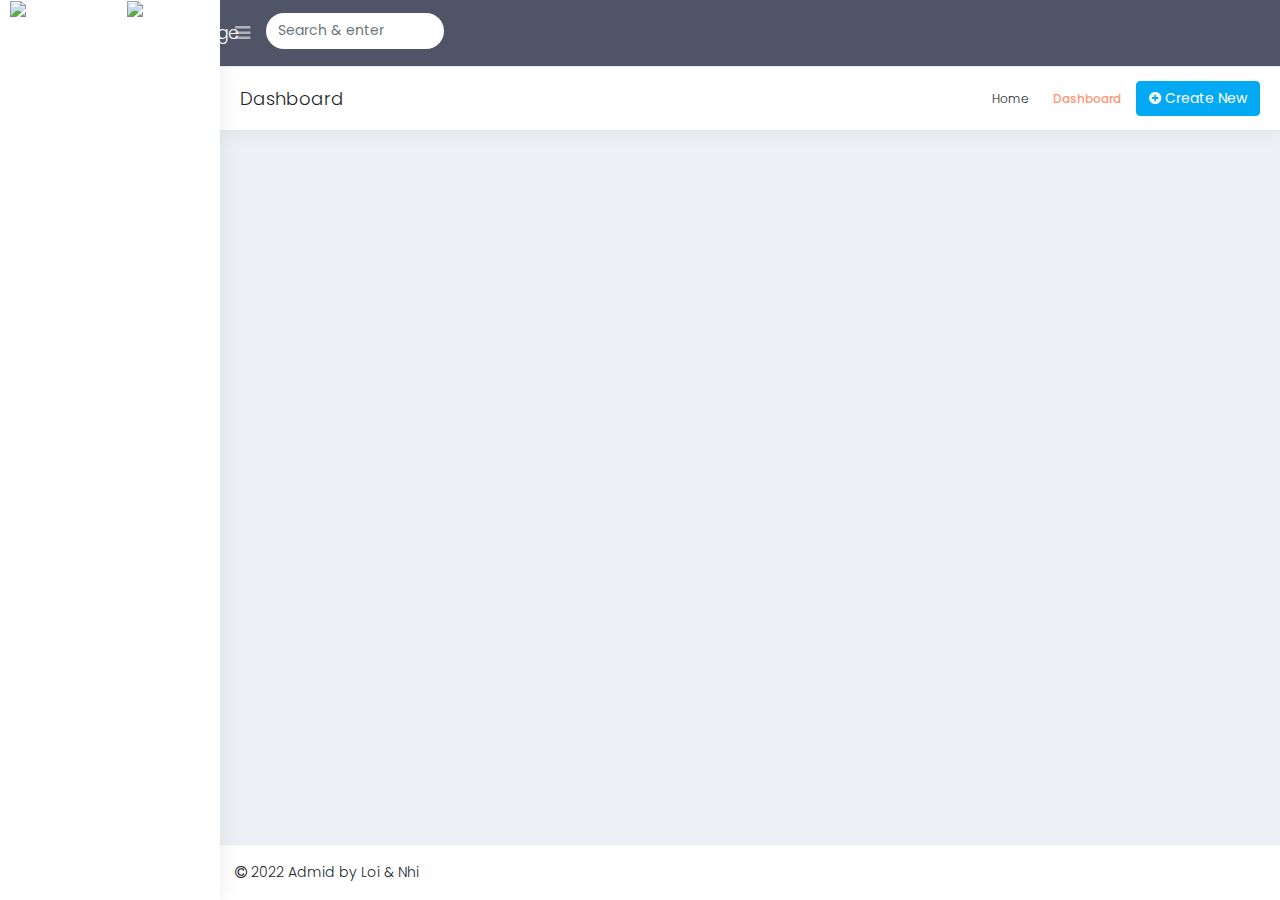
==== Admin/index.html @ ea03f48c "Project A" ====
<!DOCTYPE html>
<html lang="en">


<!-- Mirrored from eliteadmin.themedesigner.in/demos/bt4/ecommerce/index.html by HTTrack Website Copier/3.x [XR&CO'2014], Sun, 17 Apr 2022 02:20:36 GMT -->
<head>
    <meta charset="utf-8">
    <!-- Tell the browser to be responsive to screen width -->
    <meta name="viewport" content="width=device-width, initial-scale=1">
    <!-- Favicon icon -->
    <!-- <link rel="icon" type="image/png" sizes="16x16" href="img/favicon.png"> -->
    <title>Ecommerce Administration</title>
    <!-- chartist CSS -->
    <!-- <link href="css/morris.css" rel="stylesheet"> -->
    <!-- <link href="css/ecommerce.css" rel="stylesheet"> -->
    <!-- Custom CSS -->
    <link href="css/style.min.css" rel="stylesheet">
    <link rel="stylesheet" href="css/font-awesome.css">
</head>

<body class="skin-default fixed-layout">
    <!-- ============================================================== -->
    <!-- Preloader - style you can find in spinners.css -->
    <!-- ============================================================== -->
    <div class="preloader">
        <div class="loader">
            <div class="loader__figure"></div>
            <p class="loader__label">Elite admin</p>
        </div>
    </div>
    <!-- ============================================================== -->
    <!-- Main wrapper - style you can find in pages.scss -->
    <!-- ============================================================== -->
    <div id="main-wrapper">
        <!-- ============================================================== -->
        <!-- Topbar header - style you can find in pages.scss -->
        <!-- ============================================================== -->
        <header class="topbar">
            <nav class="navbar top-navbar navbar-expand-md navbar-dark">
                <!-- ============================================================== -->
                <!-- Logo -->
                <!-- ============================================================== -->
                <div class="navbar-header">
                    <a class="navbar-brand" href="index.html">
                            <img src="" alt="homepage" class="dark-logo" />
                            <img src="" alt="homepage" class="light-logo" />
                        </b>
                        <span>
                         <img src="" alt="homepage" class="dark-logo" />    
                         <img src="" class="light-logo" alt="homepage" /></span> </a>
                </div>
                <!-- ============================================================== -->
                <!-- End Logo -->
                <!-- ============================================================== -->
                <div class="navbar-collapse">
                    <!-- ============================================================== -->
                    <!-- toggle and nav items -->
                    <!-- ============================================================== -->
                    <ul class="navbar-nav me-auto">
                        <li class="nav-item"> <a class="nav-link nav-toggler d-block d-md-none waves-effect waves-dark" href="javascript:void(0)"><i class="ti-menu"></i></a> </li>
                        <li class="nav-item"> <a class="nav-link sidebartoggler d-none d-lg-block d-md-block waves-effect waves-dark" href="javascript:void(0)"><i class="fa fa-bars" aria-hidden="true"></i></a> </li>
                        <li class="nav-item">
                            <form class="app-search d-none d-md-block d-lg-block">
                                <input type="text" class="form-control" placeholder="Search & enter">
                            </form>
                        </li>
                    </ul>
                    <!-- ============================================================== -->
                    <!-- User profile and search -->
                    <!-- ============================================================== -->
                    <ul class="navbar-nav my-lg-0">
                        <!-- ============================================================== -->
                        <!-- Comment -->
                        <!-- ============================================================== -->
                        <!-- <li class="nav-item dropdown">
                            <a class="nav-link dropdown-toggle waves-effect waves-dark" href="#" data-bs-toggle="dropdown" aria-haspopup="true" aria-expanded="false"> <i class="ti-email"></i>
                                <div class="notify"> <span class="heartbit"></span> <span class="point"></span> </div>
                            </a>
                            <div class="dropdown-menu dropdown-menu-end mailbox animated bounceInDown">
                                <ul>
                                    <li>
                                        <div class="drop-title">Notifications</div>
                                    </li>
                                    <li>
                                        <div class="message-center">
                                            <a href="javascript:void(0)">
                                                <div class="btn btn-danger btn-circle text-white"><i class="fa fa-link"></i></div>
                                                <div class="mail-contnet">
                                                    <h5>Luanch Admin</h5> <span class="mail-desc">Just see the my new admin!</span> <span class="time">9:30 AM</span> </div>
                                            </a>
                                            <a href="javascript:void(0)">
                                                <div class="btn btn-success btn-circle text-white"><i class="ti-calendar"></i></div>
                                                <div class="mail-contnet">
                                                    <h5>Event today</h5> <span class="mail-desc">Just a reminder that you have event</span> <span class="time">9:10 AM</span> </div>
                                            </a>
                                            <a href="javascript:void(0)">
                                                <div class="btn btn-info btn-circle text-white"><i class="ti-settings"></i></div>
                                                <div class="mail-contnet">
                                                    <h5>Settings</h5> <span class="mail-desc">You can customize this template as you want</span> <span class="time">9:08 AM</span> </div>
                                            </a>
                                            <a href="javascript:void(0)">
                                                <div class="btn btn-primary btn-circle"><i class="ti-user"></i></div>
                                                <div class="mail-contnet">
                                                    <h5>Pavan kumar</h5> <span class="mail-desc">Just see the my admin!</span> <span class="time">9:02 AM</span> </div>
                                            </a>
                                        </div>
                                    </li>
                                    <li>
                                        <a class="nav-link text-center link" href="javascript:void(0);"> <strong>Check all notifications</strong> <i class="fa fa-angle-right"></i> </a>
                                    </li>
                                </ul>
                            </div>
                        </li> -->
                        <!-- ============================================================== -->
                        <!-- End Comment -->
                        <!-- ============================================================== -->
                        <!-- ============================================================== -->
                        <!-- Messages -->
                        <!-- ============================================================== -->
                        <!-- <li class="nav-item dropdown">
                            <a class="nav-link dropdown-toggle waves-effect waves-dark" href="#" id="2" data-bs-toggle="dropdown" aria-haspopup="true" aria-expanded="false"> <i class="icon-note"></i>
                                <div class="notify"> <span class="heartbit"></span> <span class="point"></span> </div>
                            </a>
                            <div class="dropdown-menu mailbox dropdown-menu-end animated bounceInDown" aria-labelledby="2">
                                <ul>
                                    <li>
                                        <div class="drop-title">You have 4 new messages</div>
                                    </li>
                                    <li>
                                        <div class="message-center">
                                            <a href="javascript:void(0)">
                                                <div class="user-img"> <img src="../assets/images/users/1.jpg" alt="user" class="img-circle"> <span class="profile-status online pull-right"></span> </div>
                                                <div class="mail-contnet">
                                                    <h5>Pavan kumar</h5> <span class="mail-desc">Just see the my admin!</span> <span class="time">9:30 AM</span> </div>
                                            </a>
                                            <a href="javascript:void(0)">
                                                <div class="user-img"> <img src="../assets/images/users/2.jpg" alt="user" class="img-circle"> <span class="profile-status busy pull-right"></span> </div>
                                                <div class="mail-contnet">
                                                    <h5>Sonu Nigam</h5> <span class="mail-desc">I've sung a song! See you at</span> <span class="time">9:10 AM</span> </div>
                                            </a>
                                            <a href="javascript:void(0)">
                                                <div class="user-img"> <img src="../assets/images/users/3.jpg" alt="user" class="img-circle"> <span class="profile-status away pull-right"></span> </div>
                                                <div class="mail-contnet">
                                                    <h5>Arijit Sinh</h5> <span class="mail-desc">I am a singer!</span> <span class="time">9:08 AM</span> </div>
                                            </a>
                                            <a href="javascript:void(0)">
                                                <div class="user-img"> <img src="../assets/images/users/4.jpg" alt="user" class="img-circle"> <span class="profile-status offline pull-right"></span> </div>
                                                <div class="mail-contnet">
                                                    <h5>Pavan kumar</h5> <span class="mail-desc">Just see the my admin!</span> <span class="time">9:02 AM</span> </div>
                                            </a>
                                        </div>
                                    </li>
                                    <li>
                                        <a class="nav-link text-center link" href="javascript:void(0);"> <strong>See all e-Mails</strong> <i class="fa fa-angle-right"></i> </a>
                                    </li>
                                </ul>
                            </div>
                        </li> -->
                        <!-- ============================================================== -->
                        <!-- End Messages -->
                        <!-- ============================================================== -->
                        <!-- ============================================================== -->
                        <!-- mega menu -->
                        <!-- ============================================================== -->
                        <!-- <li class="nav-item dropdown mega-dropdown"> <a class="nav-link dropdown-toggle waves-effect waves-dark" href="#" data-bs-toggle="dropdown" aria-haspopup="true" aria-expanded="false"><i class="ti-layout-width-default"></i></a>
                            <div class="dropdown-menu animated bounceInDown">
                                <ul class="mega-dropdown-menu row">
                                    <li class="col-lg-3 col-xlg-2 m-b-30">
                                        <h4 class="m-b-20">CAROUSEL</h4>
                                        <div id="carouselExampleControls" class="carousel slide" data-bs-ride="carousel">
                                            <div class="carousel-inner" role="listbox">
                                                <div class="carousel-item active">
                                                    <div class="container"> <img class="d-block img-fluid" src="../assets/images/big/img1.jpg" alt="First slide"></div>
                                                </div>
                                                <div class="carousel-item">
                                                    <div class="container"><img class="d-block img-fluid" src="../assets/images/big/img2.jpg" alt="Second slide"></div>
                                                </div>
                                                <div class="carousel-item">
                                                    <div class="container"><img class="d-block img-fluid" src="../assets/images/big/img3.jpg" alt="Third slide"></div>
                                                </div>
                                            </div>
                                            <a class="carousel-control-prev" href="#carouselExampleControls" role="button" data-bs-slide="prev"> <span class="carousel-control-prev-icon" aria-hidden="true"></span> <span class="sr-only">Previous</span> </a>
                                            <a class="carousel-control-next" href="#carouselExampleControls" role="button" data-bs-slide="next"> <span class="carousel-control-next-icon" aria-hidden="true"></span> <span class="sr-only">Next</span> </a>
                                        </div>
                                    </li>
                                    <li class="col-lg-3 m-b-30">
                                        <h4 class="m-b-20">ACCORDION</h4>
                                        <div id="accordion" class="nav-accordion" role="tablist" aria-multiselectable="true">
                                            <div class="card">
                                                <div class="card-header" role="tab" id="headingOne">
                                                    <h5 class="mb-0">
                                                <a data-bs-toggle="collapse" data-parent="#accordion" href="#collapseOne" aria-expanded="true" aria-controls="collapseOne">
                                                  Collapsible Group Item #1
                                                </a>
                                              </h5> </div>
                                                <div id="collapseOne" class="collapse show" role="tabpanel" aria-labelledby="headingOne">
                                                    <div class="card-body"> Anim pariatur cliche reprehenderit, enim eiusmod high. </div>
                                                </div>
                                            </div>
                                            <div class="card">
                                                <div class="card-header" role="tab" id="headingTwo">
                                                    <h5 class="mb-0">
                                                <a class="collapsed" data-bs-toggle="collapse" data-parent="#accordion" href="#collapseTwo" aria-expanded="false" aria-controls="collapseTwo">
                                                  Collapsible Group Item #2
                                                </a>
                                              </h5> </div>
                                                <div id="collapseTwo" class="collapse" role="tabpanel" aria-labelledby="headingTwo">
                                                    <div class="card-body"> Anim pariatur cliche reprehenderit, enim eiusmod high life accusamus terry richardson ad squid. </div>
                                                </div>
                                            </div>
                                            <div class="card">
                                                <div class="card-header" role="tab" id="headingThree">
                                                    <h5 class="mb-0">
                                                <a class="collapsed" data-bs-toggle="collapse" data-parent="#accordion" href="#collapseThree" aria-expanded="false" aria-controls="collapseThree">
                                                  Collapsible Group Item #3
                                                </a>
                                              </h5> </div>
                                                <div id="collapseThree" class="collapse" role="tabpanel" aria-labelledby="headingThree">
                                                    <div class="card-body"> Anim pariatur cliche reprehenderit, enim eiusmod high life accusamus terry richardson ad squid. </div>
                                                </div>
                                            </div>
                                        </div>
                                    </li>
                                    <li class="col-lg-3  m-b-30">
                                        <h4 class="m-b-20">CONTACT US</h4>
                                        <form>
                                            <div class="form-group">
                                                <input type="text" class="form-control" id="exampleInputname1" placeholder="Enter Name"> </div>
                                            <div class="form-group">
                                                <input type="email" class="form-control" placeholder="Enter email"> </div>
                                            <div class="form-group">
                                                <textarea class="form-control" id="exampleTextarea" rows="3" placeholder="Message"></textarea>
                                            </div>
                                            <button type="submit" class="btn btn-info text-white">Submit</button>
                                        </form>
                                    </li>
                                    <li class="col-lg-3 col-xlg-4 m-b-30">
                                        <h4 class="m-b-20">List style</h4>
                                        <ul class="list-style-none">
                                            <li><a href="javascript:void(0)"><i class="fa fa-check text-success"></i> You can give link</a></li>
                                            <li><a href="javascript:void(0)"><i class="fa fa-check text-success"></i> Give link</a></li>
                                            <li><a href="javascript:void(0)"><i class="fa fa-check text-success"></i> Another Give link</a></li>
                                            <li><a href="javascript:void(0)"><i class="fa fa-check text-success"></i> Forth link</a></li>
                                            <li><a href="javascript:void(0)"><i class="fa fa-check text-success"></i> Another fifth link</a></li>
                                        </ul>
                                    </li>
                                </ul>
                            </div>
                        </li> -->
                        <!-- ============================================================== -->
                        <!-- End mega menu -->
                        <!-- ============================================================== -->
                        <!-- <li class="nav-item right-side-toggle"> <a class="nav-link  waves-effect waves-light" href="javascript:void(0)"><i class="ti-settings"></i></a></li> -->
                    </ul>
                </div>
            </nav>
        </header>
        <!-- ============================================================== -->
        <!-- End Topbar header -->
        <!-- ============================================================== -->
        <!-- ============================================================== -->
        <!-- Left Sidebar - style you can find in sidebar.scss  -->
        <!-- ============================================================== -->
        <aside class="left-sidebar">
            <div class="scroll-sidebar">
                <div class="user-profile">
                    <!-- <div class="user-pro-body">
                        <div><img src="../assets/images/users/2.jpg" alt="user-img" class="img-circle"></div>
                        <div class="dropdown">
                            <a href="javascript:void(0)" class="dropdown-toggle u-dropdown link hide-menu" data-bs-toggle="dropdown" role="button" aria-haspopup="true" aria-expanded="false">Steave Gection <span class="caret"></span></a>
                            <div class="dropdown-menu animated flipInY">
                                <a href="javascript:void(0)" class="dropdown-item"><i class="ti-user"></i> My Profile</a>
                                <a href="javascript:void(0)" class="dropdown-item"><i class="ti-wallet"></i> My Balance</a>
                                <a href="javascript:void(0)" class="dropdown-item"><i class="ti-email"></i> Inbox</a>
                                <div class="dropdown-divider"></div>
                                <a href="javascript:void(0)" class="dropdown-item"><i class="ti-settings"></i> Account Setting</a>
                                <div class="dropdown-divider"></div>
                                <a href="login.html" class="dropdown-item"><i class="fa fa-power-off"></i> Logout</a>
                            </div>
                        </div>
                    </div> -->
                </div>
                <!-- Sidebar navigation-->
                <!-- <nav class="sidebar-nav">
                    <ul id="sidebarnav">
                        <li>
                            <div class="hide-menu text-center">
                                <div id="eco-spark"></div>
                                <small>TOTAL EARNINGS - JUNE 2020</small>
                                <h4>$2,478.00</h4>
                            </div>
                        </li>
                        <li class="nav-small-cap">--- PERSONAL</li>
                        <li> <a class="has-arrow waves-effect waves-dark" href="javascript:void(0)" aria-expanded="false"><i class="icon-speedometer"></i><span class="hide-menu">Ecommerce <span class="badge rounded-pill bg-cyan ms-auto">4</span></span></a>
                            <ul aria-expanded="false" class="collapse">
                                <li><a href="index.html">Dashboard </a></li>
                                <li><a href="eco-products.html">Products</a></li>
                                <li><a href="eco-products-detail.html">Products Details</a></li>
                                <li><a href="eco-products-edit.html">Products Edit</a></li>
                                <li><a href="eco-products-orders.html">Products Orders</a></li>
                                <li><a href="eco-products-cart.html">Products Cart</a></li>
                                <li><a href="eco-products-checkout.html">Products Cehckout</a></li>
                            </ul>
                        </li>
                        <li> <a class="has-arrow waves-effect waves-dark" href="javascript:void(0)" aria-expanded="false"><i class="ti-layout-grid2"></i><span class="hide-menu">Apps</span></a>
                            <ul aria-expanded="false" class="collapse">
                                <li><a href="app-calendar.html">Calendar</a></li>
                                <li><a href="app-chat.html">Chat app</a></li>
                                <li><a href="app-ticket.html">Support Ticket</a></li>
                                <li><a href="app-contact.html">Contact / Employee</a></li>
                                <li><a href="app-contact2.html">Contact Grid</a></li>
                                <li><a href="app-contact-detail.html">Contact Detail</a></li>
                            </ul>
                        </li>
                        <li> <a class="has-arrow waves-effect waves-dark" href="javascript:void(0)" aria-expanded="false"><i class="ti-email"></i><span class="hide-menu">Inbox</span></a>
                            <ul aria-expanded="false" class="collapse">
                                <li><a href="app-email.html">Mailbox</a></li>
                                <li><a href="app-email-detail.html">Mailbox Detail</a></li>
                                <li><a href="app-compose.html">Compose Mail</a></li>
                            </ul>
                        </li>
                        <li> <a class="has-arrow waves-effect waves-dark" href="javascript:void(0)" aria-expanded="false"><i class="ti-palette"></i><span class="hide-menu">Ui Elements <span class="badge rounded-pill bg-primary text-white ms-auto">25</span></span></a>
                            <ul aria-expanded="false" class="collapse">
                                <li><a href="ui-cards.html">Cards</a></li>
                                <li><a href="ui-user-card.html">User Cards</a></li>
                                <li><a href="ui-buttons.html">Buttons</a></li>
                                <li><a href="ui-modals.html">Modals</a></li>
                                <li><a href="ui-tab.html">Tab</a></li>
                                <li><a href="ui-tooltip-popover.html">Tooltip &amp; Popover</a></li>
                                <li><a href="ui-tooltip-stylish.html">Tooltip stylish</a></li>
                                <li><a href="ui-sweetalert.html">Sweet Alert</a></li>
                                <li><a href="ui-notification.html">Notification</a></li>
                                <li><a href="ui-progressbar.html">Progressbar</a></li>
                                <li><a href="ui-nestable.html">Nestable</a></li>
                                <li><a href="ui-range-slider.html">Range slider</a></li>
                                <li><a href="ui-timeline.html">Timeline</a></li>
                                <li><a href="ui-typography.html">Typography</a></li>
                                <li><a href="ui-horizontal-timeline.html">Horizontal Timeline</a></li>
                                <li><a href="ui-session-timeout.html">Session Timeout</a></li>
                                <li><a href="ui-session-ideal-timeout.html">Session Ideal Timeout</a></li>
                                <li><a href="ui-bootstrap.html">Bootstrap Ui</a></li>
                                <li><a href="ui-breadcrumb.html">Breadcrumb</a></li>
                                <li><a href="ui-bootstrap-switch.html">Bootstrap Switch</a></li>
                                <li><a href="ui-list-media.html">List Media</a></li>
                                <li><a href="ui-ribbons.html">Ribbons</a></li>
                                <li><a href="ui-grid.html">Grid</a></li>
                                <li><a href="ui-carousel.html">Carousel</a></li>
                                <li><a href="ui-offcanvas.html">Offcanvas</a></li>
                                <li><a href="ui-date-paginator.html">Date-paginator</a></li>
                                <li><a href="ui-dragable-portlet.html">Dragable Portlet</a></li>
                            </ul>
                        </li>
                        <li class="nav-small-cap">--- FORMS, TABLE &amp; WIDGETS</li>
                        <li> <a class="has-arrow waves-effect waves-dark" href="javascript:void(0)" aria-expanded="false"><i class="ti-layout-media-right-alt"></i><span class="hide-menu">Forms</span></a>
                            <ul aria-expanded="false" class="collapse">
                                <li><a href="form-basic.html">Basic Forms</a></li>
                                <li><a href="form-layout.html">Form Layouts</a></li>
                                <li><a href="form-addons.html">Form Addons</a></li>
                                <li><a href="form-material.html">Form Material</a></li>
                                <li><a href="form-float-input.html">Floating Lable</a></li>
                                <li><a href="form-pickers.html">Form Pickers</a></li>
                                <li><a href="form-upload.html">File Upload</a></li>
                                <li><a href="form-mask.html">Form Mask</a></li>
                                <li><a href="form-validation.html">Form Validation</a></li>
                                <li><a href="form-dropzone.html">File Dropzone</a></li>
                                <li><a href="form-icheck.html">Icheck control</a></li>
                                <li><a href="form-img-cropper.html">Image Cropper</a></li>
                                <li><a href="form-bootstrapwysihtml5.html">HTML5 Editor</a></li>
                                <li><a href="form-typehead.html">Form Typehead</a></li>
                                <li><a href="form-wizard.html">Form Wizard</a></li>
                                <li><a href="form-xeditable.html">Xeditable Editor</a></li>
                                <li><a href="form-summernote.html">Summernote Editor</a></li>
                                <li><a href="form-tinymce.html">Tinymce Editor</a></li>
                            </ul>
                        </li>
                        <li> <a class="has-arrow waves-effect waves-dark" href="javascript:void(0)" aria-expanded="false"><i class="ti-layout-accordion-merged"></i><span class="hide-menu">Tables</span></a>
                            <ul aria-expanded="false" class="collapse">
                                <li><a href="table-basic.html">Basic Tables</a></li>
                                <li><a href="table-layout.html">Table Layouts</a></li>
                                <li><a href="table-data-table.html">Data Tables</a></li>
                                <li><a href="table-footable.html">Footable</a></li>
                                <li><a href="table-jsgrid.html">Js Grid Table</a></li>
                                <li><a href="table-responsive.html">Responsive Table</a></li>
                                <li><a href="table-bootstrap.html">Bootstrap Tables</a></li>
                                <li><a href="table-editable-table.html">Editable Table</a></li>
                            </ul>
                        </li>
                        <li> <a class="has-arrow waves-effect waves-dark" href="javascript:void(0)" aria-expanded="false"><i class="ti-settings"></i><span class="hide-menu">Widgets</span></a>
                            <ul aria-expanded="false" class="collapse">
                                <li><a href="widget-data.html">Data Widgets</a></li>
                                <li><a href="widget-apps.html">Apps Widgets</a></li>
                                <li><a href="widget-charts.html">Charts Widgets</a></li>
                            </ul>
                        </li>
                        <li class="nav-small-cap">--- EXTRA COMPONENTS</li>
                        <li> <a class="has-arrow waves-effect waves-dark" href="javascript:void(0)" aria-expanded="false"><i class="ti-gallery"></i><span class="hide-menu">Page Layout</span></a>
                            <ul aria-expanded="false" class="collapse">
                                <li><a href="layout-single-column.html">1 Column</a></li>
                                <li><a href="layout-fix-header.html">Fix header</a></li>
                                <li><a href="layout-fix-sidebar.html">Fix sidebar</a></li>
                                <li><a href="layout-fix-header-sidebar.html">Fixe header &amp; Sidebar</a></li>
                                <li><a href="layout-boxed.html">Boxed Layout</a></li>
                                <li><a href="layout-logo-center.html">Logo in Center</a></li>
                            </ul>
                        </li>
                        <li> <a class="has-arrow waves-effect waves-dark" href="javascript:void(0)" aria-expanded="false"><i class="ti-files"></i><span class="hide-menu">Sample Pages <span class="badge rounded-pill bg-info">25</span></span></a>
                            <ul aria-expanded="false" class="collapse">
                                <li><a href="starter-kit.html">Starter Kit</a></li>
                                <li><a href="pages-blank.html">Blank page</a></li>
                                <li><a href="javascript:void(0)" class="has-arrow">Authentication <span class="badge rounded-pill bg-success pull-right">6</span></a>
                                    <ul aria-expanded="false" class="collapse">
                                        <li><a href="pages-login.html">Login 1</a></li>
                                        <li><a href="pages-login-2.html">Login 2</a></li>
                                        <li><a href="pages-register.html">Register</a></li>
                                        <li><a href="pages-register2.html">Register 2</a></li>
                                        <li><a href="pages-register3.html">Register 3</a></li>
                                        <li><a href="pages-lockscreen.html">Lockscreen</a></li>
                                        <li><a href="pages-recover-password.html">Recover password</a></li>
                                    </ul>
                                </li>
                                <li><a href="pages-profile.html">Profile page</a></li>
                                <li><a href="pages-animation.html">Animation</a></li>
                                <li><a href="pages-fix-innersidebar.html">Sticky Left sidebar</a></li>
                                <li><a href="pages-fix-inner-right-sidebar.html">Sticky Right sidebar</a></li>
                                <li><a href="pages-invoice.html">Invoice</a></li>
                                <li><a href="pages-treeview.html">Treeview</a></li>
                                <li><a href="pages-utility-classes.html">Helper Classes</a></li>
                                <li><a href="pages-search-result.html">Search result</a></li>
                                <li><a href="pages-scroll.html">Scrollbar</a></li>
                                <li><a href="pages-pricing.html">Pricing</a></li>
                                <li><a href="pages-lightbox-popup.html">Lighbox popup</a></li>
                                <li><a href="pages-gallery.html">Gallery</a></li>
                                <li><a href="pages-faq.html">Faqs</a></li>
                                <li><a href="javascript:void(0)" class="has-arrow">Error Pages</a>
                                    <ul aria-expanded="false" class="collapse">
                                        <li><a href="pages-error-400.html">400</a></li>
                                        <li><a href="pages-error-403.html">403</a></li>
                                        <li><a href="pages-error-404.html">404</a></li>
                                        <li><a href="pages-error-500.html">500</a></li>
                                        <li><a href="pages-error-503.html">503</a></li>
                                    </ul>
                                </li>
                            </ul>
                        </li>
                        <li> <a class="has-arrow waves-effect waves-dark" href="javascript:void(0)" aria-expanded="false"><i class="ti-pie-chart"></i><span class="hide-menu">Charts</span></a>
                            <ul aria-expanded="false" class="collapse">
                                <li><a href="chart-morris.html">Morris Chart</a></li>
                                <li><a href="chart-chartist.html">Chartis Chart</a></li>
                                <li><a href="chart-echart.html">Echarts</a></li>
                                <li><a href="chart-flot.html">Flot Chart</a></li>
                                <li><a href="chart-knob.html">Knob Chart</a></li>
                                <li><a href="chart-chart-js.html">Chartjs</a></li>
                                <li><a href="chart-sparkline.html">Sparkline Chart</a></li>
                                <li><a href="chart-extra-chart.html">Extra chart</a></li>
                                <li><a href="chart-peity.html">Peity Charts</a></li>
                            </ul>
                        </li>
                        <li> <a class="has-arrow waves-effect waves-dark" href="javascript:void(0)" aria-expanded="false"><i class="ti-light-bulb"></i><span class="hide-menu">Icons</span></a>
                            <ul aria-expanded="false" class="collapse">
                                <li><a href="icon-material.html">Material Icons</a></li>
                                <li><a href="icon-fontawesome.html">Fontawesome Icons</a></li>
                                <li><a href="icon-themify.html">Themify Icons</a></li>
                                <li><a href="icon-weather.html">Weather Icons</a></li>
                                <li><a href="icon-simple-lineicon.html">Simple Line icons</a></li>
                                <li><a href="icon-flag.html">Flag Icons</a></li>
                                <li><a href="icon-iconmind.html">Mind Icons</a></li>
                            </ul>
                        </li>
                        <li> <a class="has-arrow waves-effect waves-dark" href="javascript:void(0)" aria-expanded="false"><i class="ti-location-pin"></i><span class="hide-menu">Maps</span></a>
                            <ul aria-expanded="false" class="collapse">
                                <li><a href="map-google.html">Google Maps</a></li>
                                <li><a href="map-vector.html">Vector Maps</a></li>
                            </ul>
                        </li>
                        <li> <a class="has-arrow waves-effect waves-dark" href="javascript:void(0)" aria-expanded="false"><i class="ti-align-left"></i><span class="hide-menu">Multi level dd</span></a>
                            <ul aria-expanded="false" class="collapse">
                                <li><a href="javascript:void(0)">item 1.1</a></li>
                                <li><a href="javascript:void(0)">item 1.2</a></li>
                                <li> <a class="has-arrow" href="javascript:void(0)" aria-expanded="false">Menu 1.3</a>
                                    <ul aria-expanded="false" class="collapse">
                                        <li><a href="javascript:void(0)">item 1.3.1</a></li>
                                        <li><a href="javascript:void(0)">item 1.3.2</a></li>
                                        <li><a href="javascript:void(0)">item 1.3.3</a></li>
                                        <li><a href="javascript:void(0)">item 1.3.4</a></li>
                                    </ul>
                                </li>
                                <li><a href="javascript:void(0)">item 1.4</a></li>
                            </ul>
                        </li>
                        <li class="nav-small-cap">--- SUPPORT</li>
                        <li> <a class="waves-effect waves-dark" href="http://eliteadmin.themedesigner.in/demos/bt4/documentation/documentation.html" aria-expanded="false"><i class="far fa-circle text-danger"></i><span class="hide-menu">Documentation</span></a></li>
                        <li> <a class="waves-effect waves-dark" href="pages-login.html" aria-expanded="false"><i class="far fa-circle text-success"></i><span class="hide-menu">Log Out</span></a></li>
                        <li> <a class="waves-effect waves-dark" href="pages-faq.html" aria-expanded="false"><i class="far fa-circle text-info"></i><span class="hide-menu">FAQs</span></a></li>
                    </ul>
                </nav> -->
                <!-- End Sidebar navigation -->
            </div>
            <!-- End Sidebar scroll-->
        </aside>
        <!-- ============================================================== -->
        <!-- End Left Sidebar - style you can find in sidebar.scss  -->
        <!-- ============================================================== -->
        <!-- ============================================================== -->
        <!-- Page wrapper  -->
        <!-- ============================================================== -->
        <div class="page-wrapper">
            <!-- ============================================================== -->
            <!-- Container fluid  -->
            <!-- ============================================================== -->
            <div class="container-fluid">
                <!-- ============================================================== -->
                <!-- Bread crumb and right sidebar toggle -->
                <!-- ============================================================== -->
                <div class="row page-titles">
                    <div class="col-md-5 align-self-center">
                        <h4 class="text-themecolor">Dashboard</h4>
                    </div>
                    <div class="col-md-7 align-self-center text-end">
                        <div class="d-flex justify-content-end align-items-center">
                            <ol class="breadcrumb justify-content-end">
                                <li class="breadcrumb-item"><a href="javascript:void(0)">Home</a></li>
                                <li class="breadcrumb-item active">Dashboard</li>
                            </ol>
                            <button type="button" class="btn btn-info d-none d-lg-block m-l-15 text-white"><i class="fa fa-plus-circle"></i> Create New</button>
                        </div>
                    </div>
                </div>
                <!-- ============================================================== -->
                <!-- End Bread crumb and right sidebar toggle -->
                <!-- ============================================================== -->
                <!-- ============================================================== -->
                <!-- Info box Content -->
                <!-- ============================================================== -->

                <!-- <div class="row">
                    <div class="col-lg-3 col-md-6">
                        <div class="card">
                            <div class="card-body">
                                <h4 class="card-title">ORDER RECEIVED</h4>
                                <div class="text-end"> <span class="text-muted">Todays Order</span>
                                    <h1 class="font-light"><sup><i class="ti-arrow-up text-success"></i></sup> 12,000</h1>
                                </div>
                                <span class="text-success">20%</span>
                                <div class="progress">
                                    <div class="progress-bar bg-success" role="progressbar" style="width: 20%; height: 6px;" aria-valuenow="25" aria-valuemin="0" aria-valuemax="100"></div>
                                </div>
                            </div>
                        </div>
                    </div>
                    <div class="col-lg-3 col-md-6">
                        <div class="card">
                            <div class="card-body">
                                <h4 class="card-title">TAX DEDUCATION</h4>
                                <div class="text-end"> <span class="text-muted">Monthly Deduction</span>
                                    <h1 class="font-light"><sup><i class="ti-arrow-up text-primary"></i></sup> $5,000</h1>
                                </div>
                                <span class="text-primary">30%</span>
                                <div class="progress">
                                    <div class="progress-bar bg-primary" role="progressbar" style="width: 30%; height: 6px;" aria-valuenow="25" aria-valuemin="0" aria-valuemax="100"></div>
                                </div>
                            </div>
                        </div>
                    </div>
                    <div class="col-lg-3 col-md-6">
                        <div class="card">
                            <div class="card-body">
                                <h4 class="card-title">REVENUE STATS</h4>
                                <div class="text-end"> <span class="text-muted">Todays Income</span>
                                    <h1 class="font-light"><sup><i class="ti-arrow-down text-info"></i></sup> $8,000</h1>
                                </div>
                                <span class="text-info">60%</span>
                                <div class="progress">
                                    <div class="progress-bar bg-info" role="progressbar" style="width: 60%; height: 6px;" aria-valuenow="25" aria-valuemin="0" aria-valuemax="100"></div>
                                </div>
                            </div>
                        </div>
                    </div>
                    <div class="col-lg-3 col-md-6">
                        <div class="card">
                            <div class="card-body">
                                <h4 class="card-title">YEARLY SALES</h4>
                                <div class="text-end"> <span class="text-muted">Yearly  Income</span>
                                    <h1 class="font-light"><sup><i class="ti-arrow-up text-inverse"></i></sup> $12,000</h1>
                                </div>
                                <span class="text-inverse">80%</span>
                                <div class="progress">
                                    <div class="progress-bar bg-inverse" role="progressbar" style="width: 80%; height: 6px;" aria-valuenow="25" aria-valuemin="0" aria-valuemax="100"></div>
                                </div>
                            </div>
                        </div>
                    </div>
                </div> -->
                
                <!-- ============================================================== -->
                <!-- charts -->
                <!-- ============================================================== -->

                <!-- <div class="row">
                    <div class="col-lg-8 col-md-12">
                        <div class="card">
                            <div class="card-body">
                                <div class="d-flex m-b-40 align-items-center no-block">
                                    <h5 class="card-title ">PRODUCT SALES</h5>
                                    <div class="ms-auto">
                                        <ul class="list-inline font-12">
                                            <li><i class="fa fa-circle text-cyan"></i> Iphone</li>
                                            <li><i class="fa fa-circle text-primary"></i> IMac</li>
                                        </ul>
                                    </div>
                                </div>
                                <div id="morris-area-chart2" style="height: 400px;"></div>
                            </div>
                        </div>
                    </div>
                    <div class="col-lg-4 col-md-12">
                        <div class="row">
                            <div class="col-md-12">
                                <div class="card">
                                    <div class="card-body">
                                        <h5 class="card-title">ORDER STATS</h5>
                                        <div id="morris-donut-chart" class="ecomm-donute"></div>
                                        <ul class="list-inline m-t-30 text-center mb-1 d-flex">
                                            <li class="list-inline-item p-r-20">
                                                <h5 class="text-muted"><i class="fa fa-circle" style="color: #fb9678;"></i> Order</h5>
                                                <h4 class="m-b-0">8500</h4>
                                            </li>
                                            <li class="list-inline-item p-r-20">
                                                <h5 class="text-muted"><i class="fa fa-circle" style="color: #01c0c8;"></i> Pending</h5>
                                                <h4 class="m-b-0">3630</h4>
                                            </li>
                                            <li class="list-inline-item">
                                                <h5 class="text-muted"> <i class="fa fa-circle" style="color: #4F5467;"></i> Delivered</h5>
                                                <h4 class="m-b-0">4870</h4>
                                            </li>
                                        </ul>
                                    </div>
                                </div>
                            </div>
                        </div>
                    </div>
                </div> -->
                
                <!-- ============================================================== -->
                <!-- charts -->
                <!-- ============================================================== -->

                <!-- <div class="row">
                    <div class="col-md-12 col-lg-12 col-sm-12 col-xs-12">
                        <div class="card">
                            <div class="card-body">
                                <h5 class="card-title">Product Overview</h5>
                                <div class="table-responsive m-t-30">
                                    <table class="table product-overview">
                                        <thead>
                                            <tr>
                                                <th>Customer</th>
                                                <th>Order ID</th>
                                                <th>Photo</th>
                                                <th>Product</th>
                                                <th>Quantity</th>
                                                <th>Date</th>
                                                <th>Status</th>
                                                <th>Actions</th>
                                            </tr>
                                        </thead>
                                        <tbody>
                                            <tr>
                                                <td>Steave Jobs</td>
                                                <td>#85457898</td>
                                                <td>
                                                    <img src="../assets/images/gallery/chair.jpg" alt="iMac" width="80">
                                                </td>
                                                <td>Rounded Chair</td>
                                                <td>20</td>
                                                <td>10-7-2017</td>
                                                <td>
                                                    <span class="label label-success">Paid</span>
                                                </td>
                                                <td><a href="javascript:void(0)" class="text-inverse p-r-10" data-bs-toggle="tooltip" title="" data-original-title="Edit"><i class="ti-marker-alt"></i></a> <a href="javascript:void(0)" class="text-inverse" title="" data-bs-toggle="tooltip" data-original-title="Delete"><i class="ti-trash"></i></a></td>
                                            </tr>
                                            <tr>
                                                <td>Varun Dhavan</td>
                                                <td>#95457898</td>
                                                <td>
                                                    <img src="../assets/images/gallery/chair2.jpg" alt="iPhone" width="80">
                                                </td>
                                                <td>Wooden Chair</td>
                                                <td>25</td>
                                                <td>09-7-2017</td>
                                                <td>
                                                    <span class="label label-warning">Pending</span>
                                                </td>
                                                <td><a href="javascript:void(0)" class="text-inverse p-r-10" data-bs-toggle="tooltip" title="" data-original-title="Edit"><i class="ti-marker-alt"></i></a> <a href="javascript:void(0)" class="text-inverse" title="" data-bs-toggle="tooltip" data-original-title="Delete"><i class="ti-trash"></i></a></td>
                                            </tr>
                                            <tr>
                                                <td>Ritesh Desh</td>
                                                <td>#68457898</td>
                                                <td>
                                                    <img src="../assets/images/gallery/chair3.jpg" alt="apple_watch" width="80">
                                                </td>
                                                <td>Gray Chair</td>
                                                <td>12</td>
                                                <td>08-7-2017</td>
                                                <td>
                                                    <span class="label label-success">Paid</span>
                                                </td>
                                                <td><a href="javascript:void(0)" class="text-inverse p-r-10" data-bs-toggle="tooltip" title="" data-original-title="Edit"><i class="ti-marker-alt"></i></a> <a href="javascript:void(0)" class="text-inverse" title="" data-bs-toggle="tooltip" data-original-title="Delete"><i class="ti-trash"></i></a></td>
                                            </tr>
                                            <tr>
                                                <td>Hrithik</td>
                                                <td>#45457898</td>
                                                <td>
                                                    <img src="../assets/images/gallery/chair4.jpg" alt="mac_mouse" width="80">
                                                </td>
                                                <td>Pure Wooden chair</td>
                                                <td>18</td>
                                                <td>02-7-2017</td>
                                                <td>
                                                    <span class="label label-danger">Failed</span>
                                                </td>
                                                <td><a href="javascript:void(0)" class="text-inverse p-r-10" data-bs-toggle="tooltip" title="" data-original-title="Edit"><i class="ti-marker-alt"></i></a> <a href="javascript:void(0)" class="text-inverse" title="" data-bs-toggle="tooltip" data-original-title="Delete"><i class="ti-trash"></i></a></td>
                                            </tr>
                                        </tbody>
                                    </table>
                                </div>
                            </div>
                        </div>
                    </div>
                </div> -->

                <!-- ============================================================== -->
                <!-- End PAge Content -->
                <!-- ============================================================== -->
                <!-- ============================================================== -->
                <!-- Right sidebar -->
                <!-- ============================================================== -->
                <!-- .right-sidebar -->
                <!-- <div class="right-sidebar">
                    <div class="slimscrollright">
                        <div class="rpanel-title"> Service Panel <span><i class="ti-close right-side-toggle"></i></span> </div>
                        <div class="r-panel-body">
                            <ul id="themecolors" class="m-t-20">
                                <li><b>With Light sidebar</b></li>
                                <li><a href="javascript:void(0)" data-skin="skin-default" class="default-theme working">1</a></li>
                                <li><a href="javascript:void(0)" data-skin="skin-green" class="green-theme">2</a></li>
                                <li><a href="javascript:void(0)" data-skin="skin-red" class="red-theme">3</a></li>
                                <li><a href="javascript:void(0)" data-skin="skin-blue" class="blue-theme">4</a></li>
                                <li><a href="javascript:void(0)" data-skin="skin-purple" class="purple-theme">5</a></li>
                                <li><a href="javascript:void(0)" data-skin="skin-megna" class="megna-theme">6</a></li>
                                <li class="d-block m-t-30"><b>With Dark sidebar</b></li>
                                <li><a href="javascript:void(0)" data-skin="skin-default-dark" class="default-dark-theme ">7</a></li>
                                <li><a href="javascript:void(0)" data-skin="skin-green-dark" class="green-dark-theme">8</a></li>
                                <li><a href="javascript:void(0)" data-skin="skin-red-dark" class="red-dark-theme">9</a></li>
                                <li><a href="javascript:void(0)" data-skin="skin-blue-dark" class="blue-dark-theme">10</a></li>
                                <li><a href="javascript:void(0)" data-skin="skin-purple-dark" class="purple-dark-theme">11</a></li>
                                <li><a href="javascript:void(0)" data-skin="skin-megna-dark" class="megna-dark-theme ">12</a></li>
                            </ul>
                            <ul class="m-t-20 chatonline">
                                <li><b>Chat option</b></li>
                                <li>
                                    <a href="javascript:void(0)"><img src="../assets/images/users/1.jpg" alt="user-img" class="img-circle"> <span>Varun Dhavan <small class="text-success">online</small></span></a>
                                </li>
                                <li>
                                    <a href="javascript:void(0)"><img src="../assets/images/users/2.jpg" alt="user-img" class="img-circle"> <span>Genelia Deshmukh <small class="text-warning">Away</small></span></a>
                                </li>
                                <li>
                                    <a href="javascript:void(0)"><img src="../assets/images/users/3.jpg" alt="user-img" class="img-circle"> <span>Ritesh Deshmukh <small class="text-danger">Busy</small></span></a>
                                </li>
                                <li>
                                    <a href="javascript:void(0)"><img src="../assets/images/users/4.jpg" alt="user-img" class="img-circle"> <span>Arijit Sinh <small class="text-muted">Offline</small></span></a>
                                </li>
                                <li>
                                    <a href="javascript:void(0)"><img src="../assets/images/users/5.jpg" alt="user-img" class="img-circle"> <span>Govinda Star <small class="text-success">online</small></span></a>
                                </li>
                                <li>
                                    <a href="javascript:void(0)"><img src="../assets/images/users/6.jpg" alt="user-img" class="img-circle"> <span>John Abraham<small class="text-success">online</small></span></a>
                                </li>
                                <li>
                                    <a href="javascript:void(0)"><img src="../assets/images/users/7.jpg" alt="user-img" class="img-circle"> <span>Hritik Roshan<small class="text-success">online</small></span></a>
                                </li>
                                <li>
                                    <a href="javascript:void(0)"><img src="../assets/images/users/8.jpg" alt="user-img" class="img-circle"> <span>Pwandeep rajan <small class="text-success">online</small></span></a>
                                </li>
                            </ul>
                        </div>
                    </div>
                </div> -->
                <!-- ============================================================== -->
                <!-- End Right sidebar -->
                <!-- ============================================================== -->
            </div>
            <!-- ============================================================== -->
            <!-- End Container fluid  -->
            <!-- ============================================================== -->
        </div>
        <!-- ============================================================== -->
        <!-- End Page wrapper  -->
        <!-- ============================================================== -->
        <!-- ============================================================== -->
        <!-- footer -->
        <!-- ============================================================== -->
        <footer class="footer">
            <i class="fa fa-copyright" aria-hidden="true"></i> 2022 Admid by Loi & Nhi
        </footer>
        <!-- ============================================================== -->
        <!-- End footer -->
        <!-- ============================================================== -->
    </div>
    <!-- ============================================================== -->
    <!-- End Wrapper -->
    <!-- ============================================================== -->
    <!-- ============================================================== -->
    <!-- All Jquery -->
    <!-- ============================================================== -->
    <script src="js/jquery.min.js"></script>
    <!-- Bootstrap tether Core JavaScript -->
    <script src="js/bootstrap.bundle.min.js"></script>
    <!-- slimscrollbar scrollbar JavaScript -->
    <script src="js/perfect-scrollbar.jquery.min.js"></script>
    <!--Wave Effects -->
    <!-- <script src="js/waves.js"></script> -->
    <!--Menu sidebar -->
    <!-- <script src="js/sidebarmenu.js"></script> -->
    <!--stickey kit -->
    <!-- <script src="js/sticky-kit.min.js"></script>
    <script src="js/jquery.sparkline.min.js"></script> -->
    <!--Custom JavaScript -->
    <script src="js/custom.min.js"></script>
    <script src="js/jquery.sparkline.min.js"></script>
    <!-- ============================================================== -->
    <!-- This page plugins -->
    <!-- ============================================================== -->
    <!--morris JavaScript -->
    <!-- <script src="js/raphael-min.js"></script> -->
    <!-- <script src="js/morris.min.js"></script> -->
    <!--Custom JavaScript -->
    <script src="js/ecom-dashboard.js"></script>
</body>


<!-- Mirrored from eliteadmin.themedesigner.in/demos/bt4/ecommerce/index.html by HTTrack Website Copier/3.x [XR&CO'2014], Sun, 17 Apr 2022 02:22:12 GMT -->
</html>
---- Admin/css/morris.css ----
.morris-hover {
	position:absolute;
	z-index:1;
}

.morris-hover.morris-default-style .morris-hover-row-label {
	font-weight:bold;
	margin:0.25em 0
}
.morris-hover.morris-default-style .morris-hover-point {
	white-space:nowrap;
	margin:0.1em 0
}
.morris-hover.morris-default-style {
    border-radius: 4px;
    padding: 10px 12px;
    color: #666;
    background:#63676b;
    border: none;
    color: #fff!important ;
    box-shadow: none;
    font-size:14px;
}
 .morris-hover-point {
      color: rgba(257, 257, 257, 0.8)!important ;
   }
---- Admin/css/ecommerce.css ----
/*
Template Name: Admin Template
Author: Wrappixel

File: scss
*/
@import url(https://fonts.googleapis.com/css?family=Poppins:300,400,500,600,700);
/*Theme Colors*/
/**
 * Table Of Content
 *
 * 	1. Color system
 *	2. Options
 *	3. Body
 *	4. Typography
 *	5. Breadcrumbs
 *	6. Cards
 *	7. Dropdowns
 *	8. Buttons
 *	9. Typography
 *	10. Progress bars
 *	11. Tables
 *	12. Forms
 *	14. Component
 */
/*******************
 Our income
*******************/
.ecomm-donute svg text {
  font-family: "Poppins", sans-serif !important;
  font-weight: 200 !important; }

.product-img {
  text-align: center;
  position: relative; }
  .product-img img {
    max-width: 200px; }
  .product-img .pro-img-overlay {
    position: absolute;
    width: 100%;
    height: 100%;
    top: 0px;
    left: 0px;
    display: none;
    background: rgba(255, 255, 255, 0.8); }
    .product-img .pro-img-overlay a {
      box-shadow: 0 0 10px rgba(0, 0, 0, 0.1);
      height: 40px;
      width: 40px;
      display: inline-block;
      border-radius: 100%;
      -webkit-border-radius: 100%;
      -o-border-radius: 100%;
      text-align: center;
      padding: 11px 0;
      color: #fff;
      margin: 20% 5px; }
      .product-img .pro-img-overlay a:hover {
        background: #343a40 !important; }
  .product-img:hover .pro-img-overlay {
    display: block; }

.product-text {
  border-top: 1px solid #e9ecef;
  padding-top: 15px;
  position: relative; }
  .product-text .pro-price {
    position: absolute;
    padding: 20px 0;
    width: 60px;
    height: 60px;
    color: #fff;
    text-align: center;
    border-radius: 100%;
    -webkit-border-radius: 100%;
    -o-border-radius: 100%;
    top: -30px;
    right: 0px; }
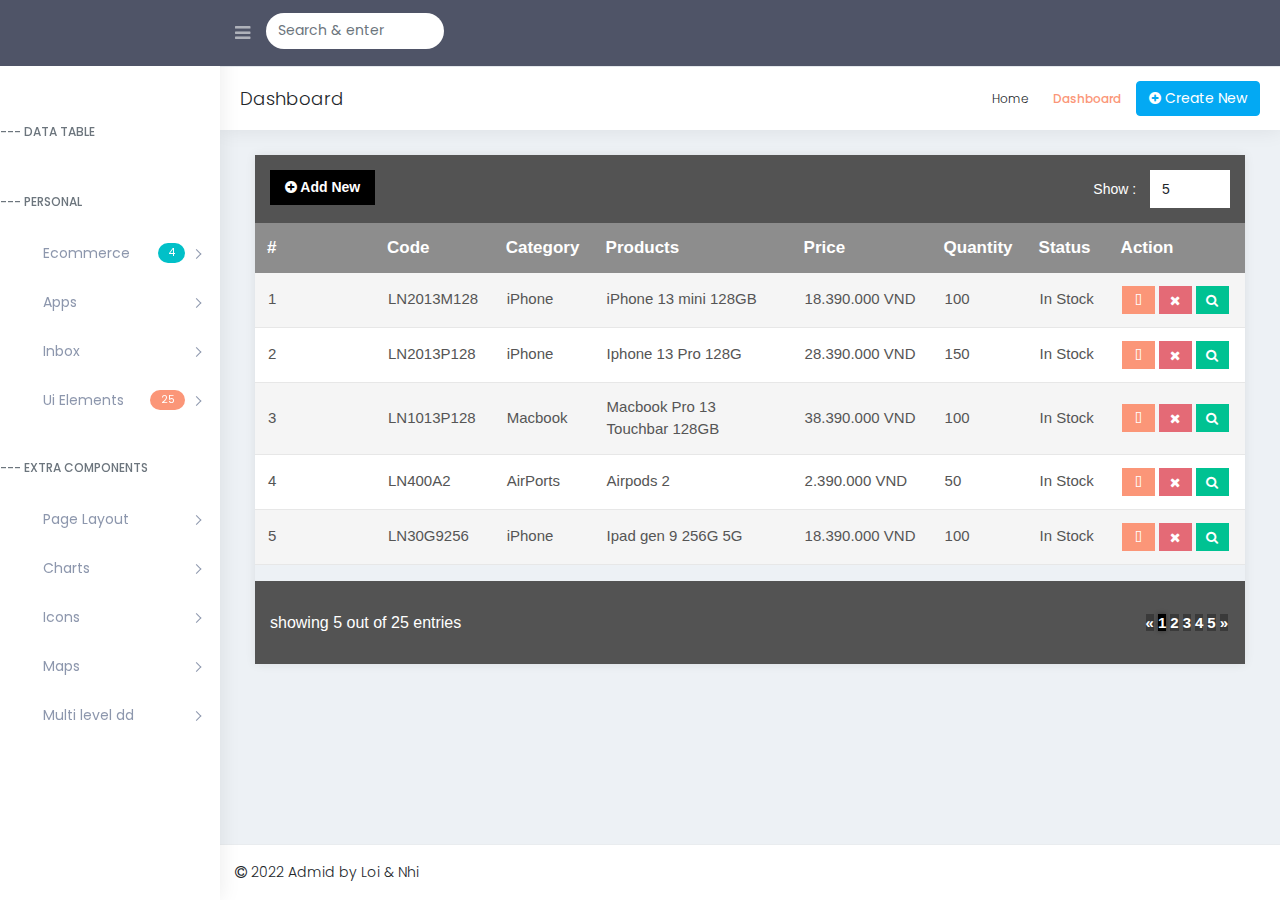
==== commit e6809a71: "Project A" ====
--- a/Admin/index.html
+++ b/Admin/index.html
@@ -41,13 +41,9 @@
                 <!-- Logo -->
                 <!-- ============================================================== -->
                 <div class="navbar-header">
-                    <a class="navbar-brand" href="index.html">
-                            <img src="" alt="homepage" class="dark-logo" />
-                            <img src="" alt="homepage" class="light-logo" />
-                        </b>
-                        <span>
-                         <img src="" alt="homepage" class="dark-logo" />    
-                         <img src="" class="light-logo" alt="homepage" /></span> </a>
+                    <a class="navbar-brand" href="index.html"><img src="img/logoApple2.png" alt="logo" class="light-logo"></a>
+                   
+                    
                 </div>
                 <!-- ============================================================== -->
                 <!-- End Logo -->
@@ -263,10 +259,10 @@
         <!-- ============================================================== -->
         <aside class="left-sidebar">
             <div class="scroll-sidebar">
-                <div class="user-profile">
-                    <!-- <div class="user-pro-body">
-                        <div><img src="../assets/images/users/2.jpg" alt="user-img" class="img-circle"></div>
-                        <div class="dropdown">
+                <!-- <div class="user-profile"> -->
+                    <!-- <div class="user-pro-body">  -->
+                        <!-- <div><img src="../assets/images/users/2.jpg" alt="user-img" class="img-circle"></div> -->
+                        <!-- <div class="dropdown">
                             <a href="javascript:void(0)" class="dropdown-toggle u-dropdown link hide-menu" data-bs-toggle="dropdown" role="button" aria-haspopup="true" aria-expanded="false">Steave Gection <span class="caret"></span></a>
                             <div class="dropdown-menu animated flipInY">
                                 <a href="javascript:void(0)" class="dropdown-item"><i class="ti-user"></i> My Profile</a>
@@ -277,19 +273,21 @@
                                 <div class="dropdown-divider"></div>
                                 <a href="login.html" class="dropdown-item"><i class="fa fa-power-off"></i> Logout</a>
                             </div>
-                        </div>
-                    </div> -->
-                </div>
+                        </div> -->
+                    <!-- </div> -->
+                <!-- </div> -->
                 <!-- Sidebar navigation-->
-                <!-- <nav class="sidebar-nav">
+                <nav class="sidebar-nav"> 
                     <ul id="sidebarnav">
-                        <li>
+                        <!-- <li>
                             <div class="hide-menu text-center">
                                 <div id="eco-spark"></div>
                                 <small>TOTAL EARNINGS - JUNE 2020</small>
                                 <h4>$2,478.00</h4>
                             </div>
-                        </li>
+                        </li> -->
+                        <li class="nav-small-cap">--- DATA TABLE</li>
+
                         <li class="nav-small-cap">--- PERSONAL</li>
                         <li> <a class="has-arrow waves-effect waves-dark" href="javascript:void(0)" aria-expanded="false"><i class="icon-speedometer"></i><span class="hide-menu">Ecommerce <span class="badge rounded-pill bg-cyan ms-auto">4</span></span></a>
                             <ul aria-expanded="false" class="collapse">
@@ -350,48 +348,10 @@
                                 <li><a href="ui-dragable-portlet.html">Dragable Portlet</a></li>
                             </ul>
                         </li>
-                        <li class="nav-small-cap">--- FORMS, TABLE &amp; WIDGETS</li>
-                        <li> <a class="has-arrow waves-effect waves-dark" href="javascript:void(0)" aria-expanded="false"><i class="ti-layout-media-right-alt"></i><span class="hide-menu">Forms</span></a>
-                            <ul aria-expanded="false" class="collapse">
-                                <li><a href="form-basic.html">Basic Forms</a></li>
-                                <li><a href="form-layout.html">Form Layouts</a></li>
-                                <li><a href="form-addons.html">Form Addons</a></li>
-                                <li><a href="form-material.html">Form Material</a></li>
-                                <li><a href="form-float-input.html">Floating Lable</a></li>
-                                <li><a href="form-pickers.html">Form Pickers</a></li>
-                                <li><a href="form-upload.html">File Upload</a></li>
-                                <li><a href="form-mask.html">Form Mask</a></li>
-                                <li><a href="form-validation.html">Form Validation</a></li>
-                                <li><a href="form-dropzone.html">File Dropzone</a></li>
-                                <li><a href="form-icheck.html">Icheck control</a></li>
-                                <li><a href="form-img-cropper.html">Image Cropper</a></li>
-                                <li><a href="form-bootstrapwysihtml5.html">HTML5 Editor</a></li>
-                                <li><a href="form-typehead.html">Form Typehead</a></li>
-                                <li><a href="form-wizard.html">Form Wizard</a></li>
-                                <li><a href="form-xeditable.html">Xeditable Editor</a></li>
-                                <li><a href="form-summernote.html">Summernote Editor</a></li>
-                                <li><a href="form-tinymce.html">Tinymce Editor</a></li>
-                            </ul>
-                        </li>
-                        <li> <a class="has-arrow waves-effect waves-dark" href="javascript:void(0)" aria-expanded="false"><i class="ti-layout-accordion-merged"></i><span class="hide-menu">Tables</span></a>
-                            <ul aria-expanded="false" class="collapse">
-                                <li><a href="table-basic.html">Basic Tables</a></li>
-                                <li><a href="table-layout.html">Table Layouts</a></li>
-                                <li><a href="table-data-table.html">Data Tables</a></li>
-                                <li><a href="table-footable.html">Footable</a></li>
-                                <li><a href="table-jsgrid.html">Js Grid Table</a></li>
-                                <li><a href="table-responsive.html">Responsive Table</a></li>
-                                <li><a href="table-bootstrap.html">Bootstrap Tables</a></li>
-                                <li><a href="table-editable-table.html">Editable Table</a></li>
-                            </ul>
-                        </li>
-                        <li> <a class="has-arrow waves-effect waves-dark" href="javascript:void(0)" aria-expanded="false"><i class="ti-settings"></i><span class="hide-menu">Widgets</span></a>
-                            <ul aria-expanded="false" class="collapse">
-                                <li><a href="widget-data.html">Data Widgets</a></li>
-                                <li><a href="widget-apps.html">Apps Widgets</a></li>
-                                <li><a href="widget-charts.html">Charts Widgets</a></li>
-                            </ul>
-                        </li>
+                        
+                        
+
+                        
                         <li class="nav-small-cap">--- EXTRA COMPONENTS</li>
                         <li> <a class="has-arrow waves-effect waves-dark" href="javascript:void(0)" aria-expanded="false"><i class="ti-gallery"></i><span class="hide-menu">Page Layout</span></a>
                             <ul aria-expanded="false" class="collapse">
@@ -403,45 +363,7 @@
                                 <li><a href="layout-logo-center.html">Logo in Center</a></li>
                             </ul>
                         </li>
-                        <li> <a class="has-arrow waves-effect waves-dark" href="javascript:void(0)" aria-expanded="false"><i class="ti-files"></i><span class="hide-menu">Sample Pages <span class="badge rounded-pill bg-info">25</span></span></a>
-                            <ul aria-expanded="false" class="collapse">
-                                <li><a href="starter-kit.html">Starter Kit</a></li>
-                                <li><a href="pages-blank.html">Blank page</a></li>
-                                <li><a href="javascript:void(0)" class="has-arrow">Authentication <span class="badge rounded-pill bg-success pull-right">6</span></a>
-                                    <ul aria-expanded="false" class="collapse">
-                                        <li><a href="pages-login.html">Login 1</a></li>
-                                        <li><a href="pages-login-2.html">Login 2</a></li>
-                                        <li><a href="pages-register.html">Register</a></li>
-                                        <li><a href="pages-register2.html">Register 2</a></li>
-                                        <li><a href="pages-register3.html">Register 3</a></li>
-                                        <li><a href="pages-lockscreen.html">Lockscreen</a></li>
-                                        <li><a href="pages-recover-password.html">Recover password</a></li>
-                                    </ul>
-                                </li>
-                                <li><a href="pages-profile.html">Profile page</a></li>
-                                <li><a href="pages-animation.html">Animation</a></li>
-                                <li><a href="pages-fix-innersidebar.html">Sticky Left sidebar</a></li>
-                                <li><a href="pages-fix-inner-right-sidebar.html">Sticky Right sidebar</a></li>
-                                <li><a href="pages-invoice.html">Invoice</a></li>
-                                <li><a href="pages-treeview.html">Treeview</a></li>
-                                <li><a href="pages-utility-classes.html">Helper Classes</a></li>
-                                <li><a href="pages-search-result.html">Search result</a></li>
-                                <li><a href="pages-scroll.html">Scrollbar</a></li>
-                                <li><a href="pages-pricing.html">Pricing</a></li>
-                                <li><a href="pages-lightbox-popup.html">Lighbox popup</a></li>
-                                <li><a href="pages-gallery.html">Gallery</a></li>
-                                <li><a href="pages-faq.html">Faqs</a></li>
-                                <li><a href="javascript:void(0)" class="has-arrow">Error Pages</a>
-                                    <ul aria-expanded="false" class="collapse">
-                                        <li><a href="pages-error-400.html">400</a></li>
-                                        <li><a href="pages-error-403.html">403</a></li>
-                                        <li><a href="pages-error-404.html">404</a></li>
-                                        <li><a href="pages-error-500.html">500</a></li>
-                                        <li><a href="pages-error-503.html">503</a></li>
-                                    </ul>
-                                </li>
-                            </ul>
-                        </li>
+                        
                         <li> <a class="has-arrow waves-effect waves-dark" href="javascript:void(0)" aria-expanded="false"><i class="ti-pie-chart"></i><span class="hide-menu">Charts</span></a>
                             <ul aria-expanded="false" class="collapse">
                                 <li><a href="chart-morris.html">Morris Chart</a></li>
@@ -487,12 +409,8 @@
                                 <li><a href="javascript:void(0)">item 1.4</a></li>
                             </ul>
                         </li>
-                        <li class="nav-small-cap">--- SUPPORT</li>
-                        <li> <a class="waves-effect waves-dark" href="http://eliteadmin.themedesigner.in/demos/bt4/documentation/documentation.html" aria-expanded="false"><i class="far fa-circle text-danger"></i><span class="hide-menu">Documentation</span></a></li>
-                        <li> <a class="waves-effect waves-dark" href="pages-login.html" aria-expanded="false"><i class="far fa-circle text-success"></i><span class="hide-menu">Log Out</span></a></li>
-                        <li> <a class="waves-effect waves-dark" href="pages-faq.html" aria-expanded="false"><i class="far fa-circle text-info"></i><span class="hide-menu">FAQs</span></a></li>
                     </ul>
-                </nav> -->
+                </nav> 
                 <!-- End Sidebar navigation -->
             </div>
             <!-- End Sidebar scroll-->
@@ -522,6 +440,257 @@
                                 <li class="breadcrumb-item active">Dashboard</li>
                             </ol>
                             <button type="button" class="btn btn-info d-none d-lg-block m-l-15 text-white"><i class="fa fa-plus-circle"></i> Create New</button>
+                        </div>
+                    </div>
+                </div>
+                <!-- Table -->
+                <!-- <link rel="stylesheet" href="https://stackpath.bootstrapcdn.com/font-awesome/4.7.0/css/font-awesome.min.css /> -->
+                <style>
+
+                    .panel{
+                        font-family: 'Raleway', sans-serif;
+                        padding: 0;
+                        border: none;
+                        box-shadow: 0 0 10px rgba(0,0,0,0.08);
+                    }
+                    .panel .panel-heading{
+                        background: #535353;
+                        padding: 15px;
+                        border-radius: 0;
+                    }
+                    .panel .panel-heading .btn{
+                        color: #fff;
+                        background-color: #000;
+                        font-size: 14px;
+                        font-weight: 600;
+                        padding: 7px 15px;
+                        border: none;
+                        border-radius: 0;
+                        transition: all 0.3s ease 0s;
+                    }
+                    .panel .panel-heading .btn:hover{ box-shadow: 0 0 10px rgba(0, 0, 0, 0.5); }
+                    .panel .panel-heading .form-horizontal .form-group{ margin: 0; }
+                    .panel .panel-heading .form-horizontal label{
+                        color: #fff;
+                        margin-right: 10px;
+                    }
+                    .panel .panel-heading .form-horizontal .form-control{
+                        display: inline-block;
+                        width: 80px;
+                        border: none;
+                        border-radius: 0;
+                    }
+                    .panel .panel-heading .form-horizontal .form-control:focus{
+                        box-shadow: none;
+                        border: none;
+                    }
+                    .panel .panel-body{
+                        padding: 0;
+                        border-radius: 0;
+                    }
+                    .panel .panel-body .table thead tr th{
+                        color: #fff;
+                        background: #8D8D8D;
+                        font-size: 17px;
+                        font-weight: 700;
+                        padding: 12px;
+                        border-bottom: none;
+                    }
+                    .panel .panel-body .table thead tr th:nth-of-type(1){ width: 120px; }
+                    .panel .panel-body .table thead tr th:nth-of-type(4){ width: 20%; }
+                    .panel .panel-body .table tbody tr td{
+                        color: #555;
+                        background: #fff;
+                        font-size: 15px;
+                        font-weight: 500;
+                        padding: 13px;
+                        vertical-align: middle;
+                        border-color: #e7e7e7;
+                    }
+                    .panel .panel-body .table tbody tr:nth-child(odd) td{ background: #f5f5f5; }
+                    .panel .panel-body .table tbody .action-list{
+                        padding: 0;
+                        margin: 0;
+                        list-style: none;
+                    }
+                    .panel .panel-body .table tbody .action-list li{ display: inline-block; }
+                    .panel .panel-body .table tbody .action-list li a{
+                        color: #fff;
+                        font-size: 13px;
+                        line-height: 28px;
+                        height: 28px;
+                        width: 33px;
+                        padding: 0;
+                        border-radius: 0;
+                        transition: all 0.3s ease 0s;
+                    }
+                    .panel .panel-body .table tbody .action-list li a:hover{ box-shadow: 0 0 5px #ddd; }
+                    .panel .panel-footer{
+                        color: #fff;
+                        background: #535353;
+                        font-size: 16px;
+                        line-height: 33px;
+                        padding: 25px 15px;
+                        border-radius: 0;
+                    }
+                    .pagination{ margin: 0; }
+                    .pagination li a{
+                        color: #fff;
+                        background-color: rgba(0,0,0,0.3);
+                        font-size: 15px;
+                        font-weight: 700;
+                        margin: 0 2px;
+                        border: none;
+                        border-radius: 0;
+                        transition: all 0.3s ease 0s;
+                    }
+                    .pagination li a:hover,
+                    .pagination li a:focus,
+                    .pagination li.active a{
+                        color: #fff;
+                        background-color: #000;
+                        box-shadow: 0 0 5px rgba(0,0,0,0.4);
+                    }
+                    
+                </style>
+                <div class="container">
+                    <div class="row">
+                        <div class="col-md-offset-1 ">
+                            <div class="panel">
+                                <div class="panel-heading">
+                                    <div class="row">
+                                        <div class="col-sm-12 col-xs-12">
+                                            <a href="#" class="btn btn-sm btn-primary pull-left"><i class="fa fa-plus-circle"></i> Add New</a>
+                                            <form class="form-horizontal pull-right">
+                                                <div class="form-group">
+                                                    <label>Show : </label>
+                                                    <select class="form-control">
+                                                        <option>5</option>
+                                                        <option>10</option>
+                                                        <option>15</option>
+                                                        <option>20</option>
+                                                    </select>
+                                                </div>
+                                            </form>
+                                        </div>
+                                    </div>
+                                </div>
+                                <div class="panel-body table-responsive">
+                                    <table class="table">
+                                        <thead>
+                                            <tr>
+                                                <th>#</th>
+                                                <th>Code</th>
+                                                <th>Category</th>
+                                                <th>Products</th>
+                                                <th>Price</th>
+                                                <th>Quantity</th>
+                                                <th>Status</th>
+                                                <th>Action</th>
+                                            </tr>
+                                        </thead>
+                                        <tbody>
+                                            <tr>
+                                                <td>1</td>
+                                                <td>LN2013M128</td>
+                                                <td>iPhone</td>
+                                                <td>iPhone 13 mini 128GB</td>
+                                                <td>18.390.000 VND</td>
+                                                <td>100</td>
+                                                <td>In Stock</td>
+                                                <td>
+                                                    <ul class="action-list">
+                                                        <li><a href="#" class="btn btn-primary"><i class="fa fa-pencil-alt"></i></a></li>
+                                                        <li><a href="#" class="btn btn-danger"><i class="fa fa-times"></i></a></li>
+                                                        <li><a href="#" class="btn btn-sm btn-success"><i class="fa fa-search"></i></a></li>
+                                                    </ul>
+                                                </td>
+                                            </tr>
+                                            <tr>
+                                                <td>2</td>
+                                                <td>LN2013P128</td>
+                                                <td>iPhone</td>
+                                                <td>Iphone 13 Pro 128G</td>
+                                                <td>28.390.000 VND</td>
+                                                <td>150</td>
+                                                <td>In Stock</td>
+                                                <td>
+                                                    <ul class="action-list">
+                                                        <li><a href="#" class="btn btn-primary"><i class="fa fa-pencil-alt"></i></a></li>
+                                                        <li><a href="#" class="btn btn-danger"><i class="fa fa-times"></i></a></li>
+                                                        <li><a href="#" class="btn btn-sm btn-success"><i class="fa fa-search"></i></a></li>
+                                                    </ul>
+                                                </td>
+                                            </tr>
+                                            <tr>
+                                                <td>3</td>
+                                                <td>LN1013P128</td>
+                                                <td>Macbook</td>
+                                                <td>Macbook Pro 13 Touchbar 128GB</td>
+                                                <td>38.390.000 VND</td>
+                                                <td>100</td>
+                                                <td>In Stock</td>
+                                                <td>
+                                                    <ul class="action-list">
+                                                        <li><a href="#" class="btn btn-primary"><i class="fa fa-pencil-alt"></i></a></li>
+                                                        <li><a href="#" class="btn btn-danger"><i class="fa fa-times"></i></a></li>
+                                                        <li><a href="#" class="btn btn-sm btn-success"><i class="fa fa-search"></i></a></li>
+                                                    </ul>
+                                                </td>
+                                            </tr>
+                                            <tr>
+                                                <td>4</td>
+                                                <td>LN400A2</td>
+                                                <td>AirPorts</td>
+                                                <td>Airpods 2</td>
+                                                <td>2.390.000 VND</td>
+                                                <td>50</td>
+                                                <td>In Stock</td>
+                                                <td>
+                                                    <ul class="action-list">
+                                                        <li><a href="#" class="btn btn-primary"><i class="fa fa-pencil-alt"></i></a></li>
+                                                        <li><a href="#" class="btn btn-danger"><i class="fa fa-times"></i></a></li>
+                                                        <li><a href="#" class="btn btn-sm btn-success"><i class="fa fa-search"></i></a></li>
+                                                    </ul>
+                                                </td>
+                                            </tr>
+                                            <tr>
+                                                <td>5</td>
+                                                <td>LN30G9256</td>
+                                                <td>iPhone</td>
+                                                <td>Ipad gen 9 256G 5G</td>
+                                                <td>18.390.000 VND</td>
+                                                <td>100</td>
+                                                <td>In Stock</td>
+                                                <td>
+                                                    <ul class="action-list">
+                                                        <li><a href="#" class="btn btn-primary"><i class="fa fa-pencil-alt"></i></a></li>
+                                                        <li><a href="#" class="btn btn-danger"><i class="fa fa-times"></i></a></li>
+                                                        <li><a href="#" class="btn btn-sm btn-success"><i class="fa fa-search"></i></a></li>
+                                                    </ul>
+                                                </td>
+                                            </tr>
+                                        </tbody>
+                                    </table>
+                                </div>
+                                <div class="panel-footer">
+                                    <div class="row">
+                                        <div class="col-sm-6 col-xs-6">showing <b>5</b> out of <b>25</b> entries</div>
+                                        <div class="col-sm-6 col-xs-6">
+                                            <ul class="pagination hidden-xs pull-right">
+                                                <li><a href="#">«</a></li>
+                                                <li class="active"><a href="#">1</a></li>
+                                                <li><a href="#">2</a></li>
+                                                <li><a href="#">3</a></li>
+                                                <li><a href="#">4</a></li>
+                                                <li><a href="#">5</a></li>
+                                                <li><a href="#">»</a></li>
+                                            </ul>
+                                            
+                                        </div>
+                                    </div>
+                                </div>
+                            </div>
                         </div>
                     </div>
                 </div>
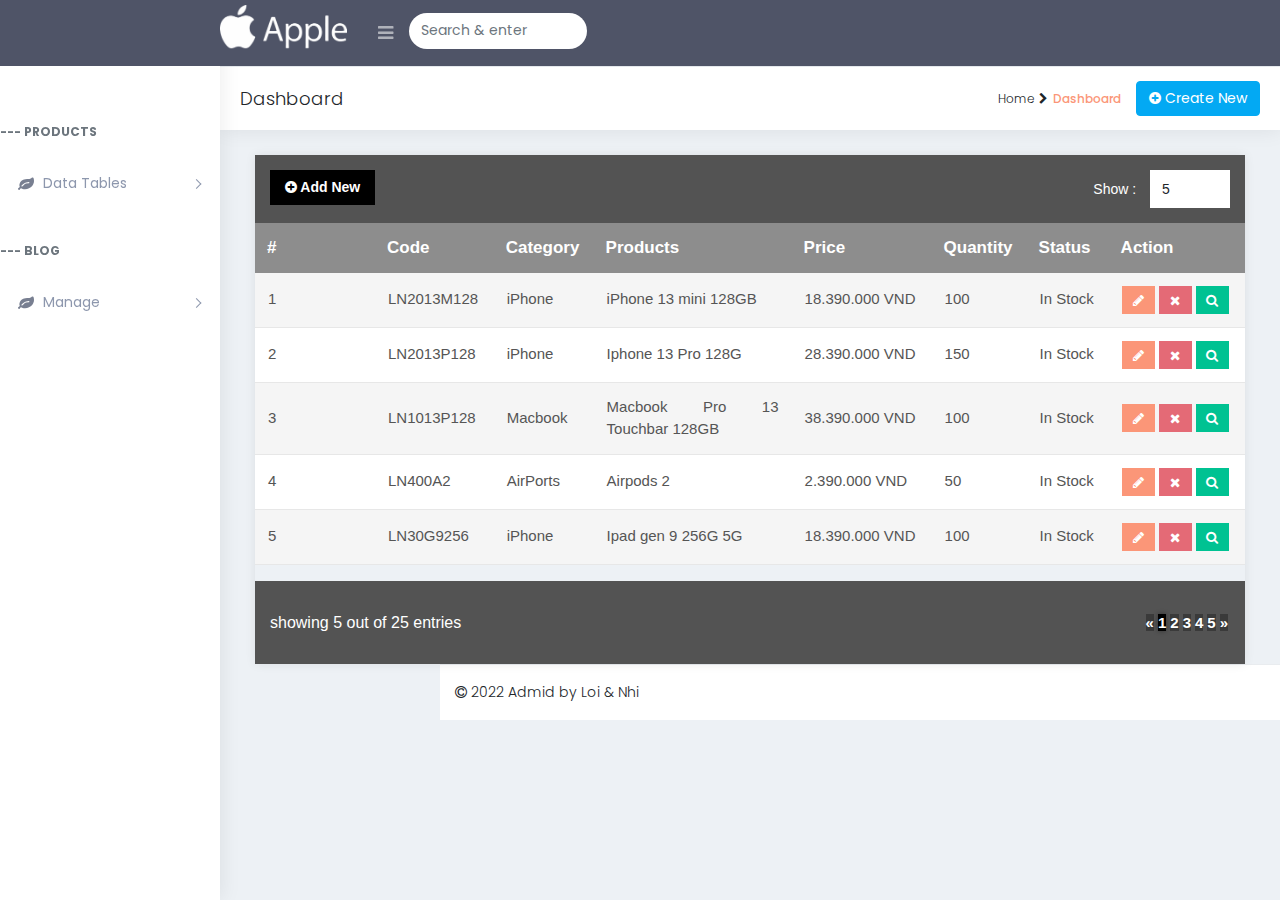
==== commit 0fd4c38b: "Login" ====
--- a/Admin/index.html
+++ b/Admin/index.html
@@ -1,8 +1,5 @@
 <!DOCTYPE html>
 <html lang="en">
-
-
-<!-- Mirrored from eliteadmin.themedesigner.in/demos/bt4/ecommerce/index.html by HTTrack Website Copier/3.x [XR&CO'2014], Sun, 17 Apr 2022 02:20:36 GMT -->
 <head>
     <meta charset="utf-8">
     <!-- Tell the browser to be responsive to screen width -->
@@ -13,9 +10,12 @@
     <!-- chartist CSS -->
     <!-- <link href="css/morris.css" rel="stylesheet"> -->
     <!-- <link href="css/ecommerce.css" rel="stylesheet"> -->
+    <!-- <link rel="stylesheet" href="https://cdn.jsdelivr.net/npm/bootstrap@4.0.0/dist/css/bootstrap.min.css" integrity="sha384-Gn5384xqQ1aoWXA+058RXPxPg6fy4IWvTNh0E263XmFcJlSAwiGgFAW/dAiS6JXm" crossorigin="anonymous"> -->
     <!-- Custom CSS -->
+    <link href="css/customer.css" rel="stylesheet">
     <link href="css/style.min.css" rel="stylesheet">
     <link rel="stylesheet" href="css/font-awesome.css">
+    
 </head>
 
 <body class="skin-default fixed-layout">
@@ -41,8 +41,7 @@
                 <!-- Logo -->
                 <!-- ============================================================== -->
                 <div class="navbar-header">
-                    <a class="navbar-brand" href="index.html"><img src="img/logoApple2.png" alt="logo" class="light-logo"></a>
-                   
+                    <!-- <a class="navbar-brand" href="index.html"><img src="img/logoApple2.png" alt="logo" class="light-logo2"></a> -->
                     
                 </div>
                 <!-- ============================================================== -->
@@ -52,7 +51,11 @@
                     <!-- ============================================================== -->
                     <!-- toggle and nav items -->
                     <!-- ============================================================== -->
+                   
                     <ul class="navbar-nav me-auto">
+                        <!-- Logo -->
+                        <a class="navbar-brand" href="index.html"><img src="img/logoApple2.png" alt="logo" class="light-logo2"></a>
+                    
                         <li class="nav-item"> <a class="nav-link nav-toggler d-block d-md-none waves-effect waves-dark" href="javascript:void(0)"><i class="ti-menu"></i></a> </li>
                         <li class="nav-item"> <a class="nav-link sidebartoggler d-none d-lg-block d-md-block waves-effect waves-dark" href="javascript:void(0)"><i class="fa fa-bars" aria-hidden="true"></i></a> </li>
                         <li class="nav-item">
@@ -61,299 +64,30 @@
                             </form>
                         </li>
                     </ul>
-                    <!-- ============================================================== -->
-                    <!-- User profile and search -->
-                    <!-- ============================================================== -->
-                    <ul class="navbar-nav my-lg-0">
-                        <!-- ============================================================== -->
-                        <!-- Comment -->
-                        <!-- ============================================================== -->
-                        <!-- <li class="nav-item dropdown">
-                            <a class="nav-link dropdown-toggle waves-effect waves-dark" href="#" data-bs-toggle="dropdown" aria-haspopup="true" aria-expanded="false"> <i class="ti-email"></i>
-                                <div class="notify"> <span class="heartbit"></span> <span class="point"></span> </div>
-                            </a>
-                            <div class="dropdown-menu dropdown-menu-end mailbox animated bounceInDown">
-                                <ul>
-                                    <li>
-                                        <div class="drop-title">Notifications</div>
-                                    </li>
-                                    <li>
-                                        <div class="message-center">
-                                            <a href="javascript:void(0)">
-                                                <div class="btn btn-danger btn-circle text-white"><i class="fa fa-link"></i></div>
-                                                <div class="mail-contnet">
-                                                    <h5>Luanch Admin</h5> <span class="mail-desc">Just see the my new admin!</span> <span class="time">9:30 AM</span> </div>
-                                            </a>
-                                            <a href="javascript:void(0)">
-                                                <div class="btn btn-success btn-circle text-white"><i class="ti-calendar"></i></div>
-                                                <div class="mail-contnet">
-                                                    <h5>Event today</h5> <span class="mail-desc">Just a reminder that you have event</span> <span class="time">9:10 AM</span> </div>
-                                            </a>
-                                            <a href="javascript:void(0)">
-                                                <div class="btn btn-info btn-circle text-white"><i class="ti-settings"></i></div>
-                                                <div class="mail-contnet">
-                                                    <h5>Settings</h5> <span class="mail-desc">You can customize this template as you want</span> <span class="time">9:08 AM</span> </div>
-                                            </a>
-                                            <a href="javascript:void(0)">
-                                                <div class="btn btn-primary btn-circle"><i class="ti-user"></i></div>
-                                                <div class="mail-contnet">
-                                                    <h5>Pavan kumar</h5> <span class="mail-desc">Just see the my admin!</span> <span class="time">9:02 AM</span> </div>
-                                            </a>
-                                        </div>
-                                    </li>
-                                    <li>
-                                        <a class="nav-link text-center link" href="javascript:void(0);"> <strong>Check all notifications</strong> <i class="fa fa-angle-right"></i> </a>
-                                    </li>
-                                </ul>
-                            </div>
-                        </li> -->
-                        <!-- ============================================================== -->
-                        <!-- End Comment -->
-                        <!-- ============================================================== -->
-                        <!-- ============================================================== -->
-                        <!-- Messages -->
-                        <!-- ============================================================== -->
-                        <!-- <li class="nav-item dropdown">
-                            <a class="nav-link dropdown-toggle waves-effect waves-dark" href="#" id="2" data-bs-toggle="dropdown" aria-haspopup="true" aria-expanded="false"> <i class="icon-note"></i>
-                                <div class="notify"> <span class="heartbit"></span> <span class="point"></span> </div>
-                            </a>
-                            <div class="dropdown-menu mailbox dropdown-menu-end animated bounceInDown" aria-labelledby="2">
-                                <ul>
-                                    <li>
-                                        <div class="drop-title">You have 4 new messages</div>
-                                    </li>
-                                    <li>
-                                        <div class="message-center">
-                                            <a href="javascript:void(0)">
-                                                <div class="user-img"> <img src="../assets/images/users/1.jpg" alt="user" class="img-circle"> <span class="profile-status online pull-right"></span> </div>
-                                                <div class="mail-contnet">
-                                                    <h5>Pavan kumar</h5> <span class="mail-desc">Just see the my admin!</span> <span class="time">9:30 AM</span> </div>
-                                            </a>
-                                            <a href="javascript:void(0)">
-                                                <div class="user-img"> <img src="../assets/images/users/2.jpg" alt="user" class="img-circle"> <span class="profile-status busy pull-right"></span> </div>
-                                                <div class="mail-contnet">
-                                                    <h5>Sonu Nigam</h5> <span class="mail-desc">I've sung a song! See you at</span> <span class="time">9:10 AM</span> </div>
-                                            </a>
-                                            <a href="javascript:void(0)">
-                                                <div class="user-img"> <img src="../assets/images/users/3.jpg" alt="user" class="img-circle"> <span class="profile-status away pull-right"></span> </div>
-                                                <div class="mail-contnet">
-                                                    <h5>Arijit Sinh</h5> <span class="mail-desc">I am a singer!</span> <span class="time">9:08 AM</span> </div>
-                                            </a>
-                                            <a href="javascript:void(0)">
-                                                <div class="user-img"> <img src="../assets/images/users/4.jpg" alt="user" class="img-circle"> <span class="profile-status offline pull-right"></span> </div>
-                                                <div class="mail-contnet">
-                                                    <h5>Pavan kumar</h5> <span class="mail-desc">Just see the my admin!</span> <span class="time">9:02 AM</span> </div>
-                                            </a>
-                                        </div>
-                                    </li>
-                                    <li>
-                                        <a class="nav-link text-center link" href="javascript:void(0);"> <strong>See all e-Mails</strong> <i class="fa fa-angle-right"></i> </a>
-                                    </li>
-                                </ul>
-                            </div>
-                        </li> -->
-                        <!-- ============================================================== -->
-                        <!-- End Messages -->
-                        <!-- ============================================================== -->
-                        <!-- ============================================================== -->
-                        <!-- mega menu -->
-                        <!-- ============================================================== -->
-                        <!-- <li class="nav-item dropdown mega-dropdown"> <a class="nav-link dropdown-toggle waves-effect waves-dark" href="#" data-bs-toggle="dropdown" aria-haspopup="true" aria-expanded="false"><i class="ti-layout-width-default"></i></a>
-                            <div class="dropdown-menu animated bounceInDown">
-                                <ul class="mega-dropdown-menu row">
-                                    <li class="col-lg-3 col-xlg-2 m-b-30">
-                                        <h4 class="m-b-20">CAROUSEL</h4>
-                                        <div id="carouselExampleControls" class="carousel slide" data-bs-ride="carousel">
-                                            <div class="carousel-inner" role="listbox">
-                                                <div class="carousel-item active">
-                                                    <div class="container"> <img class="d-block img-fluid" src="../assets/images/big/img1.jpg" alt="First slide"></div>
-                                                </div>
-                                                <div class="carousel-item">
-                                                    <div class="container"><img class="d-block img-fluid" src="../assets/images/big/img2.jpg" alt="Second slide"></div>
-                                                </div>
-                                                <div class="carousel-item">
-                                                    <div class="container"><img class="d-block img-fluid" src="../assets/images/big/img3.jpg" alt="Third slide"></div>
-                                                </div>
-                                            </div>
-                                            <a class="carousel-control-prev" href="#carouselExampleControls" role="button" data-bs-slide="prev"> <span class="carousel-control-prev-icon" aria-hidden="true"></span> <span class="sr-only">Previous</span> </a>
-                                            <a class="carousel-control-next" href="#carouselExampleControls" role="button" data-bs-slide="next"> <span class="carousel-control-next-icon" aria-hidden="true"></span> <span class="sr-only">Next</span> </a>
-                                        </div>
-                                    </li>
-                                    <li class="col-lg-3 m-b-30">
-                                        <h4 class="m-b-20">ACCORDION</h4>
-                                        <div id="accordion" class="nav-accordion" role="tablist" aria-multiselectable="true">
-                                            <div class="card">
-                                                <div class="card-header" role="tab" id="headingOne">
-                                                    <h5 class="mb-0">
-                                                <a data-bs-toggle="collapse" data-parent="#accordion" href="#collapseOne" aria-expanded="true" aria-controls="collapseOne">
-                                                  Collapsible Group Item #1
-                                                </a>
-                                              </h5> </div>
-                                                <div id="collapseOne" class="collapse show" role="tabpanel" aria-labelledby="headingOne">
-                                                    <div class="card-body"> Anim pariatur cliche reprehenderit, enim eiusmod high. </div>
-                                                </div>
-                                            </div>
-                                            <div class="card">
-                                                <div class="card-header" role="tab" id="headingTwo">
-                                                    <h5 class="mb-0">
-                                                <a class="collapsed" data-bs-toggle="collapse" data-parent="#accordion" href="#collapseTwo" aria-expanded="false" aria-controls="collapseTwo">
-                                                  Collapsible Group Item #2
-                                                </a>
-                                              </h5> </div>
-                                                <div id="collapseTwo" class="collapse" role="tabpanel" aria-labelledby="headingTwo">
-                                                    <div class="card-body"> Anim pariatur cliche reprehenderit, enim eiusmod high life accusamus terry richardson ad squid. </div>
-                                                </div>
-                                            </div>
-                                            <div class="card">
-                                                <div class="card-header" role="tab" id="headingThree">
-                                                    <h5 class="mb-0">
-                                                <a class="collapsed" data-bs-toggle="collapse" data-parent="#accordion" href="#collapseThree" aria-expanded="false" aria-controls="collapseThree">
-                                                  Collapsible Group Item #3
-                                                </a>
-                                              </h5> </div>
-                                                <div id="collapseThree" class="collapse" role="tabpanel" aria-labelledby="headingThree">
-                                                    <div class="card-body"> Anim pariatur cliche reprehenderit, enim eiusmod high life accusamus terry richardson ad squid. </div>
-                                                </div>
-                                            </div>
-                                        </div>
-                                    </li>
-                                    <li class="col-lg-3  m-b-30">
-                                        <h4 class="m-b-20">CONTACT US</h4>
-                                        <form>
-                                            <div class="form-group">
-                                                <input type="text" class="form-control" id="exampleInputname1" placeholder="Enter Name"> </div>
-                                            <div class="form-group">
-                                                <input type="email" class="form-control" placeholder="Enter email"> </div>
-                                            <div class="form-group">
-                                                <textarea class="form-control" id="exampleTextarea" rows="3" placeholder="Message"></textarea>
-                                            </div>
-                                            <button type="submit" class="btn btn-info text-white">Submit</button>
-                                        </form>
-                                    </li>
-                                    <li class="col-lg-3 col-xlg-4 m-b-30">
-                                        <h4 class="m-b-20">List style</h4>
-                                        <ul class="list-style-none">
-                                            <li><a href="javascript:void(0)"><i class="fa fa-check text-success"></i> You can give link</a></li>
-                                            <li><a href="javascript:void(0)"><i class="fa fa-check text-success"></i> Give link</a></li>
-                                            <li><a href="javascript:void(0)"><i class="fa fa-check text-success"></i> Another Give link</a></li>
-                                            <li><a href="javascript:void(0)"><i class="fa fa-check text-success"></i> Forth link</a></li>
-                                            <li><a href="javascript:void(0)"><i class="fa fa-check text-success"></i> Another fifth link</a></li>
-                                        </ul>
-                                    </li>
-                                </ul>
-                            </div>
-                        </li> -->
-                        <!-- ============================================================== -->
-                        <!-- End mega menu -->
-                        <!-- ============================================================== -->
-                        <!-- <li class="nav-item right-side-toggle"> <a class="nav-link  waves-effect waves-light" href="javascript:void(0)"><i class="ti-settings"></i></a></li> -->
-                    </ul>
                 </div>
             </nav>
         </header>
-        <!-- ============================================================== -->
         <!-- End Topbar header -->
         <!-- ============================================================== -->
-        <!-- ============================================================== -->
         <!-- Left Sidebar - style you can find in sidebar.scss  -->
-        <!-- ============================================================== -->
         <aside class="left-sidebar">
             <div class="scroll-sidebar">
-                <!-- <div class="user-profile"> -->
-                    <!-- <div class="user-pro-body">  -->
-                        <!-- <div><img src="../assets/images/users/2.jpg" alt="user-img" class="img-circle"></div> -->
-                        <!-- <div class="dropdown">
-                            <a href="javascript:void(0)" class="dropdown-toggle u-dropdown link hide-menu" data-bs-toggle="dropdown" role="button" aria-haspopup="true" aria-expanded="false">Steave Gection <span class="caret"></span></a>
-                            <div class="dropdown-menu animated flipInY">
-                                <a href="javascript:void(0)" class="dropdown-item"><i class="ti-user"></i> My Profile</a>
-                                <a href="javascript:void(0)" class="dropdown-item"><i class="ti-wallet"></i> My Balance</a>
-                                <a href="javascript:void(0)" class="dropdown-item"><i class="ti-email"></i> Inbox</a>
-                                <div class="dropdown-divider"></div>
-                                <a href="javascript:void(0)" class="dropdown-item"><i class="ti-settings"></i> Account Setting</a>
-                                <div class="dropdown-divider"></div>
-                                <a href="login.html" class="dropdown-item"><i class="fa fa-power-off"></i> Logout</a>
-                            </div>
-                        </div> -->
-                    <!-- </div> -->
-                <!-- </div> -->
-                <!-- Sidebar navigation-->
                 <nav class="sidebar-nav"> 
                     <ul id="sidebarnav">
-                        <!-- <li>
-                            <div class="hide-menu text-center">
-                                <div id="eco-spark"></div>
-                                <small>TOTAL EARNINGS - JUNE 2020</small>
-                                <h4>$2,478.00</h4>
-                            </div>
-                        </li> -->
-                        <li class="nav-small-cap">--- DATA TABLE</li>
-
-                        <li class="nav-small-cap">--- PERSONAL</li>
-                        <li> <a class="has-arrow waves-effect waves-dark" href="javascript:void(0)" aria-expanded="false"><i class="icon-speedometer"></i><span class="hide-menu">Ecommerce <span class="badge rounded-pill bg-cyan ms-auto">4</span></span></a>
+                        <li class="nav-small-cap"><b>--- PRODUCTS</b></li>
+                        <li> <a class="has-arrow waves-effect waves-dark" href="javascript:void(0)" aria-expanded="false"><i class="fa fa-leaf"></i><span class="hide-menu">Data Tables</span></a>
+                        <!-- <li> <a class="has-arrow waves-effect waves-dark" href="javascript:void(0)" aria-expanded="false"><span class="hide-menu">Data Tables</span></a> -->
                             <ul aria-expanded="false" class="collapse">
-                                <li><a href="index.html">Dashboard </a></li>
-                                <li><a href="eco-products.html">Products</a></li>
-                                <li><a href="eco-products-detail.html">Products Details</a></li>
-                                <li><a href="eco-products-edit.html">Products Edit</a></li>
-                                <li><a href="eco-products-orders.html">Products Orders</a></li>
-                                <li><a href="eco-products-cart.html">Products Cart</a></li>
-                                <li><a href="eco-products-checkout.html">Products Cehckout</a></li>
-                            </ul>
-                        </li>
-                        <li> <a class="has-arrow waves-effect waves-dark" href="javascript:void(0)" aria-expanded="false"><i class="ti-layout-grid2"></i><span class="hide-menu">Apps</span></a>
-                            <ul aria-expanded="false" class="collapse">
-                                <li><a href="app-calendar.html">Calendar</a></li>
-                                <li><a href="app-chat.html">Chat app</a></li>
+                                <li><a href="app-calendar.html">Add</a></li>
+                                <li><a href="app-chat.html">Edit</a></li>
                                 <li><a href="app-ticket.html">Support Ticket</a></li>
                                 <li><a href="app-contact.html">Contact / Employee</a></li>
                                 <li><a href="app-contact2.html">Contact Grid</a></li>
                                 <li><a href="app-contact-detail.html">Contact Detail</a></li>
                             </ul>
                         </li>
-                        <li> <a class="has-arrow waves-effect waves-dark" href="javascript:void(0)" aria-expanded="false"><i class="ti-email"></i><span class="hide-menu">Inbox</span></a>
-                            <ul aria-expanded="false" class="collapse">
-                                <li><a href="app-email.html">Mailbox</a></li>
-                                <li><a href="app-email-detail.html">Mailbox Detail</a></li>
-                                <li><a href="app-compose.html">Compose Mail</a></li>
-                            </ul>
-                        </li>
-                        <li> <a class="has-arrow waves-effect waves-dark" href="javascript:void(0)" aria-expanded="false"><i class="ti-palette"></i><span class="hide-menu">Ui Elements <span class="badge rounded-pill bg-primary text-white ms-auto">25</span></span></a>
-                            <ul aria-expanded="false" class="collapse">
-                                <li><a href="ui-cards.html">Cards</a></li>
-                                <li><a href="ui-user-card.html">User Cards</a></li>
-                                <li><a href="ui-buttons.html">Buttons</a></li>
-                                <li><a href="ui-modals.html">Modals</a></li>
-                                <li><a href="ui-tab.html">Tab</a></li>
-                                <li><a href="ui-tooltip-popover.html">Tooltip &amp; Popover</a></li>
-                                <li><a href="ui-tooltip-stylish.html">Tooltip stylish</a></li>
-                                <li><a href="ui-sweetalert.html">Sweet Alert</a></li>
-                                <li><a href="ui-notification.html">Notification</a></li>
-                                <li><a href="ui-progressbar.html">Progressbar</a></li>
-                                <li><a href="ui-nestable.html">Nestable</a></li>
-                                <li><a href="ui-range-slider.html">Range slider</a></li>
-                                <li><a href="ui-timeline.html">Timeline</a></li>
-                                <li><a href="ui-typography.html">Typography</a></li>
-                                <li><a href="ui-horizontal-timeline.html">Horizontal Timeline</a></li>
-                                <li><a href="ui-session-timeout.html">Session Timeout</a></li>
-                                <li><a href="ui-session-ideal-timeout.html">Session Ideal Timeout</a></li>
-                                <li><a href="ui-bootstrap.html">Bootstrap Ui</a></li>
-                                <li><a href="ui-breadcrumb.html">Breadcrumb</a></li>
-                                <li><a href="ui-bootstrap-switch.html">Bootstrap Switch</a></li>
-                                <li><a href="ui-list-media.html">List Media</a></li>
-                                <li><a href="ui-ribbons.html">Ribbons</a></li>
-                                <li><a href="ui-grid.html">Grid</a></li>
-                                <li><a href="ui-carousel.html">Carousel</a></li>
-                                <li><a href="ui-offcanvas.html">Offcanvas</a></li>
-                                <li><a href="ui-date-paginator.html">Date-paginator</a></li>
-                                <li><a href="ui-dragable-portlet.html">Dragable Portlet</a></li>
-                            </ul>
-                        </li>
-                        
-                        
-
-                        
-                        <li class="nav-small-cap">--- EXTRA COMPONENTS</li>
-                        <li> <a class="has-arrow waves-effect waves-dark" href="javascript:void(0)" aria-expanded="false"><i class="ti-gallery"></i><span class="hide-menu">Page Layout</span></a>
+                        <li class="nav-small-cap"><b>--- BLOG</b></li>
+                        <li> <a class="has-arrow waves-effect waves-dark" href="javascript:void(0)" aria-expanded="false"><i class="fa fa-leaf"></i><span class="hide-menu">Manage</span></a>
                             <ul aria-expanded="false" class="collapse">
                                 <li><a href="layout-single-column.html">1 Column</a></li>
                                 <li><a href="layout-fix-header.html">Fix header</a></li>
@@ -363,52 +97,6 @@
                                 <li><a href="layout-logo-center.html">Logo in Center</a></li>
                             </ul>
                         </li>
-                        
-                        <li> <a class="has-arrow waves-effect waves-dark" href="javascript:void(0)" aria-expanded="false"><i class="ti-pie-chart"></i><span class="hide-menu">Charts</span></a>
-                            <ul aria-expanded="false" class="collapse">
-                                <li><a href="chart-morris.html">Morris Chart</a></li>
-                                <li><a href="chart-chartist.html">Chartis Chart</a></li>
-                                <li><a href="chart-echart.html">Echarts</a></li>
-                                <li><a href="chart-flot.html">Flot Chart</a></li>
-                                <li><a href="chart-knob.html">Knob Chart</a></li>
-                                <li><a href="chart-chart-js.html">Chartjs</a></li>
-                                <li><a href="chart-sparkline.html">Sparkline Chart</a></li>
-                                <li><a href="chart-extra-chart.html">Extra chart</a></li>
-                                <li><a href="chart-peity.html">Peity Charts</a></li>
-                            </ul>
-                        </li>
-                        <li> <a class="has-arrow waves-effect waves-dark" href="javascript:void(0)" aria-expanded="false"><i class="ti-light-bulb"></i><span class="hide-menu">Icons</span></a>
-                            <ul aria-expanded="false" class="collapse">
-                                <li><a href="icon-material.html">Material Icons</a></li>
-                                <li><a href="icon-fontawesome.html">Fontawesome Icons</a></li>
-                                <li><a href="icon-themify.html">Themify Icons</a></li>
-                                <li><a href="icon-weather.html">Weather Icons</a></li>
-                                <li><a href="icon-simple-lineicon.html">Simple Line icons</a></li>
-                                <li><a href="icon-flag.html">Flag Icons</a></li>
-                                <li><a href="icon-iconmind.html">Mind Icons</a></li>
-                            </ul>
-                        </li>
-                        <li> <a class="has-arrow waves-effect waves-dark" href="javascript:void(0)" aria-expanded="false"><i class="ti-location-pin"></i><span class="hide-menu">Maps</span></a>
-                            <ul aria-expanded="false" class="collapse">
-                                <li><a href="map-google.html">Google Maps</a></li>
-                                <li><a href="map-vector.html">Vector Maps</a></li>
-                            </ul>
-                        </li>
-                        <li> <a class="has-arrow waves-effect waves-dark" href="javascript:void(0)" aria-expanded="false"><i class="ti-align-left"></i><span class="hide-menu">Multi level dd</span></a>
-                            <ul aria-expanded="false" class="collapse">
-                                <li><a href="javascript:void(0)">item 1.1</a></li>
-                                <li><a href="javascript:void(0)">item 1.2</a></li>
-                                <li> <a class="has-arrow" href="javascript:void(0)" aria-expanded="false">Menu 1.3</a>
-                                    <ul aria-expanded="false" class="collapse">
-                                        <li><a href="javascript:void(0)">item 1.3.1</a></li>
-                                        <li><a href="javascript:void(0)">item 1.3.2</a></li>
-                                        <li><a href="javascript:void(0)">item 1.3.3</a></li>
-                                        <li><a href="javascript:void(0)">item 1.3.4</a></li>
-                                    </ul>
-                                </li>
-                                <li><a href="javascript:void(0)">item 1.4</a></li>
-                            </ul>
-                        </li>
                     </ul>
                 </nav> 
                 <!-- End Sidebar navigation -->
@@ -420,15 +108,10 @@
         <!-- ============================================================== -->
         <!-- ============================================================== -->
         <!-- Page wrapper  -->
-        <!-- ============================================================== -->
+
         <div class="page-wrapper">
-            <!-- ============================================================== -->
-            <!-- Container fluid  -->
-            <!-- ============================================================== -->
             <div class="container-fluid">
-                <!-- ============================================================== -->
                 <!-- Bread crumb and right sidebar toggle -->
-                <!-- ============================================================== -->
                 <div class="row page-titles">
                     <div class="col-md-5 align-self-center">
                         <h4 class="text-themecolor">Dashboard</h4>
@@ -437,125 +120,16 @@
                         <div class="d-flex justify-content-end align-items-center">
                             <ol class="breadcrumb justify-content-end">
                                 <li class="breadcrumb-item"><a href="javascript:void(0)">Home</a></li>
+                                <li><i class="fa fa-chevron-right"></i></li>
                                 <li class="breadcrumb-item active">Dashboard</li>
                             </ol>
                             <button type="button" class="btn btn-info d-none d-lg-block m-l-15 text-white"><i class="fa fa-plus-circle"></i> Create New</button>
                         </div>
                     </div>
                 </div>
-                <!-- Table -->
-                <!-- <link rel="stylesheet" href="https://stackpath.bootstrapcdn.com/font-awesome/4.7.0/css/font-awesome.min.css /> -->
-                <style>
-
-                    .panel{
-                        font-family: 'Raleway', sans-serif;
-                        padding: 0;
-                        border: none;
-                        box-shadow: 0 0 10px rgba(0,0,0,0.08);
-                    }
-                    .panel .panel-heading{
-                        background: #535353;
-                        padding: 15px;
-                        border-radius: 0;
-                    }
-                    .panel .panel-heading .btn{
-                        color: #fff;
-                        background-color: #000;
-                        font-size: 14px;
-                        font-weight: 600;
-                        padding: 7px 15px;
-                        border: none;
-                        border-radius: 0;
-                        transition: all 0.3s ease 0s;
-                    }
-                    .panel .panel-heading .btn:hover{ box-shadow: 0 0 10px rgba(0, 0, 0, 0.5); }
-                    .panel .panel-heading .form-horizontal .form-group{ margin: 0; }
-                    .panel .panel-heading .form-horizontal label{
-                        color: #fff;
-                        margin-right: 10px;
-                    }
-                    .panel .panel-heading .form-horizontal .form-control{
-                        display: inline-block;
-                        width: 80px;
-                        border: none;
-                        border-radius: 0;
-                    }
-                    .panel .panel-heading .form-horizontal .form-control:focus{
-                        box-shadow: none;
-                        border: none;
-                    }
-                    .panel .panel-body{
-                        padding: 0;
-                        border-radius: 0;
-                    }
-                    .panel .panel-body .table thead tr th{
-                        color: #fff;
-                        background: #8D8D8D;
-                        font-size: 17px;
-                        font-weight: 700;
-                        padding: 12px;
-                        border-bottom: none;
-                    }
-                    .panel .panel-body .table thead tr th:nth-of-type(1){ width: 120px; }
-                    .panel .panel-body .table thead tr th:nth-of-type(4){ width: 20%; }
-                    .panel .panel-body .table tbody tr td{
-                        color: #555;
-                        background: #fff;
-                        font-size: 15px;
-                        font-weight: 500;
-                        padding: 13px;
-                        vertical-align: middle;
-                        border-color: #e7e7e7;
-                    }
-                    .panel .panel-body .table tbody tr:nth-child(odd) td{ background: #f5f5f5; }
-                    .panel .panel-body .table tbody .action-list{
-                        padding: 0;
-                        margin: 0;
-                        list-style: none;
-                    }
-                    .panel .panel-body .table tbody .action-list li{ display: inline-block; }
-                    .panel .panel-body .table tbody .action-list li a{
-                        color: #fff;
-                        font-size: 13px;
-                        line-height: 28px;
-                        height: 28px;
-                        width: 33px;
-                        padding: 0;
-                        border-radius: 0;
-                        transition: all 0.3s ease 0s;
-                    }
-                    .panel .panel-body .table tbody .action-list li a:hover{ box-shadow: 0 0 5px #ddd; }
-                    .panel .panel-footer{
-                        color: #fff;
-                        background: #535353;
-                        font-size: 16px;
-                        line-height: 33px;
-                        padding: 25px 15px;
-                        border-radius: 0;
-                    }
-                    .pagination{ margin: 0; }
-                    .pagination li a{
-                        color: #fff;
-                        background-color: rgba(0,0,0,0.3);
-                        font-size: 15px;
-                        font-weight: 700;
-                        margin: 0 2px;
-                        border: none;
-                        border-radius: 0;
-                        transition: all 0.3s ease 0s;
-                    }
-                    .pagination li a:hover,
-                    .pagination li a:focus,
-                    .pagination li.active a{
-                        color: #fff;
-                        background-color: #000;
-                        box-shadow: 0 0 5px rgba(0,0,0,0.4);
-                    }
-                    
-                </style>
                 <div class="container">
                     <div class="row">
-                        <div class="col-md-offset-1 ">
+                        <div class="col-md-offset-1 products-table-area">
                             <div class="panel">
                                 <div class="panel-heading">
                                     <div class="row">
@@ -600,7 +174,7 @@
                                                 <td>In Stock</td>
                                                 <td>
                                                     <ul class="action-list">
-                                                        <li><a href="#" class="btn btn-primary"><i class="fa fa-pencil-alt"></i></a></li>
+                                                        <li><a href="#" class="btn btn-primary"><i class="fa fa-pencil"></i></a></li>
                                                         <li><a href="#" class="btn btn-danger"><i class="fa fa-times"></i></a></li>
                                                         <li><a href="#" class="btn btn-sm btn-success"><i class="fa fa-search"></i></a></li>
                                                     </ul>
@@ -616,7 +190,7 @@
                                                 <td>In Stock</td>
                                                 <td>
                                                     <ul class="action-list">
-                                                        <li><a href="#" class="btn btn-primary"><i class="fa fa-pencil-alt"></i></a></li>
+                                                        <li><a href="#" class="btn btn-primary"><i class="fa fa-pencil"></i></a></li>
                                                         <li><a href="#" class="btn btn-danger"><i class="fa fa-times"></i></a></li>
                                                         <li><a href="#" class="btn btn-sm btn-success"><i class="fa fa-search"></i></a></li>
                                                     </ul>
@@ -632,7 +206,7 @@
                                                 <td>In Stock</td>
                                                 <td>
                                                     <ul class="action-list">
-                                                        <li><a href="#" class="btn btn-primary"><i class="fa fa-pencil-alt"></i></a></li>
+                                                        <li><a href="#" class="btn btn-primary"><i class="fa fa-pencil"></i></a></li>
                                                         <li><a href="#" class="btn btn-danger"><i class="fa fa-times"></i></a></li>
                                                         <li><a href="#" class="btn btn-sm btn-success"><i class="fa fa-search"></i></a></li>
                                                     </ul>
@@ -648,7 +222,7 @@
                                                 <td>In Stock</td>
                                                 <td>
                                                     <ul class="action-list">
-                                                        <li><a href="#" class="btn btn-primary"><i class="fa fa-pencil-alt"></i></a></li>
+                                                        <li><a href="#" class="btn btn-primary"><i class="fa fa-pencil"></i></a></li>
                                                         <li><a href="#" class="btn btn-danger"><i class="fa fa-times"></i></a></li>
                                                         <li><a href="#" class="btn btn-sm btn-success"><i class="fa fa-search"></i></a></li>
                                                     </ul>
@@ -664,7 +238,7 @@
                                                 <td>In Stock</td>
                                                 <td>
                                                     <ul class="action-list">
-                                                        <li><a href="#" class="btn btn-primary"><i class="fa fa-pencil-alt"></i></a></li>
+                                                        <li><a href="#" class="btn btn-primary"><i class="fa fa-pencil"></i></a></li>
                                                         <li><a href="#" class="btn btn-danger"><i class="fa fa-times"></i></a></li>
                                                         <li><a href="#" class="btn btn-sm btn-success"><i class="fa fa-search"></i></a></li>
                                                     </ul>
@@ -692,290 +266,147 @@
                                 </div>
                             </div>
                         </div>
+
+                        <div class="col-md-offset-1 blogs-table-area">
+                            <div class="panel">
+                                <div class="panel-heading">
+                                    <div class="row">
+                                        <div class="col-sm-12 col-xs-12">
+                                            <a href="#" class="btn btn-sm btn-primary pull-left"><i class="fa fa-plus-circle"></i> Add New</a>
+                                            <form class="form-horizontal pull-right">
+                                                <div class="form-group">
+                                                    <label>Show : </label>
+                                                    <select class="form-control">
+                                                        <option>5</option>
+                                                        <option>10</option>
+                                                        <option>15</option>
+                                                        <option>20</option>
+                                                    </select>
+                                                </div>
+                                            </form>
+                                        </div>
+                                    </div>
+                                </div>
+                                <div class="panel-body table-responsive">
+                                    <table class="table">
+                                        <thead>
+                                            <tr>
+                                                <th>#</th>
+                                                <th>Date</th>
+                                                <th>Title</th>
+                                                <th>Details</th>
+                                                <th>Views</th>
+                                                <th>Action</th>
+                                            </tr>
+                                        </thead>
+                                        <tbody>
+                                            <tr>
+                                                <td>1</td>
+                                                <td>13/9/2022</td>
+                                                <td>What's the best way to buy an iPhone?</td>
+                                                <td>There are lots of great options for purchasing an iPhone. Whether you buy from a retailer, a carrier, or online, finding the best option has never been so easy...<a href="#">View more</a></td>
+                                                <td>10</td>
+                                                <td>
+                                                    <ul class="action-list">
+                                                        <li><a href="#" class="btn btn-primary"><i class="fa fa-pencil"></i></a></li>
+                                                        <li><a href="#" class="btn btn-danger"><i class="fa fa-times"></i></a></li>
+                                                        <li><a href="#" class="btn btn-sm btn-success"><i class="fa fa-search"></i></a></li>
+                                                    </ul>
+                                                </td>
+                                            </tr>
+                                            <tr>
+                                                <td>2</td>
+                                                <td>13/9/2022</td>
+                                                <td>What's the best way to buy an iPhone?</td>
+                                                <td>There are lots of great options for purchasing an iPhone. Whether you buy from a retailer, a carrier, or online, finding the best option has never been so easy...<a href="#">View more</a></td>
+                                                <td>10</td>
+                                                <td>
+                                                    <ul class="action-list">
+                                                        <li><a href="#" class="btn btn-primary"><i class="fa fa-pencil"></i></a></li>
+                                                        <li><a href="#" class="btn btn-danger"><i class="fa fa-times"></i></a></li>
+                                                        <li><a href="#" class="btn btn-sm btn-success"><i class="fa fa-search"></i></a></li>
+                                                    </ul>
+                                                </td>
+                                            </tr>
+                                            <tr>
+                                                <td>3</td>
+                                                <td>13/9/2022</td>
+                                                <td>What's the best way to buy an iPhone?</td>
+                                                <td>There are lots of great options for purchasing an iPhone. Whether you buy from a retailer, a carrier, or online, finding the best option has never been so easy...<a href="#">View more</a></td>
+                                                <td>10</td>
+                                                <td>
+                                                    <ul class="action-list">
+                                                        <li><a href="#" class="btn btn-primary"><i class="fa fa-pencil"></i></a></li>
+                                                        <li><a href="#" class="btn btn-danger"><i class="fa fa-times"></i></a></li>
+                                                        <li><a href="#" class="btn btn-sm btn-success"><i class="fa fa-search"></i></a></li>
+                                                    </ul>
+                                                </td>
+                                            </tr>
+                                            <tr>
+                                                <td>4</td>
+                                                <td>13/9/2022</td>
+                                                <td>What's the best way to buy an iPhone?</td>
+                                                <td>There are lots of great options for purchasing an iPhone. Whether you buy from a retailer, a carrier, or online, finding the best option has never been so easy...<a href="#">View more</a></td>
+                                                <td>10</td>
+                                                <td>
+                                                    <ul class="action-list">
+                                                        <li><a href="#" class="btn btn-primary"><i class="fa fa-pencil"></i></a></li>
+                                                        <li><a href="#" class="btn btn-danger"><i class="fa fa-times"></i></a></li>
+                                                        <li><a href="#" class="btn btn-sm btn-success"><i class="fa fa-search"></i></a></li>
+                                                    </ul>
+                                                </td>
+                                            </tr>
+                                            <tr>
+                                                <td>5</td>
+                                                <td>13/9/2022</td>
+                                                <td>What's the best way to buy an iPhone?</td>
+                                                <td>There are lots of great options for purchasing an iPhone. Whether you buy from a retailer, a carrier, or online, finding the best option has never been so easy...<a href="#">View more</a></td>
+                                                <td>10</td>
+                                                <td>
+                                                    <ul class="action-list">
+                                                        <li><a href="#" class="btn btn-primary"><i class="fa fa-pencil"></i></a></li>
+                                                        <li><a href="#" class="btn btn-danger"><i class="fa fa-times"></i></a></li>
+                                                        <li><a href="#" class="btn btn-sm btn-success"><i class="fa fa-search"></i></a></li>
+                                                    </ul>
+                                                </td>
+                                            </tr>
+                                        </tbody>
+                                    </table>
+                                </div>
+                                <div class="panel-footer">
+                                    <div class="row">
+                                        <div class="col-sm-6 col-xs-6">showing <b>5</b> out of <b>25</b> entries</div>
+                                        <div class="col-sm-6 col-xs-6">
+                                            <ul class="pagination hidden-xs pull-right">
+                                                <li><a href="#">«</a></li>
+                                                <li class="active"><a href="#">1</a></li>
+                                                <li><a href="#">2</a></li>
+                                                <li><a href="#">3</a></li>
+                                                <li><a href="#">4</a></li>
+                                                <li><a href="#">5</a></li>
+                                                <li><a href="#">»</a></li>
+                                            </ul>
+                                            
+                                        </div>
+                                    </div>
+                                </div>
+                            </div>
                     </div>
                 </div>
-                <!-- ============================================================== -->
-                <!-- End Bread crumb and right sidebar toggle -->
-                <!-- ============================================================== -->
-                <!-- ============================================================== -->
-                <!-- Info box Content -->
-                <!-- ============================================================== -->
-
-                <!-- <div class="row">
-                    <div class="col-lg-3 col-md-6">
-                        <div class="card">
-                            <div class="card-body">
-                                <h4 class="card-title">ORDER RECEIVED</h4>
-                                <div class="text-end"> <span class="text-muted">Todays Order</span>
-                                    <h1 class="font-light"><sup><i class="ti-arrow-up text-success"></i></sup> 12,000</h1>
-                                </div>
-                                <span class="text-success">20%</span>
-                                <div class="progress">
-                                    <div class="progress-bar bg-success" role="progressbar" style="width: 20%; height: 6px;" aria-valuenow="25" aria-valuemin="0" aria-valuemax="100"></div>
-                                </div>
-                            </div>
-                        </div>
-                    </div>
-                    <div class="col-lg-3 col-md-6">
-                        <div class="card">
-                            <div class="card-body">
-                                <h4 class="card-title">TAX DEDUCATION</h4>
-                                <div class="text-end"> <span class="text-muted">Monthly Deduction</span>
-                                    <h1 class="font-light"><sup><i class="ti-arrow-up text-primary"></i></sup> $5,000</h1>
-                                </div>
-                                <span class="text-primary">30%</span>
-                                <div class="progress">
-                                    <div class="progress-bar bg-primary" role="progressbar" style="width: 30%; height: 6px;" aria-valuenow="25" aria-valuemin="0" aria-valuemax="100"></div>
-                                </div>
-                            </div>
-                        </div>
-                    </div>
-                    <div class="col-lg-3 col-md-6">
-                        <div class="card">
-                            <div class="card-body">
-                                <h4 class="card-title">REVENUE STATS</h4>
-                                <div class="text-end"> <span class="text-muted">Todays Income</span>
-                                    <h1 class="font-light"><sup><i class="ti-arrow-down text-info"></i></sup> $8,000</h1>
-                                </div>
-                                <span class="text-info">60%</span>
-                                <div class="progress">
-                                    <div class="progress-bar bg-info" role="progressbar" style="width: 60%; height: 6px;" aria-valuenow="25" aria-valuemin="0" aria-valuemax="100"></div>
-                                </div>
-                            </div>
-                        </div>
-                    </div>
-                    <div class="col-lg-3 col-md-6">
-                        <div class="card">
-                            <div class="card-body">
-                                <h4 class="card-title">YEARLY SALES</h4>
-                                <div class="text-end"> <span class="text-muted">Yearly  Income</span>
-                                    <h1 class="font-light"><sup><i class="ti-arrow-up text-inverse"></i></sup> $12,000</h1>
-                                </div>
-                                <span class="text-inverse">80%</span>
-                                <div class="progress">
-                                    <div class="progress-bar bg-inverse" role="progressbar" style="width: 80%; height: 6px;" aria-valuenow="25" aria-valuemin="0" aria-valuemax="100"></div>
-                                </div>
-                            </div>
-                        </div>
-                    </div>
-                </div> -->
-                
-                <!-- ============================================================== -->
-                <!-- charts -->
-                <!-- ============================================================== -->
-
-                <!-- <div class="row">
-                    <div class="col-lg-8 col-md-12">
-                        <div class="card">
-                            <div class="card-body">
-                                <div class="d-flex m-b-40 align-items-center no-block">
-                                    <h5 class="card-title ">PRODUCT SALES</h5>
-                                    <div class="ms-auto">
-                                        <ul class="list-inline font-12">
-                                            <li><i class="fa fa-circle text-cyan"></i> Iphone</li>
-                                            <li><i class="fa fa-circle text-primary"></i> IMac</li>
-                                        </ul>
-                                    </div>
-                                </div>
-                                <div id="morris-area-chart2" style="height: 400px;"></div>
-                            </div>
-                        </div>
-                    </div>
-                    <div class="col-lg-4 col-md-12">
-                        <div class="row">
-                            <div class="col-md-12">
-                                <div class="card">
-                                    <div class="card-body">
-                                        <h5 class="card-title">ORDER STATS</h5>
-                                        <div id="morris-donut-chart" class="ecomm-donute"></div>
-                                        <ul class="list-inline m-t-30 text-center mb-1 d-flex">
-                                            <li class="list-inline-item p-r-20">
-                                                <h5 class="text-muted"><i class="fa fa-circle" style="color: #fb9678;"></i> Order</h5>
-                                                <h4 class="m-b-0">8500</h4>
-                                            </li>
-                                            <li class="list-inline-item p-r-20">
-                                                <h5 class="text-muted"><i class="fa fa-circle" style="color: #01c0c8;"></i> Pending</h5>
-                                                <h4 class="m-b-0">3630</h4>
-                                            </li>
-                                            <li class="list-inline-item">
-                                                <h5 class="text-muted"> <i class="fa fa-circle" style="color: #4F5467;"></i> Delivered</h5>
-                                                <h4 class="m-b-0">4870</h4>
-                                            </li>
-                                        </ul>
-                                    </div>
-                                </div>
-                            </div>
-                        </div>
-                    </div>
-                </div> -->
-                
-                <!-- ============================================================== -->
-                <!-- charts -->
-                <!-- ============================================================== -->
-
-                <!-- <div class="row">
-                    <div class="col-md-12 col-lg-12 col-sm-12 col-xs-12">
-                        <div class="card">
-                            <div class="card-body">
-                                <h5 class="card-title">Product Overview</h5>
-                                <div class="table-responsive m-t-30">
-                                    <table class="table product-overview">
-                                        <thead>
-                                            <tr>
-                                                <th>Customer</th>
-                                                <th>Order ID</th>
-                                                <th>Photo</th>
-                                                <th>Product</th>
-                                                <th>Quantity</th>
-                                                <th>Date</th>
-                                                <th>Status</th>
-                                                <th>Actions</th>
-                                            </tr>
-                                        </thead>
-                                        <tbody>
-                                            <tr>
-                                                <td>Steave Jobs</td>
-                                                <td>#85457898</td>
-                                                <td>
-                                                    <img src="../assets/images/gallery/chair.jpg" alt="iMac" width="80">
-                                                </td>
-                                                <td>Rounded Chair</td>
-                                                <td>20</td>
-                                                <td>10-7-2017</td>
-                                                <td>
-                                                    <span class="label label-success">Paid</span>
-                                                </td>
-                                                <td><a href="javascript:void(0)" class="text-inverse p-r-10" data-bs-toggle="tooltip" title="" data-original-title="Edit"><i class="ti-marker-alt"></i></a> <a href="javascript:void(0)" class="text-inverse" title="" data-bs-toggle="tooltip" data-original-title="Delete"><i class="ti-trash"></i></a></td>
-                                            </tr>
-                                            <tr>
-                                                <td>Varun Dhavan</td>
-                                                <td>#95457898</td>
-                                                <td>
-                                                    <img src="../assets/images/gallery/chair2.jpg" alt="iPhone" width="80">
-                                                </td>
-                                                <td>Wooden Chair</td>
-                                                <td>25</td>
-                                                <td>09-7-2017</td>
-                                                <td>
-                                                    <span class="label label-warning">Pending</span>
-                                                </td>
-                                                <td><a href="javascript:void(0)" class="text-inverse p-r-10" data-bs-toggle="tooltip" title="" data-original-title="Edit"><i class="ti-marker-alt"></i></a> <a href="javascript:void(0)" class="text-inverse" title="" data-bs-toggle="tooltip" data-original-title="Delete"><i class="ti-trash"></i></a></td>
-                                            </tr>
-                                            <tr>
-                                                <td>Ritesh Desh</td>
-                                                <td>#68457898</td>
-                                                <td>
-                                                    <img src="../assets/images/gallery/chair3.jpg" alt="apple_watch" width="80">
-                                                </td>
-                                                <td>Gray Chair</td>
-                                                <td>12</td>
-                                                <td>08-7-2017</td>
-                                                <td>
-                                                    <span class="label label-success">Paid</span>
-                                                </td>
-                                                <td><a href="javascript:void(0)" class="text-inverse p-r-10" data-bs-toggle="tooltip" title="" data-original-title="Edit"><i class="ti-marker-alt"></i></a> <a href="javascript:void(0)" class="text-inverse" title="" data-bs-toggle="tooltip" data-original-title="Delete"><i class="ti-trash"></i></a></td>
-                                            </tr>
-                                            <tr>
-                                                <td>Hrithik</td>
-                                                <td>#45457898</td>
-                                                <td>
-                                                    <img src="../assets/images/gallery/chair4.jpg" alt="mac_mouse" width="80">
-                                                </td>
-                                                <td>Pure Wooden chair</td>
-                                                <td>18</td>
-                                                <td>02-7-2017</td>
-                                                <td>
-                                                    <span class="label label-danger">Failed</span>
-                                                </td>
-                                                <td><a href="javascript:void(0)" class="text-inverse p-r-10" data-bs-toggle="tooltip" title="" data-original-title="Edit"><i class="ti-marker-alt"></i></a> <a href="javascript:void(0)" class="text-inverse" title="" data-bs-toggle="tooltip" data-original-title="Delete"><i class="ti-trash"></i></a></td>
-                                            </tr>
-                                        </tbody>
-                                    </table>
-                                </div>
-                            </div>
-                        </div>
-                    </div>
-                </div> -->
-
-                <!-- ============================================================== -->
-                <!-- End PAge Content -->
-                <!-- ============================================================== -->
-                <!-- ============================================================== -->
-                <!-- Right sidebar -->
-                <!-- ============================================================== -->
-                <!-- .right-sidebar -->
-                <!-- <div class="right-sidebar">
-                    <div class="slimscrollright">
-                        <div class="rpanel-title"> Service Panel <span><i class="ti-close right-side-toggle"></i></span> </div>
-                        <div class="r-panel-body">
-                            <ul id="themecolors" class="m-t-20">
-                                <li><b>With Light sidebar</b></li>
-                                <li><a href="javascript:void(0)" data-skin="skin-default" class="default-theme working">1</a></li>
-                                <li><a href="javascript:void(0)" data-skin="skin-green" class="green-theme">2</a></li>
-                                <li><a href="javascript:void(0)" data-skin="skin-red" class="red-theme">3</a></li>
-                                <li><a href="javascript:void(0)" data-skin="skin-blue" class="blue-theme">4</a></li>
-                                <li><a href="javascript:void(0)" data-skin="skin-purple" class="purple-theme">5</a></li>
-                                <li><a href="javascript:void(0)" data-skin="skin-megna" class="megna-theme">6</a></li>
-                                <li class="d-block m-t-30"><b>With Dark sidebar</b></li>
-                                <li><a href="javascript:void(0)" data-skin="skin-default-dark" class="default-dark-theme ">7</a></li>
-                                <li><a href="javascript:void(0)" data-skin="skin-green-dark" class="green-dark-theme">8</a></li>
-                                <li><a href="javascript:void(0)" data-skin="skin-red-dark" class="red-dark-theme">9</a></li>
-                                <li><a href="javascript:void(0)" data-skin="skin-blue-dark" class="blue-dark-theme">10</a></li>
-                                <li><a href="javascript:void(0)" data-skin="skin-purple-dark" class="purple-dark-theme">11</a></li>
-                                <li><a href="javascript:void(0)" data-skin="skin-megna-dark" class="megna-dark-theme ">12</a></li>
-                            </ul>
-                            <ul class="m-t-20 chatonline">
-                                <li><b>Chat option</b></li>
-                                <li>
-                                    <a href="javascript:void(0)"><img src="../assets/images/users/1.jpg" alt="user-img" class="img-circle"> <span>Varun Dhavan <small class="text-success">online</small></span></a>
-                                </li>
-                                <li>
-                                    <a href="javascript:void(0)"><img src="../assets/images/users/2.jpg" alt="user-img" class="img-circle"> <span>Genelia Deshmukh <small class="text-warning">Away</small></span></a>
-                                </li>
-                                <li>
-                                    <a href="javascript:void(0)"><img src="../assets/images/users/3.jpg" alt="user-img" class="img-circle"> <span>Ritesh Deshmukh <small class="text-danger">Busy</small></span></a>
-                                </li>
-                                <li>
-                                    <a href="javascript:void(0)"><img src="../assets/images/users/4.jpg" alt="user-img" class="img-circle"> <span>Arijit Sinh <small class="text-muted">Offline</small></span></a>
-                                </li>
-                                <li>
-                                    <a href="javascript:void(0)"><img src="../assets/images/users/5.jpg" alt="user-img" class="img-circle"> <span>Govinda Star <small class="text-success">online</small></span></a>
-                                </li>
-                                <li>
-                                    <a href="javascript:void(0)"><img src="../assets/images/users/6.jpg" alt="user-img" class="img-circle"> <span>John Abraham<small class="text-success">online</small></span></a>
-                                </li>
-                                <li>
-                                    <a href="javascript:void(0)"><img src="../assets/images/users/7.jpg" alt="user-img" class="img-circle"> <span>Hritik Roshan<small class="text-success">online</small></span></a>
-                                </li>
-                                <li>
-                                    <a href="javascript:void(0)"><img src="../assets/images/users/8.jpg" alt="user-img" class="img-circle"> <span>Pwandeep rajan <small class="text-success">online</small></span></a>
-                                </li>
-                            </ul>
-                        </div>
-                    </div>
-                </div> -->
-                <!-- ============================================================== -->
-                <!-- End Right sidebar -->
-                <!-- ============================================================== -->
+                <!-- End Bread crumb and right sidebar toggle -->   
             </div>
-            <!-- ============================================================== -->
             <!-- End Container fluid  -->
-            <!-- ============================================================== -->
         </div>
-        <!-- ============================================================== -->
         <!-- End Page wrapper  -->
         <!-- ============================================================== -->
         <!-- ============================================================== -->
-        <!-- footer -->
+        <!-- Footer -->
         <!-- ============================================================== -->
         <footer class="footer">
             <i class="fa fa-copyright" aria-hidden="true"></i> 2022 Admid by Loi & Nhi
         </footer>
-        <!-- ============================================================== -->
         <!-- End footer -->
-        <!-- ============================================================== -->
     </div>
-    <!-- ============================================================== -->
     <!-- End Wrapper -->
     <!-- ============================================================== -->
     <!-- ============================================================== -->
@@ -1005,7 +436,4 @@
     <!--Custom JavaScript -->
     <script src="js/ecom-dashboard.js"></script>
 </body>
-
-
-<!-- Mirrored from eliteadmin.themedesigner.in/demos/bt4/ecommerce/index.html by HTTrack Website Copier/3.x [XR&CO'2014], Sun, 17 Apr 2022 02:22:12 GMT -->
 </html>--- a/Admin/css/customer.css
+++ b/Admin/css/customer.css
@@ -0,0 +1,123 @@
+/* CSS Tables */
+/*.products-table-area {
+    display: none;
+}*/
+.blogs-table-area {
+    display: none;
+}
+tbody > tr > td{
+    text-align: justify;
+}
+.panel{
+    font-family: 'Raleway', sans-serif;
+    padding: 0;
+    border: none;
+    box-shadow: 0 0 10px rgba(0,0,0,0.08);
+}
+.panel .panel-heading{
+    background: #535353;
+    padding: 15px;
+    border-radius: 0;
+}
+.panel .panel-heading .btn{
+    color: #fff;
+    background-color: #000;
+    font-size: 14px;
+    font-weight: 600;
+    padding: 7px 15px;
+    border: none;
+    border-radius: 0;
+    transition: all 0.3s ease 0s;
+}
+.panel .panel-heading .btn:hover{ box-shadow: 0 0 10px rgba(0, 0, 0, 0.5); }
+.panel .panel-heading .form-horizontal .form-group{ margin: 0; }
+.panel .panel-heading .form-horizontal label{
+    color: #fff;
+    margin-right: 10px;
+}
+.panel .panel-heading .form-horizontal .form-control{
+    display: inline-block;
+    width: 80px;
+    border: none;
+    border-radius: 0;
+}
+.panel .panel-heading .form-horizontal .form-control:focus{
+    box-shadow: none;
+    border: none;
+}
+.panel .panel-body{
+    padding: 0;
+    border-radius: 0;
+}
+.panel .panel-body .table thead tr th{
+    color: #fff;
+    background: #8D8D8D;
+    font-size: 17px;
+    font-weight: 700;
+    padding: 12px;
+    border-bottom: none;
+}
+.panel .panel-body .table thead tr th:nth-of-type(1){ width: 120px; }
+.panel .panel-body .table thead tr th:nth-of-type(4){ width: 20%; }
+.panel .panel-body .table tbody tr td{
+    color: #555;
+    background: #fff;
+    font-size: 15px;
+    font-weight: 500;
+    padding: 13px;
+    vertical-align: middle;
+    border-color: #e7e7e7;
+}
+.panel .panel-body .table tbody tr:nth-child(odd) td{ background: #f5f5f5; }
+.panel .panel-body .table tbody .action-list{
+    padding: 0;
+    margin: 0;
+    list-style: none;
+}
+.panel .panel-body .table tbody .action-list li{ display: inline-block; }
+.panel .panel-body .table tbody .action-list li a{
+    color: #fff;
+    font-size: 13px;
+    line-height: 28px;
+    height: 28px;
+    width: 33px;
+    padding: 0;
+    border-radius: 0;
+    transition: all 0.3s ease 0s;
+}
+.panel .panel-body .table tbody .action-list li a:hover{ box-shadow: 0 0 5px #ddd; }
+.panel .panel-footer{
+    color: #fff;
+    background: #535353;
+    font-size: 16px;
+    line-height: 33px;
+    padding: 25px 15px;
+    border-radius: 0;
+}
+.pagination{ margin: 0; }
+.pagination li a{
+    color: #fff;
+    background-color: rgba(0,0,0,0.3);
+    font-size: 15px;
+    font-weight: 700;
+    margin: 0 2px;
+    border: none;
+    border-radius: 0;
+    transition: all 0.3s ease 0s;
+}
+.pagination li a:hover,
+.pagination li a:focus,
+.pagination li.active a{
+    color: #fff;
+    background-color: #000;
+    box-shadow: 0 0 5px rgba(0,0,0,0.4);
+}
+/* Logo */
+.light-logo2 {
+    display: block;
+    height: 45px;
+}
+.breadcrumb > li > i{
+    padding: 0 5px;;
+}
+
--- a/Admin/css/style.min.css
+++ b/Admin/css/style.min.css
@@ -26,7 +26,7 @@
  * Copyright 2011-2021 The Bootstrap Authors
  * Copyright 2011-2021 Twitter, Inc.
  * Licensed under MIT (https://github.com/twbs/bootstrap/blob/main/LICENSE)
- */:root{--bs-blue:#03a9f3;--bs-indigo:#6610f2;--bs-purple:#ab8ce4;--bs-pink:#e83e8c;--bs-red:#e46a76;--bs-orange:#fb9678;--bs-yellow:#fec107;--bs-green:#00c292;--bs-teal:#20c997;--bs-cyan:#01c0c8;--bs-white:#fff;--bs-gray:#6c757d;--bs-gray-dark:#343a40;--bs-primary:#fb9678;--bs-secondary:#f8f9fa;--bs-success:#00c292;--bs-info:#03a9f3;--bs-warning:#fec107;--bs-danger:#e46a76;--bs-light:#f8f9fa;--bs-cyan:#01c0c8;--bs-dark:#343a40;--bs-purple:#ab8ce4;--bs-font-sans-serif:"Poppins",sans-serif;--bs-font-monospace:SFMono-Regular,Menlo,Monaco,Consolas,"Liberation Mono","Courier New",monospace;--bs-gradient:linear-gradient(180deg, rgba(255, 255, 255, 0.15), rgba(255, 255, 255, 0))}*,::after,::before{box-sizing:border-box}@media (prefers-reduced-motion:no-preference){:root{scroll-behavior:smooth}}body{margin:0;font-family:var(--bs-font-sans-serif);font-size:.875rem;font-weight:400;line-height:1.5;color:#212529;background-color:#edf1f5;-webkit-text-size-adjust:100%;-webkit-tap-highlight-color:transparent}hr{margin:1rem 0;color:inherit;background-color:currentColor;border:0;opacity:.25}hr:not([size]){height:1px}.h1,.h2,.h3,.h4,.h5,.h6,h1,h2,h3,h4,h5,h6{margin-top:0;margin-bottom:.5rem;font-family:Poppins,sans-serif;font-weight:300;line-height:1.2;color:inherit}.h1,h1{font-size:calc(1.35rem + 1.2vw)}@media (min-width:1200px){.h1,h1{font-size:2.25rem}}.h2,h2{font-size:calc(1.3125rem + .75vw)}@media (min-width:1200px){.h2,h2{font-size:1.875rem}}.h3,h3{font-size:calc(1.275rem + .3vw)}@media (min-width:1200px){.h3,h3{font-size:1.5rem}}.h4,h4{font-size:1.125rem}.h5,h5{font-size:1rem}.h6,h6{font-size:.875rem}p{margin-top:0;margin-bottom:1rem}abbr[data-bs-original-title],abbr[title]{text-decoration:underline dotted;cursor:help;text-decoration-skip-ink:none}address{margin-bottom:1rem;font-style:normal;line-height:inherit}ol,ul{padding-left:2rem}dl,ol,ul{margin-top:0;margin-bottom:1rem}ol ol,ol ul,ul ol,ul ul{margin-bottom:0}dt{font-weight:700}dd{margin-bottom:.5rem;margin-left:0}blockquote{margin:0 0 1rem}b,strong{font-weight:bolder}.small,small{font-size:80%}.mark,mark{padding:.2em;background-color:#fcf8e3}sub,sup{position:relative;font-size:.75em;line-height:0;vertical-align:baseline}sub{bottom:-.25em}sup{top:-.5em}a{color:#fb9678;text-decoration:underline}a:hover{color:#c97860}a:not([href]):not([class]),a:not([href]):not([class]):hover{color:inherit;text-decoration:none}code,kbd,pre,samp{font-family:var(--bs-font-monospace);font-size:1em;direction:ltr;unicode-bidi:bidi-override}pre{display:block;margin-top:0;margin-bottom:1rem;overflow:auto;font-size:87.5%}pre code{font-size:inherit;color:inherit;word-break:normal}code{font-size:87.5%;color:#e83e8c;word-wrap:break-word}a>code{color:inherit}kbd{padding:.2rem .4rem;font-size:87.5%;color:#fff;background-color:#212529;border-radius:.2rem}kbd kbd{padding:0;font-size:1em;font-weight:700}figure{margin:0 0 1rem}img,svg{vertical-align:middle}table{caption-side:bottom;border-collapse:collapse}caption{padding-top:1rem;padding-bottom:1rem;color:#6c757d;text-align:left}th{text-align:inherit;text-align:-webkit-match-parent}tbody,td,tfoot,th,thead,tr{border-color:inherit;border-style:solid;border-width:0}label{display:inline-block}button{border-radius:0}button:focus:not(:focus-visible){outline:0}button,input,optgroup,select,textarea{margin:0;font-family:inherit;font-size:inherit;line-height:inherit}button,select{text-transform:none}[role=button]{cursor:pointer}select{word-wrap:normal}select:disabled{opacity:1}[list]::-webkit-calendar-picker-indicator{display:none}[type=button],[type=reset],[type=submit],button{-webkit-appearance:button}[type=button]:not(:disabled),[type=reset]:not(:disabled),[type=submit]:not(:disabled),button:not(:disabled){cursor:pointer}::-moz-focus-inner{padding:0;border-style:none}textarea{resize:vertical}fieldset{min-width:0;padding:0;margin:0;border:0}legend{float:left;width:100%;padding:0;margin-bottom:.5rem;font-size:calc(1.275rem + .3vw);line-height:inherit}@media (min-width:1200px){legend{font-size:1.5rem}}legend+*{clear:left}::-webkit-datetime-edit-day-field,::-webkit-datetime-edit-fields-wrapper,::-webkit-datetime-edit-hour-field,::-webkit-datetime-edit-minute,::-webkit-datetime-edit-month-field,::-webkit-datetime-edit-text,::-webkit-datetime-edit-year-field{padding:0}::-webkit-inner-spin-button{height:auto}[type=search]{outline-offset:-2px;-webkit-appearance:textfield}::-webkit-search-decoration{-webkit-appearance:none}::-webkit-color-swatch-wrapper{padding:0}::file-selector-button{font:inherit}::-webkit-file-upload-button{font:inherit;-webkit-appearance:button}output{display:inline-block}iframe{border:0}summary{display:list-item;cursor:pointer}progress{vertical-align:baseline}[hidden]{display:none!important}.lead{font-size:1.09375rem;font-weight:300}.display-1{font-size:calc(1.625rem + 4.5vw);font-weight:300;line-height:1.2}@media (min-width:1200px){.display-1{font-size:5rem}}.display-2{font-size:calc(1.575rem + 3.9vw);font-weight:300;line-height:1.2}@media (min-width:1200px){.display-2{font-size:4.5rem}}.display-3{font-size:calc(1.525rem + 3.3vw);font-weight:300;line-height:1.2}@media (min-width:1200px){.display-3{font-size:4rem}}.display-4{font-size:calc(1.475rem + 2.7vw);font-weight:300;line-height:1.2}@media (min-width:1200px){.display-4{font-size:3.5rem}}.display-5{font-size:calc(1.425rem + 2.1vw);font-weight:300;line-height:1.2}@media (min-width:1200px){.display-5{font-size:3rem}}.display-6{font-size:calc(1.375rem + 1.5vw);font-weight:300;line-height:1.2}@media (min-width:1200px){.display-6{font-size:2.5rem}}.list-unstyled{padding-left:0;list-style:none}.list-inline{padding-left:0;list-style:none}.list-inline-item{display:inline-block}.list-inline-item:not(:last-child){margin-right:.5rem}.initialism{font-size:80%;text-transform:uppercase}.blockquote{margin-bottom:1rem;font-size:1.09375rem}.blockquote>:last-child{margin-bottom:0}.blockquote-footer{margin-top:-1rem;margin-bottom:1rem;font-size:80%;color:#6c757d}.blockquote-footer::before{content:"\2014\00A0"}.img-fluid{max-width:100%;height:auto}.img-thumbnail{padding:.25rem;background-color:#edf1f5;border:1px solid #dee2e6;border-radius:.25rem;max-width:100%;height:auto}.figure{display:inline-block}.figure-img{margin-bottom:.5rem;line-height:1}.figure-caption{font-size:80%;color:#6c757d}.container,.container-fluid,.container-lg,.container-md,.container-sm,.container-xl,.container-xxl{width:100%;padding-right:var(--bs-gutter-x,10px);padding-left:var(--bs-gutter-x,10px);margin-right:auto;margin-left:auto}@media (min-width:576px){.container,.container-sm{max-width:540px}}@media (min-width:768px){.container,.container-md,.container-sm{max-width:720px}}@media (min-width:992px){.container,.container-lg,.container-md,.container-sm{max-width:960px}}@media (min-width:1400px){.container,.container-lg,.container-md,.container-sm,.container-xl{max-width:1140px}}.container,.container-lg,.container-md,.container-sm,.container-xl{max-width:1320px}.row{--bs-gutter-x:20px;--bs-gutter-y:0;display:flex;flex-wrap:wrap;margin-top:calc(var(--bs-gutter-y) * -1);margin-right:calc(var(--bs-gutter-x) * -.5);margin-left:calc(var(--bs-gutter-x) * -.5)}.row>*{flex-shrink:0;width:100%;max-width:100%;padding-right:calc(var(--bs-gutter-x) * .5);padding-left:calc(var(--bs-gutter-x) * .5);margin-top:var(--bs-gutter-y)}.col{flex:1 0 0%}.row-cols-auto>*{flex:0 0 auto;width:auto}.row-cols-1>*{flex:0 0 auto;width:100%}.row-cols-2>*{flex:0 0 auto;width:50%}.row-cols-3>*{flex:0 0 auto;width:33.33333%}.row-cols-4>*{flex:0 0 auto;width:25%}.row-cols-5>*{flex:0 0 auto;width:20%}.row-cols-6>*{flex:0 0 auto;width:16.66667%}@media (min-width:576px){.col-sm{flex:1 0 0%}.row-cols-sm-auto>*{flex:0 0 auto;width:auto}.row-cols-sm-1>*{flex:0 0 auto;width:100%}.row-cols-sm-2>*{flex:0 0 auto;width:50%}.row-cols-sm-3>*{flex:0 0 auto;width:33.33333%}.row-cols-sm-4>*{flex:0 0 auto;width:25%}.row-cols-sm-5>*{flex:0 0 auto;width:20%}.row-cols-sm-6>*{flex:0 0 auto;width:16.66667%}}@media (min-width:768px){.col-md{flex:1 0 0%}.row-cols-md-auto>*{flex:0 0 auto;width:auto}.row-cols-md-1>*{flex:0 0 auto;width:100%}.row-cols-md-2>*{flex:0 0 auto;width:50%}.row-cols-md-3>*{flex:0 0 auto;width:33.33333%}.row-cols-md-4>*{flex:0 0 auto;width:25%}.row-cols-md-5>*{flex:0 0 auto;width:20%}.row-cols-md-6>*{flex:0 0 auto;width:16.66667%}}@media (min-width:992px){.col-lg{flex:1 0 0%}.row-cols-lg-auto>*{flex:0 0 auto;width:auto}.row-cols-lg-1>*{flex:0 0 auto;width:100%}.row-cols-lg-2>*{flex:0 0 auto;width:50%}.row-cols-lg-3>*{flex:0 0 auto;width:33.33333%}.row-cols-lg-4>*{flex:0 0 auto;width:25%}.row-cols-lg-5>*{flex:0 0 auto;width:20%}.row-cols-lg-6>*{flex:0 0 auto;width:16.66667%}}@media (min-width:1400px){.col-xl{flex:1 0 0%}.row-cols-xl-auto>*{flex:0 0 auto;width:auto}.row-cols-xl-1>*{flex:0 0 auto;width:100%}.row-cols-xl-2>*{flex:0 0 auto;width:50%}.row-cols-xl-3>*{flex:0 0 auto;width:33.33333%}.row-cols-xl-4>*{flex:0 0 auto;width:25%}.row-cols-xl-5>*{flex:0 0 auto;width:20%}.row-cols-xl-6>*{flex:0 0 auto;width:16.66667%}}.col-auto{flex:0 0 auto;width:auto}.col-1{flex:0 0 auto;width:8.33333%}.col-2{flex:0 0 auto;width:16.66667%}.col-3{flex:0 0 auto;width:25%}.col-4{flex:0 0 auto;width:33.33333%}.col-5{flex:0 0 auto;width:41.66667%}.col-6{flex:0 0 auto;width:50%}.col-7{flex:0 0 auto;width:58.33333%}.col-8{flex:0 0 auto;width:66.66667%}.col-9{flex:0 0 auto;width:75%}.col-10{flex:0 0 auto;width:83.33333%}.col-11{flex:0 0 auto;width:91.66667%}.col-12{flex:0 0 auto;width:100%}.offset-1{margin-left:8.33333%}.offset-2{margin-left:16.66667%}.offset-3{margin-left:25%}.offset-4{margin-left:33.33333%}.offset-5{margin-left:41.66667%}.offset-6{margin-left:50%}.offset-7{margin-left:58.33333%}.offset-8{margin-left:66.66667%}.offset-9{margin-left:75%}.offset-10{margin-left:83.33333%}.offset-11{margin-left:91.66667%}.g-0,.gx-0{--bs-gutter-x:0}.g-0,.gy-0{--bs-gutter-y:0}.g-1,.gx-1{--bs-gutter-x:0.25rem}.g-1,.gy-1{--bs-gutter-y:0.25rem}.g-2,.gx-2{--bs-gutter-x:0.5rem}.g-2,.gy-2{--bs-gutter-y:0.5rem}.g-3,.gx-3{--bs-gutter-x:1rem}.g-3,.gy-3{--bs-gutter-y:1rem}.g-4,.gx-4{--bs-gutter-x:1.5rem}.g-4,.gy-4{--bs-gutter-y:1.5rem}.g-5,.gx-5{--bs-gutter-x:3rem}.g-5,.gy-5{--bs-gutter-y:3rem}@media (min-width:576px){.col-sm-auto{flex:0 0 auto;width:auto}.col-sm-1{flex:0 0 auto;width:8.33333%}.col-sm-2{flex:0 0 auto;width:16.66667%}.col-sm-3{flex:0 0 auto;width:25%}.col-sm-4{flex:0 0 auto;width:33.33333%}.col-sm-5{flex:0 0 auto;width:41.66667%}.col-sm-6{flex:0 0 auto;width:50%}.col-sm-7{flex:0 0 auto;width:58.33333%}.col-sm-8{flex:0 0 auto;width:66.66667%}.col-sm-9{flex:0 0 auto;width:75%}.col-sm-10{flex:0 0 auto;width:83.33333%}.col-sm-11{flex:0 0 auto;width:91.66667%}.col-sm-12{flex:0 0 auto;width:100%}.offset-sm-0{margin-left:0}.offset-sm-1{margin-left:8.33333%}.offset-sm-2{margin-left:16.66667%}.offset-sm-3{margin-left:25%}.offset-sm-4{margin-left:33.33333%}.offset-sm-5{margin-left:41.66667%}.offset-sm-6{margin-left:50%}.offset-sm-7{margin-left:58.33333%}.offset-sm-8{margin-left:66.66667%}.offset-sm-9{margin-left:75%}.offset-sm-10{margin-left:83.33333%}.offset-sm-11{margin-left:91.66667%}.g-sm-0,.gx-sm-0{--bs-gutter-x:0}.g-sm-0,.gy-sm-0{--bs-gutter-y:0}.g-sm-1,.gx-sm-1{--bs-gutter-x:0.25rem}.g-sm-1,.gy-sm-1{--bs-gutter-y:0.25rem}.g-sm-2,.gx-sm-2{--bs-gutter-x:0.5rem}.g-sm-2,.gy-sm-2{--bs-gutter-y:0.5rem}.g-sm-3,.gx-sm-3{--bs-gutter-x:1rem}.g-sm-3,.gy-sm-3{--bs-gutter-y:1rem}.g-sm-4,.gx-sm-4{--bs-gutter-x:1.5rem}.g-sm-4,.gy-sm-4{--bs-gutter-y:1.5rem}.g-sm-5,.gx-sm-5{--bs-gutter-x:3rem}.g-sm-5,.gy-sm-5{--bs-gutter-y:3rem}}@media (min-width:768px){.col-md-auto{flex:0 0 auto;width:auto}.col-md-1{flex:0 0 auto;width:8.33333%}.col-md-2{flex:0 0 auto;width:16.66667%}.col-md-3{flex:0 0 auto;width:25%}.col-md-4{flex:0 0 auto;width:33.33333%}.col-md-5{flex:0 0 auto;width:41.66667%}.col-md-6{flex:0 0 auto;width:50%}.col-md-7{flex:0 0 auto;width:58.33333%}.col-md-8{flex:0 0 auto;width:66.66667%}.col-md-9{flex:0 0 auto;width:75%}.col-md-10{flex:0 0 auto;width:83.33333%}.col-md-11{flex:0 0 auto;width:91.66667%}.col-md-12{flex:0 0 auto;width:100%}.offset-md-0{margin-left:0}.offset-md-1{margin-left:8.33333%}.offset-md-2{margin-left:16.66667%}.offset-md-3{margin-left:25%}.offset-md-4{margin-left:33.33333%}.offset-md-5{margin-left:41.66667%}.offset-md-6{margin-left:50%}.offset-md-7{margin-left:58.33333%}.offset-md-8{margin-left:66.66667%}.offset-md-9{margin-left:75%}.offset-md-10{margin-left:83.33333%}.offset-md-11{margin-left:91.66667%}.g-md-0,.gx-md-0{--bs-gutter-x:0}.g-md-0,.gy-md-0{--bs-gutter-y:0}.g-md-1,.gx-md-1{--bs-gutter-x:0.25rem}.g-md-1,.gy-md-1{--bs-gutter-y:0.25rem}.g-md-2,.gx-md-2{--bs-gutter-x:0.5rem}.g-md-2,.gy-md-2{--bs-gutter-y:0.5rem}.g-md-3,.gx-md-3{--bs-gutter-x:1rem}.g-md-3,.gy-md-3{--bs-gutter-y:1rem}.g-md-4,.gx-md-4{--bs-gutter-x:1.5rem}.g-md-4,.gy-md-4{--bs-gutter-y:1.5rem}.g-md-5,.gx-md-5{--bs-gutter-x:3rem}.g-md-5,.gy-md-5{--bs-gutter-y:3rem}}@media (min-width:992px){.col-lg-auto{flex:0 0 auto;width:auto}.col-lg-1{flex:0 0 auto;width:8.33333%}.col-lg-2{flex:0 0 auto;width:16.66667%}.col-lg-3{flex:0 0 auto;width:25%}.col-lg-4{flex:0 0 auto;width:33.33333%}.col-lg-5{flex:0 0 auto;width:41.66667%}.col-lg-6{flex:0 0 auto;width:50%}.col-lg-7{flex:0 0 auto;width:58.33333%}.col-lg-8{flex:0 0 auto;width:66.66667%}.col-lg-9{flex:0 0 auto;width:75%}.col-lg-10{flex:0 0 auto;width:83.33333%}.col-lg-11{flex:0 0 auto;width:91.66667%}.col-lg-12{flex:0 0 auto;width:100%}.offset-lg-0{margin-left:0}.offset-lg-1{margin-left:8.33333%}.offset-lg-2{margin-left:16.66667%}.offset-lg-3{margin-left:25%}.offset-lg-4{margin-left:33.33333%}.offset-lg-5{margin-left:41.66667%}.offset-lg-6{margin-left:50%}.offset-lg-7{margin-left:58.33333%}.offset-lg-8{margin-left:66.66667%}.offset-lg-9{margin-left:75%}.offset-lg-10{margin-left:83.33333%}.offset-lg-11{margin-left:91.66667%}.g-lg-0,.gx-lg-0{--bs-gutter-x:0}.g-lg-0,.gy-lg-0{--bs-gutter-y:0}.g-lg-1,.gx-lg-1{--bs-gutter-x:0.25rem}.g-lg-1,.gy-lg-1{--bs-gutter-y:0.25rem}.g-lg-2,.gx-lg-2{--bs-gutter-x:0.5rem}.g-lg-2,.gy-lg-2{--bs-gutter-y:0.5rem}.g-lg-3,.gx-lg-3{--bs-gutter-x:1rem}.g-lg-3,.gy-lg-3{--bs-gutter-y:1rem}.g-lg-4,.gx-lg-4{--bs-gutter-x:1.5rem}.g-lg-4,.gy-lg-4{--bs-gutter-y:1.5rem}.g-lg-5,.gx-lg-5{--bs-gutter-x:3rem}.g-lg-5,.gy-lg-5{--bs-gutter-y:3rem}}@media (min-width:1400px){.col-xl-auto{flex:0 0 auto;width:auto}.col-xl-1{flex:0 0 auto;width:8.33333%}.col-xl-2{flex:0 0 auto;width:16.66667%}.col-xl-3{flex:0 0 auto;width:25%}.col-xl-4{flex:0 0 auto;width:33.33333%}.col-xl-5{flex:0 0 auto;width:41.66667%}.col-xl-6{flex:0 0 auto;width:50%}.col-xl-7{flex:0 0 auto;width:58.33333%}.col-xl-8{flex:0 0 auto;width:66.66667%}.col-xl-9{flex:0 0 auto;width:75%}.col-xl-10{flex:0 0 auto;width:83.33333%}.col-xl-11{flex:0 0 auto;width:91.66667%}.col-xl-12{flex:0 0 auto;width:100%}.offset-xl-0{margin-left:0}.offset-xl-1{margin-left:8.33333%}.offset-xl-2{margin-left:16.66667%}.offset-xl-3{margin-left:25%}.offset-xl-4{margin-left:33.33333%}.offset-xl-5{margin-left:41.66667%}.offset-xl-6{margin-left:50%}.offset-xl-7{margin-left:58.33333%}.offset-xl-8{margin-left:66.66667%}.offset-xl-9{margin-left:75%}.offset-xl-10{margin-left:83.33333%}.offset-xl-11{margin-left:91.66667%}.g-xl-0,.gx-xl-0{--bs-gutter-x:0}.g-xl-0,.gy-xl-0{--bs-gutter-y:0}.g-xl-1,.gx-xl-1{--bs-gutter-x:0.25rem}.g-xl-1,.gy-xl-1{--bs-gutter-y:0.25rem}.g-xl-2,.gx-xl-2{--bs-gutter-x:0.5rem}.g-xl-2,.gy-xl-2{--bs-gutter-y:0.5rem}.g-xl-3,.gx-xl-3{--bs-gutter-x:1rem}.g-xl-3,.gy-xl-3{--bs-gutter-y:1rem}.g-xl-4,.gx-xl-4{--bs-gutter-x:1.5rem}.g-xl-4,.gy-xl-4{--bs-gutter-y:1.5rem}.g-xl-5,.gx-xl-5{--bs-gutter-x:3rem}.g-xl-5,.gy-xl-5{--bs-gutter-y:3rem}}.table{--bs-table-bg:transparent;--bs-table-accent-bg:transparent;--bs-table-striped-color:#212529;--bs-table-striped-bg:rgba(0, 0, 0, 0.05);--bs-table-active-color:#212529;--bs-table-active-bg:rgba(0, 0, 0, 0.1);--bs-table-hover-color:#212529;--bs-table-hover-bg:#f8f9fa;width:100%;margin-bottom:1rem;color:#212529;vertical-align:top;border-color:#e9ecef}.table>:not(caption)>*>*{padding:1rem 1rem;background-color:var(--bs-table-bg);border-bottom-width:1px;box-shadow:inset 0 0 0 9999px var(--bs-table-accent-bg)}.table>tbody{vertical-align:inherit}.table>thead{vertical-align:bottom}.table>:not(:last-child)>:last-child>*{border-bottom-color:#dee2e6}.caption-top{caption-side:top}.table-sm>:not(caption)>*>*{padding:.25rem .25rem}.table-bordered>:not(caption)>*{border-width:1px 0}.table-bordered>:not(caption)>*>*{border-width:0 1px}.table-borderless>:not(caption)>*>*{border-bottom-width:0}.table-striped>tbody>tr:nth-of-type(odd){--bs-table-accent-bg:var(--bs-table-striped-bg);color:var(--bs-table-striped-color)}.table-active{--bs-table-accent-bg:var(--bs-table-active-bg);color:var(--bs-table-active-color)}.table-hover>tbody>tr:hover{--bs-table-accent-bg:var(--bs-table-hover-bg);color:var(--bs-table-hover-color)}.table-primary{--bs-table-bg:#feeae4;--bs-table-striped-bg:#f1ded9;--bs-table-striped-color:#000;--bs-table-active-bg:#e5d3cd;--bs-table-active-color:#000;--bs-table-hover-bg:#ebd8d3;--bs-table-hover-color:#000;color:#000;border-color:#e5d3cd}.table-secondary{--bs-table-bg:#e2e3e5;--bs-table-striped-bg:#d7d8da;--bs-table-striped-color:#000;--bs-table-active-bg:#cbccce;--bs-table-active-color:#000;--bs-table-hover-bg:#d1d2d4;--bs-table-hover-color:#000;color:#000;border-color:#cbccce}.table-success{--bs-table-bg:#ccf3e9;--bs-table-striped-bg:#c2e7dd;--bs-table-striped-color:#000;--bs-table-active-bg:#b8dbd2;--bs-table-active-color:#000;--bs-table-hover-bg:#bde1d8;--bs-table-hover-color:#000;color:#000;border-color:#b8dbd2}.table-info{--bs-table-bg:#ccf2f4;--bs-table-striped-bg:#c2e6e8;--bs-table-striped-color:#000;--bs-table-active-bg:#b8dadc;--bs-table-active-color:#000;--bs-table-hover-bg:#bde0e2;--bs-table-hover-color:#000;color:#000;border-color:#b8dadc}.table-warning{--bs-table-bg:#fff3cd;--bs-table-striped-bg:#f2e7c3;--bs-table-striped-color:#000;--bs-table-active-bg:#e6dbb9;--bs-table-active-color:#000;--bs-table-hover-bg:#ece1be;--bs-table-hover-color:#000;color:#000;border-color:#e6dbb9}.table-danger{--bs-table-bg:#fae1e4;--bs-table-striped-bg:#eed6d9;--bs-table-striped-color:#000;--bs-table-active-bg:#e1cbcd;--bs-table-active-color:#000;--bs-table-hover-bg:#e7d0d3;--bs-table-hover-color:#000;color:#000;border-color:#e1cbcd}.table-light{--bs-table-bg:#f8f9fa;--bs-table-striped-bg:#ecedee;--bs-table-striped-color:#000;--bs-table-active-bg:#dfe0e1;--bs-table-active-color:#000;--bs-table-hover-bg:#e5e6e7;--bs-table-hover-color:#000;color:#000;border-color:#dfe0e1}.table-dark{--bs-table-bg:#212529;--bs-table-striped-bg:#2c3034;--bs-table-striped-color:#fff;--bs-table-active-bg:#373b3e;--bs-table-active-color:#fff;--bs-table-hover-bg:#323539;--bs-table-hover-color:#fff;color:#fff;border-color:#373b3e}.table-responsive{overflow-x:auto;-webkit-overflow-scrolling:touch}@media (max-width:575.98px){.table-responsive-sm{overflow-x:auto;-webkit-overflow-scrolling:touch}}@media (max-width:767.98px){.table-responsive-md{overflow-x:auto;-webkit-overflow-scrolling:touch}}@media (max-width:991.98px){.table-responsive-lg{overflow-x:auto;-webkit-overflow-scrolling:touch}}@media (max-width:1399.98px){.table-responsive-xl{overflow-x:auto;-webkit-overflow-scrolling:touch}}.form-label{margin-bottom:.5rem}.col-form-label{padding-top:calc(.375rem + 1px);padding-bottom:calc(.375rem + 1px);margin-bottom:0;font-size:inherit;line-height:1.5}.col-form-label-lg{padding-top:calc(.5rem + 1px);padding-bottom:calc(.5rem + 1px);font-size:1.09375rem}.col-form-label-sm{padding-top:calc(.25rem + 1px);padding-bottom:calc(.25rem + 1px);font-size:.76563rem}.form-text{margin-top:.25rem;font-size:80%;color:#6c757d}.form-control{display:block;width:100%;padding:.375rem .75rem;font-size:.875rem;font-weight:400;line-height:1.5;color:#212529;background-color:#fff;background-clip:padding-box;border:1px solid #e9ecef;appearance:none;border-radius:.25rem;transition:border-color .15s ease-in-out,box-shadow .15s ease-in-out}@media (prefers-reduced-motion:reduce){.form-control{transition:none}}.form-control[type=file]{overflow:hidden}.form-control[type=file]:not(:disabled):not([readonly]){cursor:pointer}.form-control:focus{color:#212529;background-color:#fff;border-color:rgba(0,0,0,.1);outline:0;box-shadow:transparent}.form-control::-webkit-date-and-time-value{height:1.5em}.form-control::placeholder{color:#6c757d;opacity:1}.form-control:disabled,.form-control[readonly]{background-color:#e9ecef;opacity:1}.form-control::file-selector-button{padding:.375rem .75rem;margin:-.375rem -.75rem;margin-inline-end:.75rem;color:#212529;background-color:#f8f9fa;pointer-events:none;border-color:inherit;border-style:solid;border-width:0;border-inline-end-width:1px;border-radius:0;transition:color .15s ease-in-out,background-color .15s ease-in-out,border-color .15s ease-in-out,box-shadow .15s ease-in-out}@media (prefers-reduced-motion:reduce){.form-control::file-selector-button{transition:none}}.form-control:hover:not(:disabled):not([readonly])::file-selector-button{background-color:#ecedee}.form-control::-webkit-file-upload-button{padding:.375rem .75rem;margin:-.375rem -.75rem;margin-inline-end:.75rem;color:#212529;background-color:#f8f9fa;pointer-events:none;border-color:inherit;border-style:solid;border-width:0;border-inline-end-width:1px;border-radius:0;transition:color .15s ease-in-out,background-color .15s ease-in-out,border-color .15s ease-in-out,box-shadow .15s ease-in-out}@media (prefers-reduced-motion:reduce){.form-control::-webkit-file-upload-button{transition:none}}.form-control:hover:not(:disabled):not([readonly])::-webkit-file-upload-button{background-color:#ecedee}.form-control-plaintext{display:block;width:100%;padding:.375rem 0;margin-bottom:0;line-height:1.5;color:#212529;background-color:transparent;border:solid transparent;border-width:1px 0}.form-control-plaintext.form-control-lg,.form-control-plaintext.form-control-sm{padding-right:0;padding-left:0}.form-control-sm{min-height:calc(1.5em + (.5rem + 2px));padding:.25rem .5rem;font-size:.76563rem;border-radius:.2rem}.form-control-sm::file-selector-button{padding:.25rem .5rem;margin:-.25rem -.5rem;margin-inline-end:.5rem}.form-control-sm::-webkit-file-upload-button{padding:.25rem .5rem;margin:-.25rem -.5rem;margin-inline-end:.5rem}.form-control-lg{min-height:calc(1.5em + (1rem + 2px));padding:.5rem 1rem;font-size:1.09375rem;border-radius:.3rem}.form-control-lg::file-selector-button{padding:.5rem 1rem;margin:-.5rem -1rem;margin-inline-end:1rem}.form-control-lg::-webkit-file-upload-button{padding:.5rem 1rem;margin:-.5rem -1rem;margin-inline-end:1rem}textarea.form-control{min-height:calc(1.5em + (.75rem + 2px))}textarea.form-control-sm{min-height:calc(1.5em + (.5rem + 2px))}textarea.form-control-lg{min-height:calc(1.5em + (1rem + 2px))}.form-control-color{max-width:3rem;height:auto;padding:.375rem}.form-control-color:not(:disabled):not([readonly]){cursor:pointer}.form-control-color::-moz-color-swatch{height:1.5em;border-radius:.25rem}.form-control-color::-webkit-color-swatch{height:1.5em;border-radius:.25rem}.form-select{display:block;width:100%;padding:.375rem 2.25rem .375rem .75rem;-moz-padding-start:calc(.75rem - 3px);font-size:.875rem;font-weight:400;line-height:1.5;color:#212529;background-color:#fff;background-image:url("data:image/svg+xml,%3csvg xmlns='http://www.w3.org/2000/svg' viewBox='0 0 16 16'%3e%3cpath fill='none' stroke='%23343a40' stroke-linecap='round' stroke-linejoin='round' stroke-width='2' d='M2 5l6 6 6-6'/%3e%3c/svg%3e");background-repeat:no-repeat;background-position:right .75rem center;background-size:16px 12px;border:1px solid #e9ecef;border-radius:.25rem;transition:border-color .15s ease-in-out,box-shadow .15s ease-in-out;appearance:none}@media (prefers-reduced-motion:reduce){.form-select{transition:none}}.form-select:focus{border-color:rgba(0,0,0,.1);outline:0;box-shadow:0 0 0 .25rem rgba(0,0,0,.25)}.form-select[multiple],.form-select[size]:not([size="1"]){padding-right:.75rem;background-image:none}.form-select:disabled{background-color:#e9ecef}.form-select:-moz-focusring{color:transparent;text-shadow:0 0 0 #212529}.form-select-sm{padding-top:.25rem;padding-bottom:.25rem;padding-left:.5rem;font-size:.76563rem}.form-select-lg{padding-top:.5rem;padding-bottom:.5rem;padding-left:1rem;font-size:1.09375rem}.form-check{display:block;min-height:1.14em;padding-left:1.66em;margin-bottom:.125rem}.form-check .form-check-input{float:left;margin-left:-1.66em}.form-check-input{width:1.16em;height:1.16em;margin-top:.17em;vertical-align:top;background-color:#fff;background-repeat:no-repeat;background-position:center;background-size:contain;border:1px solid rgba(0,0,0,.25);appearance:none;color-adjust:exact}.form-check-input[type=checkbox]{border-radius:.25em}.form-check-input[type=radio]{border-radius:50%}.form-check-input:active{filter:brightness(90%)}.form-check-input:focus{border-color:rgba(0,0,0,.1);outline:0;box-shadow:transparent}.form-check-input:checked{background-color:#fb9678;border-color:#fb9678}.form-check-input:checked[type=checkbox]{background-image:url("data:image/svg+xml,%3csvg xmlns='http://www.w3.org/2000/svg' viewBox='0 0 20 20'%3e%3cpath fill='none' stroke='%23fff' stroke-linecap='round' stroke-linejoin='round' stroke-width='3' d='M6 10l3 3l6-6'/%3e%3c/svg%3e")}.form-check-input:checked[type=radio]{background-image:url("data:image/svg+xml,%3csvg xmlns='http://www.w3.org/2000/svg' viewBox='-4 -4 8 8'%3e%3ccircle r='2' fill='%23fff'/%3e%3c/svg%3e")}.form-check-input[type=checkbox]:indeterminate{background-color:#fb9678;border-color:#fb9678;background-image:url("data:image/svg+xml,%3csvg xmlns='http://www.w3.org/2000/svg' viewBox='0 0 20 20'%3e%3cpath fill='none' stroke='%23fff' stroke-linecap='round' stroke-linejoin='round' stroke-width='3' d='M6 10h8'/%3e%3c/svg%3e")}.form-check-input:disabled{pointer-events:none;filter:none;opacity:.5}.form-check-input:disabled~.form-check-label,.form-check-input[disabled]~.form-check-label{opacity:.5}.form-switch{padding-left:2.5em}.form-switch .form-check-input{width:2em;margin-left:-2.5em;background-image:url("data:image/svg+xml,%3csvg xmlns='http://www.w3.org/2000/svg' viewBox='-4 -4 8 8'%3e%3ccircle r='3' fill='rgba%280, 0, 0, 0.25%29'/%3e%3c/svg%3e");background-position:left center;border-radius:2em;transition:background-position .15s ease-in-out}@media (prefers-reduced-motion:reduce){.form-switch .form-check-input{transition:none}}.form-switch .form-check-input:focus{background-image:url("data:image/svg+xml,%3csvg xmlns='http://www.w3.org/2000/svg' viewBox='-4 -4 8 8'%3e%3ccircle r='3' fill='rgba%280, 0, 0, 0.1%29'/%3e%3c/svg%3e")}.form-switch .form-check-input:checked{background-position:right center;background-image:url("data:image/svg+xml,%3csvg xmlns='http://www.w3.org/2000/svg' viewBox='-4 -4 8 8'%3e%3ccircle r='3' fill='%23fff'/%3e%3c/svg%3e")}.form-check-inline{display:inline-block;margin-right:1rem}.btn-check{position:absolute;clip:rect(0,0,0,0);pointer-events:none}.btn-check:disabled+.btn,.btn-check[disabled]+.btn{pointer-events:none;filter:none;opacity:.65}.form-range{width:100%;height:1.5rem;padding:0;background-color:transparent;appearance:none}.form-range:focus{outline:0}.form-range:focus::-webkit-slider-thumb{box-shadow:0 0 0 1px #edf1f5,transparent}.form-range:focus::-moz-range-thumb{box-shadow:0 0 0 1px #edf1f5,transparent}.form-range::-moz-focus-outer{border:0}.form-range::-webkit-slider-thumb{width:1rem;height:1rem;margin-top:-.25rem;background-color:#fb9678;border:0;border-radius:1rem;transition:background-color .15s ease-in-out,border-color .15s ease-in-out,box-shadow .15s ease-in-out;appearance:none}@media (prefers-reduced-motion:reduce){.form-range::-webkit-slider-thumb{transition:none}}.form-range::-webkit-slider-thumb:active{background-color:#fee0d7}.form-range::-webkit-slider-runnable-track{width:100%;height:.5rem;color:transparent;cursor:pointer;background-color:#dee2e6;border-color:transparent;border-radius:1rem}.form-range::-moz-range-thumb{width:1rem;height:1rem;background-color:#fb9678;border:0;border-radius:1rem;transition:background-color .15s ease-in-out,border-color .15s ease-in-out,box-shadow .15s ease-in-out;appearance:none}@media (prefers-reduced-motion:reduce){.form-range::-moz-range-thumb{transition:none}}.form-range::-moz-range-thumb:active{background-color:#fee0d7}.form-range::-moz-range-track{width:100%;height:.5rem;color:transparent;cursor:pointer;background-color:#dee2e6;border-color:transparent;border-radius:1rem}.form-range:disabled{pointer-events:none}.form-range:disabled::-webkit-slider-thumb{background-color:#adb5bd}.form-range:disabled::-moz-range-thumb{background-color:#adb5bd}.form-floating{position:relative}.form-floating>.form-control,.form-floating>.form-select{height:calc(3.5rem + 2px);line-height:1.25}.form-floating>label{position:absolute;top:0;left:0;height:100%;padding:1rem .75rem;pointer-events:none;border:1px solid transparent;transform-origin:0 0;transition:opacity .1s ease-in-out,transform .1s ease-in-out}@media (prefers-reduced-motion:reduce){.form-floating>label{transition:none}}.form-floating>.form-control{padding:1rem .75rem}.form-floating>.form-control::placeholder{color:transparent}.form-floating>.form-control:focus,.form-floating>.form-control:not(:placeholder-shown){padding-top:1.625rem;padding-bottom:.625rem}.form-floating>.form-control:-webkit-autofill{padding-top:1.625rem;padding-bottom:.625rem}.form-floating>.form-select{padding-top:1.625rem;padding-bottom:.625rem}.form-floating>.form-control:focus~label,.form-floating>.form-control:not(:placeholder-shown)~label,.form-floating>.form-select~label{opacity:.65;transform:scale(.85) translateY(-.5rem) translateX(.15rem)}.form-floating>.form-control:-webkit-autofill~label{opacity:.65;transform:scale(.85) translateY(-.5rem) translateX(.15rem)}.input-group{position:relative;display:flex;flex-wrap:wrap;align-items:stretch;width:100%}.input-group>.form-control,.input-group>.form-select{position:relative;flex:1 1 auto;width:1%;min-width:0}.input-group>.form-control:focus,.input-group>.form-select:focus{z-index:3}.input-group .btn{position:relative;z-index:2}.input-group .btn:focus{z-index:3}.input-group-text{display:flex;align-items:center;padding:.375rem .75rem;font-size:.875rem;font-weight:400;line-height:1.5;color:#212529;text-align:center;white-space:nowrap;background-color:#f8f9fa;border:1px solid #e9ecef;border-radius:.25rem}.input-group-lg>.btn,.input-group-lg>.form-control,.input-group-lg>.form-select,.input-group-lg>.input-group-text{padding:.5rem 1rem;font-size:1.09375rem;border-radius:.3rem}.input-group-sm>.btn,.input-group-sm>.form-control,.input-group-sm>.form-select,.input-group-sm>.input-group-text{padding:.25rem .5rem;font-size:.76563rem;border-radius:.2rem}.input-group-lg>.form-select,.input-group-sm>.form-select{padding-right:3rem}.input-group:not(.has-validation)>.dropdown-toggle:nth-last-child(n+3),.input-group:not(.has-validation)>:not(:last-child):not(.dropdown-toggle):not(.dropdown-menu){border-top-right-radius:0;border-bottom-right-radius:0}.input-group.has-validation>.dropdown-toggle:nth-last-child(n+4),.input-group.has-validation>:nth-last-child(n+3):not(.dropdown-toggle):not(.dropdown-menu){border-top-right-radius:0;border-bottom-right-radius:0}.input-group>:not(:first-child):not(.dropdown-menu):not(.valid-tooltip):not(.valid-feedback):not(.invalid-tooltip):not(.invalid-feedback){margin-left:-1px;border-top-left-radius:0;border-bottom-left-radius:0}.valid-feedback{display:none;width:100%;margin-top:.25rem;font-size:80%;color:#00c292}.valid-tooltip{position:absolute;top:100%;z-index:5;display:none;max-width:100%;padding:.25rem .5rem;margin-top:.1rem;font-size:.76563rem;color:#000;background-color:rgba(0,194,146,.9);border-radius:.25rem}.is-valid~.valid-feedback,.is-valid~.valid-tooltip,.was-validated :valid~.valid-feedback,.was-validated :valid~.valid-tooltip{display:block}.form-control.is-valid,.was-validated .form-control:valid{border-color:#00c292;padding-right:calc(1.5em + .75rem);background-image:url("data:image/svg+xml,%3csvg xmlns='http://www.w3.org/2000/svg' viewBox='0 0 8 8'%3e%3cpath fill='%2300c292' d='M2.3 6.73L.6 4.53c-.4-1.04.46-1.4 1.1-.8l1.1 1.4 3.4-3.8c.6-.63 1.6-.27 1.2.7l-4 4.6c-.43.5-.8.4-1.1.1z'/%3e%3c/svg%3e");background-repeat:no-repeat;background-position:right calc(.375em + .1875rem) center;background-size:calc(.75em + .375rem) calc(.75em + .375rem)}.form-control.is-valid:focus,.was-validated .form-control:valid:focus{border-color:#00c292;box-shadow:0 0 0 .25rem rgba(0,194,146,.25)}.was-validated textarea.form-control:valid,textarea.form-control.is-valid{padding-right:calc(1.5em + .75rem);background-position:top calc(.375em + .1875rem) right calc(.375em + .1875rem)}.form-select.is-valid,.was-validated .form-select:valid{border-color:#00c292}.form-select.is-valid:not([multiple]):not([size]),.form-select.is-valid:not([multiple])[size="1"],.was-validated .form-select:valid:not([multiple]):not([size]),.was-validated .form-select:valid:not([multiple])[size="1"]{padding-right:4.125rem;background-image:url("data:image/svg+xml,%3csvg xmlns='http://www.w3.org/2000/svg' viewBox='0 0 16 16'%3e%3cpath fill='none' stroke='%23343a40' stroke-linecap='round' stroke-linejoin='round' stroke-width='2' d='M2 5l6 6 6-6'/%3e%3c/svg%3e"),url("data:image/svg+xml,%3csvg xmlns='http://www.w3.org/2000/svg' viewBox='0 0 8 8'%3e%3cpath fill='%2300c292' d='M2.3 6.73L.6 4.53c-.4-1.04.46-1.4 1.1-.8l1.1 1.4 3.4-3.8c.6-.63 1.6-.27 1.2.7l-4 4.6c-.43.5-.8.4-1.1.1z'/%3e%3c/svg%3e");background-position:right .75rem center,center right 2.25rem;background-size:16px 12px,calc(.75em + .375rem) calc(.75em + .375rem)}.form-select.is-valid:focus,.was-validated .form-select:valid:focus{border-color:#00c292;box-shadow:0 0 0 .25rem rgba(0,194,146,.25)}.form-check-input.is-valid,.was-validated .form-check-input:valid{border-color:#00c292}.form-check-input.is-valid:checked,.was-validated .form-check-input:valid:checked{background-color:#00c292}.form-check-input.is-valid:focus,.was-validated .form-check-input:valid:focus{box-shadow:0 0 0 .25rem rgba(0,194,146,.25)}.form-check-input.is-valid~.form-check-label,.was-validated .form-check-input:valid~.form-check-label{color:#00c292}.form-check-inline .form-check-input~.valid-feedback{margin-left:.5em}.input-group .form-control.is-valid,.input-group .form-select.is-valid,.was-validated .input-group .form-control:valid,.was-validated .input-group .form-select:valid{z-index:1}.input-group .form-control.is-valid:focus,.input-group .form-select.is-valid:focus,.was-validated .input-group .form-control:valid:focus,.was-validated .input-group .form-select:valid:focus{z-index:3}.invalid-feedback{display:none;width:100%;margin-top:.25rem;font-size:80%;color:#e46a76}.invalid-tooltip{position:absolute;top:100%;z-index:5;display:none;max-width:100%;padding:.25rem .5rem;margin-top:.1rem;font-size:.76563rem;color:#000;background-color:rgba(228,106,118,.9);border-radius:.25rem}.is-invalid~.invalid-feedback,.is-invalid~.invalid-tooltip,.was-validated :invalid~.invalid-feedback,.was-validated :invalid~.invalid-tooltip{display:block}.form-control.is-invalid,.was-validated .form-control:invalid{border-color:#e46a76;padding-right:calc(1.5em + .75rem);background-image:url("data:image/svg+xml,%3csvg xmlns='http://www.w3.org/2000/svg' viewBox='0 0 12 12' width='12' height='12' fill='none' stroke='%23e46a76'%3e%3ccircle cx='6' cy='6' r='4.5'/%3e%3cpath stroke-linejoin='round' d='M5.8 3.6h.4L6 6.5z'/%3e%3ccircle cx='6' cy='8.2' r='.6' fill='%23e46a76' stroke='none'/%3e%3c/svg%3e");background-repeat:no-repeat;background-position:right calc(.375em + .1875rem) center;background-size:calc(.75em + .375rem) calc(.75em + .375rem)}.form-control.is-invalid:focus,.was-validated .form-control:invalid:focus{border-color:#e46a76;box-shadow:0 0 0 .25rem rgba(228,106,118,.25)}.was-validated textarea.form-control:invalid,textarea.form-control.is-invalid{padding-right:calc(1.5em + .75rem);background-position:top calc(.375em + .1875rem) right calc(.375em + .1875rem)}.form-select.is-invalid,.was-validated .form-select:invalid{border-color:#e46a76}.form-select.is-invalid:not([multiple]):not([size]),.form-select.is-invalid:not([multiple])[size="1"],.was-validated .form-select:invalid:not([multiple]):not([size]),.was-validated .form-select:invalid:not([multiple])[size="1"]{padding-right:4.125rem;background-image:url("data:image/svg+xml,%3csvg xmlns='http://www.w3.org/2000/svg' viewBox='0 0 16 16'%3e%3cpath fill='none' stroke='%23343a40' stroke-linecap='round' stroke-linejoin='round' stroke-width='2' d='M2 5l6 6 6-6'/%3e%3c/svg%3e"),url("data:image/svg+xml,%3csvg xmlns='http://www.w3.org/2000/svg' viewBox='0 0 12 12' width='12' height='12' fill='none' stroke='%23e46a76'%3e%3ccircle cx='6' cy='6' r='4.5'/%3e%3cpath stroke-linejoin='round' d='M5.8 3.6h.4L6 6.5z'/%3e%3ccircle cx='6' cy='8.2' r='.6' fill='%23e46a76' stroke='none'/%3e%3c/svg%3e");background-position:right .75rem center,center right 2.25rem;background-size:16px 12px,calc(.75em + .375rem) calc(.75em + .375rem)}.form-select.is-invalid:focus,.was-validated .form-select:invalid:focus{border-color:#e46a76;box-shadow:0 0 0 .25rem rgba(228,106,118,.25)}.form-check-input.is-invalid,.was-validated .form-check-input:invalid{border-color:#e46a76}.form-check-input.is-invalid:checked,.was-validated .form-check-input:invalid:checked{background-color:#e46a76}.form-check-input.is-invalid:focus,.was-validated .form-check-input:invalid:focus{box-shadow:0 0 0 .25rem rgba(228,106,118,.25)}.form-check-input.is-invalid~.form-check-label,.was-validated .form-check-input:invalid~.form-check-label{color:#e46a76}.form-check-inline .form-check-input~.invalid-feedback{margin-left:.5em}.input-group .form-control.is-invalid,.input-group .form-select.is-invalid,.was-validated .input-group .form-control:invalid,.was-validated .input-group .form-select:invalid{z-index:2}.input-group .form-control.is-invalid:focus,.input-group .form-select.is-invalid:focus,.was-validated .input-group .form-control:invalid:focus,.was-validated .input-group .form-select:invalid:focus{z-index:3}.btn{display:inline-block;font-weight:400;line-height:1.5;color:#212529;text-align:center;text-decoration:none;vertical-align:middle;cursor:pointer;user-select:none;background-color:transparent;border:1px solid transparent;padding:.375rem .75rem;font-size:.875rem;border-radius:.25rem;transition:color .15s ease-in-out,background-color .15s ease-in-out,border-color .15s ease-in-out,box-shadow .15s ease-in-out}@media (prefers-reduced-motion:reduce){.btn{transition:none}}.btn:hover{color:#212529}.btn-check:focus+.btn,.btn:focus{outline:0;box-shadow:transparent}.btn.disabled,.btn:disabled,fieldset:disabled .btn{pointer-events:none;opacity:.65}.btn-primary{color:#000;background-color:#fb9678;border-color:#fb9678}.btn-primary:hover{color:#000;background-color:#fca68c;border-color:#fba186}.btn-check:focus+.btn-primary,.btn-primary:focus{color:#000;background-color:#fca68c;border-color:#fba186;box-shadow:0 0 0 .25rem rgba(213,128,102,.5)}.btn-check:active+.btn-primary,.btn-check:checked+.btn-primary,.btn-primary.active,.btn-primary:active,.show>.btn-primary.dropdown-toggle{color:#000;background-color:#fcab93;border-color:#fba186}.btn-check:active+.btn-primary:focus,.btn-check:checked+.btn-primary:focus,.btn-primary.active:focus,.btn-primary:active:focus,.show>.btn-primary.dropdown-toggle:focus{box-shadow:0 0 0 .25rem rgba(213,128,102,.5)}.btn-primary.disabled,.btn-primary:disabled{color:#000;background-color:#fb9678;border-color:#fb9678}.btn-secondary{color:#000;background-color:#f8f9fa;border-color:#f8f9fa}.btn-secondary:hover{color:#000;background-color:#f9fafb;border-color:#f9fafb}.btn-check:focus+.btn-secondary,.btn-secondary:focus{color:#000;background-color:#f9fafb;border-color:#f9fafb;box-shadow:0 0 0 .25rem rgba(211,212,213,.5)}.btn-check:active+.btn-secondary,.btn-check:checked+.btn-secondary,.btn-secondary.active,.btn-secondary:active,.show>.btn-secondary.dropdown-toggle{color:#000;background-color:#f9fafb;border-color:#f9fafb}.btn-check:active+.btn-secondary:focus,.btn-check:checked+.btn-secondary:focus,.btn-secondary.active:focus,.btn-secondary:active:focus,.show>.btn-secondary.dropdown-toggle:focus{box-shadow:0 0 0 .25rem rgba(211,212,213,.5)}.btn-secondary.disabled,.btn-secondary:disabled{color:#000;background-color:#f8f9fa;border-color:#f8f9fa}.btn-success{color:#000;background-color:#00c292;border-color:#00c292}.btn-success:hover{color:#000;background-color:#26cba2;border-color:#1ac89d}.btn-check:focus+.btn-success,.btn-success:focus{color:#000;background-color:#26cba2;border-color:#1ac89d;box-shadow:0 0 0 .25rem rgba(0,165,124,.5)}.btn-check:active+.btn-success,.btn-check:checked+.btn-success,.btn-success.active,.btn-success:active,.show>.btn-success.dropdown-toggle{color:#000;background-color:#33cea8;border-color:#1ac89d}.btn-check:active+.btn-success:focus,.btn-check:checked+.btn-success:focus,.btn-success.active:focus,.btn-success:active:focus,.show>.btn-success.dropdown-toggle:focus{box-shadow:0 0 0 .25rem rgba(0,165,124,.5)}.btn-success.disabled,.btn-success:disabled{color:#000;background-color:#00c292;border-color:#00c292}.btn-info{color:#000;background-color:#03a9f3;border-color:#03a9f3}.btn-info:hover{color:#000;background-color:#29b6f5;border-color:#1cb2f4}.btn-check:focus+.btn-info,.btn-info:focus{color:#000;background-color:#29b6f5;border-color:#1cb2f4;box-shadow:0 0 0 .25rem rgba(3,144,207,.5)}.btn-check:active+.btn-info,.btn-check:checked+.btn-info,.btn-info.active,.btn-info:active,.show>.btn-info.dropdown-toggle{color:#000;background-color:#35baf5;border-color:#1cb2f4}.btn-check:active+.btn-info:focus,.btn-check:checked+.btn-info:focus,.btn-info.active:focus,.btn-info:active:focus,.show>.btn-info.dropdown-toggle:focus{box-shadow:0 0 0 .25rem rgba(3,144,207,.5)}.btn-info.disabled,.btn-info:disabled{color:#000;background-color:#03a9f3;border-color:#03a9f3}.btn-warning{color:#000;background-color:#fec107;border-color:#fec107}.btn-warning:hover{color:#000;background-color:#feca2c;border-color:#fec720}.btn-check:focus+.btn-warning,.btn-warning:focus{color:#000;background-color:#feca2c;border-color:#fec720;box-shadow:0 0 0 .25rem rgba(216,164,6,.5)}.btn-check:active+.btn-warning,.btn-check:checked+.btn-warning,.btn-warning.active,.btn-warning:active,.show>.btn-warning.dropdown-toggle{color:#000;background-color:#fecd39;border-color:#fec720}.btn-check:active+.btn-warning:focus,.btn-check:checked+.btn-warning:focus,.btn-warning.active:focus,.btn-warning:active:focus,.show>.btn-warning.dropdown-toggle:focus{box-shadow:0 0 0 .25rem rgba(216,164,6,.5)}.btn-warning.disabled,.btn-warning:disabled{color:#000;background-color:#fec107;border-color:#fec107}.btn-danger{color:#000;background-color:#e46a76;border-color:#e46a76}.btn-danger:hover{color:#000;background-color:#e8808b;border-color:#e77984}.btn-check:focus+.btn-danger,.btn-danger:focus{color:#000;background-color:#e8808b;border-color:#e77984;box-shadow:0 0 0 .25rem rgba(194,90,100,.5)}.btn-check:active+.btn-danger,.btn-check:checked+.btn-danger,.btn-danger.active,.btn-danger:active,.show>.btn-danger.dropdown-toggle{color:#000;background-color:#e98891;border-color:#e77984}.btn-check:active+.btn-danger:focus,.btn-check:checked+.btn-danger:focus,.btn-danger.active:focus,.btn-danger:active:focus,.show>.btn-danger.dropdown-toggle:focus{box-shadow:0 0 0 .25rem rgba(194,90,100,.5)}.btn-danger.disabled,.btn-danger:disabled{color:#000;background-color:#e46a76;border-color:#e46a76}.btn-light{color:#000;background-color:#f8f9fa;border-color:#f8f9fa}.btn-light:hover{color:#000;background-color:#f9fafb;border-color:#f9fafb}.btn-check:focus+.btn-light,.btn-light:focus{color:#000;background-color:#f9fafb;border-color:#f9fafb;box-shadow:0 0 0 .25rem rgba(211,212,213,.5)}.btn-check:active+.btn-light,.btn-check:checked+.btn-light,.btn-light.active,.btn-light:active,.show>.btn-light.dropdown-toggle{color:#000;background-color:#f9fafb;border-color:#f9fafb}.btn-check:active+.btn-light:focus,.btn-check:checked+.btn-light:focus,.btn-light.active:focus,.btn-light:active:focus,.show>.btn-light.dropdown-toggle:focus{box-shadow:0 0 0 .25rem rgba(211,212,213,.5)}.btn-light.disabled,.btn-light:disabled{color:#000;background-color:#f8f9fa;border-color:#f8f9fa}.btn-cyan{color:#000;background-color:#01c0c8;border-color:#01c0c8}.btn-cyan:hover{color:#000;background-color:#27c9d0;border-color:#1ac6ce}.btn-check:focus+.btn-cyan,.btn-cyan:focus{color:#000;background-color:#27c9d0;border-color:#1ac6ce;box-shadow:0 0 0 .25rem rgba(1,163,170,.5)}.btn-check:active+.btn-cyan,.btn-check:checked+.btn-cyan,.btn-cyan.active,.btn-cyan:active,.show>.btn-cyan.dropdown-toggle{color:#000;background-color:#34cdd3;border-color:#1ac6ce}.btn-check:active+.btn-cyan:focus,.btn-check:checked+.btn-cyan:focus,.btn-cyan.active:focus,.btn-cyan:active:focus,.show>.btn-cyan.dropdown-toggle:focus{box-shadow:0 0 0 .25rem rgba(1,163,170,.5)}.btn-cyan.disabled,.btn-cyan:disabled{color:#000;background-color:#01c0c8;border-color:#01c0c8}.btn-dark{color:#fff;background-color:#343a40;border-color:#343a40}.btn-dark:hover{color:#fff;background-color:#2c3136;border-color:#2a2e33}.btn-check:focus+.btn-dark,.btn-dark:focus{color:#fff;background-color:#2c3136;border-color:#2a2e33;box-shadow:0 0 0 .25rem rgba(82,88,93,.5)}.btn-check:active+.btn-dark,.btn-check:checked+.btn-dark,.btn-dark.active,.btn-dark:active,.show>.btn-dark.dropdown-toggle{color:#fff;background-color:#2a2e33;border-color:#272c30}.btn-check:active+.btn-dark:focus,.btn-check:checked+.btn-dark:focus,.btn-dark.active:focus,.btn-dark:active:focus,.show>.btn-dark.dropdown-toggle:focus{box-shadow:0 0 0 .25rem rgba(82,88,93,.5)}.btn-dark.disabled,.btn-dark:disabled{color:#fff;background-color:#343a40;border-color:#343a40}.btn-purple{color:#000;background-color:#ab8ce4;border-color:#ab8ce4}.btn-purple:hover{color:#000;background-color:#b89de8;border-color:#b398e7}.btn-check:focus+.btn-purple,.btn-purple:focus{color:#000;background-color:#b89de8;border-color:#b398e7;box-shadow:0 0 0 .25rem rgba(145,119,194,.5)}.btn-check:active+.btn-purple,.btn-check:checked+.btn-purple,.btn-purple.active,.btn-purple:active,.show>.btn-purple.dropdown-toggle{color:#000;background-color:#bca3e9;border-color:#b398e7}.btn-check:active+.btn-purple:focus,.btn-check:checked+.btn-purple:focus,.btn-purple.active:focus,.btn-purple:active:focus,.show>.btn-purple.dropdown-toggle:focus{box-shadow:0 0 0 .25rem rgba(145,119,194,.5)}.btn-purple.disabled,.btn-purple:disabled{color:#000;background-color:#ab8ce4;border-color:#ab8ce4}.btn-outline-primary{color:#fb9678;border-color:#fb9678}.btn-outline-primary:hover{color:#000;background-color:#fb9678;border-color:#fb9678}.btn-check:focus+.btn-outline-primary,.btn-outline-primary:focus{box-shadow:0 0 0 .25rem rgba(251,150,120,.5)}.btn-check:active+.btn-outline-primary,.btn-check:checked+.btn-outline-primary,.btn-outline-primary.active,.btn-outline-primary.dropdown-toggle.show,.btn-outline-primary:active{color:#000;background-color:#fb9678;border-color:#fb9678}.btn-check:active+.btn-outline-primary:focus,.btn-check:checked+.btn-outline-primary:focus,.btn-outline-primary.active:focus,.btn-outline-primary.dropdown-toggle.show:focus,.btn-outline-primary:active:focus{box-shadow:0 0 0 .25rem rgba(251,150,120,.5)}.btn-outline-primary.disabled,.btn-outline-primary:disabled{color:#fb9678;background-color:transparent}.btn-outline-secondary{color:#f8f9fa;border-color:#f8f9fa}.btn-outline-secondary:hover{color:#000;background-color:#f8f9fa;border-color:#f8f9fa}.btn-check:focus+.btn-outline-secondary,.btn-outline-secondary:focus{box-shadow:0 0 0 .25rem rgba(248,249,250,.5)}.btn-check:active+.btn-outline-secondary,.btn-check:checked+.btn-outline-secondary,.btn-outline-secondary.active,.btn-outline-secondary.dropdown-toggle.show,.btn-outline-secondary:active{color:#000;background-color:#f8f9fa;border-color:#f8f9fa}.btn-check:active+.btn-outline-secondary:focus,.btn-check:checked+.btn-outline-secondary:focus,.btn-outline-secondary.active:focus,.btn-outline-secondary.dropdown-toggle.show:focus,.btn-outline-secondary:active:focus{box-shadow:0 0 0 .25rem rgba(248,249,250,.5)}.btn-outline-secondary.disabled,.btn-outline-secondary:disabled{color:#f8f9fa;background-color:transparent}.btn-outline-success{color:#00c292;border-color:#00c292}.btn-outline-success:hover{color:#000;background-color:#00c292;border-color:#00c292}.btn-check:focus+.btn-outline-success,.btn-outline-success:focus{box-shadow:0 0 0 .25rem rgba(0,194,146,.5)}.btn-check:active+.btn-outline-success,.btn-check:checked+.btn-outline-success,.btn-outline-success.active,.btn-outline-success.dropdown-toggle.show,.btn-outline-success:active{color:#000;background-color:#00c292;border-color:#00c292}.btn-check:active+.btn-outline-success:focus,.btn-check:checked+.btn-outline-success:focus,.btn-outline-success.active:focus,.btn-outline-success.dropdown-toggle.show:focus,.btn-outline-success:active:focus{box-shadow:0 0 0 .25rem rgba(0,194,146,.5)}.btn-outline-success.disabled,.btn-outline-success:disabled{color:#00c292;background-color:transparent}.btn-outline-info{color:#03a9f3;border-color:#03a9f3}.btn-outline-info:hover{color:#000;background-color:#03a9f3;border-color:#03a9f3}.btn-check:focus+.btn-outline-info,.btn-outline-info:focus{box-shadow:0 0 0 .25rem rgba(3,169,243,.5)}.btn-check:active+.btn-outline-info,.btn-check:checked+.btn-outline-info,.btn-outline-info.active,.btn-outline-info.dropdown-toggle.show,.btn-outline-info:active{color:#000;background-color:#03a9f3;border-color:#03a9f3}.btn-check:active+.btn-outline-info:focus,.btn-check:checked+.btn-outline-info:focus,.btn-outline-info.active:focus,.btn-outline-info.dropdown-toggle.show:focus,.btn-outline-info:active:focus{box-shadow:0 0 0 .25rem rgba(3,169,243,.5)}.btn-outline-info.disabled,.btn-outline-info:disabled{color:#03a9f3;background-color:transparent}.btn-outline-warning{color:#fec107;border-color:#fec107}.btn-outline-warning:hover{color:#000;background-color:#fec107;border-color:#fec107}.btn-check:focus+.btn-outline-warning,.btn-outline-warning:focus{box-shadow:0 0 0 .25rem rgba(254,193,7,.5)}.btn-check:active+.btn-outline-warning,.btn-check:checked+.btn-outline-warning,.btn-outline-warning.active,.btn-outline-warning.dropdown-toggle.show,.btn-outline-warning:active{color:#000;background-color:#fec107;border-color:#fec107}.btn-check:active+.btn-outline-warning:focus,.btn-check:checked+.btn-outline-warning:focus,.btn-outline-warning.active:focus,.btn-outline-warning.dropdown-toggle.show:focus,.btn-outline-warning:active:focus{box-shadow:0 0 0 .25rem rgba(254,193,7,.5)}.btn-outline-warning.disabled,.btn-outline-warning:disabled{color:#fec107;background-color:transparent}.btn-outline-danger{color:#e46a76;border-color:#e46a76}.btn-outline-danger:hover{color:#000;background-color:#e46a76;border-color:#e46a76}.btn-check:focus+.btn-outline-danger,.btn-outline-danger:focus{box-shadow:0 0 0 .25rem rgba(228,106,118,.5)}.btn-check:active+.btn-outline-danger,.btn-check:checked+.btn-outline-danger,.btn-outline-danger.active,.btn-outline-danger.dropdown-toggle.show,.btn-outline-danger:active{color:#000;background-color:#e46a76;border-color:#e46a76}.btn-check:active+.btn-outline-danger:focus,.btn-check:checked+.btn-outline-danger:focus,.btn-outline-danger.active:focus,.btn-outline-danger.dropdown-toggle.show:focus,.btn-outline-danger:active:focus{box-shadow:0 0 0 .25rem rgba(228,106,118,.5)}.btn-outline-danger.disabled,.btn-outline-danger:disabled{color:#e46a76;background-color:transparent}.btn-outline-light{color:#f8f9fa;border-color:#f8f9fa}.btn-outline-light:hover{color:#000;background-color:#f8f9fa;border-color:#f8f9fa}.btn-check:focus+.btn-outline-light,.btn-outline-light:focus{box-shadow:0 0 0 .25rem rgba(248,249,250,.5)}.btn-check:active+.btn-outline-light,.btn-check:checked+.btn-outline-light,.btn-outline-light.active,.btn-outline-light.dropdown-toggle.show,.btn-outline-light:active{color:#000;background-color:#f8f9fa;border-color:#f8f9fa}.btn-check:active+.btn-outline-light:focus,.btn-check:checked+.btn-outline-light:focus,.btn-outline-light.active:focus,.btn-outline-light.dropdown-toggle.show:focus,.btn-outline-light:active:focus{box-shadow:0 0 0 .25rem rgba(248,249,250,.5)}.btn-outline-light.disabled,.btn-outline-light:disabled{color:#f8f9fa;background-color:transparent}.btn-outline-cyan{color:#01c0c8;border-color:#01c0c8}.btn-outline-cyan:hover{color:#000;background-color:#01c0c8;border-color:#01c0c8}.btn-check:focus+.btn-outline-cyan,.btn-outline-cyan:focus{box-shadow:0 0 0 .25rem rgba(1,192,200,.5)}.btn-check:active+.btn-outline-cyan,.btn-check:checked+.btn-outline-cyan,.btn-outline-cyan.active,.btn-outline-cyan.dropdown-toggle.show,.btn-outline-cyan:active{color:#000;background-color:#01c0c8;border-color:#01c0c8}.btn-check:active+.btn-outline-cyan:focus,.btn-check:checked+.btn-outline-cyan:focus,.btn-outline-cyan.active:focus,.btn-outline-cyan.dropdown-toggle.show:focus,.btn-outline-cyan:active:focus{box-shadow:0 0 0 .25rem rgba(1,192,200,.5)}.btn-outline-cyan.disabled,.btn-outline-cyan:disabled{color:#01c0c8;background-color:transparent}.btn-outline-dark{color:#343a40;border-color:#343a40}.btn-outline-dark:hover{color:#fff;background-color:#343a40;border-color:#343a40}.btn-check:focus+.btn-outline-dark,.btn-outline-dark:focus{box-shadow:0 0 0 .25rem rgba(52,58,64,.5)}.btn-check:active+.btn-outline-dark,.btn-check:checked+.btn-outline-dark,.btn-outline-dark.active,.btn-outline-dark.dropdown-toggle.show,.btn-outline-dark:active{color:#fff;background-color:#343a40;border-color:#343a40}.btn-check:active+.btn-outline-dark:focus,.btn-check:checked+.btn-outline-dark:focus,.btn-outline-dark.active:focus,.btn-outline-dark.dropdown-toggle.show:focus,.btn-outline-dark:active:focus{box-shadow:0 0 0 .25rem rgba(52,58,64,.5)}.btn-outline-dark.disabled,.btn-outline-dark:disabled{color:#343a40;background-color:transparent}.btn-outline-purple{color:#ab8ce4;border-color:#ab8ce4}.btn-outline-purple:hover{color:#000;background-color:#ab8ce4;border-color:#ab8ce4}.btn-check:focus+.btn-outline-purple,.btn-outline-purple:focus{box-shadow:0 0 0 .25rem rgba(171,140,228,.5)}.btn-check:active+.btn-outline-purple,.btn-check:checked+.btn-outline-purple,.btn-outline-purple.active,.btn-outline-purple.dropdown-toggle.show,.btn-outline-purple:active{color:#000;background-color:#ab8ce4;border-color:#ab8ce4}.btn-check:active+.btn-outline-purple:focus,.btn-check:checked+.btn-outline-purple:focus,.btn-outline-purple.active:focus,.btn-outline-purple.dropdown-toggle.show:focus,.btn-outline-purple:active:focus{box-shadow:0 0 0 .25rem rgba(171,140,228,.5)}.btn-outline-purple.disabled,.btn-outline-purple:disabled{color:#ab8ce4;background-color:transparent}.btn-link{font-weight:400;color:#fb9678;text-decoration:underline}.btn-link:hover{color:#c97860}.btn-link.disabled,.btn-link:disabled{color:#6c757d}.btn-group-lg>.btn,.btn-lg{padding:.5rem 1rem;font-size:1.09375rem;border-radius:.3rem}.btn-group-sm>.btn,.btn-sm{padding:.25rem .5rem;font-size:.76563rem;border-radius:.2rem}.fade{transition:opacity .15s linear}@media (prefers-reduced-motion:reduce){.fade{transition:none}}.fade:not(.show){opacity:0}.collapse:not(.show){display:none}.collapsing{height:0;overflow:hidden;transition:height .35s ease}@media (prefers-reduced-motion:reduce){.collapsing{transition:none}}.dropdown,.dropend,.dropstart,.dropup{position:relative}.dropdown-toggle{white-space:nowrap}.dropdown-toggle::after{display:inline-block;margin-left:.255em;vertical-align:.255em;content:"";border-top:.3em solid;border-right:.3em solid transparent;border-bottom:0;border-left:.3em solid transparent}.dropdown-toggle:empty::after{margin-left:0}.dropdown-menu{position:absolute;z-index:1000;display:none;min-width:10rem;padding:.5rem 0;margin:0;font-size:.875rem;color:#212529;text-align:left;list-style:none;background-color:#fff;background-clip:padding-box;border:1px solid #e9ecef;border-radius:.25rem}.dropdown-menu[data-bs-popper]{top:100%;left:0;margin-top:.125rem}.dropdown-menu-start{--bs-position:start}.dropdown-menu-start[data-bs-popper]{right:auto;left:0}.dropdown-menu-end{--bs-position:end}.dropdown-menu-end[data-bs-popper]{right:0;left:auto}@media (min-width:576px){.dropdown-menu-sm-start{--bs-position:start}.dropdown-menu-sm-start[data-bs-popper]{right:auto;left:0}.dropdown-menu-sm-end{--bs-position:end}.dropdown-menu-sm-end[data-bs-popper]{right:0;left:auto}}@media (min-width:768px){.dropdown-menu-md-start{--bs-position:start}.dropdown-menu-md-start[data-bs-popper]{right:auto;left:0}.dropdown-menu-md-end{--bs-position:end}.dropdown-menu-md-end[data-bs-popper]{right:0;left:auto}}@media (min-width:992px){.dropdown-menu-lg-start{--bs-position:start}.dropdown-menu-lg-start[data-bs-popper]{right:auto;left:0}.dropdown-menu-lg-end{--bs-position:end}.dropdown-menu-lg-end[data-bs-popper]{right:0;left:auto}}@media (min-width:1400px){.dropdown-menu-xl-start{--bs-position:start}.dropdown-menu-xl-start[data-bs-popper]{right:auto;left:0}.dropdown-menu-xl-end{--bs-position:end}.dropdown-menu-xl-end[data-bs-popper]{right:0;left:auto}}.dropup .dropdown-menu[data-bs-popper]{top:auto;bottom:100%;margin-top:0;margin-bottom:.125rem}.dropup .dropdown-toggle::after{display:inline-block;margin-left:.255em;vertical-align:.255em;content:"";border-top:0;border-right:.3em solid transparent;border-bottom:.3em solid;border-left:.3em solid transparent}.dropup .dropdown-toggle:empty::after{margin-left:0}.dropend .dropdown-menu[data-bs-popper]{top:0;right:auto;left:100%;margin-top:0;margin-left:.125rem}.dropend .dropdown-toggle::after{display:inline-block;margin-left:.255em;vertical-align:.255em;content:"";border-top:.3em solid transparent;border-right:0;border-bottom:.3em solid transparent;border-left:.3em solid}.dropend .dropdown-toggle:empty::after{margin-left:0}.dropend .dropdown-toggle::after{vertical-align:0}.dropstart .dropdown-menu[data-bs-popper]{top:0;right:100%;left:auto;margin-top:0;margin-right:.125rem}.dropstart .dropdown-toggle::after{display:inline-block;margin-left:.255em;vertical-align:.255em;content:""}.dropstart .dropdown-toggle::after{display:none}.dropstart .dropdown-toggle::before{display:inline-block;margin-right:.255em;vertical-align:.255em;content:"";border-top:.3em solid transparent;border-right:.3em solid;border-bottom:.3em solid transparent}.dropstart .dropdown-toggle:empty::after{margin-left:0}.dropstart .dropdown-toggle::before{vertical-align:0}.dropdown-divider{height:0;margin:.5rem 0;overflow:hidden;border-top:1px solid #f8f9fa}.dropdown-item{display:block;width:100%;padding:.65rem 1rem;clear:both;font-weight:400;color:#212529;text-align:inherit;text-decoration:none;white-space:nowrap;background-color:transparent;border:0}.dropdown-item:focus,.dropdown-item:hover{color:#1e2125;background-color:#e9ecef}.dropdown-item.active,.dropdown-item:active{color:#fff;text-decoration:none;background-color:#fb9678}.dropdown-item.disabled,.dropdown-item:disabled{color:#adb5bd;pointer-events:none;background-color:transparent}.dropdown-menu.show{display:block}.dropdown-header{display:block;padding:.5rem 1rem;margin-bottom:0;font-size:.76563rem;color:#6c757d;white-space:nowrap}.dropdown-item-text{display:block;padding:.65rem 1rem;color:#212529}.dropdown-menu-dark{color:#dee2e6;background-color:#343a40;border-color:#e9ecef}.dropdown-menu-dark .dropdown-item{color:#dee2e6}.dropdown-menu-dark .dropdown-item:focus,.dropdown-menu-dark .dropdown-item:hover{color:#fff;background-color:rgba(255,255,255,.15)}.dropdown-menu-dark .dropdown-item.active,.dropdown-menu-dark .dropdown-item:active{color:#fff;background-color:#fb9678}.dropdown-menu-dark .dropdown-item.disabled,.dropdown-menu-dark .dropdown-item:disabled{color:#adb5bd}.dropdown-menu-dark .dropdown-divider{border-color:#f8f9fa}.dropdown-menu-dark .dropdown-item-text{color:#dee2e6}.dropdown-menu-dark .dropdown-header{color:#adb5bd}.btn-group,.btn-group-vertical{position:relative;display:inline-flex;vertical-align:middle}.btn-group-vertical>.btn,.btn-group>.btn{position:relative;flex:1 1 auto}.btn-group-vertical>.btn-check:checked+.btn,.btn-group-vertical>.btn-check:focus+.btn,.btn-group-vertical>.btn.active,.btn-group-vertical>.btn:active,.btn-group-vertical>.btn:focus,.btn-group-vertical>.btn:hover,.btn-group>.btn-check:checked+.btn,.btn-group>.btn-check:focus+.btn,.btn-group>.btn.active,.btn-group>.btn:active,.btn-group>.btn:focus,.btn-group>.btn:hover{z-index:1}.btn-toolbar{display:flex;flex-wrap:wrap;justify-content:flex-start}.btn-toolbar .input-group{width:auto}.btn-group>.btn-group:not(:first-child),.btn-group>.btn:not(:first-child){margin-left:-1px}.btn-group>.btn-group:not(:last-child)>.btn,.btn-group>.btn:not(:last-child):not(.dropdown-toggle){border-top-right-radius:0;border-bottom-right-radius:0}.btn-group>.btn-group:not(:first-child)>.btn,.btn-group>.btn:nth-child(n+3),.btn-group>:not(.btn-check)+.btn{border-top-left-radius:0;border-bottom-left-radius:0}.dropdown-toggle-split{padding-right:.5625rem;padding-left:.5625rem}.dropdown-toggle-split::after,.dropend .dropdown-toggle-split::after,.dropup .dropdown-toggle-split::after{margin-left:0}.dropstart .dropdown-toggle-split::before{margin-right:0}.btn-group-sm>.btn+.dropdown-toggle-split,.btn-sm+.dropdown-toggle-split{padding-right:.375rem;padding-left:.375rem}.btn-group-lg>.btn+.dropdown-toggle-split,.btn-lg+.dropdown-toggle-split{padding-right:.75rem;padding-left:.75rem}.btn-group-vertical{flex-direction:column;align-items:flex-start;justify-content:center}.btn-group-vertical>.btn,.btn-group-vertical>.btn-group{width:100%}.btn-group-vertical>.btn-group:not(:first-child),.btn-group-vertical>.btn:not(:first-child){margin-top:-1px}.btn-group-vertical>.btn-group:not(:last-child)>.btn,.btn-group-vertical>.btn:not(:last-child):not(.dropdown-toggle){border-bottom-right-radius:0;border-bottom-left-radius:0}.btn-group-vertical>.btn-group:not(:first-child)>.btn,.btn-group-vertical>.btn~.btn{border-top-left-radius:0;border-top-right-radius:0}.nav{display:flex;flex-wrap:wrap;padding-left:0;margin-bottom:0;list-style:none}.nav-link{display:block;padding:.5rem 1rem;color:#fb9678;text-decoration:none;transition:color .15s ease-in-out,background-color .15s ease-in-out,border-color .15s ease-in-out}@media (prefers-reduced-motion:reduce){.nav-link{transition:none}}.nav-link:focus,.nav-link:hover{color:#c97860}.nav-link.disabled{color:#6c757d;pointer-events:none;cursor:default}.nav-tabs{border-bottom:1px solid #dee2e6}.nav-tabs .nav-link{margin-bottom:-1px;background:0 0;border:1px solid transparent;border-top-left-radius:.25rem;border-top-right-radius:.25rem}.nav-tabs .nav-link:focus,.nav-tabs .nav-link:hover{border-color:#e9ecef #e9ecef #dee2e6;isolation:isolate}.nav-tabs .nav-link.disabled{color:#6c757d;background-color:transparent;border-color:transparent}.nav-tabs .nav-item.show .nav-link,.nav-tabs .nav-link.active{color:#4f5467;background-color:#fff;border-color:#dee2e6 #dee2e6 #fff}.nav-tabs .dropdown-menu{margin-top:-1px;border-top-left-radius:0;border-top-right-radius:0}.nav-pills .nav-link{background:0 0;border:0;border-radius:.25rem}.nav-pills .nav-link.active,.nav-pills .show>.nav-link{color:#fff;background-color:#fb9678}.nav-fill .nav-item,.nav-fill>.nav-link{flex:1 1 auto;text-align:center}.nav-justified .nav-item,.nav-justified>.nav-link{flex-basis:0;flex-grow:1;text-align:center}.nav-fill .nav-item .nav-link,.nav-justified .nav-item .nav-link{width:100%}.tab-content>.tab-pane{display:none}.tab-content>.active{display:block}.navbar{position:relative;display:flex;flex-wrap:wrap;align-items:center;justify-content:space-between;padding-top:.5rem;padding-bottom:.5rem}.navbar>.container,.navbar>.container-fluid,.navbar>.container-lg,.navbar>.container-md,.navbar>.container-sm,.navbar>.container-xl,.navbar>.container-xxl{display:flex;flex-wrap:inherit;align-items:center;justify-content:space-between}.navbar-brand{padding-top:.33594rem;padding-bottom:.33594rem;margin-right:1rem;font-size:1.09375rem;text-decoration:none;white-space:nowrap}.navbar-nav{display:flex;flex-direction:column;padding-left:0;margin-bottom:0;list-style:none}.navbar-nav .nav-link{padding-right:0;padding-left:0}.navbar-nav .dropdown-menu{position:static}.navbar-text{padding-top:.5rem;padding-bottom:.5rem}.navbar-collapse{flex-basis:100%;flex-grow:1;align-items:center}.navbar-toggler{padding:.25rem .75rem;font-size:1.09375rem;line-height:1;background-color:transparent;border:1px solid transparent;border-radius:.25rem;transition:box-shadow .15s ease-in-out}@media (prefers-reduced-motion:reduce){.navbar-toggler{transition:none}}.navbar-toggler:hover{text-decoration:none}.navbar-toggler:focus{text-decoration:none;outline:0;box-shadow:0 0 0 .25rem}.navbar-toggler-icon{display:inline-block;width:1.5em;height:1.5em;vertical-align:middle;background-repeat:no-repeat;background-position:center;background-size:100%}.navbar-nav-scroll{max-height:var(--bs-scroll-height,75vh);overflow-y:auto}@media (min-width:576px){.navbar-expand-sm{flex-wrap:nowrap;justify-content:flex-start}.navbar-expand-sm .navbar-nav{flex-direction:row}.navbar-expand-sm .navbar-nav .dropdown-menu{position:absolute}.navbar-expand-sm .navbar-nav .nav-link{padding-right:.5rem;padding-left:.5rem}.navbar-expand-sm .navbar-nav-scroll{overflow:visible}.navbar-expand-sm .navbar-collapse{display:flex!important;flex-basis:auto}.navbar-expand-sm .navbar-toggler{display:none}}@media (min-width:768px){.navbar-expand-md{flex-wrap:nowrap;justify-content:flex-start}.navbar-expand-md .navbar-nav{flex-direction:row}.navbar-expand-md .navbar-nav .dropdown-menu{position:absolute}.navbar-expand-md .navbar-nav .nav-link{padding-right:.5rem;padding-left:.5rem}.navbar-expand-md .navbar-nav-scroll{overflow:visible}.navbar-expand-md .navbar-collapse{display:flex!important;flex-basis:auto}.navbar-expand-md .navbar-toggler{display:none}}@media (min-width:992px){.navbar-expand-lg{flex-wrap:nowrap;justify-content:flex-start}.navbar-expand-lg .navbar-nav{flex-direction:row}.navbar-expand-lg .navbar-nav .dropdown-menu{position:absolute}.navbar-expand-lg .navbar-nav .nav-link{padding-right:.5rem;padding-left:.5rem}.navbar-expand-lg .navbar-nav-scroll{overflow:visible}.navbar-expand-lg .navbar-collapse{display:flex!important;flex-basis:auto}.navbar-expand-lg .navbar-toggler{display:none}}@media (min-width:1400px){.navbar-expand-xl{flex-wrap:nowrap;justify-content:flex-start}.navbar-expand-xl .navbar-nav{flex-direction:row}.navbar-expand-xl .navbar-nav .dropdown-menu{position:absolute}.navbar-expand-xl .navbar-nav .nav-link{padding-right:.5rem;padding-left:.5rem}.navbar-expand-xl .navbar-nav-scroll{overflow:visible}.navbar-expand-xl .navbar-collapse{display:flex!important;flex-basis:auto}.navbar-expand-xl .navbar-toggler{display:none}}.navbar-expand{flex-wrap:nowrap;justify-content:flex-start}.navbar-expand .navbar-nav{flex-direction:row}.navbar-expand .navbar-nav .dropdown-menu{position:absolute}.navbar-expand .navbar-nav .nav-link{padding-right:.5rem;padding-left:.5rem}.navbar-expand .navbar-nav-scroll{overflow:visible}.navbar-expand .navbar-collapse{display:flex!important;flex-basis:auto}.navbar-expand .navbar-toggler{display:none}.navbar-light .navbar-brand{color:rgba(0,0,0,.9)}.navbar-light .navbar-brand:focus,.navbar-light .navbar-brand:hover{color:rgba(0,0,0,.9)}.navbar-light .navbar-nav .nav-link{color:rgba(0,0,0,.55)}.navbar-light .navbar-nav .nav-link:focus,.navbar-light .navbar-nav .nav-link:hover{color:rgba(0,0,0,.7)}.navbar-light .navbar-nav .nav-link.disabled{color:rgba(0,0,0,.3)}.navbar-light .navbar-nav .nav-link.active,.navbar-light .navbar-nav .show>.nav-link{color:rgba(0,0,0,.9)}.navbar-light .navbar-toggler{color:rgba(0,0,0,.55);border-color:rgba(0,0,0,.1)}.navbar-light .navbar-toggler-icon{background-image:url("data:image/svg+xml,%3csvg xmlns='http://www.w3.org/2000/svg' viewBox='0 0 30 30'%3e%3cpath stroke='rgba%280, 0, 0, 0.55%29' stroke-linecap='round' stroke-miterlimit='10' stroke-width='2' d='M4 7h22M4 15h22M4 23h22'/%3e%3c/svg%3e")}.navbar-light .navbar-text{color:rgba(0,0,0,.55)}.navbar-light .navbar-text a,.navbar-light .navbar-text a:focus,.navbar-light .navbar-text a:hover{color:rgba(0,0,0,.9)}.navbar-dark .navbar-brand{color:#fff}.navbar-dark .navbar-brand:focus,.navbar-dark .navbar-brand:hover{color:#fff}.navbar-dark .navbar-nav .nav-link{color:rgba(255,255,255,.55)}.navbar-dark .navbar-nav .nav-link:focus,.navbar-dark .navbar-nav .nav-link:hover{color:rgba(255,255,255,.75)}.navbar-dark .navbar-nav .nav-link.disabled{color:rgba(255,255,255,.25)}.navbar-dark .navbar-nav .nav-link.active,.navbar-dark .navbar-nav .show>.nav-link{color:#fff}.navbar-dark .navbar-toggler{color:rgba(255,255,255,.55);border-color:rgba(255,255,255,.1)}.navbar-dark .navbar-toggler-icon{background-image:url("data:image/svg+xml,%3csvg xmlns='http://www.w3.org/2000/svg' viewBox='0 0 30 30'%3e%3cpath stroke='rgba%28255, 255, 255, 0.55%29' stroke-linecap='round' stroke-miterlimit='10' stroke-width='2' d='M4 7h22M4 15h22M4 23h22'/%3e%3c/svg%3e")}.navbar-dark .navbar-text{color:rgba(255,255,255,.55)}.navbar-dark .navbar-text a,.navbar-dark .navbar-text a:focus,.navbar-dark .navbar-text a:hover{color:#fff}.card{position:relative;display:flex;flex-direction:column;min-width:0;word-wrap:break-word;background-color:#fff;background-clip:border-box;border:0 solid transparent;border-radius:0}.card>hr{margin-right:0;margin-left:0}.card>.list-group{border-top:inherit;border-bottom:inherit}.card>.list-group:first-child{border-top-width:0;border-top-left-radius:0;border-top-right-radius:0}.card>.list-group:last-child{border-bottom-width:0;border-bottom-right-radius:0;border-bottom-left-radius:0}.card>.card-header+.list-group,.card>.list-group+.card-footer{border-top:0}.card-body{flex:1 1 auto;padding:1.25rem 1.25rem}.card-title{margin-bottom:.75rem}.card-subtitle{margin-top:-.375rem;margin-bottom:0}.card-text:last-child{margin-bottom:0}.card-link:hover{text-decoration:none}.card-link+.card-link{margin-left:1.25rem}.card-header{padding:.625rem 1.25rem;margin-bottom:0;background-color:rgba(0,0,0,.03);border-bottom:0 solid transparent}.card-header:first-child{border-radius:0}.card-footer{padding:.625rem 1.25rem;background-color:rgba(0,0,0,.03);border-top:0 solid transparent}.card-footer:last-child{border-radius:0}.card-header-tabs{margin-right:-.625rem;margin-bottom:-.625rem;margin-left:-.625rem;border-bottom:0}.card-header-pills{margin-right:-.625rem;margin-left:-.625rem}.card-img-overlay{position:absolute;top:0;right:0;bottom:0;left:0;padding:1rem;border-radius:0}.card-img,.card-img-bottom,.card-img-top{width:100%}.card-img,.card-img-top{border-top-left-radius:0;border-top-right-radius:0}.card-img,.card-img-bottom{border-bottom-right-radius:0;border-bottom-left-radius:0}.card-group>.card{margin-bottom:10px}@media (min-width:576px){.card-group{display:flex;flex-flow:row wrap}.card-group>.card{flex:1 0 0%;margin-bottom:0}.card-group>.card+.card{margin-left:0;border-left:0}.card-group>.card:not(:last-child){border-top-right-radius:0;border-bottom-right-radius:0}.card-group>.card:not(:last-child) .card-header,.card-group>.card:not(:last-child) .card-img-top{border-top-right-radius:0}.card-group>.card:not(:last-child) .card-footer,.card-group>.card:not(:last-child) .card-img-bottom{border-bottom-right-radius:0}.card-group>.card:not(:first-child){border-top-left-radius:0;border-bottom-left-radius:0}.card-group>.card:not(:first-child) .card-header,.card-group>.card:not(:first-child) .card-img-top{border-top-left-radius:0}.card-group>.card:not(:first-child) .card-footer,.card-group>.card:not(:first-child) .card-img-bottom{border-bottom-left-radius:0}}.accordion-button{position:relative;display:flex;align-items:center;width:100%;padding:1rem 1.25rem;font-size:.875rem;color:#212529;text-align:left;background-color:#edf1f5;border:0;border-radius:0;overflow-anchor:none;transition:color .15s ease-in-out,background-color .15s ease-in-out,border-color .15s ease-in-out,box-shadow .15s ease-in-out,border-radius .15s ease}@media (prefers-reduced-motion:reduce){.accordion-button{transition:none}}.accordion-button:not(.collapsed){color:#e2876c;background-color:#fff5f2;box-shadow:inset 0 -1px 0 rgba(0,0,0,.125)}.accordion-button:not(.collapsed)::after{background-image:url("data:image/svg+xml,%3csvg xmlns='http://www.w3.org/2000/svg' viewBox='0 0 16 16' fill='%23e2876c'%3e%3cpath fill-rule='evenodd' d='M1.646 4.646a.5.5 0 0 1 .708 0L8 10.293l5.646-5.647a.5.5 0 0 1 .708.708l-6 6a.5.5 0 0 1-.708 0l-6-6a.5.5 0 0 1 0-.708z'/%3e%3c/svg%3e");transform:rotate(-180deg)}.accordion-button::after{flex-shrink:0;width:1.25rem;height:1.25rem;margin-left:auto;content:"";background-image:url("data:image/svg+xml,%3csvg xmlns='http://www.w3.org/2000/svg' viewBox='0 0 16 16' fill='%23212529'%3e%3cpath fill-rule='evenodd' d='M1.646 4.646a.5.5 0 0 1 .708 0L8 10.293l5.646-5.647a.5.5 0 0 1 .708.708l-6 6a.5.5 0 0 1-.708 0l-6-6a.5.5 0 0 1 0-.708z'/%3e%3c/svg%3e");background-repeat:no-repeat;background-size:1.25rem;transition:transform .2s ease-in-out}@media (prefers-reduced-motion:reduce){.accordion-button::after{transition:none}}.accordion-button:hover{z-index:2}.accordion-button:focus{z-index:3;border-color:rgba(0,0,0,.1);outline:0;box-shadow:transparent}.accordion-header{margin-bottom:0}.accordion-item{background-color:#edf1f5;border:1px solid rgba(0,0,0,.125)}.accordion-item:first-of-type{border-top-left-radius:.25rem;border-top-right-radius:.25rem}.accordion-item:first-of-type .accordion-button{border-top-left-radius:calc(.25rem - 1px);border-top-right-radius:calc(.25rem - 1px)}.accordion-item:not(:first-of-type){border-top:0}.accordion-item:last-of-type{border-bottom-right-radius:.25rem;border-bottom-left-radius:.25rem}.accordion-item:last-of-type .accordion-button.collapsed{border-bottom-right-radius:calc(.25rem - 1px);border-bottom-left-radius:calc(.25rem - 1px)}.accordion-item:last-of-type .accordion-collapse{border-bottom-right-radius:.25rem;border-bottom-left-radius:.25rem}.accordion-body{padding:1rem 1.25rem}.accordion-flush .accordion-collapse{border-width:0}.accordion-flush .accordion-item{border-right:0;border-left:0;border-radius:0}.accordion-flush .accordion-item:first-child{border-top:0}.accordion-flush .accordion-item:last-child{border-bottom:0}.accordion-flush .accordion-item .accordion-button{border-radius:0}.breadcrumb{display:flex;flex-wrap:wrap;padding:.75rem 1rem;margin-bottom:1.5rem;list-style:none;background-color:#fff}.breadcrumb-item+.breadcrumb-item{padding-left:.5rem}.breadcrumb-item+.breadcrumb-item::before{float:left;padding-right:.5rem;color:#6c757d;content:var(--bs-breadcrumb-divider, "http://eliteadmin.themedesigner.in/")}.breadcrumb-item.active{color:#6c757d}.pagination{display:flex;padding-left:0;list-style:none}.page-link{position:relative;display:block;color:#fb9678;text-decoration:none;background-color:#fff;border:1px solid #dee2e6;transition:color .15s ease-in-out,background-color .15s ease-in-out,border-color .15s ease-in-out,box-shadow .15s ease-in-out}@media (prefers-reduced-motion:reduce){.page-link{transition:none}}.page-link:hover{z-index:2;color:#c97860;background-color:#e9ecef;border-color:#dee2e6}.page-link:focus{z-index:3;color:#c97860;background-color:#e9ecef;outline:0;box-shadow:transparent}.page-item:not(:first-child) .page-link{margin-left:-1px}.page-item.active .page-link{z-index:3;color:#fff;background-color:#fb9678;border-color:#fb9678}.page-item.disabled .page-link{color:#6c757d;pointer-events:none;background-color:#fff;border-color:#dee2e6}.page-link{padding:.375rem .75rem}.page-item:first-child .page-link{border-top-left-radius:.25rem;border-bottom-left-radius:.25rem}.page-item:last-child .page-link{border-top-right-radius:.25rem;border-bottom-right-radius:.25rem}.pagination-lg .page-link{padding:.75rem 1.5rem;font-size:1.09375rem}.pagination-lg .page-item:first-child .page-link{border-top-left-radius:.3rem;border-bottom-left-radius:.3rem}.pagination-lg .page-item:last-child .page-link{border-top-right-radius:.3rem;border-bottom-right-radius:.3rem}.pagination-sm .page-link{padding:.25rem .5rem;font-size:.76563rem}.pagination-sm .page-item:first-child .page-link{border-top-left-radius:.2rem;border-bottom-left-radius:.2rem}.pagination-sm .page-item:last-child .page-link{border-top-right-radius:.2rem;border-bottom-right-radius:.2rem}.badge{display:inline-block;padding:.2em 1em;font-size:.75em;font-weight:700;line-height:1;color:#fff;text-align:center;white-space:nowrap;vertical-align:baseline;border-radius:.25rem}.badge:empty{display:none}.btn .badge{position:relative;top:-1px}.alert{position:relative;padding:1rem 1rem;margin-bottom:1rem;border:1px solid transparent;border-radius:.25rem}.alert-heading{color:inherit}.alert-link{font-weight:700}.alert-dismissible{padding-right:3rem}.alert-dismissible .btn-close{position:absolute;top:0;right:0;z-index:2;padding:1.25rem 1rem}.alert-primary{color:#975a48;background-color:#feeae4;border-color:#fee0d7}.alert-primary .alert-link{color:#79483a}.alert-secondary{color:#636464;background-color:#fefefe;border-color:#fdfdfe}.alert-secondary .alert-link{color:#4f5050}.alert-success{color:#007458;background-color:#ccf3e9;border-color:#b3edde}.alert-success .alert-link{color:#005d46}.alert-info{color:#026592;background-color:#cdeefd;border-color:#b3e5fb}.alert-info .alert-link{color:#025175}.alert-warning{color:#664d03;background-color:#fff3cd;border-color:#ffecb5}.alert-warning .alert-link{color:#523e02}.alert-danger{color:#894047;background-color:#fae1e4;border-color:#f7d2d6}.alert-danger .alert-link{color:#6e3339}.alert-light{color:#636464;background-color:#fefefe;border-color:#fdfdfe}.alert-light .alert-link{color:#4f5050}.alert-cyan{color:#017378;background-color:#ccf2f4;border-color:#b3ecef}.alert-cyan .alert-link{color:#015c60}.alert-dark{color:#1f2326;background-color:#d6d8d9;border-color:#c2c4c6}.alert-dark .alert-link{color:#191c1e}.alert-purple{color:#675489;background-color:#eee8fa;border-color:#e6ddf7}.alert-purple .alert-link{color:#52436e}@keyframes progress-bar-stripes{0%{background-position-x:auto}}.progress{display:flex;height:auto;overflow:hidden;font-size:.65625rem;background-color:#f8f9fa;border-radius:.25rem}.progress-bar{display:flex;flex-direction:column;justify-content:center;overflow:hidden;color:#fff;text-align:center;white-space:nowrap;background-color:#fb9678;transition:width .6s ease}@media (prefers-reduced-motion:reduce){.progress-bar{transition:none}}.progress-bar-striped{background-image:linear-gradient(45deg,rgba(255,255,255,.15) 25%,transparent 25%,transparent 50%,rgba(255,255,255,.15) 50%,rgba(255,255,255,.15) 75%,transparent 75%,transparent);background-size:auto auto}.progress-bar-animated{animation:1s linear infinite progress-bar-stripes}@media (prefers-reduced-motion:reduce){.progress-bar-animated{animation:none}}.list-group{display:flex;flex-direction:column;padding-left:0;margin-bottom:0;border-radius:.25rem}.list-group-numbered{list-style-type:none;counter-reset:section}.list-group-numbered>li::before{content:counters(section, ".") ". ";counter-increment:section}.list-group-item-action{width:100%;color:#4f5467;text-align:inherit}.list-group-item-action:focus,.list-group-item-action:hover{z-index:1;color:#4f5467;text-decoration:none;background-color:#f8f9fa}.list-group-item-action:active{color:#212529;background-color:#e9ecef}.list-group-item{position:relative;display:block;padding:.75rem 1.25rem;color:#212529;text-decoration:none;background-color:#fff;border:1px solid rgba(0,0,0,.125)}.list-group-item:first-child{border-top-left-radius:inherit;border-top-right-radius:inherit}.list-group-item:last-child{border-bottom-right-radius:inherit;border-bottom-left-radius:inherit}.list-group-item.disabled,.list-group-item:disabled{color:#6c757d;pointer-events:none;background-color:#fff}.list-group-item.active{z-index:2;color:#fff;background-color:#fb9678;border-color:#fb9678}.list-group-item+.list-group-item{border-top-width:0}.list-group-item+.list-group-item.active{margin-top:-1px;border-top-width:1px}.list-group-horizontal{flex-direction:row}.list-group-horizontal>.list-group-item:first-child{border-bottom-left-radius:.25rem;border-top-right-radius:0}.list-group-horizontal>.list-group-item:last-child{border-top-right-radius:.25rem;border-bottom-left-radius:0}.list-group-horizontal>.list-group-item.active{margin-top:0}.list-group-horizontal>.list-group-item+.list-group-item{border-top-width:1px;border-left-width:0}.list-group-horizontal>.list-group-item+.list-group-item.active{margin-left:-1px;border-left-width:1px}@media (min-width:576px){.list-group-horizontal-sm{flex-direction:row}.list-group-horizontal-sm>.list-group-item:first-child{border-bottom-left-radius:.25rem;border-top-right-radius:0}.list-group-horizontal-sm>.list-group-item:last-child{border-top-right-radius:.25rem;border-bottom-left-radius:0}.list-group-horizontal-sm>.list-group-item.active{margin-top:0}.list-group-horizontal-sm>.list-group-item+.list-group-item{border-top-width:1px;border-left-width:0}.list-group-horizontal-sm>.list-group-item+.list-group-item.active{margin-left:-1px;border-left-width:1px}}@media (min-width:768px){.list-group-horizontal-md{flex-direction:row}.list-group-horizontal-md>.list-group-item:first-child{border-bottom-left-radius:.25rem;border-top-right-radius:0}.list-group-horizontal-md>.list-group-item:last-child{border-top-right-radius:.25rem;border-bottom-left-radius:0}.list-group-horizontal-md>.list-group-item.active{margin-top:0}.list-group-horizontal-md>.list-group-item+.list-group-item{border-top-width:1px;border-left-width:0}.list-group-horizontal-md>.list-group-item+.list-group-item.active{margin-left:-1px;border-left-width:1px}}@media (min-width:992px){.list-group-horizontal-lg{flex-direction:row}.list-group-horizontal-lg>.list-group-item:first-child{border-bottom-left-radius:.25rem;border-top-right-radius:0}.list-group-horizontal-lg>.list-group-item:last-child{border-top-right-radius:.25rem;border-bottom-left-radius:0}.list-group-horizontal-lg>.list-group-item.active{margin-top:0}.list-group-horizontal-lg>.list-group-item+.list-group-item{border-top-width:1px;border-left-width:0}.list-group-horizontal-lg>.list-group-item+.list-group-item.active{margin-left:-1px;border-left-width:1px}}@media (min-width:1400px){.list-group-horizontal-xl{flex-direction:row}.list-group-horizontal-xl>.list-group-item:first-child{border-bottom-left-radius:.25rem;border-top-right-radius:0}.list-group-horizontal-xl>.list-group-item:last-child{border-top-right-radius:.25rem;border-bottom-left-radius:0}.list-group-horizontal-xl>.list-group-item.active{margin-top:0}.list-group-horizontal-xl>.list-group-item+.list-group-item{border-top-width:1px;border-left-width:0}.list-group-horizontal-xl>.list-group-item+.list-group-item.active{margin-left:-1px;border-left-width:1px}}.list-group-flush{border-radius:0}.list-group-flush>.list-group-item{border-width:0 0 1px}.list-group-flush>.list-group-item:last-child{border-bottom-width:0}.list-group-item-primary{color:#975a48;background-color:#feeae4}.list-group-item-primary.list-group-item-action:focus,.list-group-item-primary.list-group-item-action:hover{color:#975a48;background-color:#e5d3cd}.list-group-item-primary.list-group-item-action.active{color:#fff;background-color:#975a48;border-color:#975a48}.list-group-item-secondary{color:#636464;background-color:#fefefe}.list-group-item-secondary.list-group-item-action:focus,.list-group-item-secondary.list-group-item-action:hover{color:#636464;background-color:#e5e5e5}.list-group-item-secondary.list-group-item-action.active{color:#fff;background-color:#636464;border-color:#636464}.list-group-item-success{color:#007458;background-color:#ccf3e9}.list-group-item-success.list-group-item-action:focus,.list-group-item-success.list-group-item-action:hover{color:#007458;background-color:#b8dbd2}.list-group-item-success.list-group-item-action.active{color:#fff;background-color:#007458;border-color:#007458}.list-group-item-info{color:#026592;background-color:#cdeefd}.list-group-item-info.list-group-item-action:focus,.list-group-item-info.list-group-item-action:hover{color:#026592;background-color:#b9d6e4}.list-group-item-info.list-group-item-action.active{color:#fff;background-color:#026592;border-color:#026592}.list-group-item-warning{color:#664d03;background-color:#fff3cd}.list-group-item-warning.list-group-item-action:focus,.list-group-item-warning.list-group-item-action:hover{color:#664d03;background-color:#e6dbb9}.list-group-item-warning.list-group-item-action.active{color:#fff;background-color:#664d03;border-color:#664d03}.list-group-item-danger{color:#894047;background-color:#fae1e4}.list-group-item-danger.list-group-item-action:focus,.list-group-item-danger.list-group-item-action:hover{color:#894047;background-color:#e1cbcd}.list-group-item-danger.list-group-item-action.active{color:#fff;background-color:#894047;border-color:#894047}.list-group-item-light{color:#636464;background-color:#fefefe}.list-group-item-light.list-group-item-action:focus,.list-group-item-light.list-group-item-action:hover{color:#636464;background-color:#e5e5e5}.list-group-item-light.list-group-item-action.active{color:#fff;background-color:#636464;border-color:#636464}.list-group-item-cyan{color:#017378;background-color:#ccf2f4}.list-group-item-cyan.list-group-item-action:focus,.list-group-item-cyan.list-group-item-action:hover{color:#017378;background-color:#b8dadc}.list-group-item-cyan.list-group-item-action.active{color:#fff;background-color:#017378;border-color:#017378}.list-group-item-dark{color:#1f2326;background-color:#d6d8d9}.list-group-item-dark.list-group-item-action:focus,.list-group-item-dark.list-group-item-action:hover{color:#1f2326;background-color:#c1c2c3}.list-group-item-dark.list-group-item-action.active{color:#fff;background-color:#1f2326;border-color:#1f2326}.list-group-item-purple{color:#675489;background-color:#eee8fa}.list-group-item-purple.list-group-item-action:focus,.list-group-item-purple.list-group-item-action:hover{color:#675489;background-color:#d6d1e1}.list-group-item-purple.list-group-item-action.active{color:#fff;background-color:#675489;border-color:#675489}.btn-close{box-sizing:content-box;width:1em;height:1em;padding:.25em .25em;color:#000;background:transparent url("data:image/svg+xml,%3csvg xmlns='http://www.w3.org/2000/svg' viewBox='0 0 16 16' fill='%23000'%3e%3cpath d='M.293.293a1 1 0 011.414 0L8 6.586 14.293.293a1 1 0 111.414 1.414L9.414 8l6.293 6.293a1 1 0 01-1.414 1.414L8 9.414l-6.293 6.293a1 1 0 01-1.414-1.414L6.586 8 .293 1.707a1 1 0 010-1.414z'/%3e%3c/svg%3e") center/1em auto no-repeat;border:0;border-radius:.25rem;opacity:.5}.btn-close:hover{color:#000;text-decoration:none;opacity:.75}.btn-close:focus{outline:0;box-shadow:transparent;opacity:1}.btn-close.disabled,.btn-close:disabled{pointer-events:none;user-select:none;opacity:.25}.btn-close-white{filter:invert(1) grayscale(100%) brightness(200%)}.toast{width:350px;max-width:100%;font-size:.875rem;pointer-events:auto;background-color:rgba(255,255,255,.85);background-clip:padding-box;border:1px solid rgba(0,0,0,.1);box-shadow:0 .5rem 1rem rgba(0,0,0,.15);border-radius:.25rem}.toast:not(.showing):not(.show){opacity:0}.toast.hide{display:none}.toast-container{width:max-content;max-width:100%;pointer-events:none}.toast-container>:not(:last-child){margin-bottom:10px}.toast-header{display:flex;align-items:center;padding:.5rem .75rem;color:#6c757d;background-color:rgba(255,255,255,.85);background-clip:padding-box;border-bottom:1px solid rgba(0,0,0,.05);border-top-left-radius:calc(.25rem - 1px);border-top-right-radius:calc(.25rem - 1px)}.toast-header .btn-close{margin-right:-.375rem;margin-left:.75rem}.toast-body{padding:.75rem;word-wrap:break-word}.modal{position:fixed;top:0;left:0;z-index:1060;display:none;width:100%;height:100%;overflow-x:hidden;overflow-y:auto;outline:0}.modal-dialog{position:relative;width:auto;margin:.5rem;pointer-events:none}.modal.fade .modal-dialog{transition:transform .3s ease-out;transform:translate(0,-50px)}@media (prefers-reduced-motion:reduce){.modal.fade .modal-dialog{transition:none}}.modal.show .modal-dialog{transform:none}.modal.modal-static .modal-dialog{transform:scale(1.02)}.modal-dialog-scrollable{height:calc(100% - 1rem)}.modal-dialog-scrollable .modal-content{max-height:100%;overflow:hidden}.modal-dialog-scrollable .modal-body{overflow-y:auto}.modal-dialog-centered{display:flex;align-items:center;min-height:calc(100% - 1rem)}.modal-content{position:relative;display:flex;flex-direction:column;width:100%;pointer-events:auto;background-color:#fff;background-clip:padding-box;border:1px solid rgba(0,0,0,.2);border-radius:.3rem;outline:0}.modal-backdrop{position:fixed;top:0;left:0;z-index:1040;width:100vw;height:100vh;background-color:#000}.modal-backdrop.fade{opacity:0}.modal-backdrop.show{opacity:.5}.modal-header{display:flex;flex-shrink:0;align-items:center;justify-content:space-between;padding:1rem 1rem;border-bottom:1px solid #e9ecef;border-top-left-radius:calc(.3rem - 1px);border-top-right-radius:calc(.3rem - 1px)}.modal-header .btn-close{padding:.5rem .5rem;margin:-.5rem -.5rem -.5rem auto}.modal-title{margin-bottom:0;line-height:1.5}.modal-body{position:relative;flex:1 1 auto;padding:1rem}.modal-footer{display:flex;flex-wrap:wrap;flex-shrink:0;align-items:center;justify-content:flex-end;padding:.75rem;border-top:1px solid #e9ecef;border-bottom-right-radius:calc(.3rem - 1px);border-bottom-left-radius:calc(.3rem - 1px)}.modal-footer>*{margin:.25rem}@media (min-width:576px){.modal-dialog{max-width:500px;margin:1.75rem auto}.modal-dialog-scrollable{height:calc(100% - 3.5rem)}.modal-dialog-centered{min-height:calc(100% - 3.5rem)}.modal-sm{max-width:300px}}@media (min-width:992px){.modal-lg,.modal-xl{max-width:800px}}@media (min-width:1400px){.modal-xl{max-width:1140px}}.modal-fullscreen{width:100vw;max-width:none;height:100%;margin:0}.modal-fullscreen .modal-content{height:100%;border:0;border-radius:0}.modal-fullscreen .modal-header{border-radius:0}.modal-fullscreen .modal-body{overflow-y:auto}.modal-fullscreen .modal-footer{border-radius:0}@media (max-width:575.98px){.modal-fullscreen-sm-down{width:100vw;max-width:none;height:100%;margin:0}.modal-fullscreen-sm-down .modal-content{height:100%;border:0;border-radius:0}.modal-fullscreen-sm-down .modal-header{border-radius:0}.modal-fullscreen-sm-down .modal-body{overflow-y:auto}.modal-fullscreen-sm-down .modal-footer{border-radius:0}}@media (max-width:767.98px){.modal-fullscreen-md-down{width:100vw;max-width:none;height:100%;margin:0}.modal-fullscreen-md-down .modal-content{height:100%;border:0;border-radius:0}.modal-fullscreen-md-down .modal-header{border-radius:0}.modal-fullscreen-md-down .modal-body{overflow-y:auto}.modal-fullscreen-md-down .modal-footer{border-radius:0}}@media (max-width:991.98px){.modal-fullscreen-lg-down{width:100vw;max-width:none;height:100%;margin:0}.modal-fullscreen-lg-down .modal-content{height:100%;border:0;border-radius:0}.modal-fullscreen-lg-down .modal-header{border-radius:0}.modal-fullscreen-lg-down .modal-body{overflow-y:auto}.modal-fullscreen-lg-down .modal-footer{border-radius:0}}@media (max-width:1399.98px){.modal-fullscreen-xl-down{width:100vw;max-width:none;height:100%;margin:0}.modal-fullscreen-xl-down .modal-content{height:100%;border:0;border-radius:0}.modal-fullscreen-xl-down .modal-header{border-radius:0}.modal-fullscreen-xl-down .modal-body{overflow-y:auto}.modal-fullscreen-xl-down .modal-footer{border-radius:0}}.tooltip{position:absolute;z-index:1080;display:block;margin:0;font-family:var(--bs-font-sans-serif);font-style:normal;font-weight:400;line-height:1.5;text-align:left;text-align:start;text-decoration:none;text-shadow:none;text-transform:none;letter-spacing:normal;word-break:normal;word-spacing:normal;white-space:normal;line-break:auto;font-size:.76563rem;word-wrap:break-word;opacity:0}.tooltip.show{opacity:.9}.tooltip .tooltip-arrow{position:absolute;display:block;width:.8rem;height:.4rem}.tooltip .tooltip-arrow::before{position:absolute;content:"";border-color:transparent;border-style:solid}.bs-tooltip-auto[data-popper-placement^=top],.bs-tooltip-top{padding:.4rem 0}.bs-tooltip-auto[data-popper-placement^=top] .tooltip-arrow,.bs-tooltip-top .tooltip-arrow{bottom:0}.bs-tooltip-auto[data-popper-placement^=top] .tooltip-arrow::before,.bs-tooltip-top .tooltip-arrow::before{top:-1px;border-width:.4rem .4rem 0;border-top-color:#000}.bs-tooltip-auto[data-popper-placement^=right],.bs-tooltip-end{padding:0 .4rem}.bs-tooltip-auto[data-popper-placement^=right] .tooltip-arrow,.bs-tooltip-end .tooltip-arrow{left:0;width:.4rem;height:.8rem}.bs-tooltip-auto[data-popper-placement^=right] .tooltip-arrow::before,.bs-tooltip-end .tooltip-arrow::before{right:-1px;border-width:.4rem .4rem .4rem 0;border-right-color:#000}.bs-tooltip-auto[data-popper-placement^=bottom],.bs-tooltip-bottom{padding:.4rem 0}.bs-tooltip-auto[data-popper-placement^=bottom] .tooltip-arrow,.bs-tooltip-bottom .tooltip-arrow{top:0}.bs-tooltip-auto[data-popper-placement^=bottom] .tooltip-arrow::before,.bs-tooltip-bottom .tooltip-arrow::before{bottom:-1px;border-width:0 .4rem .4rem;border-bottom-color:#000}.bs-tooltip-auto[data-popper-placement^=left],.bs-tooltip-start{padding:0 .4rem}.bs-tooltip-auto[data-popper-placement^=left] .tooltip-arrow,.bs-tooltip-start .tooltip-arrow{right:0;width:.4rem;height:.8rem}.bs-tooltip-auto[data-popper-placement^=left] .tooltip-arrow::before,.bs-tooltip-start .tooltip-arrow::before{left:-1px;border-width:.4rem 0 .4rem .4rem;border-left-color:#000}.tooltip-inner{max-width:200px;padding:.25rem .5rem;color:#fff;text-align:center;background-color:#000;border-radius:.25rem}.popover{position:absolute;top:0;left:0;z-index:1070;display:block;max-width:276px;font-family:var(--bs-font-sans-serif);font-style:normal;font-weight:400;line-height:1.5;text-align:left;text-align:start;text-decoration:none;text-shadow:none;text-transform:none;letter-spacing:normal;word-break:normal;word-spacing:normal;white-space:normal;line-break:auto;font-size:.76563rem;word-wrap:break-word;background-color:#fff;background-clip:padding-box;border:1px solid rgba(0,0,0,.2);border-radius:.3rem}.popover .popover-arrow{position:absolute;display:block;width:1rem;height:.5rem}.popover .popover-arrow::after,.popover .popover-arrow::before{position:absolute;display:block;content:"";border-color:transparent;border-style:solid}.bs-popover-auto[data-popper-placement^=top]>.popover-arrow,.bs-popover-top>.popover-arrow{bottom:calc(-.5rem - 1px)}.bs-popover-auto[data-popper-placement^=top]>.popover-arrow::before,.bs-popover-top>.popover-arrow::before{bottom:0;border-width:.5rem .5rem 0;border-top-color:rgba(0,0,0,.25)}.bs-popover-auto[data-popper-placement^=top]>.popover-arrow::after,.bs-popover-top>.popover-arrow::after{bottom:1px;border-width:.5rem .5rem 0;border-top-color:#fff}.bs-popover-auto[data-popper-placement^=right]>.popover-arrow,.bs-popover-end>.popover-arrow{left:calc(-.5rem - 1px);width:.5rem;height:1rem}.bs-popover-auto[data-popper-placement^=right]>.popover-arrow::before,.bs-popover-end>.popover-arrow::before{left:0;border-width:.5rem .5rem .5rem 0;border-right-color:rgba(0,0,0,.25)}.bs-popover-auto[data-popper-placement^=right]>.popover-arrow::after,.bs-popover-end>.popover-arrow::after{left:1px;border-width:.5rem .5rem .5rem 0;border-right-color:#fff}.bs-popover-auto[data-popper-placement^=bottom]>.popover-arrow,.bs-popover-bottom>.popover-arrow{top:calc(-.5rem - 1px)}.bs-popover-auto[data-popper-placement^=bottom]>.popover-arrow::before,.bs-popover-bottom>.popover-arrow::before{top:0;border-width:0 .5rem .5rem .5rem;border-bottom-color:rgba(0,0,0,.25)}.bs-popover-auto[data-popper-placement^=bottom]>.popover-arrow::after,.bs-popover-bottom>.popover-arrow::after{top:1px;border-width:0 .5rem .5rem .5rem;border-bottom-color:#fff}.bs-popover-auto[data-popper-placement^=bottom] .popover-header::before,.bs-popover-bottom .popover-header::before{position:absolute;top:0;left:50%;display:block;width:1rem;margin-left:-.5rem;content:"";border-bottom:1px solid #f0f0f0}.bs-popover-auto[data-popper-placement^=left]>.popover-arrow,.bs-popover-start>.popover-arrow{right:calc(-.5rem - 1px);width:.5rem;height:1rem}.bs-popover-auto[data-popper-placement^=left]>.popover-arrow::before,.bs-popover-start>.popover-arrow::before{right:0;border-width:.5rem 0 .5rem .5rem;border-left-color:rgba(0,0,0,.25)}.bs-popover-auto[data-popper-placement^=left]>.popover-arrow::after,.bs-popover-start>.popover-arrow::after{right:1px;border-width:.5rem 0 .5rem .5rem;border-left-color:#fff}.popover-header{padding:.5rem 1rem;margin-bottom:0;font-size:.875rem;color:inherit;background-color:#f0f0f0;border-bottom:1px solid rgba(0,0,0,.2);border-top-left-radius:calc(.3rem - 1px);border-top-right-radius:calc(.3rem - 1px)}.popover-header:empty{display:none}.popover-body{padding:1rem 1rem;color:#212529}.carousel{position:relative}.carousel.pointer-event{touch-action:pan-y}.carousel-inner{position:relative;width:100%;overflow:hidden}.carousel-inner::after{display:block;clear:both;content:""}.carousel-item{position:relative;display:none;float:left;width:100%;margin-right:-100%;backface-visibility:hidden;transition:transform .6s ease-in-out}@media (prefers-reduced-motion:reduce){.carousel-item{transition:none}}.carousel-item-next,.carousel-item-prev,.carousel-item.active{display:block}.active.carousel-item-end,.carousel-item-next:not(.carousel-item-start){transform:translateX(100%)}.active.carousel-item-start,.carousel-item-prev:not(.carousel-item-end){transform:translateX(-100%)}.carousel-fade .carousel-item{opacity:0;transition-property:opacity;transform:none}.carousel-fade .carousel-item-next.carousel-item-start,.carousel-fade .carousel-item-prev.carousel-item-end,.carousel-fade .carousel-item.active{z-index:1;opacity:1}.carousel-fade .active.carousel-item-end,.carousel-fade .active.carousel-item-start{z-index:0;opacity:0;transition:opacity 0s .6s}@media (prefers-reduced-motion:reduce){.carousel-fade .active.carousel-item-end,.carousel-fade .active.carousel-item-start{transition:none}}.carousel-control-next,.carousel-control-prev{position:absolute;top:0;bottom:0;z-index:1;display:flex;align-items:center;justify-content:center;width:15%;padding:0;color:#fff;text-align:center;background:0 0;border:0;opacity:.5;transition:opacity .15s ease}@media (prefers-reduced-motion:reduce){.carousel-control-next,.carousel-control-prev{transition:none}}.carousel-control-next:focus,.carousel-control-next:hover,.carousel-control-prev:focus,.carousel-control-prev:hover{color:#fff;text-decoration:none;outline:0;opacity:.9}.carousel-control-prev{left:0}.carousel-control-next{right:0}.carousel-control-next-icon,.carousel-control-prev-icon{display:inline-block;width:2rem;height:2rem;background-repeat:no-repeat;background-position:50%;background-size:100% 100%}.carousel-control-prev-icon{background-image:url("data:image/svg+xml,%3csvg xmlns='http://www.w3.org/2000/svg' viewBox='0 0 16 16' fill='%23fff'%3e%3cpath d='M11.354 1.646a.5.5 0 0 1 0 .708L5.707 8l5.647 5.646a.5.5 0 0 1-.708.708l-6-6a.5.5 0 0 1 0-.708l6-6a.5.5 0 0 1 .708 0z'/%3e%3c/svg%3e")}.carousel-control-next-icon{background-image:url("data:image/svg+xml,%3csvg xmlns='http://www.w3.org/2000/svg' viewBox='0 0 16 16' fill='%23fff'%3e%3cpath d='M4.646 1.646a.5.5 0 0 1 .708 0l6 6a.5.5 0 0 1 0 .708l-6 6a.5.5 0 0 1-.708-.708L10.293 8 4.646 2.354a.5.5 0 0 1 0-.708z'/%3e%3c/svg%3e")}.carousel-indicators{position:absolute;right:0;bottom:0;left:0;z-index:2;display:flex;justify-content:center;padding:0;margin-right:15%;margin-bottom:1rem;margin-left:15%;list-style:none}.carousel-indicators [data-bs-target]{box-sizing:content-box;flex:0 1 auto;width:30px;height:3px;padding:0;margin-right:3px;margin-left:3px;text-indent:-999px;cursor:pointer;background-color:#fff;background-clip:padding-box;border:0;border-top:10px solid transparent;border-bottom:10px solid transparent;opacity:.5;transition:opacity .6s ease}@media (prefers-reduced-motion:reduce){.carousel-indicators [data-bs-target]{transition:none}}.carousel-indicators .active{opacity:1}.carousel-caption{position:absolute;right:15%;bottom:1.25rem;left:15%;padding-top:1.25rem;padding-bottom:1.25rem;color:#fff;text-align:center}.carousel-dark .carousel-control-next-icon,.carousel-dark .carousel-control-prev-icon{filter:invert(1) grayscale(100)}.carousel-dark .carousel-indicators [data-bs-target]{background-color:#000}.carousel-dark .carousel-caption{color:#000}@keyframes spinner-border{to{transform:rotate(360deg)}}.spinner-border{display:inline-block;width:2rem;height:2rem;vertical-align:-.125em;border:.25em solid currentColor;border-right-color:transparent;border-radius:50%;animation:.75s linear infinite spinner-border}.spinner-border-sm{width:1rem;height:1rem;border-width:.2em}@keyframes spinner-grow{0%{transform:scale(0)}50%{opacity:1;transform:none}}.spinner-grow{display:inline-block;width:2rem;height:2rem;vertical-align:-.125em;background-color:currentColor;border-radius:50%;opacity:0;animation:.75s linear infinite spinner-grow}.spinner-grow-sm{width:1rem;height:1rem}@media (prefers-reduced-motion:reduce){.spinner-border,.spinner-grow{animation-duration:1.5s}}.offcanvas{position:fixed;bottom:0;z-index:1050;display:flex;flex-direction:column;max-width:100%;visibility:hidden;background-color:#fff;background-clip:padding-box;outline:0;transition:transform .3s ease-in-out}@media (prefers-reduced-motion:reduce){.offcanvas{transition:none}}.offcanvas-header{display:flex;align-items:center;justify-content:space-between;padding:1rem 1rem}.offcanvas-header .btn-close{padding:.5rem .5rem;margin-top:-.5rem;margin-right:-.5rem;margin-bottom:-.5rem}.offcanvas-title{margin-bottom:0;line-height:1.5}.offcanvas-body{flex-grow:1;padding:1rem 1rem;overflow-y:auto}.offcanvas-start{top:0;left:0;width:400px;border-right:1px solid rgba(0,0,0,.2);transform:translateX(-100%)}.offcanvas-end{top:0;right:0;width:400px;border-left:1px solid rgba(0,0,0,.2);transform:translateX(100%)}.offcanvas-top{top:0;right:0;left:0;height:30vh;max-height:100%;border-bottom:1px solid rgba(0,0,0,.2);transform:translateY(-100%)}.offcanvas-bottom{right:0;left:0;height:30vh;max-height:100%;border-top:1px solid rgba(0,0,0,.2);transform:translateY(100%)}.offcanvas.show{transform:none}.clearfix::after{display:block;clear:both;content:""}.link-primary{color:#fb9678}.link-primary:focus,.link-primary:hover{color:#fcab93}.link-secondary{color:#f8f9fa}.link-secondary:focus,.link-secondary:hover{color:#f9fafb}.link-success{color:#00c292}.link-success:focus,.link-success:hover{color:#33cea8}.link-info{color:#03a9f3}.link-info:focus,.link-info:hover{color:#35baf5}.link-warning{color:#fec107}.link-warning:focus,.link-warning:hover{color:#fecd39}.link-danger{color:#e46a76}.link-danger:focus,.link-danger:hover{color:#e98891}.link-light{color:#f8f9fa}.link-light:focus,.link-light:hover{color:#f9fafb}.link-cyan{color:#01c0c8}.link-cyan:focus,.link-cyan:hover{color:#34cdd3}.link-dark{color:#343a40}.link-dark:focus,.link-dark:hover{color:#2a2e33}.link-purple{color:#ab8ce4}.link-purple:focus,.link-purple:hover{color:#bca3e9}.ratio{position:relative;width:100%}.ratio::before{display:block;padding-top:var(--bs-aspect-ratio);content:""}.ratio>*{position:absolute;top:0;left:0;width:100%;height:100%}.ratio-1x1{--bs-aspect-ratio:100%}.ratio-4x3{--bs-aspect-ratio:calc(3 / 4 * 100%)}.ratio-16x9{--bs-aspect-ratio:calc(9 / 16 * 100%)}.ratio-21x9{--bs-aspect-ratio:calc(9 / 21 * 100%)}.fixed-top{position:fixed;top:0;right:0;left:0;z-index:1030}.fixed-bottom{position:fixed;right:0;bottom:0;left:0;z-index:1030}.sticky-top{position:sticky;top:0;z-index:1020}@media (min-width:576px){.sticky-sm-top{position:sticky;top:0;z-index:1020}}@media (min-width:768px){.sticky-md-top{position:sticky;top:0;z-index:1020}}@media (min-width:992px){.sticky-lg-top{position:sticky;top:0;z-index:1020}}@media (min-width:1400px){.sticky-xl-top{position:sticky;top:0;z-index:1020}}.visually-hidden,.visually-hidden-focusable:not(:focus):not(:focus-within){position:absolute!important;width:1px!important;height:1px!important;padding:0!important;margin:-1px!important;overflow:hidden!important;clip:rect(0,0,0,0)!important;white-space:nowrap!important;border:0!important}.stretched-link::after{position:absolute;top:0;right:0;bottom:0;left:0;z-index:1;content:""}.text-truncate{overflow:hidden;text-overflow:ellipsis;white-space:nowrap}.align-baseline{vertical-align:baseline!important}.align-top{vertical-align:top!important}.align-middle{vertical-align:middle!important}.align-bottom{vertical-align:bottom!important}.align-text-bottom{vertical-align:text-bottom!important}.align-text-top{vertical-align:text-top!important}.float-start{float:left!important}.float-end{float:right!important}.float-none{float:none!important}.overflow-auto{overflow:auto!important}.overflow-hidden{overflow:hidden!important}.overflow-visible{overflow:visible!important}.overflow-scroll{overflow:scroll!important}.d-inline{display:inline!important}.d-inline-block{display:inline-block!important}.d-block{display:block!important}.d-grid{display:grid!important}.d-table{display:table!important}.d-table-row{display:table-row!important}.d-table-cell{display:table-cell!important}.d-flex{display:flex!important}.d-inline-flex{display:inline-flex!important}.d-none{display:none!important}.shadow{box-shadow:0 .5rem 1rem rgba(0,0,0,.15)!important}.shadow-sm{box-shadow:0 .125rem .25rem rgba(0,0,0,.075)!important}.shadow-lg{box-shadow:0 1rem 3rem rgba(0,0,0,.175)!important}.shadow-none{box-shadow:none!important}.position-static{position:static!important}.position-relative{position:relative!important}.position-absolute{position:absolute!important}.position-fixed{position:fixed!important}.position-sticky{position:sticky!important}.top-0{top:0!important}.top-50{top:50%!important}.top-100{top:100%!important}.bottom-0{bottom:0!important}.bottom-50{bottom:50%!important}.bottom-100{bottom:100%!important}.start-0{left:0!important}.start-50{left:50%!important}.start-100{left:100%!important}.end-0{right:0!important}.end-50{right:50%!important}.end-100{right:100%!important}.translate-middle{transform:translate(-50%,-50%)!important}.translate-middle-x{transform:translateX(-50%)!important}.translate-middle-y{transform:translateY(-50%)!important}.border{border:1px solid #e9ecef!important}.border-0{border:0!important}.border-top{border-top:1px solid #e9ecef!important}.border-top-0{border-top:0!important}.border-end{border-right:1px solid #e9ecef!important}.border-end-0{border-right:0!important}.border-bottom{border-bottom:1px solid #e9ecef!important}.border-bottom-0{border-bottom:0!important}.border-start{border-left:1px solid #e9ecef!important}.border-start-0{border-left:0!important}.border-primary{border-color:#fb9678!important}.border-secondary{border-color:#f8f9fa!important}.border-success{border-color:#00c292!important}.border-info{border-color:#03a9f3!important}.border-warning{border-color:#fec107!important}.border-danger{border-color:#e46a76!important}.border-light{border-color:#f8f9fa!important}.border-cyan{border-color:#01c0c8!important}.border-dark{border-color:#343a40!important}.border-purple{border-color:#ab8ce4!important}.border-white{border-color:#fff!important}.border-1{border-width:1px!important}.border-2{border-width:2px!important}.border-3{border-width:3px!important}.border-4{border-width:4px!important}.border-5{border-width:5px!important}.w-25{width:25%!important}.w-50{width:50%!important}.w-75{width:75%!important}.w-100{width:100%!important}.w-auto{width:auto!important}.mw-100{max-width:100%!important}.vw-100{width:100vw!important}.min-vw-100{min-width:100vw!important}.h-25{height:25%!important}.h-50{height:50%!important}.h-75{height:75%!important}.h-100{height:100%!important}.h-auto{height:auto!important}.mh-100{max-height:100%!important}.vh-100{height:100vh!important}.min-vh-100{min-height:100vh!important}.flex-fill{flex:1 1 auto!important}.flex-row{flex-direction:row!important}.flex-column{flex-direction:column!important}.flex-row-reverse{flex-direction:row-reverse!important}.flex-column-reverse{flex-direction:column-reverse!important}.flex-grow-0{flex-grow:0!important}.flex-grow-1{flex-grow:1!important}.flex-shrink-0{flex-shrink:0!important}.flex-shrink-1{flex-shrink:1!important}.flex-wrap{flex-wrap:wrap!important}.flex-nowrap{flex-wrap:nowrap!important}.flex-wrap-reverse{flex-wrap:wrap-reverse!important}.gap-0{gap:0!important}.gap-1{gap:.25rem!important}.gap-2{gap:.5rem!important}.gap-3{gap:1rem!important}.gap-4{gap:1.5rem!important}.gap-5{gap:3rem!important}.justify-content-start{justify-content:flex-start!important}.justify-content-end{justify-content:flex-end!important}.justify-content-center{justify-content:center!important}.justify-content-between{justify-content:space-between!important}.justify-content-around{justify-content:space-around!important}.justify-content-evenly{justify-content:space-evenly!important}.align-items-start{align-items:flex-start!important}.align-items-end{align-items:flex-end!important}.align-items-center{align-items:center!important}.align-items-baseline{align-items:baseline!important}.align-items-stretch{align-items:stretch!important}.align-content-start{align-content:flex-start!important}.align-content-end{align-content:flex-end!important}.align-content-center{align-content:center!important}.align-content-between{align-content:space-between!important}.align-content-around{align-content:space-around!important}.align-content-stretch{align-content:stretch!important}.align-self-auto{align-self:auto!important}.align-self-start{align-self:flex-start!important}.align-self-end{align-self:flex-end!important}.align-self-center{align-self:center!important}.align-self-baseline{align-self:baseline!important}.align-self-stretch{align-self:stretch!important}.order-first{order:-1!important}.order-0{order:0!important}.order-1{order:1!important}.order-2{order:2!important}.order-3{order:3!important}.order-4{order:4!important}.order-5{order:5!important}.order-last{order:6!important}.m-0{margin:0!important}.m-1{margin:.25rem!important}.m-2{margin:.5rem!important}.m-3{margin:1rem!important}.m-4{margin:1.5rem!important}.m-5{margin:3rem!important}.m-auto{margin:auto!important}.mx-0{margin-right:0!important;margin-left:0!important}.mx-1{margin-right:.25rem!important;margin-left:.25rem!important}.mx-2{margin-right:.5rem!important;margin-left:.5rem!important}.mx-3{margin-right:1rem!important;margin-left:1rem!important}.mx-4{margin-right:1.5rem!important;margin-left:1.5rem!important}.mx-5{margin-right:3rem!important;margin-left:3rem!important}.mx-auto{margin-right:auto!important;margin-left:auto!important}.my-0{margin-top:0!important;margin-bottom:0!important}.my-1{margin-top:.25rem!important;margin-bottom:.25rem!important}.my-2{margin-top:.5rem!important;margin-bottom:.5rem!important}.my-3{margin-top:1rem!important;margin-bottom:1rem!important}.my-4{margin-top:1.5rem!important;margin-bottom:1.5rem!important}.my-5{margin-top:3rem!important;margin-bottom:3rem!important}.my-auto{margin-top:auto!important;margin-bottom:auto!important}.mt-0{margin-top:0!important}.mt-1{margin-top:.25rem!important}.mt-2{margin-top:.5rem!important}.mt-3{margin-top:1rem!important}.mt-4{margin-top:1.5rem!important}.mt-5{margin-top:3rem!important}.mt-auto{margin-top:auto!important}.me-0{margin-right:0!important}.me-1{margin-right:.25rem!important}.me-2{margin-right:.5rem!important}.me-3{margin-right:1rem!important}.me-4{margin-right:1.5rem!important}.me-5{margin-right:3rem!important}.me-auto{margin-right:auto!important}.mb-0{margin-bottom:0!important}.mb-1{margin-bottom:.25rem!important}.mb-2{margin-bottom:.5rem!important}.mb-3{margin-bottom:1rem!important}.mb-4{margin-bottom:1.5rem!important}.mb-5{margin-bottom:3rem!important}.mb-auto{margin-bottom:auto!important}.ms-0{margin-left:0!important}.ms-1{margin-left:.25rem!important}.ms-2{margin-left:.5rem!important}.ms-3{margin-left:1rem!important}.ms-4{margin-left:1.5rem!important}.ms-5{margin-left:3rem!important}.ms-auto{margin-left:auto!important}.p-0{padding:0!important}.p-1{padding:.25rem!important}.p-2{padding:.5rem!important}.p-3{padding:1rem!important}.p-4{padding:1.5rem!important}.p-5{padding:3rem!important}.px-0{padding-right:0!important;padding-left:0!important}.px-1{padding-right:.25rem!important;padding-left:.25rem!important}.px-2{padding-right:.5rem!important;padding-left:.5rem!important}.px-3{padding-right:1rem!important;padding-left:1rem!important}.px-4{padding-right:1.5rem!important;padding-left:1.5rem!important}.px-5{padding-right:3rem!important;padding-left:3rem!important}.py-0{padding-top:0!important;padding-bottom:0!important}.py-1{padding-top:.25rem!important;padding-bottom:.25rem!important}.py-2{padding-top:.5rem!important;padding-bottom:.5rem!important}.py-3{padding-top:1rem!important;padding-bottom:1rem!important}.py-4{padding-top:1.5rem!important;padding-bottom:1.5rem!important}.py-5{padding-top:3rem!important;padding-bottom:3rem!important}.pt-0{padding-top:0!important}.pt-1{padding-top:.25rem!important}.pt-2{padding-top:.5rem!important}.pt-3{padding-top:1rem!important}.pt-4{padding-top:1.5rem!important}.pt-5{padding-top:3rem!important}.pe-0{padding-right:0!important}.pe-1{padding-right:.25rem!important}.pe-2{padding-right:.5rem!important}.pe-3{padding-right:1rem!important}.pe-4{padding-right:1.5rem!important}.pe-5{padding-right:3rem!important}.pb-0{padding-bottom:0!important}.pb-1{padding-bottom:.25rem!important}.pb-2{padding-bottom:.5rem!important}.pb-3{padding-bottom:1rem!important}.pb-4{padding-bottom:1.5rem!important}.pb-5{padding-bottom:3rem!important}.ps-0{padding-left:0!important}.ps-1{padding-left:.25rem!important}.ps-2{padding-left:.5rem!important}.ps-3{padding-left:1rem!important}.ps-4{padding-left:1.5rem!important}.ps-5{padding-left:3rem!important}.font-monospace{font-family:var(--bs-font-monospace)!important}.fs-1{font-size:calc(1.35rem + 1.2vw)!important}.fs-2{font-size:calc(1.3125rem + .75vw)!important}.fs-3{font-size:calc(1.275rem + .3vw)!important}.fs-4{font-size:1.125rem!important}.fs-5{font-size:1rem!important}.fs-6{font-size:.875rem!important}.fst-italic{font-style:italic!important}.fst-normal{font-style:normal!important}.fw-light{font-weight:300!important}.fw-lighter{font-weight:lighter!important}.fw-normal{font-weight:400!important}.fw-bold{font-weight:700!important}.fw-bolder{font-weight:bolder!important}.lh-1{line-height:1!important}.lh-sm{line-height:1.25!important}.lh-base{line-height:1.5!important}.lh-lg{line-height:2!important}.text-start{text-align:left!important}.text-end{text-align:right!important}.text-center{text-align:center!important}.text-decoration-none{text-decoration:none!important}.text-decoration-underline{text-decoration:underline!important}.text-decoration-line-through{text-decoration:line-through!important}.text-lowercase{text-transform:lowercase!important}.text-uppercase{text-transform:uppercase!important}.text-capitalize{text-transform:capitalize!important}.text-wrap{white-space:normal!important}.text-nowrap{white-space:nowrap!important}.text-break{word-wrap:break-word!important;word-break:break-word!important}.text-primary{color:#fb9678!important}.text-secondary{color:#f8f9fa!important}.text-success{color:#00c292!important}.text-info{color:#03a9f3!important}.text-warning{color:#fec107!important}.text-danger{color:#e46a76!important}.text-light{color:#f8f9fa!important}.text-cyan{color:#01c0c8!important}.text-dark{color:#343a40!important}.text-purple{color:#ab8ce4!important}.text-white{color:#fff!important}.text-body{color:#212529!important}.text-muted{color:#6c757d!important}.text-black-50{color:rgba(0,0,0,.5)!important}.text-white-50{color:rgba(255,255,255,.5)!important}.text-reset{color:inherit!important}.bg-primary{background-color:#fb9678!important}.bg-secondary{background-color:#f8f9fa!important}.bg-success{background-color:#00c292!important}.bg-info{background-color:#03a9f3!important}.bg-warning{background-color:#fec107!important}.bg-danger{background-color:#e46a76!important}.bg-light{background-color:#f8f9fa!important}.bg-cyan{background-color:#01c0c8!important}.bg-dark{background-color:#343a40!important}.bg-purple{background-color:#ab8ce4!important}.bg-body{background-color:#edf1f5!important}.bg-white{background-color:#fff!important}.bg-transparent{background-color:transparent!important}.bg-gradient{background-image:var(--bs-gradient)!important}.user-select-all{user-select:all!important}.user-select-auto{user-select:auto!important}.user-select-none{user-select:none!important}.pe-none{pointer-events:none!important}.pe-auto{pointer-events:auto!important}.rounded{border-radius:.25rem!important}.rounded-0{border-radius:0!important}.rounded-1{border-radius:.2rem!important}.rounded-2{border-radius:.25rem!important}.rounded-3{border-radius:.3rem!important}.rounded-circle{border-radius:50%!important}.rounded-pill{border-radius:50rem!important}.rounded-top{border-top-left-radius:.25rem!important;border-top-right-radius:.25rem!important}.rounded-end{border-top-right-radius:.25rem!important;border-bottom-right-radius:.25rem!important}.rounded-bottom{border-bottom-right-radius:.25rem!important;border-bottom-left-radius:.25rem!important}.rounded-start{border-bottom-left-radius:.25rem!important;border-top-left-radius:.25rem!important}.visible{visibility:visible!important}.invisible{visibility:hidden!important}@media (min-width:576px){.float-sm-start{float:left!important}.float-sm-end{float:right!important}.float-sm-none{float:none!important}.d-sm-inline{display:inline!important}.d-sm-inline-block{display:inline-block!important}.d-sm-block{display:block!important}.d-sm-grid{display:grid!important}.d-sm-table{display:table!important}.d-sm-table-row{display:table-row!important}.d-sm-table-cell{display:table-cell!important}.d-sm-flex{display:flex!important}.d-sm-inline-flex{display:inline-flex!important}.d-sm-none{display:none!important}.flex-sm-fill{flex:1 1 auto!important}.flex-sm-row{flex-direction:row!important}.flex-sm-column{flex-direction:column!important}.flex-sm-row-reverse{flex-direction:row-reverse!important}.flex-sm-column-reverse{flex-direction:column-reverse!important}.flex-sm-grow-0{flex-grow:0!important}.flex-sm-grow-1{flex-grow:1!important}.flex-sm-shrink-0{flex-shrink:0!important}.flex-sm-shrink-1{flex-shrink:1!important}.flex-sm-wrap{flex-wrap:wrap!important}.flex-sm-nowrap{flex-wrap:nowrap!important}.flex-sm-wrap-reverse{flex-wrap:wrap-reverse!important}.gap-sm-0{gap:0!important}.gap-sm-1{gap:.25rem!important}.gap-sm-2{gap:.5rem!important}.gap-sm-3{gap:1rem!important}.gap-sm-4{gap:1.5rem!important}.gap-sm-5{gap:3rem!important}.justify-content-sm-start{justify-content:flex-start!important}.justify-content-sm-end{justify-content:flex-end!important}.justify-content-sm-center{justify-content:center!important}.justify-content-sm-between{justify-content:space-between!important}.justify-content-sm-around{justify-content:space-around!important}.justify-content-sm-evenly{justify-content:space-evenly!important}.align-items-sm-start{align-items:flex-start!important}.align-items-sm-end{align-items:flex-end!important}.align-items-sm-center{align-items:center!important}.align-items-sm-baseline{align-items:baseline!important}.align-items-sm-stretch{align-items:stretch!important}.align-content-sm-start{align-content:flex-start!important}.align-content-sm-end{align-content:flex-end!important}.align-content-sm-center{align-content:center!important}.align-content-sm-between{align-content:space-between!important}.align-content-sm-around{align-content:space-around!important}.align-content-sm-stretch{align-content:stretch!important}.align-self-sm-auto{align-self:auto!important}.align-self-sm-start{align-self:flex-start!important}.align-self-sm-end{align-self:flex-end!important}.align-self-sm-center{align-self:center!important}.align-self-sm-baseline{align-self:baseline!important}.align-self-sm-stretch{align-self:stretch!important}.order-sm-first{order:-1!important}.order-sm-0{order:0!important}.order-sm-1{order:1!important}.order-sm-2{order:2!important}.order-sm-3{order:3!important}.order-sm-4{order:4!important}.order-sm-5{order:5!important}.order-sm-last{order:6!important}.m-sm-0{margin:0!important}.m-sm-1{margin:.25rem!important}.m-sm-2{margin:.5rem!important}.m-sm-3{margin:1rem!important}.m-sm-4{margin:1.5rem!important}.m-sm-5{margin:3rem!important}.m-sm-auto{margin:auto!important}.mx-sm-0{margin-right:0!important;margin-left:0!important}.mx-sm-1{margin-right:.25rem!important;margin-left:.25rem!important}.mx-sm-2{margin-right:.5rem!important;margin-left:.5rem!important}.mx-sm-3{margin-right:1rem!important;margin-left:1rem!important}.mx-sm-4{margin-right:1.5rem!important;margin-left:1.5rem!important}.mx-sm-5{margin-right:3rem!important;margin-left:3rem!important}.mx-sm-auto{margin-right:auto!important;margin-left:auto!important}.my-sm-0{margin-top:0!important;margin-bottom:0!important}.my-sm-1{margin-top:.25rem!important;margin-bottom:.25rem!important}.my-sm-2{margin-top:.5rem!important;margin-bottom:.5rem!important}.my-sm-3{margin-top:1rem!important;margin-bottom:1rem!important}.my-sm-4{margin-top:1.5rem!important;margin-bottom:1.5rem!important}.my-sm-5{margin-top:3rem!important;margin-bottom:3rem!important}.my-sm-auto{margin-top:auto!important;margin-bottom:auto!important}.mt-sm-0{margin-top:0!important}.mt-sm-1{margin-top:.25rem!important}.mt-sm-2{margin-top:.5rem!important}.mt-sm-3{margin-top:1rem!important}.mt-sm-4{margin-top:1.5rem!important}.mt-sm-5{margin-top:3rem!important}.mt-sm-auto{margin-top:auto!important}.me-sm-0{margin-right:0!important}.me-sm-1{margin-right:.25rem!important}.me-sm-2{margin-right:.5rem!important}.me-sm-3{margin-right:1rem!important}.me-sm-4{margin-right:1.5rem!important}.me-sm-5{margin-right:3rem!important}.me-sm-auto{margin-right:auto!important}.mb-sm-0{margin-bottom:0!important}.mb-sm-1{margin-bottom:.25rem!important}.mb-sm-2{margin-bottom:.5rem!important}.mb-sm-3{margin-bottom:1rem!important}.mb-sm-4{margin-bottom:1.5rem!important}.mb-sm-5{margin-bottom:3rem!important}.mb-sm-auto{margin-bottom:auto!important}.ms-sm-0{margin-left:0!important}.ms-sm-1{margin-left:.25rem!important}.ms-sm-2{margin-left:.5rem!important}.ms-sm-3{margin-left:1rem!important}.ms-sm-4{margin-left:1.5rem!important}.ms-sm-5{margin-left:3rem!important}.ms-sm-auto{margin-left:auto!important}.p-sm-0{padding:0!important}.p-sm-1{padding:.25rem!important}.p-sm-2{padding:.5rem!important}.p-sm-3{padding:1rem!important}.p-sm-4{padding:1.5rem!important}.p-sm-5{padding:3rem!important}.px-sm-0{padding-right:0!important;padding-left:0!important}.px-sm-1{padding-right:.25rem!important;padding-left:.25rem!important}.px-sm-2{padding-right:.5rem!important;padding-left:.5rem!important}.px-sm-3{padding-right:1rem!important;padding-left:1rem!important}.px-sm-4{padding-right:1.5rem!important;padding-left:1.5rem!important}.px-sm-5{padding-right:3rem!important;padding-left:3rem!important}.py-sm-0{padding-top:0!important;padding-bottom:0!important}.py-sm-1{padding-top:.25rem!important;padding-bottom:.25rem!important}.py-sm-2{padding-top:.5rem!important;padding-bottom:.5rem!important}.py-sm-3{padding-top:1rem!important;padding-bottom:1rem!important}.py-sm-4{padding-top:1.5rem!important;padding-bottom:1.5rem!important}.py-sm-5{padding-top:3rem!important;padding-bottom:3rem!important}.pt-sm-0{padding-top:0!important}.pt-sm-1{padding-top:.25rem!important}.pt-sm-2{padding-top:.5rem!important}.pt-sm-3{padding-top:1rem!important}.pt-sm-4{padding-top:1.5rem!important}.pt-sm-5{padding-top:3rem!important}.pe-sm-0{padding-right:0!important}.pe-sm-1{padding-right:.25rem!important}.pe-sm-2{padding-right:.5rem!important}.pe-sm-3{padding-right:1rem!important}.pe-sm-4{padding-right:1.5rem!important}.pe-sm-5{padding-right:3rem!important}.pb-sm-0{padding-bottom:0!important}.pb-sm-1{padding-bottom:.25rem!important}.pb-sm-2{padding-bottom:.5rem!important}.pb-sm-3{padding-bottom:1rem!important}.pb-sm-4{padding-bottom:1.5rem!important}.pb-sm-5{padding-bottom:3rem!important}.ps-sm-0{padding-left:0!important}.ps-sm-1{padding-left:.25rem!important}.ps-sm-2{padding-left:.5rem!important}.ps-sm-3{padding-left:1rem!important}.ps-sm-4{padding-left:1.5rem!important}.ps-sm-5{padding-left:3rem!important}.text-sm-start{text-align:left!important}.text-sm-end{text-align:right!important}.text-sm-center{text-align:center!important}}@media (min-width:768px){.float-md-start{float:left!important}.float-md-end{float:right!important}.float-md-none{float:none!important}.d-md-inline{display:inline!important}.d-md-inline-block{display:inline-block!important}.d-md-block{display:block!important}.d-md-grid{display:grid!important}.d-md-table{display:table!important}.d-md-table-row{display:table-row!important}.d-md-table-cell{display:table-cell!important}.d-md-flex{display:flex!important}.d-md-inline-flex{display:inline-flex!important}.d-md-none{display:none!important}.flex-md-fill{flex:1 1 auto!important}.flex-md-row{flex-direction:row!important}.flex-md-column{flex-direction:column!important}.flex-md-row-reverse{flex-direction:row-reverse!important}.flex-md-column-reverse{flex-direction:column-reverse!important}.flex-md-grow-0{flex-grow:0!important}.flex-md-grow-1{flex-grow:1!important}.flex-md-shrink-0{flex-shrink:0!important}.flex-md-shrink-1{flex-shrink:1!important}.flex-md-wrap{flex-wrap:wrap!important}.flex-md-nowrap{flex-wrap:nowrap!important}.flex-md-wrap-reverse{flex-wrap:wrap-reverse!important}.gap-md-0{gap:0!important}.gap-md-1{gap:.25rem!important}.gap-md-2{gap:.5rem!important}.gap-md-3{gap:1rem!important}.gap-md-4{gap:1.5rem!important}.gap-md-5{gap:3rem!important}.justify-content-md-start{justify-content:flex-start!important}.justify-content-md-end{justify-content:flex-end!important}.justify-content-md-center{justify-content:center!important}.justify-content-md-between{justify-content:space-between!important}.justify-content-md-around{justify-content:space-around!important}.justify-content-md-evenly{justify-content:space-evenly!important}.align-items-md-start{align-items:flex-start!important}.align-items-md-end{align-items:flex-end!important}.align-items-md-center{align-items:center!important}.align-items-md-baseline{align-items:baseline!important}.align-items-md-stretch{align-items:stretch!important}.align-content-md-start{align-content:flex-start!important}.align-content-md-end{align-content:flex-end!important}.align-content-md-center{align-content:center!important}.align-content-md-between{align-content:space-between!important}.align-content-md-around{align-content:space-around!important}.align-content-md-stretch{align-content:stretch!important}.align-self-md-auto{align-self:auto!important}.align-self-md-start{align-self:flex-start!important}.align-self-md-end{align-self:flex-end!important}.align-self-md-center{align-self:center!important}.align-self-md-baseline{align-self:baseline!important}.align-self-md-stretch{align-self:stretch!important}.order-md-first{order:-1!important}.order-md-0{order:0!important}.order-md-1{order:1!important}.order-md-2{order:2!important}.order-md-3{order:3!important}.order-md-4{order:4!important}.order-md-5{order:5!important}.order-md-last{order:6!important}.m-md-0{margin:0!important}.m-md-1{margin:.25rem!important}.m-md-2{margin:.5rem!important}.m-md-3{margin:1rem!important}.m-md-4{margin:1.5rem!important}.m-md-5{margin:3rem!important}.m-md-auto{margin:auto!important}.mx-md-0{margin-right:0!important;margin-left:0!important}.mx-md-1{margin-right:.25rem!important;margin-left:.25rem!important}.mx-md-2{margin-right:.5rem!important;margin-left:.5rem!important}.mx-md-3{margin-right:1rem!important;margin-left:1rem!important}.mx-md-4{margin-right:1.5rem!important;margin-left:1.5rem!important}.mx-md-5{margin-right:3rem!important;margin-left:3rem!important}.mx-md-auto{margin-right:auto!important;margin-left:auto!important}.my-md-0{margin-top:0!important;margin-bottom:0!important}.my-md-1{margin-top:.25rem!important;margin-bottom:.25rem!important}.my-md-2{margin-top:.5rem!important;margin-bottom:.5rem!important}.my-md-3{margin-top:1rem!important;margin-bottom:1rem!important}.my-md-4{margin-top:1.5rem!important;margin-bottom:1.5rem!important}.my-md-5{margin-top:3rem!important;margin-bottom:3rem!important}.my-md-auto{margin-top:auto!important;margin-bottom:auto!important}.mt-md-0{margin-top:0!important}.mt-md-1{margin-top:.25rem!important}.mt-md-2{margin-top:.5rem!important}.mt-md-3{margin-top:1rem!important}.mt-md-4{margin-top:1.5rem!important}.mt-md-5{margin-top:3rem!important}.mt-md-auto{margin-top:auto!important}.me-md-0{margin-right:0!important}.me-md-1{margin-right:.25rem!important}.me-md-2{margin-right:.5rem!important}.me-md-3{margin-right:1rem!important}.me-md-4{margin-right:1.5rem!important}.me-md-5{margin-right:3rem!important}.me-md-auto{margin-right:auto!important}.mb-md-0{margin-bottom:0!important}.mb-md-1{margin-bottom:.25rem!important}.mb-md-2{margin-bottom:.5rem!important}.mb-md-3{margin-bottom:1rem!important}.mb-md-4{margin-bottom:1.5rem!important}.mb-md-5{margin-bottom:3rem!important}.mb-md-auto{margin-bottom:auto!important}.ms-md-0{margin-left:0!important}.ms-md-1{margin-left:.25rem!important}.ms-md-2{margin-left:.5rem!important}.ms-md-3{margin-left:1rem!important}.ms-md-4{margin-left:1.5rem!important}.ms-md-5{margin-left:3rem!important}.ms-md-auto{margin-left:auto!important}.p-md-0{padding:0!important}.p-md-1{padding:.25rem!important}.p-md-2{padding:.5rem!important}.p-md-3{padding:1rem!important}.p-md-4{padding:1.5rem!important}.p-md-5{padding:3rem!important}.px-md-0{padding-right:0!important;padding-left:0!important}.px-md-1{padding-right:.25rem!important;padding-left:.25rem!important}.px-md-2{padding-right:.5rem!important;padding-left:.5rem!important}.px-md-3{padding-right:1rem!important;padding-left:1rem!important}.px-md-4{padding-right:1.5rem!important;padding-left:1.5rem!important}.px-md-5{padding-right:3rem!important;padding-left:3rem!important}.py-md-0{padding-top:0!important;padding-bottom:0!important}.py-md-1{padding-top:.25rem!important;padding-bottom:.25rem!important}.py-md-2{padding-top:.5rem!important;padding-bottom:.5rem!important}.py-md-3{padding-top:1rem!important;padding-bottom:1rem!important}.py-md-4{padding-top:1.5rem!important;padding-bottom:1.5rem!important}.py-md-5{padding-top:3rem!important;padding-bottom:3rem!important}.pt-md-0{padding-top:0!important}.pt-md-1{padding-top:.25rem!important}.pt-md-2{padding-top:.5rem!important}.pt-md-3{padding-top:1rem!important}.pt-md-4{padding-top:1.5rem!important}.pt-md-5{padding-top:3rem!important}.pe-md-0{padding-right:0!important}.pe-md-1{padding-right:.25rem!important}.pe-md-2{padding-right:.5rem!important}.pe-md-3{padding-right:1rem!important}.pe-md-4{padding-right:1.5rem!important}.pe-md-5{padding-right:3rem!important}.pb-md-0{padding-bottom:0!important}.pb-md-1{padding-bottom:.25rem!important}.pb-md-2{padding-bottom:.5rem!important}.pb-md-3{padding-bottom:1rem!important}.pb-md-4{padding-bottom:1.5rem!important}.pb-md-5{padding-bottom:3rem!important}.ps-md-0{padding-left:0!important}.ps-md-1{padding-left:.25rem!important}.ps-md-2{padding-left:.5rem!important}.ps-md-3{padding-left:1rem!important}.ps-md-4{padding-left:1.5rem!important}.ps-md-5{padding-left:3rem!important}.text-md-start{text-align:left!important}.text-md-end{text-align:right!important}.text-md-center{text-align:center!important}}@media (min-width:992px){.float-lg-start{float:left!important}.float-lg-end{float:right!important}.float-lg-none{float:none!important}.d-lg-inline{display:inline!important}.d-lg-inline-block{display:inline-block!important}.d-lg-block{display:block!important}.d-lg-grid{display:grid!important}.d-lg-table{display:table!important}.d-lg-table-row{display:table-row!important}.d-lg-table-cell{display:table-cell!important}.d-lg-flex{display:flex!important}.d-lg-inline-flex{display:inline-flex!important}.d-lg-none{display:none!important}.flex-lg-fill{flex:1 1 auto!important}.flex-lg-row{flex-direction:row!important}.flex-lg-column{flex-direction:column!important}.flex-lg-row-reverse{flex-direction:row-reverse!important}.flex-lg-column-reverse{flex-direction:column-reverse!important}.flex-lg-grow-0{flex-grow:0!important}.flex-lg-grow-1{flex-grow:1!important}.flex-lg-shrink-0{flex-shrink:0!important}.flex-lg-shrink-1{flex-shrink:1!important}.flex-lg-wrap{flex-wrap:wrap!important}.flex-lg-nowrap{flex-wrap:nowrap!important}.flex-lg-wrap-reverse{flex-wrap:wrap-reverse!important}.gap-lg-0{gap:0!important}.gap-lg-1{gap:.25rem!important}.gap-lg-2{gap:.5rem!important}.gap-lg-3{gap:1rem!important}.gap-lg-4{gap:1.5rem!important}.gap-lg-5{gap:3rem!important}.justify-content-lg-start{justify-content:flex-start!important}.justify-content-lg-end{justify-content:flex-end!important}.justify-content-lg-center{justify-content:center!important}.justify-content-lg-between{justify-content:space-between!important}.justify-content-lg-around{justify-content:space-around!important}.justify-content-lg-evenly{justify-content:space-evenly!important}.align-items-lg-start{align-items:flex-start!important}.align-items-lg-end{align-items:flex-end!important}.align-items-lg-center{align-items:center!important}.align-items-lg-baseline{align-items:baseline!important}.align-items-lg-stretch{align-items:stretch!important}.align-content-lg-start{align-content:flex-start!important}.align-content-lg-end{align-content:flex-end!important}.align-content-lg-center{align-content:center!important}.align-content-lg-between{align-content:space-between!important}.align-content-lg-around{align-content:space-around!important}.align-content-lg-stretch{align-content:stretch!important}.align-self-lg-auto{align-self:auto!important}.align-self-lg-start{align-self:flex-start!important}.align-self-lg-end{align-self:flex-end!important}.align-self-lg-center{align-self:center!important}.align-self-lg-baseline{align-self:baseline!important}.align-self-lg-stretch{align-self:stretch!important}.order-lg-first{order:-1!important}.order-lg-0{order:0!important}.order-lg-1{order:1!important}.order-lg-2{order:2!important}.order-lg-3{order:3!important}.order-lg-4{order:4!important}.order-lg-5{order:5!important}.order-lg-last{order:6!important}.m-lg-0{margin:0!important}.m-lg-1{margin:.25rem!important}.m-lg-2{margin:.5rem!important}.m-lg-3{margin:1rem!important}.m-lg-4{margin:1.5rem!important}.m-lg-5{margin:3rem!important}.m-lg-auto{margin:auto!important}.mx-lg-0{margin-right:0!important;margin-left:0!important}.mx-lg-1{margin-right:.25rem!important;margin-left:.25rem!important}.mx-lg-2{margin-right:.5rem!important;margin-left:.5rem!important}.mx-lg-3{margin-right:1rem!important;margin-left:1rem!important}.mx-lg-4{margin-right:1.5rem!important;margin-left:1.5rem!important}.mx-lg-5{margin-right:3rem!important;margin-left:3rem!important}.mx-lg-auto{margin-right:auto!important;margin-left:auto!important}.my-lg-0{margin-top:0!important;margin-bottom:0!important}.my-lg-1{margin-top:.25rem!important;margin-bottom:.25rem!important}.my-lg-2{margin-top:.5rem!important;margin-bottom:.5rem!important}.my-lg-3{margin-top:1rem!important;margin-bottom:1rem!important}.my-lg-4{margin-top:1.5rem!important;margin-bottom:1.5rem!important}.my-lg-5{margin-top:3rem!important;margin-bottom:3rem!important}.my-lg-auto{margin-top:auto!important;margin-bottom:auto!important}.mt-lg-0{margin-top:0!important}.mt-lg-1{margin-top:.25rem!important}.mt-lg-2{margin-top:.5rem!important}.mt-lg-3{margin-top:1rem!important}.mt-lg-4{margin-top:1.5rem!important}.mt-lg-5{margin-top:3rem!important}.mt-lg-auto{margin-top:auto!important}.me-lg-0{margin-right:0!important}.me-lg-1{margin-right:.25rem!important}.me-lg-2{margin-right:.5rem!important}.me-lg-3{margin-right:1rem!important}.me-lg-4{margin-right:1.5rem!important}.me-lg-5{margin-right:3rem!important}.me-lg-auto{margin-right:auto!important}.mb-lg-0{margin-bottom:0!important}.mb-lg-1{margin-bottom:.25rem!important}.mb-lg-2{margin-bottom:.5rem!important}.mb-lg-3{margin-bottom:1rem!important}.mb-lg-4{margin-bottom:1.5rem!important}.mb-lg-5{margin-bottom:3rem!important}.mb-lg-auto{margin-bottom:auto!important}.ms-lg-0{margin-left:0!important}.ms-lg-1{margin-left:.25rem!important}.ms-lg-2{margin-left:.5rem!important}.ms-lg-3{margin-left:1rem!important}.ms-lg-4{margin-left:1.5rem!important}.ms-lg-5{margin-left:3rem!important}.ms-lg-auto{margin-left:auto!important}.p-lg-0{padding:0!important}.p-lg-1{padding:.25rem!important}.p-lg-2{padding:.5rem!important}.p-lg-3{padding:1rem!important}.p-lg-4{padding:1.5rem!important}.p-lg-5{padding:3rem!important}.px-lg-0{padding-right:0!important;padding-left:0!important}.px-lg-1{padding-right:.25rem!important;padding-left:.25rem!important}.px-lg-2{padding-right:.5rem!important;padding-left:.5rem!important}.px-lg-3{padding-right:1rem!important;padding-left:1rem!important}.px-lg-4{padding-right:1.5rem!important;padding-left:1.5rem!important}.px-lg-5{padding-right:3rem!important;padding-left:3rem!important}.py-lg-0{padding-top:0!important;padding-bottom:0!important}.py-lg-1{padding-top:.25rem!important;padding-bottom:.25rem!important}.py-lg-2{padding-top:.5rem!important;padding-bottom:.5rem!important}.py-lg-3{padding-top:1rem!important;padding-bottom:1rem!important}.py-lg-4{padding-top:1.5rem!important;padding-bottom:1.5rem!important}.py-lg-5{padding-top:3rem!important;padding-bottom:3rem!important}.pt-lg-0{padding-top:0!important}.pt-lg-1{padding-top:.25rem!important}.pt-lg-2{padding-top:.5rem!important}.pt-lg-3{padding-top:1rem!important}.pt-lg-4{padding-top:1.5rem!important}.pt-lg-5{padding-top:3rem!important}.pe-lg-0{padding-right:0!important}.pe-lg-1{padding-right:.25rem!important}.pe-lg-2{padding-right:.5rem!important}.pe-lg-3{padding-right:1rem!important}.pe-lg-4{padding-right:1.5rem!important}.pe-lg-5{padding-right:3rem!important}.pb-lg-0{padding-bottom:0!important}.pb-lg-1{padding-bottom:.25rem!important}.pb-lg-2{padding-bottom:.5rem!important}.pb-lg-3{padding-bottom:1rem!important}.pb-lg-4{padding-bottom:1.5rem!important}.pb-lg-5{padding-bottom:3rem!important}.ps-lg-0{padding-left:0!important}.ps-lg-1{padding-left:.25rem!important}.ps-lg-2{padding-left:.5rem!important}.ps-lg-3{padding-left:1rem!important}.ps-lg-4{padding-left:1.5rem!important}.ps-lg-5{padding-left:3rem!important}.text-lg-start{text-align:left!important}.text-lg-end{text-align:right!important}.text-lg-center{text-align:center!important}}@media (min-width:1400px){.float-xl-start{float:left!important}.float-xl-end{float:right!important}.float-xl-none{float:none!important}.d-xl-inline{display:inline!important}.d-xl-inline-block{display:inline-block!important}.d-xl-block{display:block!important}.d-xl-grid{display:grid!important}.d-xl-table{display:table!important}.d-xl-table-row{display:table-row!important}.d-xl-table-cell{display:table-cell!important}.d-xl-flex{display:flex!important}.d-xl-inline-flex{display:inline-flex!important}.d-xl-none{display:none!important}.flex-xl-fill{flex:1 1 auto!important}.flex-xl-row{flex-direction:row!important}.flex-xl-column{flex-direction:column!important}.flex-xl-row-reverse{flex-direction:row-reverse!important}.flex-xl-column-reverse{flex-direction:column-reverse!important}.flex-xl-grow-0{flex-grow:0!important}.flex-xl-grow-1{flex-grow:1!important}.flex-xl-shrink-0{flex-shrink:0!important}.flex-xl-shrink-1{flex-shrink:1!important}.flex-xl-wrap{flex-wrap:wrap!important}.flex-xl-nowrap{flex-wrap:nowrap!important}.flex-xl-wrap-reverse{flex-wrap:wrap-reverse!important}.gap-xl-0{gap:0!important}.gap-xl-1{gap:.25rem!important}.gap-xl-2{gap:.5rem!important}.gap-xl-3{gap:1rem!important}.gap-xl-4{gap:1.5rem!important}.gap-xl-5{gap:3rem!important}.justify-content-xl-start{justify-content:flex-start!important}.justify-content-xl-end{justify-content:flex-end!important}.justify-content-xl-center{justify-content:center!important}.justify-content-xl-between{justify-content:space-between!important}.justify-content-xl-around{justify-content:space-around!important}.justify-content-xl-evenly{justify-content:space-evenly!important}.align-items-xl-start{align-items:flex-start!important}.align-items-xl-end{align-items:flex-end!important}.align-items-xl-center{align-items:center!important}.align-items-xl-baseline{align-items:baseline!important}.align-items-xl-stretch{align-items:stretch!important}.align-content-xl-start{align-content:flex-start!important}.align-content-xl-end{align-content:flex-end!important}.align-content-xl-center{align-content:center!important}.align-content-xl-between{align-content:space-between!important}.align-content-xl-around{align-content:space-around!important}.align-content-xl-stretch{align-content:stretch!important}.align-self-xl-auto{align-self:auto!important}.align-self-xl-start{align-self:flex-start!important}.align-self-xl-end{align-self:flex-end!important}.align-self-xl-center{align-self:center!important}.align-self-xl-baseline{align-self:baseline!important}.align-self-xl-stretch{align-self:stretch!important}.order-xl-first{order:-1!important}.order-xl-0{order:0!important}.order-xl-1{order:1!important}.order-xl-2{order:2!important}.order-xl-3{order:3!important}.order-xl-4{order:4!important}.order-xl-5{order:5!important}.order-xl-last{order:6!important}.m-xl-0{margin:0!important}.m-xl-1{margin:.25rem!important}.m-xl-2{margin:.5rem!important}.m-xl-3{margin:1rem!important}.m-xl-4{margin:1.5rem!important}.m-xl-5{margin:3rem!important}.m-xl-auto{margin:auto!important}.mx-xl-0{margin-right:0!important;margin-left:0!important}.mx-xl-1{margin-right:.25rem!important;margin-left:.25rem!important}.mx-xl-2{margin-right:.5rem!important;margin-left:.5rem!important}.mx-xl-3{margin-right:1rem!important;margin-left:1rem!important}.mx-xl-4{margin-right:1.5rem!important;margin-left:1.5rem!important}.mx-xl-5{margin-right:3rem!important;margin-left:3rem!important}.mx-xl-auto{margin-right:auto!important;margin-left:auto!important}.my-xl-0{margin-top:0!important;margin-bottom:0!important}.my-xl-1{margin-top:.25rem!important;margin-bottom:.25rem!important}.my-xl-2{margin-top:.5rem!important;margin-bottom:.5rem!important}.my-xl-3{margin-top:1rem!important;margin-bottom:1rem!important}.my-xl-4{margin-top:1.5rem!important;margin-bottom:1.5rem!important}.my-xl-5{margin-top:3rem!important;margin-bottom:3rem!important}.my-xl-auto{margin-top:auto!important;margin-bottom:auto!important}.mt-xl-0{margin-top:0!important}.mt-xl-1{margin-top:.25rem!important}.mt-xl-2{margin-top:.5rem!important}.mt-xl-3{margin-top:1rem!important}.mt-xl-4{margin-top:1.5rem!important}.mt-xl-5{margin-top:3rem!important}.mt-xl-auto{margin-top:auto!important}.me-xl-0{margin-right:0!important}.me-xl-1{margin-right:.25rem!important}.me-xl-2{margin-right:.5rem!important}.me-xl-3{margin-right:1rem!important}.me-xl-4{margin-right:1.5rem!important}.me-xl-5{margin-right:3rem!important}.me-xl-auto{margin-right:auto!important}.mb-xl-0{margin-bottom:0!important}.mb-xl-1{margin-bottom:.25rem!important}.mb-xl-2{margin-bottom:.5rem!important}.mb-xl-3{margin-bottom:1rem!important}.mb-xl-4{margin-bottom:1.5rem!important}.mb-xl-5{margin-bottom:3rem!important}.mb-xl-auto{margin-bottom:auto!important}.ms-xl-0{margin-left:0!important}.ms-xl-1{margin-left:.25rem!important}.ms-xl-2{margin-left:.5rem!important}.ms-xl-3{margin-left:1rem!important}.ms-xl-4{margin-left:1.5rem!important}.ms-xl-5{margin-left:3rem!important}.ms-xl-auto{margin-left:auto!important}.p-xl-0{padding:0!important}.p-xl-1{padding:.25rem!important}.p-xl-2{padding:.5rem!important}.p-xl-3{padding:1rem!important}.p-xl-4{padding:1.5rem!important}.p-xl-5{padding:3rem!important}.px-xl-0{padding-right:0!important;padding-left:0!important}.px-xl-1{padding-right:.25rem!important;padding-left:.25rem!important}.px-xl-2{padding-right:.5rem!important;padding-left:.5rem!important}.px-xl-3{padding-right:1rem!important;padding-left:1rem!important}.px-xl-4{padding-right:1.5rem!important;padding-left:1.5rem!important}.px-xl-5{padding-right:3rem!important;padding-left:3rem!important}.py-xl-0{padding-top:0!important;padding-bottom:0!important}.py-xl-1{padding-top:.25rem!important;padding-bottom:.25rem!important}.py-xl-2{padding-top:.5rem!important;padding-bottom:.5rem!important}.py-xl-3{padding-top:1rem!important;padding-bottom:1rem!important}.py-xl-4{padding-top:1.5rem!important;padding-bottom:1.5rem!important}.py-xl-5{padding-top:3rem!important;padding-bottom:3rem!important}.pt-xl-0{padding-top:0!important}.pt-xl-1{padding-top:.25rem!important}.pt-xl-2{padding-top:.5rem!important}.pt-xl-3{padding-top:1rem!important}.pt-xl-4{padding-top:1.5rem!important}.pt-xl-5{padding-top:3rem!important}.pe-xl-0{padding-right:0!important}.pe-xl-1{padding-right:.25rem!important}.pe-xl-2{padding-right:.5rem!important}.pe-xl-3{padding-right:1rem!important}.pe-xl-4{padding-right:1.5rem!important}.pe-xl-5{padding-right:3rem!important}.pb-xl-0{padding-bottom:0!important}.pb-xl-1{padding-bottom:.25rem!important}.pb-xl-2{padding-bottom:.5rem!important}.pb-xl-3{padding-bottom:1rem!important}.pb-xl-4{padding-bottom:1.5rem!important}.pb-xl-5{padding-bottom:3rem!important}.ps-xl-0{padding-left:0!important}.ps-xl-1{padding-left:.25rem!important}.ps-xl-2{padding-left:.5rem!important}.ps-xl-3{padding-left:1rem!important}.ps-xl-4{padding-left:1.5rem!important}.ps-xl-5{padding-left:3rem!important}.text-xl-start{text-align:left!important}.text-xl-end{text-align:right!important}.text-xl-center{text-align:center!important}}@media (min-width:1200px){.fs-1{font-size:2.25rem!important}.fs-2{font-size:1.875rem!important}.fs-3{font-size:1.5rem!important}}@media print{.d-print-inline{display:inline!important}.d-print-inline-block{display:inline-block!important}.d-print-block{display:block!important}.d-print-grid{display:grid!important}.d-print-table{display:table!important}.d-print-table-row{display:table-row!important}.d-print-table-cell{display:table-cell!important}.d-print-flex{display:flex!important}.d-print-inline-flex{display:inline-flex!important}.d-print-none{display:none!important}}@font-face{font-family:icomoon;src:url(http://eliteadmin.themedesigner.in/demos/bt4/assets/icons/iconmind/fonts/icomoon.eot?-rdmvgc);src:url(http://eliteadmin.themedesigner.in/demos/bt4/assets/icons/iconmind/fonts/icomoon.eot?#iefix-rdmvgc) format("embedded-opentype"),url(http://eliteadmin.themedesigner.in/demos/bt4/assets/icons/iconmind/fonts/icomoon.woff?-rdmvgc) format("woff"),url(http://eliteadmin.themedesigner.in/demos/bt4/assets/icons/iconmind/fonts/icomoon.ttf?-rdmvgc) format("truetype"),url(http://eliteadmin.themedesigner.in/demos/bt4/assets/icons/iconmind/fonts/icomoon.svg?-rdmvgc#icomoon) format("svg");font-weight:400;font-style:normal}[class*=" icons-"],[class^=icons-]{font-family:icomoon;speak:none;font-style:normal;font-weight:400;font-variant:normal;text-transform:none;line-height:1;-webkit-font-smoothing:antialiased;-moz-osx-font-smoothing:grayscale}.icons-A-Z,.icons-AMX,.icons-ATM,.icons-Aa,.icons-Add,.icons-Add-Bag,.icons-Add-Basket,.icons-Add-Cart,.icons-Add-File,.icons-Add-SpaceAfterParagraph,.icons-Add-SpaceBeforeParagraph,.icons-Add-User,.icons-Add-UserStar,.icons-Add-Window,.icons-Address-Book,.icons-Address-Book2,.icons-Administrator,.icons-Aerobics,.icons-Aerobics-2,.icons-Aerobics-3,.icons-Affiliate,.icons-Aim,.icons-Air-Balloon,.icons-Airbrush,.icons-Airship,.icons-Alarm,.icons-Alarm-Clock,.icons-Alarm-Clock2,.icons-Alien,.icons-Alien-2,.icons-Aligator,.icons-Align-Center,.icons-Align-JustifyAll,.icons-Align-JustifyCenter,.icons-Align-JustifyLeft,.icons-Align-JustifyRight,.icons-Align-Left,.icons-Align-Right,.icons-Alpha,.icons-Ambulance,.icons-Anchor,.icons-Anchor-2,.icons-Android,.icons-Android-Store,.icons-Angel,.icons-Angel-Smiley,.icons-Angry,.icons-Apple,.icons-Apple-Bite,.icons-Apple-Store,.icons-Approved-Window,.icons-Aquarius,.icons-Aquarius-2,.icons-Archery,.icons-Archery-2,.icons-Argentina,.icons-Aries,.icons-Aries-2,.icons-Army-Key,.icons-Arrow-Around,.icons-Arrow-Back,.icons-Arrow-Back2,.icons-Arrow-Back3,.icons-Arrow-Barrier,.icons-Arrow-Circle,.icons-Arrow-Cross,.icons-Arrow-Down,.icons-Arrow-Down2,.icons-Arrow-Down3,.icons-Arrow-DowninCircle,.icons-Arrow-Fork,.icons-Arrow-Forward,.icons-Arrow-Forward2,.icons-Arrow-From,.icons-Arrow-Inside,.icons-Arrow-Inside45,.icons-Arrow-InsideGap,.icons-Arrow-InsideGap45,.icons-Arrow-Into,.icons-Arrow-Join,.icons-Arrow-Junction,.icons-Arrow-Left,.icons-Arrow-Left2,.icons-Arrow-LeftinCircle,.icons-Arrow-Loop,.icons-Arrow-Merge,.icons-Arrow-Mix,.icons-Arrow-Next,.icons-Arrow-OutLeft,.icons-Arrow-OutRight,.icons-Arrow-Outside,.icons-Arrow-Outside45,.icons-Arrow-OutsideGap,.icons-Arrow-OutsideGap45,.icons-Arrow-Over,.icons-Arrow-Refresh,.icons-Arrow-Refresh2,.icons-Arrow-Right,.icons-Arrow-Right2,.icons-Arrow-RightinCircle,.icons-Arrow-Shuffle,.icons-Arrow-Squiggly,.icons-Arrow-Through,.icons-Arrow-To,.icons-Arrow-TurnLeft,.icons-Arrow-TurnRight,.icons-Arrow-Up,.icons-Arrow-Up2,.icons-Arrow-Up3,.icons-Arrow-UpinCircle,.icons-Arrow-XLeft,.icons-Arrow-XRight,.icons-Ask,.icons-Assistant,.icons-Astronaut,.icons-At-Sign,.icons-Atom,.icons-Audio,.icons-Auto-Flash,.icons-Autumn,.icons-Baby,.icons-Baby-Clothes,.icons-Baby-Clothes2,.icons-Baby-Cry,.icons-Back,.icons-Back-Media,.icons-Back-Music,.icons-Back2,.icons-Background,.icons-Bacteria,.icons-Bag,.icons-Bag-Coins,.icons-Bag-Items,.icons-Bag-Quantity,.icons-Bakelite,.icons-Ballet-Shoes,.icons-Balloon,.icons-Banana,.icons-Band-Aid,.icons-Bank,.icons-Bar-Chart,.icons-Bar-Chart2,.icons-Bar-Chart3,.icons-Bar-Chart4,.icons-Bar-Chart5,.icons-Bar-Code,.icons-Barricade,.icons-Barricade-2,.icons-Baseball,.icons-Basket-Ball,.icons-Basket-Coins,.icons-Basket-Items,.icons-Basket-Quantity,.icons-Bat,.icons-Bat-2,.icons-Bathrobe,.icons-Batman-Mask,.icons-Battery-0,.icons-Battery-100,.icons-Battery-25,.icons-Battery-50,.icons-Battery-75,.icons-Battery-Charge,.icons-Bear,.icons-Beard,.icons-Beard-2,.icons-Beard-3,.icons-Bebo,.icons-Bee,.icons-Beer,.icons-Beer-Glass,.icons-Bell,.icons-Bell-2,.icons-Belt,.icons-Belt-2,.icons-Belt-3,.icons-Berlin-Tower,.icons-Beta,.icons-Betvibes,.icons-Bicycle,.icons-Bicycle-2,.icons-Bicycle-3,.icons-Big-Bang,.icons-Big-Data,.icons-Bike-Helmet,.icons-Bikini,.icons-Bilk-Bottle2,.icons-Billing,.icons-Bing,.icons-Binocular,.icons-Bio-Hazard,.icons-Biotech,.icons-Bird,.icons-Bird-DeliveringLetter,.icons-Birthday-Cake,.icons-Bisexual,.icons-Bishop,.icons-Bitcoin,.icons-Black-Cat,.icons-Blackboard,.icons-Blinklist,.icons-Block-Cloud,.icons-Block-Window,.icons-Blogger,.icons-Blood,.icons-Blouse,.icons-Blueprint,.icons-Board,.icons-Bodybuilding,.icons-Bold-Text,.icons-Bone,.icons-Bones,.icons-Book,.icons-Bookmark,.icons-Books,.icons-Books-2,.icons-Boom,.icons-Boot,.icons-Boot-2,.icons-Bottom-ToTop,.icons-Bow,.icons-Bow-2,.icons-Bow-3,.icons-Bow-4,.icons-Bow-5,.icons-Bow-6,.icons-Bowling,.icons-Bowling-2,.icons-Box,.icons-Box-Close,.icons-Box-Full,.icons-Box-Open,.icons-Box-withFolders,.icons-Box2,.icons-Boy,.icons-Bra,.icons-Brain,.icons-Brain-2,.icons-Brain-3,.icons-Brazil,.icons-Bread,.icons-Bread-2,.icons-Bridge,.icons-Brightkite,.icons-Broke-Link2,.icons-Broken-Link,.icons-Broom,.icons-Brush,.icons-Bucket,.icons-Bug,.icons-Building,.icons-Bulleted-List,.icons-Bus,.icons-Bus-2,.icons-Business-Man,.icons-Business-ManWoman,.icons-Business-Mens,.icons-Business-Woman,.icons-Butterfly,.icons-Button,.icons-CD,.icons-CD-2,.icons-CD-Cover,.icons-CMYK,.icons-CPU,.icons-Cable-Car,.icons-Cake,.icons-Calculator,.icons-Calculator-2,.icons-Calculator-3,.icons-Calendar,.icons-Calendar-2,.icons-Calendar-3,.icons-Calendar-4,.icons-Calendar-Clock,.icons-Camel,.icons-Camera,.icons-Camera-2,.icons-Camera-3,.icons-Camera-4,.icons-Camera-5,.icons-Camera-Back,.icons-Can,.icons-Can-2,.icons-Canada,.icons-Cancer,.icons-Cancer-2,.icons-Cancer-3,.icons-Candle,.icons-Candy,.icons-Candy-Cane,.icons-Cannon,.icons-Cap,.icons-Cap-2,.icons-Cap-3,.icons-Cap-Smiley,.icons-Capricorn,.icons-Capricorn-2,.icons-Car,.icons-Car-2,.icons-Car-3,.icons-Car-Coins,.icons-Car-Items,.icons-Car-Wheel,.icons-Cardigan,.icons-Cardiovascular,.icons-Cart-Quantity,.icons-Casette-Tape,.icons-Cash-Register,.icons-Cash-register2,.icons-Castle,.icons-Cat,.icons-Cathedral,.icons-Cauldron,.icons-Cello,.icons-Celsius,.icons-Chacked-Flag,.icons-Chair,.icons-Charger,.icons-Check,.icons-Check-2,.icons-Checked-User,.icons-Checkmate,.icons-Checkout,.icons-Checkout-Bag,.icons-Checkout-Basket,.icons-Cheese,.icons-Cheetah,.icons-Chef,.icons-Chef-Hat,.icons-Chef-Hat2,.icons-Chemical,.icons-Chemical-2,.icons-Chemical-3,.icons-Chemical-4,.icons-Chemical-5,.icons-Chess,.icons-Chess-Board,.icons-Chicken,.icons-Chile,.icons-Chimney,.icons-China,.icons-Chinese-Temple,.icons-Chip,.icons-Chopsticks,.icons-Chopsticks-2,.icons-Christmas,.icons-Christmas-Ball,.icons-Christmas-Bell,.icons-Christmas-Candle,.icons-Christmas-Hat,.icons-Christmas-Sleigh,.icons-Christmas-Snowman,.icons-Christmas-Sock,.icons-Christmas-Tree,.icons-Chrome,.icons-Chrysler-Building,.icons-Cinema,.icons-Circular-Point,.icons-City-Hall,.icons-Clamp,.icons-Clapperboard-Close,.icons-Clapperboard-Open,.icons-Claps,.icons-Clef,.icons-Clinic,.icons-Clock,.icons-Clock-2,.icons-Clock-3,.icons-Clock-4,.icons-Clock-Back,.icons-Clock-Forward,.icons-Close,.icons-Close-Window,.icons-Clothing-Store,.icons-Cloud,.icons-Cloud-,.icons-Cloud--,.icons-Cloud-Camera,.icons-Cloud-Computer,.icons-Cloud-Email,.icons-Cloud-Hail,.icons-Cloud-Laptop,.icons-Cloud-Lock,.icons-Cloud-Moon,.icons-Cloud-Music,.icons-Cloud-Picture,.icons-Cloud-Rain,.icons-Cloud-Remove,.icons-Cloud-Secure,.icons-Cloud-Settings,.icons-Cloud-Smartphone,.icons-Cloud-Snow,.icons-Cloud-Sun,.icons-Cloud-Tablet,.icons-Cloud-Video,.icons-Cloud-Weather,.icons-Clouds,.icons-Clouds-Weather,.icons-Clown,.icons-Coat,.icons-Cocktail,.icons-Coconut,.icons-Code-Window,.icons-Coding,.icons-Coffee,.icons-Coffee-2,.icons-Coffee-Bean,.icons-Coffee-Machine,.icons-Coffee-toGo,.icons-Coffin,.icons-Coin,.icons-Coins,.icons-Coins-2,.icons-Coins-3,.icons-Colombia,.icons-Colosseum,.icons-Column,.icons-Column-2,.icons-Column-3,.icons-Comb,.icons-Comb-2,.icons-Communication-Tower,.icons-Communication-Tower2,.icons-Compass,.icons-Compass-2,.icons-Compass-3,.icons-Compass-4,.icons-Compass-Rose,.icons-Computer,.icons-Computer-2,.icons-Computer-3,.icons-Computer-Secure,.icons-Conference,.icons-Confused,.icons-Conservation,.icons-Consulting,.icons-Contrast,.icons-Control,.icons-Control-2,.icons-Cookie-Man,.icons-Cookies,.icons-Cool,.icons-Cool-Guy,.icons-Copyright,.icons-Costume,.icons-Couple-Sign,.icons-Cow,.icons-Crane,.icons-Cranium,.icons-Credit-Card,.icons-Credit-Card2,.icons-Credit-Card3,.icons-Cricket,.icons-Criminal,.icons-Croissant,.icons-Crop-2,.icons-Crop-3,.icons-Crown,.icons-Crown-2,.icons-Crying,.icons-Cube-Molecule,.icons-Cube-Molecule2,.icons-Cupcake,.icons-Cursor,.icons-Cursor-Click,.icons-Cursor-Click2,.icons-Cursor-Move,.icons-Cursor-Move2,.icons-Cursor-Select,.icons-D-Eyeglasses,.icons-D-Eyeglasses2,.icons-DNA,.icons-DNA-2,.icons-DNA-Helix,.icons-DVD,.icons-Dam,.icons-Danemark,.icons-Danger,.icons-Danger-2,.icons-Dashboard,.icons-Data,.icons-Data-Backup,.icons-Data-Block,.icons-Data-Center,.icons-Data-Clock,.icons-Data-Cloud,.icons-Data-Compress,.icons-Data-Copy,.icons-Data-Download,.icons-Data-Financial,.icons-Data-Key,.icons-Data-Lock,.icons-Data-Network,.icons-Data-Password,.icons-Data-Power,.icons-Data-Refresh,.icons-Data-Save,.icons-Data-Search,.icons-Data-Security,.icons-Data-Settings,.icons-Data-Sharing,.icons-Data-Shield,.icons-Data-Signal,.icons-Data-Storage,.icons-Data-Stream,.icons-Data-Transfer,.icons-Data-Unlock,.icons-Data-Upload,.icons-Data-Yes,.icons-David-Star,.icons-Daylight,.icons-Death,.icons-Debian,.icons-Dec,.icons-Decrase-Inedit,.icons-Deer,.icons-Deer-2,.icons-Delete-File,.icons-Delete-Window,.icons-Delicious,.icons-Depression,.icons-Deviantart,.icons-Device-SyncwithCloud,.icons-Diamond,.icons-Dice,.icons-Dice-2,.icons-Digg,.icons-Digital-Drawing,.icons-Diigo,.icons-Dinosaur,.icons-Diploma,.icons-Diploma-2,.icons-Direction-East,.icons-Direction-North,.icons-Direction-South,.icons-Direction-West,.icons-Director,.icons-Disk,.icons-Dj,.icons-Doctor,.icons-Dog,.icons-Dollar,.icons-Dollar-Sign,.icons-Dollar-Sign2,.icons-Dolphin,.icons-Domino,.icons-Door,.icons-Door-Hanger,.icons-Doplr,.icons-Double-Circle,.icons-Double-Tap,.icons-Doughnut,.icons-Dove,.icons-Down,.icons-Down-2,.icons-Down-3,.icons-Down-4,.icons-Download,.icons-Download-2,.icons-Download-Window,.icons-Download-fromCloud,.icons-Downward,.icons-Drag,.icons-Drag-Down,.icons-Drag-Left,.icons-Drag-Right,.icons-Drag-Up,.icons-Dress,.icons-Drill,.icons-Drill-2,.icons-Drop,.icons-Dropbox,.icons-Drum,.icons-Dry,.icons-Duck,.icons-Dumbbell,.icons-Duplicate-Layer,.icons-Duplicate-Window,.icons-Eagle,.icons-Ear,.icons-Earphones,.icons-Earphones-2,.icons-Eci-Icon,.icons-Edit,.icons-Edit-Map,.icons-Eggs,.icons-Egypt,.icons-Eifel-Tower,.icons-Eject,.icons-El-Castillo,.icons-Elbow,.icons-Electric-Guitar,.icons-Electricity,.icons-Elephant,.icons-Email,.icons-Embassy,.icons-Empire-StateBuilding,.icons-Empty-Box,.icons-End,.icons-End-2,.icons-End2,.icons-Endways,.icons-Engineering,.icons-Envelope,.icons-Envelope-2,.icons-Environmental,.icons-Environmental-2,.icons-Environmental-3,.icons-Equalizer,.icons-Eraser,.icons-Eraser-2,.icons-Eraser-3,.icons-Error-404Window,.icons-Euro,.icons-Euro-Sign,.icons-Euro-Sign2,.icons-Evernote,.icons-Evil,.icons-Explode,.icons-Eye,.icons-Eye-2,.icons-Eye-Blind,.icons-Eye-Invisible,.icons-Eye-Scan,.icons-Eye-Visible,.icons-Eyebrow,.icons-Eyebrow-2,.icons-Eyebrow-3,.icons-Eyeglasses-Smiley,.icons-Eyeglasses-Smiley2,.icons-Face-Style,.icons-Face-Style2,.icons-Face-Style3,.icons-Face-Style4,.icons-Face-Style5,.icons-Face-Style6,.icons-Facebook,.icons-Facebook-2,.icons-Factory,.icons-Factory-2,.icons-Fahrenheit,.icons-Family-Sign,.icons-Fan,.icons-Farmer,.icons-Fashion,.icons-Favorite-Window,.icons-Fax,.icons-Feather,.icons-Feedburner,.icons-Female,.icons-Female-2,.icons-Female-Sign,.icons-File,.icons-File-Block,.icons-File-Bookmark,.icons-File-CSV,.icons-File-Chart,.icons-File-Clipboard,.icons-File-ClipboardFileText,.icons-File-ClipboardTextImage,.icons-File-Cloud,.icons-File-Copy,.icons-File-Copy2,.icons-File-Download,.icons-File-Edit,.icons-File-Excel,.icons-File-Favorite,.icons-File-Fire,.icons-File-Graph,.icons-File-HTML,.icons-File-Hide,.icons-File-Horizontal,.icons-File-HorizontalText,.icons-File-JPG,.icons-File-Link,.icons-File-Loading,.icons-File-Lock,.icons-File-Love,.icons-File-Music,.icons-File-Network,.icons-File-Pictures,.icons-File-Pie,.icons-File-Presentation,.icons-File-Refresh,.icons-File-Search,.icons-File-Settings,.icons-File-Share,.icons-File-TXT,.icons-File-TextImage,.icons-File-Trash,.icons-File-Upload,.icons-File-Video,.icons-File-Word,.icons-File-Zip,.icons-Files,.icons-Film,.icons-Film-Board,.icons-Film-Cartridge,.icons-Film-Strip,.icons-Film-Video,.icons-Filter,.icons-Filter-2,.icons-Financial,.icons-Find-User,.icons-Finger,.icons-Finger-DragFourSides,.icons-Finger-DragTwoSides,.icons-Finger-Print,.icons-Fingerprint,.icons-Fingerprint-2,.icons-Fire-Flame,.icons-Fire-Flame2,.icons-Fire-Hydrant,.icons-Fire-Staion,.icons-Firefox,.icons-Firewall,.icons-First,.icons-First-Aid,.icons-Fish,.icons-Fish-Food,.icons-Fit-To,.icons-Fit-To2,.icons-Five-Fingers,.icons-Five-FingersDrag,.icons-Five-FingersDrag2,.icons-Five-FingersTouch,.icons-Flag,.icons-Flag-2,.icons-Flag-3,.icons-Flag-4,.icons-Flag-5,.icons-Flag-6,.icons-Flamingo,.icons-Flash,.icons-Flash-2,.icons-Flash-Video,.icons-Flashlight,.icons-Flask,.icons-Flask-2,.icons-Flick,.icons-Flickr,.icons-Flowerpot,.icons-Fluorescent,.icons-Fog-Day,.icons-Fog-Night,.icons-Folder,.icons-Folder-Add,.icons-Folder-Archive,.icons-Folder-Binder,.icons-Folder-Binder2,.icons-Folder-Block,.icons-Folder-Bookmark,.icons-Folder-Close,.icons-Folder-Cloud,.icons-Folder-Delete,.icons-Folder-Download,.icons-Folder-Edit,.icons-Folder-Favorite,.icons-Folder-Fire,.icons-Folder-Hide,.icons-Folder-Link,.icons-Folder-Loading,.icons-Folder-Lock,.icons-Folder-Love,.icons-Folder-Music,.icons-Folder-Network,.icons-Folder-Open,.icons-Folder-Open2,.icons-Folder-Organizing,.icons-Folder-Pictures,.icons-Folder-Refresh,.icons-Folder-Remove-,.icons-Folder-Search,.icons-Folder-Settings,.icons-Folder-Share,.icons-Folder-Trash,.icons-Folder-Upload,.icons-Folder-Video,.icons-Folder-WithDocument,.icons-Folder-Zip,.icons-Folders,.icons-Font-Color,.icons-Font-Name,.icons-Font-Size,.icons-Font-Style,.icons-Font-StyleSubscript,.icons-Font-StyleSuperscript,.icons-Font-Window,.icons-Foot,.icons-Foot-2,.icons-Football,.icons-Football-2,.icons-Footprint,.icons-Footprint-2,.icons-Footprint-3,.icons-Forest,.icons-Fork,.icons-Formspring,.icons-Formula,.icons-Forsquare,.icons-Forward,.icons-Fountain-Pen,.icons-Four-Fingers,.icons-Four-FingersDrag,.icons-Four-FingersDrag2,.icons-Four-FingersTouch,.icons-Fox,.icons-Frankenstein,.icons-French-Fries,.icons-Friendfeed,.icons-Friendster,.icons-Frog,.icons-Fruits,.icons-Fuel,.icons-Full-Bag,.icons-Full-Basket,.icons-Full-Cart,.icons-Full-Moon,.icons-Full-Screen,.icons-Full-Screen2,.icons-Full-View,.icons-Full-View2,.icons-Full-ViewWindow,.icons-Function,.icons-Funky,.icons-Funny-Bicycle,.icons-Furl,.icons-Gamepad,.icons-Gamepad-2,.icons-Gas-Pump,.icons-Gaugage,.icons-Gaugage-2,.icons-Gay,.icons-Gear,.icons-Gear-2,.icons-Gears,.icons-Gears-2,.icons-Geek,.icons-Geek-2,.icons-Gemini,.icons-Gemini-2,.icons-Genius,.icons-Gentleman,.icons-Geo,.icons-Geo-,.icons-Geo--,.icons-Geo-Close,.icons-Geo-Love,.icons-Geo-Number,.icons-Geo-Star,.icons-Geo2,.icons-Geo2-,.icons-Geo2--,.icons-Geo2-Close,.icons-Geo2-Love,.icons-Geo2-Number,.icons-Geo2-Star,.icons-Geo3,.icons-Geo3-,.icons-Geo3--,.icons-Geo3-Close,.icons-Geo3-Love,.icons-Geo3-Number,.icons-Geo3-Star,.icons-Gey,.icons-Gift-Box,.icons-Giraffe,.icons-Girl,.icons-Glass-Water,.icons-Glasses,.icons-Glasses-2,.icons-Glasses-3,.icons-Global-Position,.icons-Globe,.icons-Globe-2,.icons-Gloves,.icons-Go-Bottom,.icons-Go-Top,.icons-Goggles,.icons-Golf,.icons-Golf-2,.icons-Google,.icons-Google-Buzz,.icons-Google-Drive,.icons-Google-Play,.icons-Google-Plus,.icons-Gopro,.icons-Gorilla,.icons-Gowalla,.icons-Grave,.icons-Graveyard,.icons-Greece,.icons-Green-Energy,.icons-Green-House,.icons-Guitar,.icons-Gun,.icons-Gun-2,.icons-Gun-3,.icons-Gymnastics,.icons-HD,.icons-HD-Video,.icons-HDD,.icons-Hair,.icons-Hair-2,.icons-Hair-3,.icons-Hair-4,.icons-Half-Moon,.icons-Halloween-HalfMoon,.icons-Halloween-Moon,.icons-Hamburger,.icons-Hammer,.icons-Hand,.icons-Hand-Touch,.icons-Hand-Touch2,.icons-Hand-TouchSmartphone,.icons-Hands,.icons-Handshake,.icons-Hanger,.icons-Happy,.icons-Hat,.icons-Hat-2,.icons-Haunted-House,.icons-Headphone,.icons-Headphones,.icons-Headset,.icons-Heart,.icons-Heart-2,.icons-Heels,.icons-Heels-2,.icons-Height-Window,.icons-Helicopter,.icons-Helicopter-2,.icons-Helix-2,.icons-Hello,.icons-Helmet,.icons-Helmet-2,.icons-Helmet-3,.icons-Hipo,.icons-Hipster-Glasses,.icons-Hipster-Glasses2,.icons-Hipster-Glasses3,.icons-Hipster-Headphones,.icons-Hipster-Men,.icons-Hipster-Men2,.icons-Hipster-Men3,.icons-Hipster-Sunglasses,.icons-Hipster-Sunglasses2,.icons-Hipster-Sunglasses3,.icons-Hokey,.icons-Holly,.icons-Home,.icons-Home-2,.icons-Home-3,.icons-Home-4,.icons-Home-5,.icons-Home-Window,.icons-Homosexual,.icons-Honey,.icons-Hong-Kong,.icons-Hoodie,.icons-Horror,.icons-Horse,.icons-Hospital,.icons-Hospital-2,.icons-Host,.icons-Hot-Dog,.icons-Hotel,.icons-Hour,.icons-Hub,.icons-Humor,.icons-Hurt,.icons-ICQ,.icons-ID-2,.icons-ID-3,.icons-ID-Card,.icons-Ice-Cream,.icons-Idea,.icons-Idea-2,.icons-Idea-3,.icons-Idea-4,.icons-Idea-5,.icons-Identification-Badge,.icons-ImDB,.icons-Inbox,.icons-Inbox-Empty,.icons-Inbox-Forward,.icons-Inbox-Full,.icons-Inbox-Into,.icons-Inbox-Out,.icons-Inbox-Reply,.icons-Increase-Inedit,.icons-Indent-FirstLine,.icons-Indent-LeftMargin,.icons-Indent-RightMargin,.icons-India,.icons-Info-Window,.icons-Information,.icons-Inifity,.icons-Instagram,.icons-Internet,.icons-Internet-2,.icons-Internet-Explorer,.icons-Internet-Smiley,.icons-Israel,.icons-Italic-Text,.icons-Jacket,.icons-Jacket-2,.icons-Jamaica,.icons-Japan,.icons-Japanese-Gate,.icons-Jeans,.icons-Jeep,.icons-Jeep-2,.icons-Jet,.icons-Joystick,.icons-Juice,.icons-Jump-Rope,.icons-Kangoroo,.icons-Kenya,.icons-Key,.icons-Key-2,.icons-Key-3,.icons-Key-Lock,.icons-Keyboard,.icons-Keyboard3,.icons-Keypad,.icons-King,.icons-King-2,.icons-Kiss,.icons-Knee,.icons-Knife,.icons-Knife-2,.icons-Knight,.icons-Koala,.icons-Korea,.icons-Lamp,.icons-Landscape,.icons-Landscape-2,.icons-Lantern,.icons-Laptop,.icons-Laptop-2,.icons-Laptop-3,.icons-Laptop-Phone,.icons-Laptop-Secure,.icons-Laptop-Tablet,.icons-Laser,.icons-Last,.icons-Last-FM,.icons-Laughing,.icons-Layer-1635,.icons-Layer-1646,.icons-Layer-Backward,.icons-Layer-Forward,.icons-Leafs,.icons-Leafs-2,.icons-Leaning-Tower,.icons-Left,.icons-Left--Right,.icons-Left--Right3,.icons-Left-2,.icons-Left-3,.icons-Left-4,.icons-Left-ToRight,.icons-Leg,.icons-Leg-2,.icons-Lego,.icons-Lemon,.icons-Len,.icons-Len-2,.icons-Len-3,.icons-Leo,.icons-Leo-2,.icons-Leopard,.icons-Lesbian,.icons-Lesbians,.icons-Letter-Close,.icons-Letter-Open,.icons-Letter-Sent,.icons-Libra,.icons-Libra-2,.icons-Library,.icons-Library-2,.icons-Life-Jacket,.icons-Life-Safer,.icons-Light-Bulb,.icons-Light-Bulb2,.icons-Light-BulbLeaf,.icons-Lighthouse,.icons-Like,.icons-Like-2,.icons-Line-Chart,.icons-Line-Chart2,.icons-Line-Chart3,.icons-Line-Chart4,.icons-Line-Spacing,.icons-Line-SpacingText,.icons-Link,.icons-Link-2,.icons-Linkedin,.icons-Linkedin-2,.icons-Linux,.icons-Lion,.icons-Livejournal,.icons-Loading,.icons-Loading-2,.icons-Loading-3,.icons-Loading-Window,.icons-Location,.icons-Location-2,.icons-Lock,.icons-Lock-2,.icons-Lock-3,.icons-Lock-User,.icons-Lock-Window,.icons-Lollipop,.icons-Lollipop-2,.icons-Lollipop-3,.icons-Loop,.icons-Loud,.icons-Loudspeaker,.icons-Love,.icons-Love-2,.icons-Love-User,.icons-Love-Window,.icons-Lowercase-Text,.icons-Luggafe-Front,.icons-Luggage-2,.icons-Macro,.icons-Magic-Wand,.icons-Magnet,.icons-Magnifi-Glass,.icons-Magnifi-Glass-,.icons-Magnifi-Glass2,.icons-Mail,.icons-Mail-2,.icons-Mail-3,.icons-Mail-Add,.icons-Mail-Attachement,.icons-Mail-Block,.icons-Mail-Delete,.icons-Mail-Favorite,.icons-Mail-Forward,.icons-Mail-Gallery,.icons-Mail-Inbox,.icons-Mail-Link,.icons-Mail-Lock,.icons-Mail-Love,.icons-Mail-Money,.icons-Mail-Open,.icons-Mail-Outbox,.icons-Mail-Password,.icons-Mail-Photo,.icons-Mail-Read,.icons-Mail-Removex,.icons-Mail-Reply,.icons-Mail-ReplyAll,.icons-Mail-Search,.icons-Mail-Send,.icons-Mail-Settings,.icons-Mail-Unread,.icons-Mail-Video,.icons-Mail-WithCursors,.icons-Mail-withAtSign,.icons-Mailbox-Empty,.icons-Mailbox-Full,.icons-Male,.icons-Male-2,.icons-Male-Sign,.icons-MaleFemale,.icons-Man-Sign,.icons-Management,.icons-Mans-Underwear,.icons-Mans-Underwear2,.icons-Map,.icons-Map-Marker,.icons-Map-Marker2,.icons-Map-Marker3,.icons-Map2,.icons-Marker,.icons-Marker-2,.icons-Marker-3,.icons-Martini-Glass,.icons-Mask,.icons-Master-Card,.icons-Maximize,.icons-Maximize-Window,.icons-Medal,.icons-Medal-2,.icons-Medal-3,.icons-Medical-Sign,.icons-Medicine,.icons-Medicine-2,.icons-Medicine-3,.icons-Megaphone,.icons-Memory-Card,.icons-Memory-Card2,.icons-Memory-Card3,.icons-Men,.icons-Menorah,.icons-Mens,.icons-Metacafe,.icons-Mexico,.icons-Mic,.icons-Microphone,.icons-Microphone-2,.icons-Microphone-3,.icons-Microphone-4,.icons-Microphone-5,.icons-Microphone-6,.icons-Microphone-7,.icons-Microscope,.icons-Milk-Bottle,.icons-Mine,.icons-Minimize,.icons-Minimize-Maximize-Close-Window,.icons-Minimize-Window,.icons-Mirror,.icons-Mixer,.icons-Mixx,.icons-Money,.icons-Money-2,.icons-Money-Bag,.icons-Money-Smiley,.icons-Monitor,.icons-Monitor-2,.icons-Monitor-3,.icons-Monitor-4,.icons-Monitor-5,.icons-Monitor-Analytics,.icons-Monitor-Laptop,.icons-Monitor-Tablet,.icons-Monitor-Vertical,.icons-Monitor-phone,.icons-Monitoring,.icons-Monkey,.icons-Monster,.icons-Morocco,.icons-Motorcycle,.icons-Mouse,.icons-Mouse-2,.icons-Mouse-3,.icons-Mouse-4,.icons-Mouse-Pointer,.icons-Moustache-Smiley,.icons-Movie,.icons-Movie-Ticket,.icons-Mp3-File,.icons-Museum,.icons-Mushroom,.icons-Music-Note,.icons-Music-Note2,.icons-Music-Note3,.icons-Music-Note4,.icons-Music-Player,.icons-Mustache,.icons-Mustache-2,.icons-Mustache-3,.icons-Mustache-4,.icons-Mustache-5,.icons-Mustache-6,.icons-Mustache-7,.icons-Mustache-8,.icons-Mute,.icons-Myspace,.icons-Navigat-Start,.icons-Navigate-End,.icons-Navigation-LeftWindow,.icons-Navigation-RightWindow,.icons-Nepal,.icons-Netscape,.icons-Network,.icons-Network-Window,.icons-Neutron,.icons-New-Mail,.icons-New-Tab,.icons-Newspaper,.icons-Newspaper-2,.icons-Newsvine,.icons-Next,.icons-Next-3,.icons-Next-Music,.icons-Next2,.icons-No-Battery,.icons-No-Drop,.icons-No-Flash,.icons-No-Smoking,.icons-Noose,.icons-Normal-Text,.icons-Note,.icons-Notepad,.icons-Notepad-2,.icons-Nuclear,.icons-Numbering-List,.icons-Nurse,.icons-Office,.icons-Office-Lamp,.icons-Oil,.icons-Old-Camera,.icons-Old-Cassette,.icons-Old-Clock,.icons-Old-Radio,.icons-Old-Sticky,.icons-Old-Sticky2,.icons-Old-TV,.icons-Old-Telephone,.icons-On-Air,.icons-On-Off-2,.icons-On-Off-3,.icons-On-off,.icons-One-Finger,.icons-One-FingerTouch,.icons-One-Window,.icons-Open-Banana,.icons-Open-Book,.icons-Opera,.icons-Opera-House,.icons-Optimization,.icons-Orientation,.icons-Orientation-2,.icons-Orientation-3,.icons-Orkut,.icons-Ornament,.icons-Over-Time,.icons-Over-Time2,.icons-Owl,.icons-Pac-Man,.icons-Paint-Brush,.icons-Paint-Bucket,.icons-Paintbrush,.icons-Palette,.icons-Palm-Tree,.icons-Panda,.icons-Panorama,.icons-Pantheon,.icons-Pantone,.icons-Pants,.icons-Paper,.icons-Paper-Plane,.icons-Parasailing,.icons-Parrot,.icons-Password,.icons-Password-2shopping,.icons-Password-Field,.icons-Password-shopping,.icons-Pause,.icons-Paw,.icons-Pawn,.icons-Paypal,.icons-Pen,.icons-Pen-2,.icons-Pen-3,.icons-Pen-4,.icons-Pen-5,.icons-Pen-6,.icons-Pencil,.icons-Pencil-Ruler,.icons-Penguin,.icons-Pentagon,.icons-People-onCloud,.icons-Pepper,.icons-Pepper-withFire,.icons-Petrol,.icons-Petronas-Tower,.icons-Philipines,.icons-Phone,.icons-Phone-2,.icons-Phone-3,.icons-Phone-3G,.icons-Phone-4G,.icons-Phone-SMS,.icons-Phone-Simcard,.icons-Phone-Wifi,.icons-Photo,.icons-Photo-2,.icons-Photo-3,.icons-Photo-Album,.icons-Photo-Album2,.icons-Photo-Album3,.icons-Photos,.icons-Physics,.icons-Pi,.icons-Piano,.icons-Picasa,.icons-Pie-Chart,.icons-Pie-Chart2,.icons-Pie-Chart3,.icons-Pilates,.icons-Pilates-2,.icons-Pilates-3,.icons-Pilot,.icons-Pinch,.icons-Ping-Pong,.icons-Pinterest,.icons-Pipe,.icons-Pipette,.icons-Piramids,.icons-Pisces,.icons-Pisces-2,.icons-Pizza,.icons-Pizza-Slice,.icons-Plane,.icons-Plane-2,.icons-Plant,.icons-Plasmid,.icons-Plaster,.icons-Plastic-CupPhone,.icons-Plastic-CupPhone2,.icons-Plate,.icons-Plates,.icons-Plaxo,.icons-Play-Music,.icons-Plug-In,.icons-Plug-In2,.icons-Plurk,.icons-Pointer,.icons-Poland,.icons-Police,.icons-Police-Man,.icons-Police-Station,.icons-Police-Woman,.icons-Polo-Shirt,.icons-Portrait,.icons-Portugal,.icons-Post-Mail,.icons-Post-Mail2,.icons-Post-Office,.icons-Post-Sign,.icons-Post-Sign2ways,.icons-Posterous,.icons-Pound,.icons-Pound-Sign,.icons-Pound-Sign2,.icons-Power,.icons-Power-2,.icons-Power-3,.icons-Power-Cable,.icons-Power-Station,.icons-Prater,.icons-Present,.icons-Presents,.icons-Press,.icons-Preview,.icons-Previous,.icons-Pricing,.icons-Printer,.icons-Professor,.icons-Profile,.icons-Project,.icons-Projector,.icons-Projector-2,.icons-Pulse,.icons-Pumpkin,.icons-Punk,.icons-Punker,.icons-Puzzle,.icons-QIK,.icons-QR-Code,.icons-Queen,.icons-Queen-2,.icons-Quill,.icons-Quill-2,.icons-Quill-3,.icons-Quotes,.icons-Quotes-2,.icons-RGB,.icons-RSS,.icons-Radio,.icons-Radioactive,.icons-Rafting,.icons-Rain-Drop,.icons-Rainbow,.icons-Rainbow-2,.icons-Ram,.icons-Razzor-Blade,.icons-Receipt,.icons-Receipt-2,.icons-Receipt-3,.icons-Receipt-4,.icons-Record,.icons-Record-3,.icons-Record-Music,.icons-Record2,.icons-Recycling,.icons-Recycling-2,.icons-Reddit,.icons-Redhat,.icons-Redirect,.icons-Redo,.icons-Reel,.icons-Refinery,.icons-Refresh,.icons-Refresh-Window,.icons-Reload,.icons-Reload-2,.icons-Reload-3,.icons-Remote-Controll,.icons-Remote-Controll2,.icons-Remove,.icons-Remove-Bag,.icons-Remove-Basket,.icons-Remove-Cart,.icons-Remove-File,.icons-Remove-User,.icons-Remove-Window,.icons-Rename,.icons-Repair,.icons-Repeat,.icons-Repeat-2,.icons-Repeat-3,.icons-Repeat-4,.icons-Repeat-5,.icons-Repeat-6,.icons-Repeat-7,.icons-Reset,.icons-Resize,.icons-Restore-Window,.icons-Retouching,.icons-Retro,.icons-Retro-Camera,.icons-Retweet,.icons-Reverbnation,.icons-Rewind,.icons-Ribbon,.icons-Ribbon-2,.icons-Ribbon-3,.icons-Right,.icons-Right-2,.icons-Right-3,.icons-Right-4,.icons-Right-ToLeft,.icons-Road,.icons-Road-2,.icons-Road-3,.icons-Robot,.icons-Robot-2,.icons-Rock-andRoll,.icons-Rocket,.icons-Roller,.icons-Roof,.icons-Rook,.icons-Rotate-Gesture,.icons-Rotate-Gesture2,.icons-Rotate-Gesture3,.icons-Rotation,.icons-Rotation-390,.icons-Router,.icons-Router-2,.icons-Ruler,.icons-Ruler-2,.icons-Running,.icons-Running-Shoes,.icons-SSL,.icons-Safari,.icons-Safe-Box,.icons-Safe-Box2,.icons-Safety-PinClose,.icons-Safety-PinOpen,.icons-Sagittarus,.icons-Sagittarus-2,.icons-Sailing-Ship,.icons-Sand-watch,.icons-Sand-watch2,.icons-Santa-Claus,.icons-Santa-Claus2,.icons-Santa-onSled,.icons-Satelite,.icons-Satelite-2,.icons-Save,.icons-Save-Window,.icons-Saw,.icons-Saxophone,.icons-Scale,.icons-Scarf,.icons-Scissor,.icons-Scooter,.icons-Scooter-Front,.icons-Scorpio,.icons-Scorpio-2,.icons-Scotland,.icons-Screwdriver,.icons-Scroll,.icons-Scroll-Fast,.icons-Scroller,.icons-Scroller-2,.icons-Sea-Dog,.icons-Search-People,.icons-Search-onCloud,.icons-Security-Block,.icons-Security-Bug,.icons-Security-Camera,.icons-Security-Check,.icons-Security-Settings,.icons-Security-Smiley,.icons-Securiy-Remove,.icons-Seed,.icons-Selfie,.icons-Serbia,.icons-Server,.icons-Server-2,.icons-Servers,.icons-Settings-Window,.icons-Sewing-Machine,.icons-Sexual,.icons-Share,.icons-Share-Window,.icons-Share-onCloud,.icons-Sharethis,.icons-Shark,.icons-Sheep,.icons-Sheriff-Badge,.icons-Shield,.icons-Ship,.icons-Ship-2,.icons-Shirt,.icons-Shoes,.icons-Shoes-2,.icons-Shoes-3,.icons-Shop,.icons-Shop-2,.icons-Shop-3,.icons-Shop-4,.icons-Shopping-Bag,.icons-Shopping-Basket,.icons-Shopping-Cart,.icons-Short-Pants,.icons-Shoutwire,.icons-Shovel,.icons-Shuffle,.icons-Shuffle-2,.icons-Shuffle-3,.icons-Shuffle-4,.icons-Shutter,.icons-Sidebar-Window,.icons-Signal,.icons-Singapore,.icons-Skate-Shoes,.icons-Skateboard,.icons-Skateboard-2,.icons-Skeleton,.icons-Ski,.icons-Skirt,.icons-Skrill,.icons-Skull,.icons-Skydiving,.icons-Skype,.icons-Sled,.icons-Sled-withGifts,.icons-Sleeping,.icons-Sleet,.icons-Slippers,.icons-Smart,.icons-Smartphone,.icons-Smartphone-2,.icons-Smartphone-3,.icons-Smartphone-4,.icons-Smartphone-Secure,.icons-Smile,.icons-Smoking-Area,.icons-Smoking-Pipe,.icons-Snake,.icons-Snorkel,.icons-Snow,.icons-Snow-2,.icons-Snow-Dome,.icons-Snow-Storm,.icons-Snowflake,.icons-Snowflake-2,.icons-Snowflake-3,.icons-Snowflake-4,.icons-Snowman,.icons-Soccer-Ball,.icons-Soccer-Shoes,.icons-Socks,.icons-Solar,.icons-Sound,.icons-Sound-Wave,.icons-Soundcloud,.icons-Soup,.icons-South-Africa,.icons-Space-Needle,.icons-Spain,.icons-Spam-Mail,.icons-Speach-Bubble,.icons-Speach-Bubble10,.icons-Speach-Bubble11,.icons-Speach-Bubble12,.icons-Speach-Bubble13,.icons-Speach-Bubble2,.icons-Speach-Bubble3,.icons-Speach-Bubble4,.icons-Speach-Bubble5,.icons-Speach-Bubble6,.icons-Speach-Bubble7,.icons-Speach-Bubble8,.icons-Speach-Bubble9,.icons-Speach-BubbleAsking,.icons-Speach-BubbleComic,.icons-Speach-BubbleComic2,.icons-Speach-BubbleComic3,.icons-Speach-BubbleComic4,.icons-Speach-BubbleDialog,.icons-Speach-Bubbles,.icons-Speak,.icons-Speak-2,.icons-Speaker,.icons-Speaker-2,.icons-Spell-Check,.icons-Spell-CheckABC,.icons-Spermium,.icons-Spider,.icons-Spiderweb,.icons-Split-FourSquareWindow,.icons-Split-Horizontal,.icons-Split-Horizontal2Window,.icons-Split-Vertical,.icons-Split-Vertical2,.icons-Split-Window,.icons-Spoder,.icons-Spoon,.icons-Sport-Mode,.icons-Sports-Clothings1,.icons-Sports-Clothings2,.icons-Sports-Shirt,.icons-Spot,.icons-Spray,.icons-Spread,.icons-Spring,.icons-Spurl,.icons-Spy,.icons-Squirrel,.icons-St-BasilsCathedral,.icons-St-PaulsCathedral,.icons-Stamp,.icons-Stamp-2,.icons-Stapler,.icons-Star,.icons-Star-Track,.icons-Starfish,.icons-Start,.icons-Start-3,.icons-Start-ways,.icons-Start2,.icons-Statistic,.icons-Stethoscope,.icons-Stop,.icons-Stop-Music,.icons-Stopwatch,.icons-Stopwatch-2,.icons-Storm,.icons-Street-View,.icons-Street-View2,.icons-Strikethrough-Text,.icons-Stroller,.icons-Structure,.icons-Student-Female,.icons-Student-Hat,.icons-Student-Hat2,.icons-Student-Male,.icons-Student-MaleFemale,.icons-Students,.icons-Studio-Flash,.icons-Studio-Lightbox,.icons-Stumbleupon,.icons-Suit,.icons-Suitcase,.icons-Sum,.icons-Sum-2,.icons-Summer,.icons-Sun,.icons-Sun-CloudyRain,.icons-Sunglasses,.icons-Sunglasses-2,.icons-Sunglasses-3,.icons-Sunglasses-Smiley,.icons-Sunglasses-Smiley2,.icons-Sunglasses-W,.icons-Sunglasses-W2,.icons-Sunglasses-W3,.icons-Sunrise,.icons-Sunset,.icons-Superman,.icons-Support,.icons-Surprise,.icons-Sushi,.icons-Sweden,.icons-Swimming,.icons-Swimming-Short,.icons-Swimmwear,.icons-Switch,.icons-Switzerland,.icons-Sync,.icons-Sync-Cloud,.icons-Synchronize,.icons-Synchronize-2,.icons-T-Shirt,.icons-TV,.icons-Tablet,.icons-Tablet-2,.icons-Tablet-3,.icons-Tablet-Orientation,.icons-Tablet-Phone,.icons-Tablet-Secure,.icons-Tablet-Vertical,.icons-Tactic,.icons-Tag,.icons-Tag-2,.icons-Tag-3,.icons-Tag-4,.icons-Tag-5,.icons-Taj-Mahal,.icons-Talk-Man,.icons-Tap,.icons-Target,.icons-Target-Market,.icons-Taurus,.icons-Taurus-2,.icons-Taxi,.icons-Taxi-2,.icons-Taxi-Sign,.icons-Teacher,.icons-Teapot,.icons-Technorati,.icons-Teddy-Bear,.icons-Tee-Mug,.icons-Telephone,.icons-Telephone-2,.icons-Telescope,.icons-Temperature,.icons-Temperature-2,.icons-Temperature-3,.icons-Temple,.icons-Tennis,.icons-Tennis-Ball,.icons-Tent,.icons-Test-Tube,.icons-Test-Tube2,.icons-Testimonal,.icons-Text-Box,.icons-Text-Effect,.icons-Text-HighlightColor,.icons-Text-Paragraph,.icons-Thailand,.icons-The-WhiteHouse,.icons-This-SideUp,.icons-Thread,.icons-Three-ArrowFork,.icons-Three-Fingers,.icons-Three-FingersDrag,.icons-Three-FingersDrag2,.icons-Three-FingersTouch,.icons-Thumb,.icons-Thumbs-DownSmiley,.icons-Thumbs-UpSmiley,.icons-Thunder,.icons-Thunderstorm,.icons-Ticket,.icons-Tie,.icons-Tie-2,.icons-Tie-3,.icons-Tie-4,.icons-Tiger,.icons-Time-Backup,.icons-Time-Bomb,.icons-Time-Clock,.icons-Time-Fire,.icons-Time-Machine,.icons-Time-Window,.icons-Timer,.icons-Timer-2,.icons-To-Bottom,.icons-To-Bottom2,.icons-To-Left,.icons-To-Right,.icons-To-Top,.icons-To-Top2,.icons-Token-,.icons-Tomato,.icons-Tongue,.icons-Tooth,.icons-Tooth-2,.icons-Top-ToBottom,.icons-Touch-Window,.icons-Tourch,.icons-Tower,.icons-Tower-2,.icons-Tower-Bridge,.icons-Trace,.icons-Tractor,.icons-Traffic-Light2,.icons-Train,.icons-Train-2,.icons-Tram,.icons-Transform,.icons-Transform-2,.icons-Transform-3,.icons-Transform-4,.icons-Trash-withMen,.icons-Tree,.icons-Tree-2,.icons-Tree-3,.icons-Tree-4,.icons-Tree-5,.icons-Trekking,.icons-Triangle-ArrowDown,.icons-Triangle-ArrowLeft,.icons-Triangle-ArrowRight,.icons-Triangle-ArrowUp,.icons-Tripod-2,.icons-Tripod-andVideo,.icons-Tripod-withCamera,.icons-Tripod-withGopro,.icons-Trophy,.icons-Trophy-2,.icons-Truck,.icons-Trumpet,.icons-Tumblr,.icons-Turkey,.icons-Turn-Down,.icons-Turn-Down2,.icons-Turn-DownFromLeft,.icons-Turn-DownFromRight,.icons-Turn-Left,.icons-Turn-Left3,.icons-Turn-Right,.icons-Turn-Right3,.icons-Turn-Up,.icons-Turn-Up2,.icons-Turtle,.icons-Tuxedo,.icons-Twister,.icons-Twitter,.icons-Twitter-2,.icons-Two-Fingers,.icons-Two-FingersDrag,.icons-Two-FingersDrag2,.icons-Two-FingersScroll,.icons-Two-FingersTouch,.icons-Two-Windows,.icons-Type-Pass,.icons-URL-Window,.icons-Ukraine,.icons-Umbrela,.icons-Umbrella-2,.icons-Umbrella-3,.icons-Under-LineText,.icons-Undo,.icons-United-Kingdom,.icons-United-States,.icons-University,.icons-University-2,.icons-Unlike,.icons-Unlike-2,.icons-Unlock,.icons-Unlock-2,.icons-Unlock-3,.icons-Up,.icons-Up--Down,.icons-Up--Down3,.icons-Up-2,.icons-Up-3,.icons-Up-4,.icons-Upgrade,.icons-Upload,.icons-Upload-2,.icons-Upload-Window,.icons-Upload-toCloud,.icons-Uppercase-Text,.icons-Upward,.icons-Usb,.icons-Usb-2,.icons-Usb-Cable,.icons-User,.icons-Ustream,.icons-VPN,.icons-Vase,.icons-Vector,.icons-Vector-2,.icons-Vector-3,.icons-Vector-4,.icons-Vector-5,.icons-Venn-Diagram,.icons-Vest,.icons-Vest-2,.icons-Viddler,.icons-Video,.icons-Video-2,.icons-Video-3,.icons-Video-4,.icons-Video-5,.icons-Video-6,.icons-Video-GameController,.icons-Video-Len,.icons-Video-Len2,.icons-Video-Photographer,.icons-Video-Tripod,.icons-Vietnam,.icons-View-Height,.icons-View-Width,.icons-Vimeo,.icons-Virgo,.icons-Virgo-2,.icons-Virus,.icons-Virus-2,.icons-Virus-3,.icons-Visa,.icons-Voice,.icons-Voicemail,.icons-Volleyball,.icons-Volume-Down,.icons-Volume-Up,.icons-Wacom-Tablet,.icons-Waiter,.icons-Walkie-Talkie,.icons-Wallet,.icons-Wallet-2,.icons-Wallet-3,.icons-Warehouse,.icons-Warning-Window,.icons-Watch,.icons-Watch-2,.icons-Watch-3,.icons-Wave,.icons-Wave-2,.icons-Webcam,.icons-Wheelbarrow,.icons-Wheelchair,.icons-Width-Window,.icons-Wifi,.icons-Wifi-2,.icons-Wifi-Keyboard,.icons-Wind-Turbine,.icons-Windmill,.icons-Window,.icons-Window-2,.icons-Windows,.icons-Windows-2,.icons-Windows-Microsoft,.icons-Windsock,.icons-Windy,.icons-Wine-Bottle,.icons-Wine-Glass,.icons-Wink,.icons-Winter,.icons-Winter-2,.icons-Wireless,.icons-Witch,.icons-Witch-Hat,.icons-Wizard,.icons-Wolf,.icons-Woman-Sign,.icons-WomanMan,.icons-Womans-Underwear,.icons-Womans-Underwear2,.icons-Women,.icons-Wonder-Woman,.icons-Wordpress,.icons-Worker,.icons-Worker-Clothes,.icons-Wrap-Text,.icons-Wreath,.icons-Wrench,.icons-X-Box,.icons-X-ray,.icons-Xanga,.icons-Xing,.icons-Yacht,.icons-Yahoo,.icons-Yahoo-Buzz,.icons-Yelp,.icons-Yes,.icons-Ying-Yang,.icons-Youtube,.icons-Z-A,.icons-Zebra,.icons-Zombie,.icons-Zoom-Gesture,.icons-Zootool,.icons-eject-2,.icons-iOS-Apple,.icons-pause-2,.icons-secound,.icons-secound2,.icons-stop--2,.icons-traffic-Light,.icons-weight-Lift{font-family:icomoon;speak:none;font-style:normal;font-weight:400;font-variant:normal;text-transform:none;line-height:1;-webkit-font-smoothing:antialiased;-moz-osx-font-smoothing:grayscale}.icons-A-Z:before{content:"\e600"}.icons-Aa:before{content:"\e601"}.icons-Add-Bag:before{content:"\e602"}.icons-Add-Basket:before{content:"\e603"}.icons-Add-Cart:before{content:"\e604"}.icons-Add-File:before{content:"\e605"}.icons-Add-SpaceAfterParagraph:before{content:"\e606"}.icons-Add-SpaceBeforeParagraph:before{content:"\e607"}.icons-Add-User:before{content:"\e608"}.icons-Add-UserStar:before{content:"\e609"}.icons-Add-Window:before{content:"\e60a"}.icons-Add:before{content:"\e60b"}.icons-Address-Book:before{content:"\e60c"}.icons-Address-Book2:before{content:"\e60d"}.icons-Administrator:before{content:"\e60e"}.icons-Aerobics-2:before{content:"\e60f"}.icons-Aerobics-3:before{content:"\e610"}.icons-Aerobics:before{content:"\e611"}.icons-Affiliate:before{content:"\e612"}.icons-Aim:before{content:"\e613"}.icons-Air-Balloon:before{content:"\e614"}.icons-Airbrush:before{content:"\e615"}.icons-Airship:before{content:"\e616"}.icons-Alarm-Clock:before{content:"\e617"}.icons-Alarm-Clock2:before{content:"\e618"}.icons-Alarm:before{content:"\e619"}.icons-Alien-2:before{content:"\e61a"}.icons-Alien:before{content:"\e61b"}.icons-Aligator:before{content:"\e61c"}.icons-Align-Center:before{content:"\e61d"}.icons-Align-JustifyAll:before{content:"\e61e"}.icons-Align-JustifyCenter:before{content:"\e61f"}.icons-Align-JustifyLeft:before{content:"\e620"}.icons-Align-JustifyRight:before{content:"\e621"}.icons-Align-Left:before{content:"\e622"}.icons-Align-Right:before{content:"\e623"}.icons-Alpha:before{content:"\e624"}.icons-Ambulance:before{content:"\e625"}.icons-AMX:before{content:"\e626"}.icons-Anchor-2:before{content:"\e627"}.icons-Anchor:before{content:"\e628"}.icons-Android-Store:before{content:"\e629"}.icons-Android:before{content:"\e62a"}.icons-Angel-Smiley:before{content:"\e62b"}.icons-Angel:before{content:"\e62c"}.icons-Angry:before{content:"\e62d"}.icons-Apple-Bite:before{content:"\e62e"}.icons-Apple-Store:before{content:"\e62f"}.icons-Apple:before{content:"\e630"}.icons-Approved-Window:before{content:"\e631"}.icons-Aquarius-2:before{content:"\e632"}.icons-Aquarius:before{content:"\e633"}.icons-Archery-2:before{content:"\e634"}.icons-Archery:before{content:"\e635"}.icons-Argentina:before{content:"\e636"}.icons-Aries-2:before{content:"\e637"}.icons-Aries:before{content:"\e638"}.icons-Army-Key:before{content:"\e639"}.icons-Arrow-Around:before{content:"\e63a"}.icons-Arrow-Back3:before{content:"\e63b"}.icons-Arrow-Back:before{content:"\e63c"}.icons-Arrow-Back2:before{content:"\e63d"}.icons-Arrow-Barrier:before{content:"\e63e"}.icons-Arrow-Circle:before{content:"\e63f"}.icons-Arrow-Cross:before{content:"\e640"}.icons-Arrow-Down:before{content:"\e641"}.icons-Arrow-Down2:before{content:"\e642"}.icons-Arrow-Down3:before{content:"\e643"}.icons-Arrow-DowninCircle:before{content:"\e644"}.icons-Arrow-Fork:before{content:"\e645"}.icons-Arrow-Forward:before{content:"\e646"}.icons-Arrow-Forward2:before{content:"\e647"}.icons-Arrow-From:before{content:"\e648"}.icons-Arrow-Inside:before{content:"\e649"}.icons-Arrow-Inside45:before{content:"\e64a"}.icons-Arrow-InsideGap:before{content:"\e64b"}.icons-Arrow-InsideGap45:before{content:"\e64c"}.icons-Arrow-Into:before{content:"\e64d"}.icons-Arrow-Join:before{content:"\e64e"}.icons-Arrow-Junction:before{content:"\e64f"}.icons-Arrow-Left:before{content:"\e650"}.icons-Arrow-Left2:before{content:"\e651"}.icons-Arrow-LeftinCircle:before{content:"\e652"}.icons-Arrow-Loop:before{content:"\e653"}.icons-Arrow-Merge:before{content:"\e654"}.icons-Arrow-Mix:before{content:"\e655"}.icons-Arrow-Next:before{content:"\e656"}.icons-Arrow-OutLeft:before{content:"\e657"}.icons-Arrow-OutRight:before{content:"\e658"}.icons-Arrow-Outside:before{content:"\e659"}.icons-Arrow-Outside45:before{content:"\e65a"}.icons-Arrow-OutsideGap:before{content:"\e65b"}.icons-Arrow-OutsideGap45:before{content:"\e65c"}.icons-Arrow-Over:before{content:"\e65d"}.icons-Arrow-Refresh:before{content:"\e65e"}.icons-Arrow-Refresh2:before{content:"\e65f"}.icons-Arrow-Right:before{content:"\e660"}.icons-Arrow-Right2:before{content:"\e661"}.icons-Arrow-RightinCircle:before{content:"\e662"}.icons-Arrow-Shuffle:before{content:"\e663"}.icons-Arrow-Squiggly:before{content:"\e664"}.icons-Arrow-Through:before{content:"\e665"}.icons-Arrow-To:before{content:"\e666"}.icons-Arrow-TurnLeft:before{content:"\e667"}.icons-Arrow-TurnRight:before{content:"\e668"}.icons-Arrow-Up:before{content:"\e669"}.icons-Arrow-Up2:before{content:"\e66a"}.icons-Arrow-Up3:before{content:"\e66b"}.icons-Arrow-UpinCircle:before{content:"\e66c"}.icons-Arrow-XLeft:before{content:"\e66d"}.icons-Arrow-XRight:before{content:"\e66e"}.icons-Ask:before{content:"\e66f"}.icons-Assistant:before{content:"\e670"}.icons-Astronaut:before{content:"\e671"}.icons-At-Sign:before{content:"\e672"}.icons-ATM:before{content:"\e673"}.icons-Atom:before{content:"\e674"}.icons-Audio:before{content:"\e675"}.icons-Auto-Flash:before{content:"\e676"}.icons-Autumn:before{content:"\e677"}.icons-Baby-Clothes:before{content:"\e678"}.icons-Baby-Clothes2:before{content:"\e679"}.icons-Baby-Cry:before{content:"\e67a"}.icons-Baby:before{content:"\e67b"}.icons-Back2:before{content:"\e67c"}.icons-Back-Media:before{content:"\e67d"}.icons-Back-Music:before{content:"\e67e"}.icons-Back:before{content:"\e67f"}.icons-Background:before{content:"\e680"}.icons-Bacteria:before{content:"\e681"}.icons-Bag-Coins:before{content:"\e682"}.icons-Bag-Items:before{content:"\e683"}.icons-Bag-Quantity:before{content:"\e684"}.icons-Bag:before{content:"\e685"}.icons-Bakelite:before{content:"\e686"}.icons-Ballet-Shoes:before{content:"\e687"}.icons-Balloon:before{content:"\e688"}.icons-Banana:before{content:"\e689"}.icons-Band-Aid:before{content:"\e68a"}.icons-Bank:before{content:"\e68b"}.icons-Bar-Chart:before{content:"\e68c"}.icons-Bar-Chart2:before{content:"\e68d"}.icons-Bar-Chart3:before{content:"\e68e"}.icons-Bar-Chart4:before{content:"\e68f"}.icons-Bar-Chart5:before{content:"\e690"}.icons-Bar-Code:before{content:"\e691"}.icons-Barricade-2:before{content:"\e692"}.icons-Barricade:before{content:"\e693"}.icons-Baseball:before{content:"\e694"}.icons-Basket-Ball:before{content:"\e695"}.icons-Basket-Coins:before{content:"\e696"}.icons-Basket-Items:before{content:"\e697"}.icons-Basket-Quantity:before{content:"\e698"}.icons-Bat-2:before{content:"\e699"}.icons-Bat:before{content:"\e69a"}.icons-Bathrobe:before{content:"\e69b"}.icons-Batman-Mask:before{content:"\e69c"}.icons-Battery-0:before{content:"\e69d"}.icons-Battery-25:before{content:"\e69e"}.icons-Battery-50:before{content:"\e69f"}.icons-Battery-75:before{content:"\e6a0"}.icons-Battery-100:before{content:"\e6a1"}.icons-Battery-Charge:before{content:"\e6a2"}.icons-Bear:before{content:"\e6a3"}.icons-Beard-2:before{content:"\e6a4"}.icons-Beard-3:before{content:"\e6a5"}.icons-Beard:before{content:"\e6a6"}.icons-Bebo:before{content:"\e6a7"}.icons-Bee:before{content:"\e6a8"}.icons-Beer-Glass:before{content:"\e6a9"}.icons-Beer:before{content:"\e6aa"}.icons-Bell-2:before{content:"\e6ab"}.icons-Bell:before{content:"\e6ac"}.icons-Belt-2:before{content:"\e6ad"}.icons-Belt-3:before{content:"\e6ae"}.icons-Belt:before{content:"\e6af"}.icons-Berlin-Tower:before{content:"\e6b0"}.icons-Beta:before{content:"\e6b1"}.icons-Betvibes:before{content:"\e6b2"}.icons-Bicycle-2:before{content:"\e6b3"}.icons-Bicycle-3:before{content:"\e6b4"}.icons-Bicycle:before{content:"\e6b5"}.icons-Big-Bang:before{content:"\e6b6"}.icons-Big-Data:before{content:"\e6b7"}.icons-Bike-Helmet:before{content:"\e6b8"}.icons-Bikini:before{content:"\e6b9"}.icons-Bilk-Bottle2:before{content:"\e6ba"}.icons-Billing:before{content:"\e6bb"}.icons-Bing:before{content:"\e6bc"}.icons-Binocular:before{content:"\e6bd"}.icons-Bio-Hazard:before{content:"\e6be"}.icons-Biotech:before{content:"\e6bf"}.icons-Bird-DeliveringLetter:before{content:"\e6c0"}.icons-Bird:before{content:"\e6c1"}.icons-Birthday-Cake:before{content:"\e6c2"}.icons-Bisexual:before{content:"\e6c3"}.icons-Bishop:before{content:"\e6c4"}.icons-Bitcoin:before{content:"\e6c5"}.icons-Black-Cat:before{content:"\e6c6"}.icons-Blackboard:before{content:"\e6c7"}.icons-Blinklist:before{content:"\e6c8"}.icons-Block-Cloud:before{content:"\e6c9"}.icons-Block-Window:before{content:"\e6ca"}.icons-Blogger:before{content:"\e6cb"}.icons-Blood:before{content:"\e6cc"}.icons-Blouse:before{content:"\e6cd"}.icons-Blueprint:before{content:"\e6ce"}.icons-Board:before{content:"\e6cf"}.icons-Bodybuilding:before{content:"\e6d0"}.icons-Bold-Text:before{content:"\e6d1"}.icons-Bone:before{content:"\e6d2"}.icons-Bones:before{content:"\e6d3"}.icons-Book:before{content:"\e6d4"}.icons-Bookmark:before{content:"\e6d5"}.icons-Books-2:before{content:"\e6d6"}.icons-Books:before{content:"\e6d7"}.icons-Boom:before{content:"\e6d8"}.icons-Boot-2:before{content:"\e6d9"}.icons-Boot:before{content:"\e6da"}.icons-Bottom-ToTop:before{content:"\e6db"}.icons-Bow-2:before{content:"\e6dc"}.icons-Bow-3:before{content:"\e6dd"}.icons-Bow-4:before{content:"\e6de"}.icons-Bow-5:before{content:"\e6df"}.icons-Bow-6:before{content:"\e6e0"}.icons-Bow:before{content:"\e6e1"}.icons-Bowling-2:before{content:"\e6e2"}.icons-Bowling:before{content:"\e6e3"}.icons-Box2:before{content:"\e6e4"}.icons-Box-Close:before{content:"\e6e5"}.icons-Box-Full:before{content:"\e6e6"}.icons-Box-Open:before{content:"\e6e7"}.icons-Box-withFolders:before{content:"\e6e8"}.icons-Box:before{content:"\e6e9"}.icons-Boy:before{content:"\e6ea"}.icons-Bra:before{content:"\e6eb"}.icons-Brain-2:before{content:"\e6ec"}.icons-Brain-3:before{content:"\e6ed"}.icons-Brain:before{content:"\e6ee"}.icons-Brazil:before{content:"\e6ef"}.icons-Bread-2:before{content:"\e6f0"}.icons-Bread:before{content:"\e6f1"}.icons-Bridge:before{content:"\e6f2"}.icons-Brightkite:before{content:"\e6f3"}.icons-Broke-Link2:before{content:"\e6f4"}.icons-Broken-Link:before{content:"\e6f5"}.icons-Broom:before{content:"\e6f6"}.icons-Brush:before{content:"\e6f7"}.icons-Bucket:before{content:"\e6f8"}.icons-Bug:before{content:"\e6f9"}.icons-Building:before{content:"\e6fa"}.icons-Bulleted-List:before{content:"\e6fb"}.icons-Bus-2:before{content:"\e6fc"}.icons-Bus:before{content:"\e6fd"}.icons-Business-Man:before{content:"\e6fe"}.icons-Business-ManWoman:before{content:"\e6ff"}.icons-Business-Mens:before{content:"\e700"}.icons-Business-Woman:before{content:"\e701"}.icons-Butterfly:before{content:"\e702"}.icons-Button:before{content:"\e703"}.icons-Cable-Car:before{content:"\e704"}.icons-Cake:before{content:"\e705"}.icons-Calculator-2:before{content:"\e706"}.icons-Calculator-3:before{content:"\e707"}.icons-Calculator:before{content:"\e708"}.icons-Calendar-2:before{content:"\e709"}.icons-Calendar-3:before{content:"\e70a"}.icons-Calendar-4:before{content:"\e70b"}.icons-Calendar-Clock:before{content:"\e70c"}.icons-Calendar:before{content:"\e70d"}.icons-Camel:before{content:"\e70e"}.icons-Camera-2:before{content:"\e70f"}.icons-Camera-3:before{content:"\e710"}.icons-Camera-4:before{content:"\e711"}.icons-Camera-5:before{content:"\e712"}.icons-Camera-Back:before{content:"\e713"}.icons-Camera:before{content:"\e714"}.icons-Can-2:before{content:"\e715"}.icons-Can:before{content:"\e716"}.icons-Canada:before{content:"\e717"}.icons-Cancer-2:before{content:"\e718"}.icons-Cancer-3:before{content:"\e719"}.icons-Cancer:before{content:"\e71a"}.icons-Candle:before{content:"\e71b"}.icons-Candy-Cane:before{content:"\e71c"}.icons-Candy:before{content:"\e71d"}.icons-Cannon:before{content:"\e71e"}.icons-Cap-2:before{content:"\e71f"}.icons-Cap-3:before{content:"\e720"}.icons-Cap-Smiley:before{content:"\e721"}.icons-Cap:before{content:"\e722"}.icons-Capricorn-2:before{content:"\e723"}.icons-Capricorn:before{content:"\e724"}.icons-Car-2:before{content:"\e725"}.icons-Car-3:before{content:"\e726"}.icons-Car-Coins:before{content:"\e727"}.icons-Car-Items:before{content:"\e728"}.icons-Car-Wheel:before{content:"\e729"}.icons-Car:before{content:"\e72a"}.icons-Cardigan:before{content:"\e72b"}.icons-Cardiovascular:before{content:"\e72c"}.icons-Cart-Quantity:before{content:"\e72d"}.icons-Casette-Tape:before{content:"\e72e"}.icons-Cash-Register:before{content:"\e72f"}.icons-Cash-register2:before{content:"\e730"}.icons-Castle:before{content:"\e731"}.icons-Cat:before{content:"\e732"}.icons-Cathedral:before{content:"\e733"}.icons-Cauldron:before{content:"\e734"}.icons-CD-2:before{content:"\e735"}.icons-CD-Cover:before{content:"\e736"}.icons-CD:before{content:"\e737"}.icons-Cello:before{content:"\e738"}.icons-Celsius:before{content:"\e739"}.icons-Chacked-Flag:before{content:"\e73a"}.icons-Chair:before{content:"\e73b"}.icons-Charger:before{content:"\e73c"}.icons-Check-2:before{content:"\e73d"}.icons-Check:before{content:"\e73e"}.icons-Checked-User:before{content:"\e73f"}.icons-Checkmate:before{content:"\e740"}.icons-Checkout-Bag:before{content:"\e741"}.icons-Checkout-Basket:before{content:"\e742"}.icons-Checkout:before{content:"\e743"}.icons-Cheese:before{content:"\e744"}.icons-Cheetah:before{content:"\e745"}.icons-Chef-Hat:before{content:"\e746"}.icons-Chef-Hat2:before{content:"\e747"}.icons-Chef:before{content:"\e748"}.icons-Chemical-2:before{content:"\e749"}.icons-Chemical-3:before{content:"\e74a"}.icons-Chemical-4:before{content:"\e74b"}.icons-Chemical-5:before{content:"\e74c"}.icons-Chemical:before{content:"\e74d"}.icons-Chess-Board:before{content:"\e74e"}.icons-Chess:before{content:"\e74f"}.icons-Chicken:before{content:"\e750"}.icons-Chile:before{content:"\e751"}.icons-Chimney:before{content:"\e752"}.icons-China:before{content:"\e753"}.icons-Chinese-Temple:before{content:"\e754"}.icons-Chip:before{content:"\e755"}.icons-Chopsticks-2:before{content:"\e756"}.icons-Chopsticks:before{content:"\e757"}.icons-Christmas-Ball:before{content:"\e758"}.icons-Christmas-Bell:before{content:"\e759"}.icons-Christmas-Candle:before{content:"\e75a"}.icons-Christmas-Hat:before{content:"\e75b"}.icons-Christmas-Sleigh:before{content:"\e75c"}.icons-Christmas-Snowman:before{content:"\e75d"}.icons-Christmas-Sock:before{content:"\e75e"}.icons-Christmas-Tree:before{content:"\e75f"}.icons-Christmas:before{content:"\e760"}.icons-Chrome:before{content:"\e761"}.icons-Chrysler-Building:before{content:"\e762"}.icons-Cinema:before{content:"\e763"}.icons-Circular-Point:before{content:"\e764"}.icons-City-Hall:before{content:"\e765"}.icons-Clamp:before{content:"\e766"}.icons-Clapperboard-Close:before{content:"\e767"}.icons-Clapperboard-Open:before{content:"\e768"}.icons-Claps:before{content:"\e769"}.icons-Clef:before{content:"\e76a"}.icons-Clinic:before{content:"\e76b"}.icons-Clock-2:before{content:"\e76c"}.icons-Clock-3:before{content:"\e76d"}.icons-Clock-4:before{content:"\e76e"}.icons-Clock-Back:before{content:"\e76f"}.icons-Clock-Forward:before{content:"\e770"}.icons-Clock:before{content:"\e771"}.icons-Close-Window:before{content:"\e772"}.icons-Close:before{content:"\e773"}.icons-Clothing-Store:before{content:"\e774"}.icons-Cloud--:before{content:"\e775"}.icons-Cloud-:before{content:"\e776"}.icons-Cloud-Camera:before{content:"\e777"}.icons-Cloud-Computer:before{content:"\e778"}.icons-Cloud-Email:before{content:"\e779"}.icons-Cloud-Hail:before{content:"\e77a"}.icons-Cloud-Laptop:before{content:"\e77b"}.icons-Cloud-Lock:before{content:"\e77c"}.icons-Cloud-Moon:before{content:"\e77d"}.icons-Cloud-Music:before{content:"\e77e"}.icons-Cloud-Picture:before{content:"\e77f"}.icons-Cloud-Rain:before{content:"\e780"}.icons-Cloud-Remove:before{content:"\e781"}.icons-Cloud-Secure:before{content:"\e782"}.icons-Cloud-Settings:before{content:"\e783"}.icons-Cloud-Smartphone:before{content:"\e784"}.icons-Cloud-Snow:before{content:"\e785"}.icons-Cloud-Sun:before{content:"\e786"}.icons-Cloud-Tablet:before{content:"\e787"}.icons-Cloud-Video:before{content:"\e788"}.icons-Cloud-Weather:before{content:"\e789"}.icons-Cloud:before{content:"\e78a"}.icons-Clouds-Weather:before{content:"\e78b"}.icons-Clouds:before{content:"\e78c"}.icons-Clown:before{content:"\e78d"}.icons-CMYK:before{content:"\e78e"}.icons-Coat:before{content:"\e78f"}.icons-Cocktail:before{content:"\e790"}.icons-Coconut:before{content:"\e791"}.icons-Code-Window:before{content:"\e792"}.icons-Coding:before{content:"\e793"}.icons-Coffee-2:before{content:"\e794"}.icons-Coffee-Bean:before{content:"\e795"}.icons-Coffee-Machine:before{content:"\e796"}.icons-Coffee-toGo:before{content:"\e797"}.icons-Coffee:before{content:"\e798"}.icons-Coffin:before{content:"\e799"}.icons-Coin:before{content:"\e79a"}.icons-Coins-2:before{content:"\e79b"}.icons-Coins-3:before{content:"\e79c"}.icons-Coins:before{content:"\e79d"}.icons-Colombia:before{content:"\e79e"}.icons-Colosseum:before{content:"\e79f"}.icons-Column-2:before{content:"\e7a0"}.icons-Column-3:before{content:"\e7a1"}.icons-Column:before{content:"\e7a2"}.icons-Comb-2:before{content:"\e7a3"}.icons-Comb:before{content:"\e7a4"}.icons-Communication-Tower:before{content:"\e7a5"}.icons-Communication-Tower2:before{content:"\e7a6"}.icons-Compass-2:before{content:"\e7a7"}.icons-Compass-3:before{content:"\e7a8"}.icons-Compass-4:before{content:"\e7a9"}.icons-Compass-Rose:before{content:"\e7aa"}.icons-Compass:before{content:"\e7ab"}.icons-Computer-2:before{content:"\e7ac"}.icons-Computer-3:before{content:"\e7ad"}.icons-Computer-Secure:before{content:"\e7ae"}.icons-Computer:before{content:"\e7af"}.icons-Conference:before{content:"\e7b0"}.icons-Confused:before{content:"\e7b1"}.icons-Conservation:before{content:"\e7b2"}.icons-Consulting:before{content:"\e7b3"}.icons-Contrast:before{content:"\e7b4"}.icons-Control-2:before{content:"\e7b5"}.icons-Control:before{content:"\e7b6"}.icons-Cookie-Man:before{content:"\e7b7"}.icons-Cookies:before{content:"\e7b8"}.icons-Cool-Guy:before{content:"\e7b9"}.icons-Cool:before{content:"\e7ba"}.icons-Copyright:before{content:"\e7bb"}.icons-Costume:before{content:"\e7bc"}.icons-Couple-Sign:before{content:"\e7bd"}.icons-Cow:before{content:"\e7be"}.icons-CPU:before{content:"\e7bf"}.icons-Crane:before{content:"\e7c0"}.icons-Cranium:before{content:"\e7c1"}.icons-Credit-Card:before{content:"\e7c2"}.icons-Credit-Card2:before{content:"\e7c3"}.icons-Credit-Card3:before{content:"\e7c4"}.icons-Cricket:before{content:"\e7c5"}.icons-Criminal:before{content:"\e7c6"}.icons-Croissant:before{content:"\e7c7"}.icons-Crop-2:before{content:"\e7c8"}.icons-Crop-3:before{content:"\e7c9"}.icons-Crown-2:before{content:"\e7ca"}.icons-Crown:before{content:"\e7cb"}.icons-Crying:before{content:"\e7cc"}.icons-Cube-Molecule:before{content:"\e7cd"}.icons-Cube-Molecule2:before{content:"\e7ce"}.icons-Cupcake:before{content:"\e7cf"}.icons-Cursor-Click:before{content:"\e7d0"}.icons-Cursor-Click2:before{content:"\e7d1"}.icons-Cursor-Move:before{content:"\e7d2"}.icons-Cursor-Move2:before{content:"\e7d3"}.icons-Cursor-Select:before{content:"\e7d4"}.icons-Cursor:before{content:"\e7d5"}.icons-D-Eyeglasses:before{content:"\e7d6"}.icons-D-Eyeglasses2:before{content:"\e7d7"}.icons-Dam:before{content:"\e7d8"}.icons-Danemark:before{content:"\e7d9"}.icons-Danger-2:before{content:"\e7da"}.icons-Danger:before{content:"\e7db"}.icons-Dashboard:before{content:"\e7dc"}.icons-Data-Backup:before{content:"\e7dd"}.icons-Data-Block:before{content:"\e7de"}.icons-Data-Center:before{content:"\e7df"}.icons-Data-Clock:before{content:"\e7e0"}.icons-Data-Cloud:before{content:"\e7e1"}.icons-Data-Compress:before{content:"\e7e2"}.icons-Data-Copy:before{content:"\e7e3"}.icons-Data-Download:before{content:"\e7e4"}.icons-Data-Financial:before{content:"\e7e5"}.icons-Data-Key:before{content:"\e7e6"}.icons-Data-Lock:before{content:"\e7e7"}.icons-Data-Network:before{content:"\e7e8"}.icons-Data-Password:before{content:"\e7e9"}.icons-Data-Power:before{content:"\e7ea"}.icons-Data-Refresh:before{content:"\e7eb"}.icons-Data-Save:before{content:"\e7ec"}.icons-Data-Search:before{content:"\e7ed"}.icons-Data-Security:before{content:"\e7ee"}.icons-Data-Settings:before{content:"\e7ef"}.icons-Data-Sharing:before{content:"\e7f0"}.icons-Data-Shield:before{content:"\e7f1"}.icons-Data-Signal:before{content:"\e7f2"}.icons-Data-Storage:before{content:"\e7f3"}.icons-Data-Stream:before{content:"\e7f4"}.icons-Data-Transfer:before{content:"\e7f5"}.icons-Data-Unlock:before{content:"\e7f6"}.icons-Data-Upload:before{content:"\e7f7"}.icons-Data-Yes:before{content:"\e7f8"}.icons-Data:before{content:"\e7f9"}.icons-David-Star:before{content:"\e7fa"}.icons-Daylight:before{content:"\e7fb"}.icons-Death:before{content:"\e7fc"}.icons-Debian:before{content:"\e7fd"}.icons-Dec:before{content:"\e7fe"}.icons-Decrase-Inedit:before{content:"\e7ff"}.icons-Deer-2:before{content:"\e800"}.icons-Deer:before{content:"\e801"}.icons-Delete-File:before{content:"\e802"}.icons-Delete-Window:before{content:"\e803"}.icons-Delicious:before{content:"\e804"}.icons-Depression:before{content:"\e805"}.icons-Deviantart:before{content:"\e806"}.icons-Device-SyncwithCloud:before{content:"\e807"}.icons-Diamond:before{content:"\e808"}.icons-Dice-2:before{content:"\e809"}.icons-Dice:before{content:"\e80a"}.icons-Digg:before{content:"\e80b"}.icons-Digital-Drawing:before{content:"\e80c"}.icons-Diigo:before{content:"\e80d"}.icons-Dinosaur:before{content:"\e80e"}.icons-Diploma-2:before{content:"\e80f"}.icons-Diploma:before{content:"\e810"}.icons-Direction-East:before{content:"\e811"}.icons-Direction-North:before{content:"\e812"}.icons-Direction-South:before{content:"\e813"}.icons-Direction-West:before{content:"\e814"}.icons-Director:before{content:"\e815"}.icons-Disk:before{content:"\e816"}.icons-Dj:before{content:"\e817"}.icons-DNA-2:before{content:"\e818"}.icons-DNA-Helix:before{content:"\e819"}.icons-DNA:before{content:"\e81a"}.icons-Doctor:before{content:"\e81b"}.icons-Dog:before{content:"\e81c"}.icons-Dollar-Sign:before{content:"\e81d"}.icons-Dollar-Sign2:before{content:"\e81e"}.icons-Dollar:before{content:"\e81f"}.icons-Dolphin:before{content:"\e820"}.icons-Domino:before{content:"\e821"}.icons-Door-Hanger:before{content:"\e822"}.icons-Door:before{content:"\e823"}.icons-Doplr:before{content:"\e824"}.icons-Double-Circle:before{content:"\e825"}.icons-Double-Tap:before{content:"\e826"}.icons-Doughnut:before{content:"\e827"}.icons-Dove:before{content:"\e828"}.icons-Down-2:before{content:"\e829"}.icons-Down-3:before{content:"\e82a"}.icons-Down-4:before{content:"\e82b"}.icons-Down:before{content:"\e82c"}.icons-Download-2:before{content:"\e82d"}.icons-Download-fromCloud:before{content:"\e82e"}.icons-Download-Window:before{content:"\e82f"}.icons-Download:before{content:"\e830"}.icons-Downward:before{content:"\e831"}.icons-Drag-Down:before{content:"\e832"}.icons-Drag-Left:before{content:"\e833"}.icons-Drag-Right:before{content:"\e834"}.icons-Drag-Up:before{content:"\e835"}.icons-Drag:before{content:"\e836"}.icons-Dress:before{content:"\e837"}.icons-Drill-2:before{content:"\e838"}.icons-Drill:before{content:"\e839"}.icons-Drop:before{content:"\e83a"}.icons-Dropbox:before{content:"\e83b"}.icons-Drum:before{content:"\e83c"}.icons-Dry:before{content:"\e83d"}.icons-Duck:before{content:"\e83e"}.icons-Dumbbell:before{content:"\e83f"}.icons-Duplicate-Layer:before{content:"\e840"}.icons-Duplicate-Window:before{content:"\e841"}.icons-DVD:before{content:"\e842"}.icons-Eagle:before{content:"\e843"}.icons-Ear:before{content:"\e844"}.icons-Earphones-2:before{content:"\e845"}.icons-Earphones:before{content:"\e846"}.icons-Eci-Icon:before{content:"\e847"}.icons-Edit-Map:before{content:"\e848"}.icons-Edit:before{content:"\e849"}.icons-Eggs:before{content:"\e84a"}.icons-Egypt:before{content:"\e84b"}.icons-Eifel-Tower:before{content:"\e84c"}.icons-eject-2:before{content:"\e84d"}.icons-Eject:before{content:"\e84e"}.icons-El-Castillo:before{content:"\e84f"}.icons-Elbow:before{content:"\e850"}.icons-Electric-Guitar:before{content:"\e851"}.icons-Electricity:before{content:"\e852"}.icons-Elephant:before{content:"\e853"}.icons-Email:before{content:"\e854"}.icons-Embassy:before{content:"\e855"}.icons-Empire-StateBuilding:before{content:"\e856"}.icons-Empty-Box:before{content:"\e857"}.icons-End2:before{content:"\e858"}.icons-End-2:before{content:"\e859"}.icons-End:before{content:"\e85a"}.icons-Endways:before{content:"\e85b"}.icons-Engineering:before{content:"\e85c"}.icons-Envelope-2:before{content:"\e85d"}.icons-Envelope:before{content:"\e85e"}.icons-Environmental-2:before{content:"\e85f"}.icons-Environmental-3:before{content:"\e860"}.icons-Environmental:before{content:"\e861"}.icons-Equalizer:before{content:"\e862"}.icons-Eraser-2:before{content:"\e863"}.icons-Eraser-3:before{content:"\e864"}.icons-Eraser:before{content:"\e865"}.icons-Error-404Window:before{content:"\e866"}.icons-Euro-Sign:before{content:"\e867"}.icons-Euro-Sign2:before{content:"\e868"}.icons-Euro:before{content:"\e869"}.icons-Evernote:before{content:"\e86a"}.icons-Evil:before{content:"\e86b"}.icons-Explode:before{content:"\e86c"}.icons-Eye-2:before{content:"\e86d"}.icons-Eye-Blind:before{content:"\e86e"}.icons-Eye-Invisible:before{content:"\e86f"}.icons-Eye-Scan:before{content:"\e870"}.icons-Eye-Visible:before{content:"\e871"}.icons-Eye:before{content:"\e872"}.icons-Eyebrow-2:before{content:"\e873"}.icons-Eyebrow-3:before{content:"\e874"}.icons-Eyebrow:before{content:"\e875"}.icons-Eyeglasses-Smiley:before{content:"\e876"}.icons-Eyeglasses-Smiley2:before{content:"\e877"}.icons-Face-Style:before{content:"\e878"}.icons-Face-Style2:before{content:"\e879"}.icons-Face-Style3:before{content:"\e87a"}.icons-Face-Style4:before{content:"\e87b"}.icons-Face-Style5:before{content:"\e87c"}.icons-Face-Style6:before{content:"\e87d"}.icons-Facebook-2:before{content:"\e87e"}.icons-Facebook:before{content:"\e87f"}.icons-Factory-2:before{content:"\e880"}.icons-Factory:before{content:"\e881"}.icons-Fahrenheit:before{content:"\e882"}.icons-Family-Sign:before{content:"\e883"}.icons-Fan:before{content:"\e884"}.icons-Farmer:before{content:"\e885"}.icons-Fashion:before{content:"\e886"}.icons-Favorite-Window:before{content:"\e887"}.icons-Fax:before{content:"\e888"}.icons-Feather:before{content:"\e889"}.icons-Feedburner:before{content:"\e88a"}.icons-Female-2:before{content:"\e88b"}.icons-Female-Sign:before{content:"\e88c"}.icons-Female:before{content:"\e88d"}.icons-File-Block:before{content:"\e88e"}.icons-File-Bookmark:before{content:"\e88f"}.icons-File-Chart:before{content:"\e890"}.icons-File-Clipboard:before{content:"\e891"}.icons-File-ClipboardFileText:before{content:"\e892"}.icons-File-ClipboardTextImage:before{content:"\e893"}.icons-File-Cloud:before{content:"\e894"}.icons-File-Copy:before{content:"\e895"}.icons-File-Copy2:before{content:"\e896"}.icons-File-CSV:before{content:"\e897"}.icons-File-Download:before{content:"\e898"}.icons-File-Edit:before{content:"\e899"}.icons-File-Excel:before{content:"\e89a"}.icons-File-Favorite:before{content:"\e89b"}.icons-File-Fire:before{content:"\e89c"}.icons-File-Graph:before{content:"\e89d"}.icons-File-Hide:before{content:"\e89e"}.icons-File-Horizontal:before{content:"\e89f"}.icons-File-HorizontalText:before{content:"\e8a0"}.icons-File-HTML:before{content:"\e8a1"}.icons-File-JPG:before{content:"\e8a2"}.icons-File-Link:before{content:"\e8a3"}.icons-File-Loading:before{content:"\e8a4"}.icons-File-Lock:before{content:"\e8a5"}.icons-File-Love:before{content:"\e8a6"}.icons-File-Music:before{content:"\e8a7"}.icons-File-Network:before{content:"\e8a8"}.icons-File-Pictures:before{content:"\e8a9"}.icons-File-Pie:before{content:"\e8aa"}.icons-File-Presentation:before{content:"\e8ab"}.icons-File-Refresh:before{content:"\e8ac"}.icons-File-Search:before{content:"\e8ad"}.icons-File-Settings:before{content:"\e8ae"}.icons-File-Share:before{content:"\e8af"}.icons-File-TextImage:before{content:"\e8b0"}.icons-File-Trash:before{content:"\e8b1"}.icons-File-TXT:before{content:"\e8b2"}.icons-File-Upload:before{content:"\e8b3"}.icons-File-Video:before{content:"\e8b4"}.icons-File-Word:before{content:"\e8b5"}.icons-File-Zip:before{content:"\e8b6"}.icons-File:before{content:"\e8b7"}.icons-Files:before{content:"\e8b8"}.icons-Film-Board:before{content:"\e8b9"}.icons-Film-Cartridge:before{content:"\e8ba"}.icons-Film-Strip:before{content:"\e8bb"}.icons-Film-Video:before{content:"\e8bc"}.icons-Film:before{content:"\e8bd"}.icons-Filter-2:before{content:"\e8be"}.icons-Filter:before{content:"\e8bf"}.icons-Financial:before{content:"\e8c0"}.icons-Find-User:before{content:"\e8c1"}.icons-Finger-DragFourSides:before{content:"\e8c2"}.icons-Finger-DragTwoSides:before{content:"\e8c3"}.icons-Finger-Print:before{content:"\e8c4"}.icons-Finger:before{content:"\e8c5"}.icons-Fingerprint-2:before{content:"\e8c6"}.icons-Fingerprint:before{content:"\e8c7"}.icons-Fire-Flame:before{content:"\e8c8"}.icons-Fire-Flame2:before{content:"\e8c9"}.icons-Fire-Hydrant:before{content:"\e8ca"}.icons-Fire-Staion:before{content:"\e8cb"}.icons-Firefox:before{content:"\e8cc"}.icons-Firewall:before{content:"\e8cd"}.icons-First-Aid:before{content:"\e8ce"}.icons-First:before{content:"\e8cf"}.icons-Fish-Food:before{content:"\e8d0"}.icons-Fish:before{content:"\e8d1"}.icons-Fit-To:before{content:"\e8d2"}.icons-Fit-To2:before{content:"\e8d3"}.icons-Five-Fingers:before{content:"\e8d4"}.icons-Five-FingersDrag:before{content:"\e8d5"}.icons-Five-FingersDrag2:before{content:"\e8d6"}.icons-Five-FingersTouch:before{content:"\e8d7"}.icons-Flag-2:before{content:"\e8d8"}.icons-Flag-3:before{content:"\e8d9"}.icons-Flag-4:before{content:"\e8da"}.icons-Flag-5:before{content:"\e8db"}.icons-Flag-6:before{content:"\e8dc"}.icons-Flag:before{content:"\e8dd"}.icons-Flamingo:before{content:"\e8de"}.icons-Flash-2:before{content:"\e8df"}.icons-Flash-Video:before{content:"\e8e0"}.icons-Flash:before{content:"\e8e1"}.icons-Flashlight:before{content:"\e8e2"}.icons-Flask-2:before{content:"\e8e3"}.icons-Flask:before{content:"\e8e4"}.icons-Flick:before{content:"\e8e5"}.icons-Flickr:before{content:"\e8e6"}.icons-Flowerpot:before{content:"\e8e7"}.icons-Fluorescent:before{content:"\e8e8"}.icons-Fog-Day:before{content:"\e8e9"}.icons-Fog-Night:before{content:"\e8ea"}.icons-Folder-Add:before{content:"\e8eb"}.icons-Folder-Archive:before{content:"\e8ec"}.icons-Folder-Binder:before{content:"\e8ed"}.icons-Folder-Binder2:before{content:"\e8ee"}.icons-Folder-Block:before{content:"\e8ef"}.icons-Folder-Bookmark:before{content:"\e8f0"}.icons-Folder-Close:before{content:"\e8f1"}.icons-Folder-Cloud:before{content:"\e8f2"}.icons-Folder-Delete:before{content:"\e8f3"}.icons-Folder-Download:before{content:"\e8f4"}.icons-Folder-Edit:before{content:"\e8f5"}.icons-Folder-Favorite:before{content:"\e8f6"}.icons-Folder-Fire:before{content:"\e8f7"}.icons-Folder-Hide:before{content:"\e8f8"}.icons-Folder-Link:before{content:"\e8f9"}.icons-Folder-Loading:before{content:"\e8fa"}.icons-Folder-Lock:before{content:"\e8fb"}.icons-Folder-Love:before{content:"\e8fc"}.icons-Folder-Music:before{content:"\e8fd"}.icons-Folder-Network:before{content:"\e8fe"}.icons-Folder-Open:before{content:"\e8ff"}.icons-Folder-Open2:before{content:"\e900"}.icons-Folder-Organizing:before{content:"\e901"}.icons-Folder-Pictures:before{content:"\e902"}.icons-Folder-Refresh:before{content:"\e903"}.icons-Folder-Remove-:before{content:"\e904"}.icons-Folder-Search:before{content:"\e905"}.icons-Folder-Settings:before{content:"\e906"}.icons-Folder-Share:before{content:"\e907"}.icons-Folder-Trash:before{content:"\e908"}.icons-Folder-Upload:before{content:"\e909"}.icons-Folder-Video:before{content:"\e90a"}.icons-Folder-WithDocument:before{content:"\e90b"}.icons-Folder-Zip:before{content:"\e90c"}.icons-Folder:before{content:"\e90d"}.icons-Folders:before{content:"\e90e"}.icons-Font-Color:before{content:"\e90f"}.icons-Font-Name:before{content:"\e910"}.icons-Font-Size:before{content:"\e911"}.icons-Font-Style:before{content:"\e912"}.icons-Font-StyleSubscript:before{content:"\e913"}.icons-Font-StyleSuperscript:before{content:"\e914"}.icons-Font-Window:before{content:"\e915"}.icons-Foot-2:before{content:"\e916"}.icons-Foot:before{content:"\e917"}.icons-Football-2:before{content:"\e918"}.icons-Football:before{content:"\e919"}.icons-Footprint-2:before{content:"\e91a"}.icons-Footprint-3:before{content:"\e91b"}.icons-Footprint:before{content:"\e91c"}.icons-Forest:before{content:"\e91d"}.icons-Fork:before{content:"\e91e"}.icons-Formspring:before{content:"\e91f"}.icons-Formula:before{content:"\e920"}.icons-Forsquare:before{content:"\e921"}.icons-Forward:before{content:"\e922"}.icons-Fountain-Pen:before{content:"\e923"}.icons-Four-Fingers:before{content:"\e924"}.icons-Four-FingersDrag:before{content:"\e925"}.icons-Four-FingersDrag2:before{content:"\e926"}.icons-Four-FingersTouch:before{content:"\e927"}.icons-Fox:before{content:"\e928"}.icons-Frankenstein:before{content:"\e929"}.icons-French-Fries:before{content:"\e92a"}.icons-Friendfeed:before{content:"\e92b"}.icons-Friendster:before{content:"\e92c"}.icons-Frog:before{content:"\e92d"}.icons-Fruits:before{content:"\e92e"}.icons-Fuel:before{content:"\e92f"}.icons-Full-Bag:before{content:"\e930"}.icons-Full-Basket:before{content:"\e931"}.icons-Full-Cart:before{content:"\e932"}.icons-Full-Moon:before{content:"\e933"}.icons-Full-Screen:before{content:"\e934"}.icons-Full-Screen2:before{content:"\e935"}.icons-Full-View:before{content:"\e936"}.icons-Full-View2:before{content:"\e937"}.icons-Full-ViewWindow:before{content:"\e938"}.icons-Function:before{content:"\e939"}.icons-Funky:before{content:"\e93a"}.icons-Funny-Bicycle:before{content:"\e93b"}.icons-Furl:before{content:"\e93c"}.icons-Gamepad-2:before{content:"\e93d"}.icons-Gamepad:before{content:"\e93e"}.icons-Gas-Pump:before{content:"\e93f"}.icons-Gaugage-2:before{content:"\e940"}.icons-Gaugage:before{content:"\e941"}.icons-Gay:before{content:"\e942"}.icons-Gear-2:before{content:"\e943"}.icons-Gear:before{content:"\e944"}.icons-Gears-2:before{content:"\e945"}.icons-Gears:before{content:"\e946"}.icons-Geek-2:before{content:"\e947"}.icons-Geek:before{content:"\e948"}.icons-Gemini-2:before{content:"\e949"}.icons-Gemini:before{content:"\e94a"}.icons-Genius:before{content:"\e94b"}.icons-Gentleman:before{content:"\e94c"}.icons-Geo--:before{content:"\e94d"}.icons-Geo-:before{content:"\e94e"}.icons-Geo-Close:before{content:"\e94f"}.icons-Geo-Love:before{content:"\e950"}.icons-Geo-Number:before{content:"\e951"}.icons-Geo-Star:before{content:"\e952"}.icons-Geo:before{content:"\e953"}.icons-Geo2--:before{content:"\e954"}.icons-Geo2-:before{content:"\e955"}.icons-Geo2-Close:before{content:"\e956"}.icons-Geo2-Love:before{content:"\e957"}.icons-Geo2-Number:before{content:"\e958"}.icons-Geo2-Star:before{content:"\e959"}.icons-Geo2:before{content:"\e95a"}.icons-Geo3--:before{content:"\e95b"}.icons-Geo3-:before{content:"\e95c"}.icons-Geo3-Close:before{content:"\e95d"}.icons-Geo3-Love:before{content:"\e95e"}.icons-Geo3-Number:before{content:"\e95f"}.icons-Geo3-Star:before{content:"\e960"}.icons-Geo3:before{content:"\e961"}.icons-Gey:before{content:"\e962"}.icons-Gift-Box:before{content:"\e963"}.icons-Giraffe:before{content:"\e964"}.icons-Girl:before{content:"\e965"}.icons-Glass-Water:before{content:"\e966"}.icons-Glasses-2:before{content:"\e967"}.icons-Glasses-3:before{content:"\e968"}.icons-Glasses:before{content:"\e969"}.icons-Global-Position:before{content:"\e96a"}.icons-Globe-2:before{content:"\e96b"}.icons-Globe:before{content:"\e96c"}.icons-Gloves:before{content:"\e96d"}.icons-Go-Bottom:before{content:"\e96e"}.icons-Go-Top:before{content:"\e96f"}.icons-Goggles:before{content:"\e970"}.icons-Golf-2:before{content:"\e971"}.icons-Golf:before{content:"\e972"}.icons-Google-Buzz:before{content:"\e973"}.icons-Google-Drive:before{content:"\e974"}.icons-Google-Play:before{content:"\e975"}.icons-Google-Plus:before{content:"\e976"}.icons-Google:before{content:"\e977"}.icons-Gopro:before{content:"\e978"}.icons-Gorilla:before{content:"\e979"}.icons-Gowalla:before{content:"\e97a"}.icons-Grave:before{content:"\e97b"}.icons-Graveyard:before{content:"\e97c"}.icons-Greece:before{content:"\e97d"}.icons-Green-Energy:before{content:"\e97e"}.icons-Green-House:before{content:"\e97f"}.icons-Guitar:before{content:"\e980"}.icons-Gun-2:before{content:"\e981"}.icons-Gun-3:before{content:"\e982"}.icons-Gun:before{content:"\e983"}.icons-Gymnastics:before{content:"\e984"}.icons-Hair-2:before{content:"\e985"}.icons-Hair-3:before{content:"\e986"}.icons-Hair-4:before{content:"\e987"}.icons-Hair:before{content:"\e988"}.icons-Half-Moon:before{content:"\e989"}.icons-Halloween-HalfMoon:before{content:"\e98a"}.icons-Halloween-Moon:before{content:"\e98b"}.icons-Hamburger:before{content:"\e98c"}.icons-Hammer:before{content:"\e98d"}.icons-Hand-Touch:before{content:"\e98e"}.icons-Hand-Touch2:before{content:"\e98f"}.icons-Hand-TouchSmartphone:before{content:"\e990"}.icons-Hand:before{content:"\e991"}.icons-Hands:before{content:"\e992"}.icons-Handshake:before{content:"\e993"}.icons-Hanger:before{content:"\e994"}.icons-Happy:before{content:"\e995"}.icons-Hat-2:before{content:"\e996"}.icons-Hat:before{content:"\e997"}.icons-Haunted-House:before{content:"\e998"}.icons-HD-Video:before{content:"\e999"}.icons-HD:before{content:"\e99a"}.icons-HDD:before{content:"\e99b"}.icons-Headphone:before{content:"\e99c"}.icons-Headphones:before{content:"\e99d"}.icons-Headset:before{content:"\e99e"}.icons-Heart-2:before{content:"\e99f"}.icons-Heart:before{content:"\e9a0"}.icons-Heels-2:before{content:"\e9a1"}.icons-Heels:before{content:"\e9a2"}.icons-Height-Window:before{content:"\e9a3"}.icons-Helicopter-2:before{content:"\e9a4"}.icons-Helicopter:before{content:"\e9a5"}.icons-Helix-2:before{content:"\e9a6"}.icons-Hello:before{content:"\e9a7"}.icons-Helmet-2:before{content:"\e9a8"}.icons-Helmet-3:before{content:"\e9a9"}.icons-Helmet:before{content:"\e9aa"}.icons-Hipo:before{content:"\e9ab"}.icons-Hipster-Glasses:before{content:"\e9ac"}.icons-Hipster-Glasses2:before{content:"\e9ad"}.icons-Hipster-Glasses3:before{content:"\e9ae"}.icons-Hipster-Headphones:before{content:"\e9af"}.icons-Hipster-Men:before{content:"\e9b0"}.icons-Hipster-Men2:before{content:"\e9b1"}.icons-Hipster-Men3:before{content:"\e9b2"}.icons-Hipster-Sunglasses:before{content:"\e9b3"}.icons-Hipster-Sunglasses2:before{content:"\e9b4"}.icons-Hipster-Sunglasses3:before{content:"\e9b5"}.icons-Hokey:before{content:"\e9b6"}.icons-Holly:before{content:"\e9b7"}.icons-Home-2:before{content:"\e9b8"}.icons-Home-3:before{content:"\e9b9"}.icons-Home-4:before{content:"\e9ba"}.icons-Home-5:before{content:"\e9bb"}.icons-Home-Window:before{content:"\e9bc"}.icons-Home:before{content:"\e9bd"}.icons-Homosexual:before{content:"\e9be"}.icons-Honey:before{content:"\e9bf"}.icons-Hong-Kong:before{content:"\e9c0"}.icons-Hoodie:before{content:"\e9c